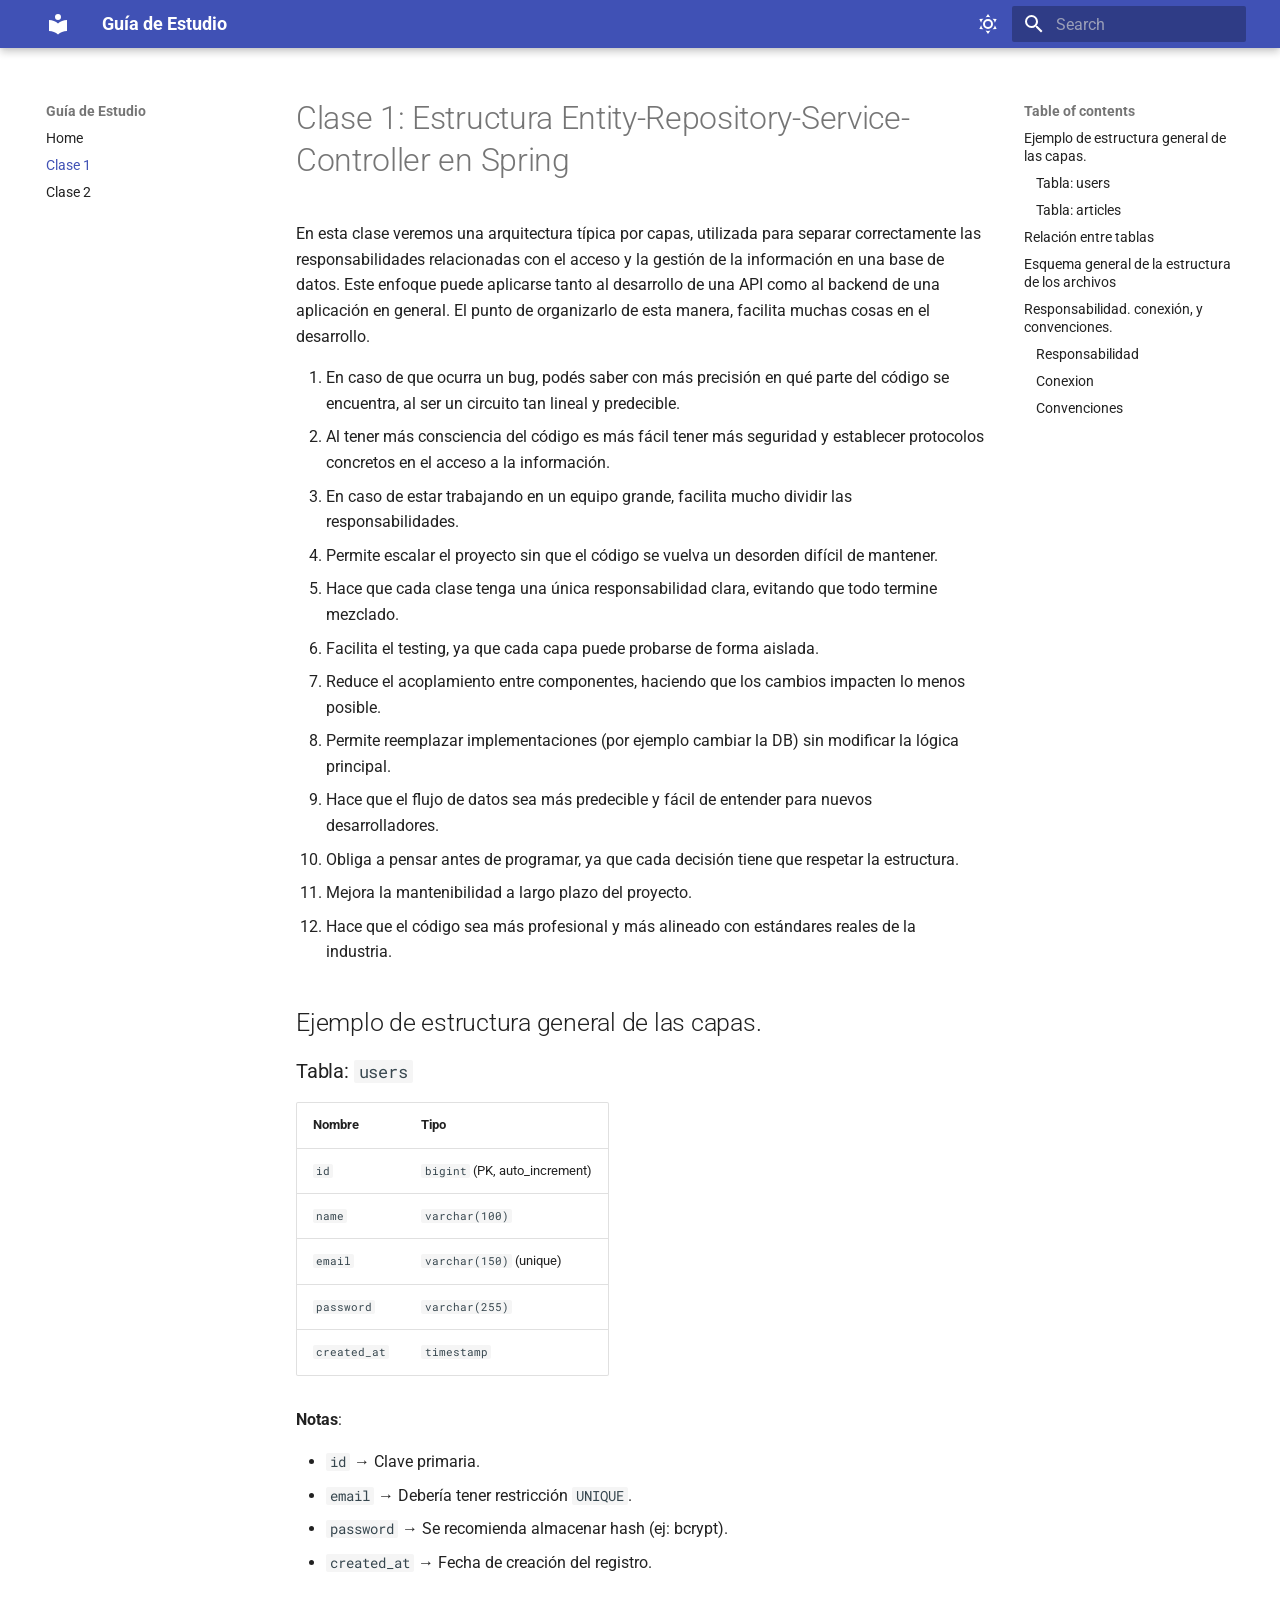
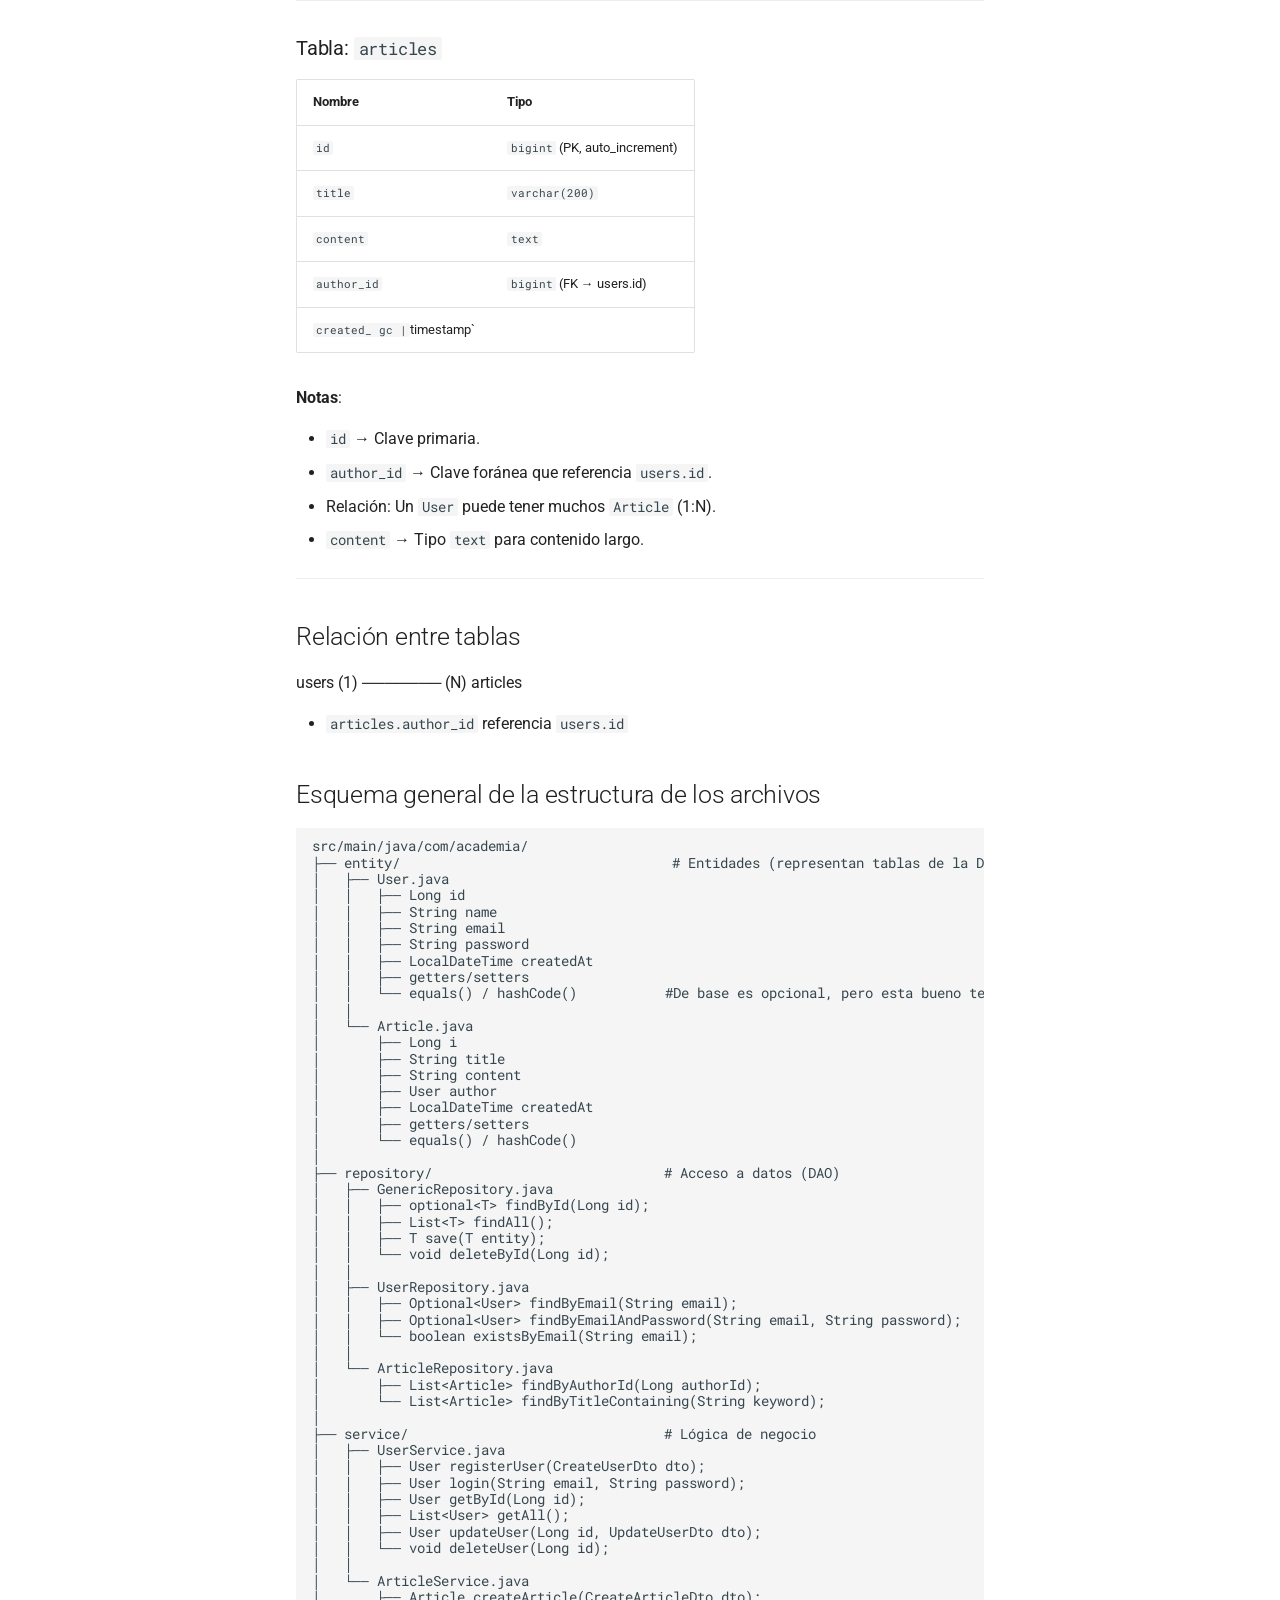
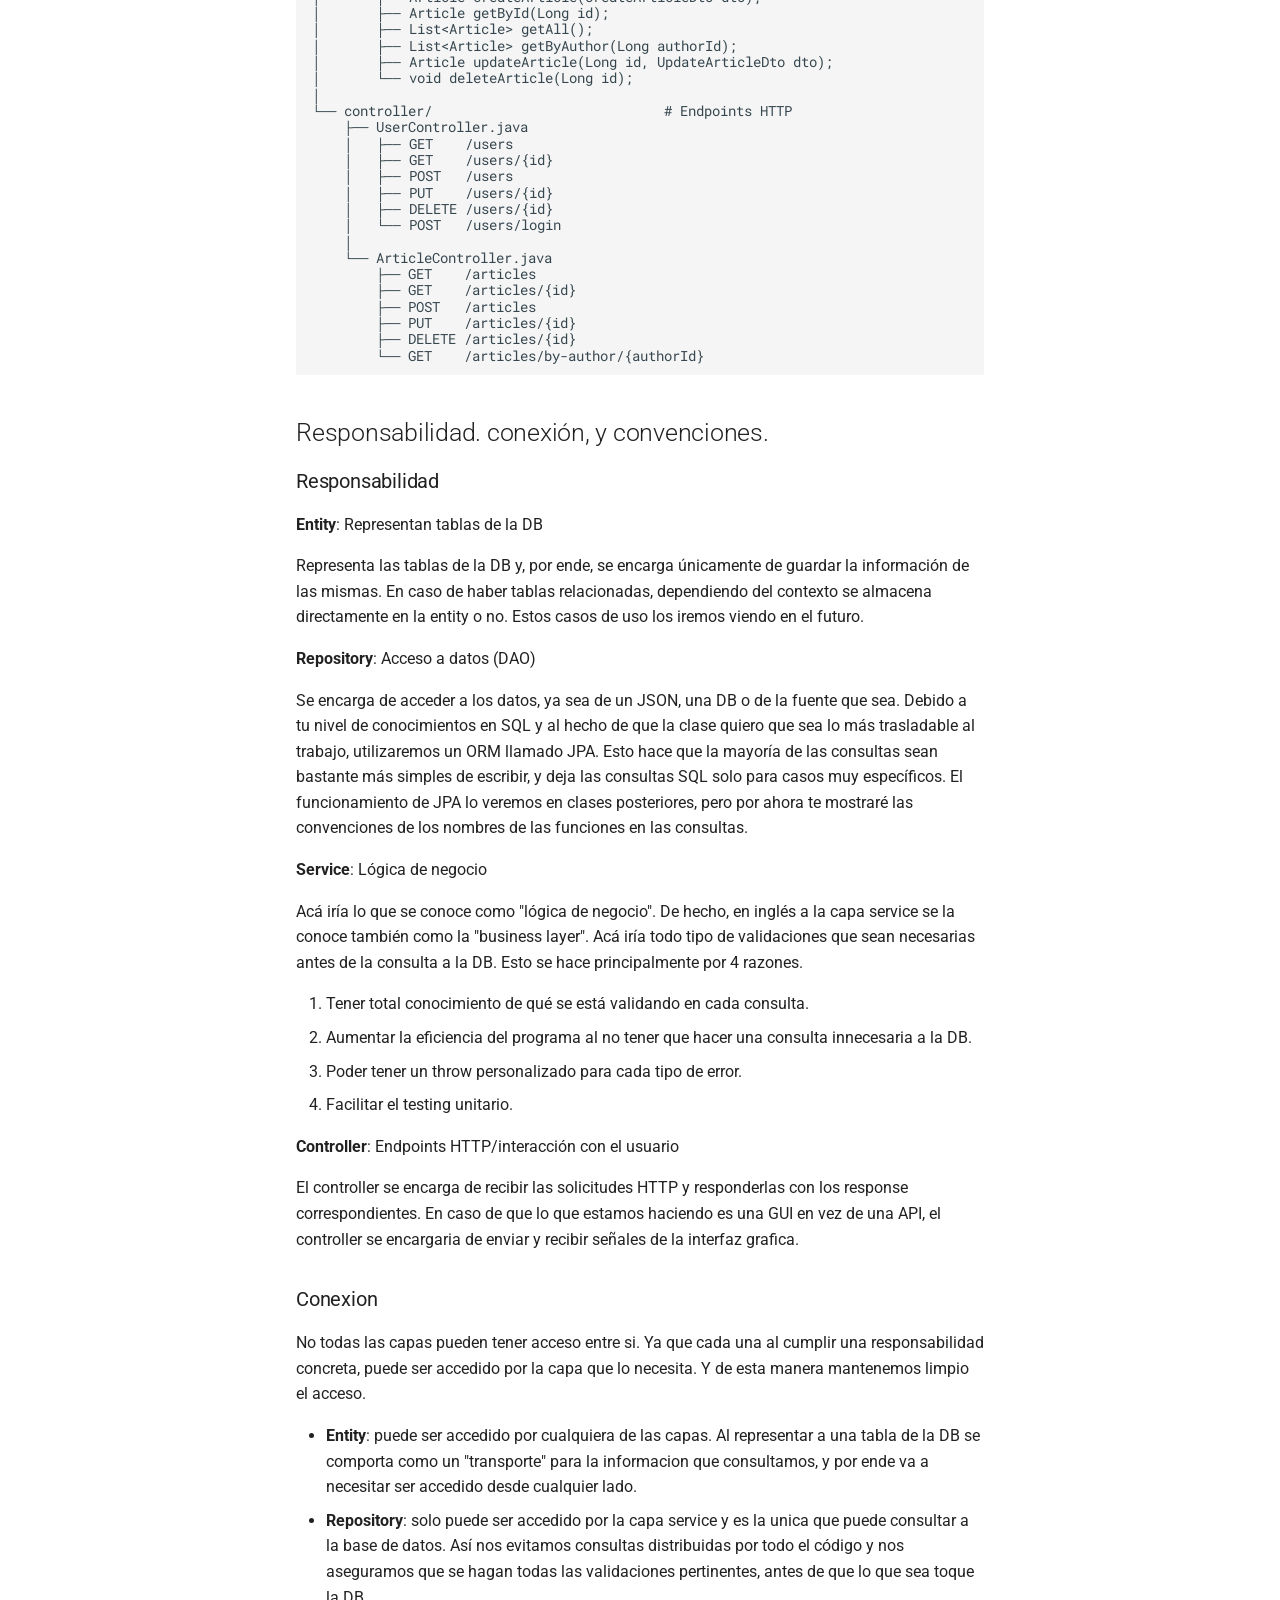
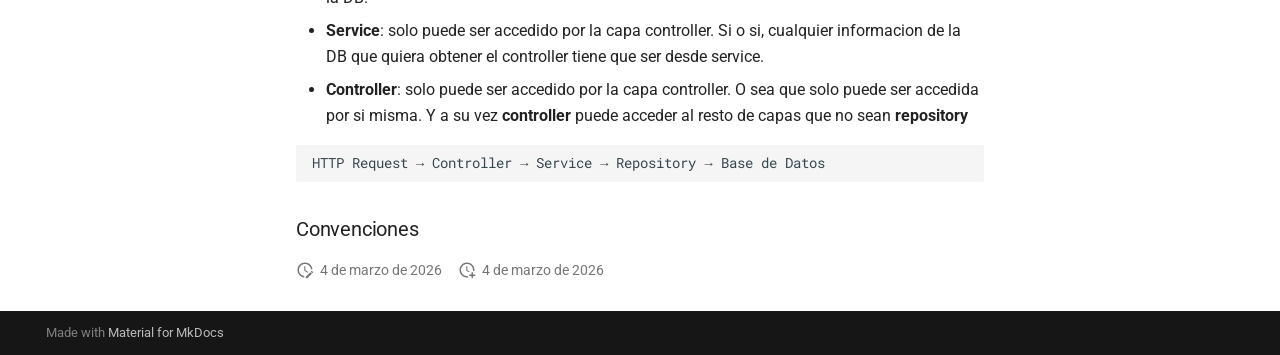
==== clase1/index.html @ cd3ddcdb "Deployed 9d7bd61 with MkDocs version: 1.6.1" ====
<!doctype html><html lang=en class=no-js> <head><meta charset=utf-8><meta name=viewport content="width=device-width,initial-scale=1"><meta name=description content="Apuntes de clases de programación"><link rel=prev href=..><link href=../clase2/ rel=next><link rel=icon href=../assets/images/favicon.png><meta name=generator content="mkdocs-1.6.1, mkdocs-material-9.7.3"><title>Clase 1 - Guía de Estudio</title><link rel=stylesheet href=../assets/stylesheets/main.484c7ddc.min.css><link rel=stylesheet href=../assets/stylesheets/palette.ab4e12ef.min.css><link rel=preconnect href=https://fonts.gstatic.com crossorigin><link rel=stylesheet href="https://fonts.googleapis.com/css?family=Roboto:300,300i,400,400i,700,700i%7CRoboto+Mono:400,400i,700,700i&display=fallback"><style>:root{--md-text-font:"Roboto";--md-code-font:"Roboto Mono"}</style><link rel=stylesheet href=../stylesheets/extra.css><script>__md_scope=new URL("..",location),__md_hash=e=>[...e].reduce(((e,_)=>(e<<5)-e+_.charCodeAt(0)),0),__md_get=(e,_=localStorage,t=__md_scope)=>JSON.parse(_.getItem(t.pathname+"."+e)),__md_set=(e,_,t=localStorage,a=__md_scope)=>{try{t.setItem(a.pathname+"."+e,JSON.stringify(_))}catch(e){}}</script></head> <body dir=ltr data-md-color-scheme=default data-md-color-primary=indigo data-md-color-accent=blue> <input class=md-toggle data-md-toggle=drawer type=checkbox id=__drawer autocomplete=off> <input class=md-toggle data-md-toggle=search type=checkbox id=__search autocomplete=off> <label class=md-overlay for=__drawer></label> <div data-md-component=skip> <a href=#clase-1-estructura-entity-repository-service-controller-en-spring class=md-skip> Skip to content </a> </div> <div data-md-component=announce> </div> <header class="md-header md-header--shadow" data-md-component=header> <nav class="md-header__inner md-grid" aria-label=Header> <a href=.. title="Guía de Estudio" class="md-header__button md-logo" aria-label="Guía de Estudio" data-md-component=logo> <svg xmlns=http://www.w3.org/2000/svg viewbox="0 0 24 24"><path d="M12 8a3 3 0 0 0 3-3 3 3 0 0 0-3-3 3 3 0 0 0-3 3 3 3 0 0 0 3 3m0 3.54C9.64 9.35 6.5 8 3 8v11c3.5 0 6.64 1.35 9 3.54 2.36-2.19 5.5-3.54 9-3.54V8c-3.5 0-6.64 1.35-9 3.54"/></svg> </a> <label class="md-header__button md-icon" for=__drawer> <svg xmlns=http://www.w3.org/2000/svg viewbox="0 0 24 24"><path d="M3 6h18v2H3zm0 5h18v2H3zm0 5h18v2H3z"/></svg> </label> <div class=md-header__title data-md-component=header-title> <div class=md-header__ellipsis> <div class=md-header__topic> <span class=md-ellipsis> Guía de Estudio </span> </div> <div class=md-header__topic data-md-component=header-topic> <span class=md-ellipsis> Clase 1 </span> </div> </div> </div> <form class=md-header__option data-md-component=palette> <input class=md-option data-md-color-media data-md-color-scheme=default data-md-color-primary=indigo data-md-color-accent=blue aria-label="Modo oscuro" type=radio name=__palette id=__palette_0> <label class="md-header__button md-icon" title="Modo oscuro" for=__palette_1 hidden> <svg xmlns=http://www.w3.org/2000/svg viewbox="0 0 24 24"><path d="M12 7a5 5 0 0 1 5 5 5 5 0 0 1-5 5 5 5 0 0 1-5-5 5 5 0 0 1 5-5m0 2a3 3 0 0 0-3 3 3 3 0 0 0 3 3 3 3 0 0 0 3-3 3 3 0 0 0-3-3m0-7 2.39 3.42C13.65 5.15 12.84 5 12 5s-1.65.15-2.39.42zM3.34 7l4.16-.35A7.2 7.2 0 0 0 5.94 8.5c-.44.74-.69 1.5-.83 2.29zm.02 10 1.76-3.77a7.131 7.131 0 0 0 2.38 4.14zM20.65 7l-1.77 3.79a7.02 7.02 0 0 0-2.38-4.15zm-.01 10-4.14.36c.59-.51 1.12-1.14 1.54-1.86.42-.73.69-1.5.83-2.29zM12 22l-2.41-3.44c.74.27 1.55.44 2.41.44.82 0 1.63-.17 2.37-.44z"/></svg> </label> <input class=md-option data-md-color-media data-md-color-scheme=slate data-md-color-primary=blue data-md-color-accent=light-blue aria-label="Modo claro" type=radio name=__palette id=__palette_1> <label class="md-header__button md-icon" title="Modo claro" for=__palette_0 hidden> <svg xmlns=http://www.w3.org/2000/svg viewbox="0 0 24 24"><path d="m17.75 4.09-2.53 1.94.91 3.06-2.63-1.81-2.63 1.81.91-3.06-2.53-1.94L12.44 4l1.06-3 1.06 3zm3.5 6.91-1.64 1.25.59 1.98-1.7-1.17-1.7 1.17.59-1.98L15.75 11l2.06-.05L18.5 9l.69 1.95zm-2.28 4.95c.83-.08 1.72 1.1 1.19 1.85-.32.45-.66.87-1.08 1.27C15.17 23 8.84 23 4.94 19.07c-3.91-3.9-3.91-10.24 0-14.14.4-.4.82-.76 1.27-1.08.75-.53 1.93.36 1.85 1.19-.27 2.86.69 5.83 2.89 8.02a9.96 9.96 0 0 0 8.02 2.89m-1.64 2.02a12.08 12.08 0 0 1-7.8-3.47c-2.17-2.19-3.33-5-3.49-7.82-2.81 3.14-2.7 7.96.31 10.98 3.02 3.01 7.84 3.12 10.98.31"/></svg> </label> </form> <script>var palette=__md_get("__palette");if(palette&&palette.color){if("(prefers-color-scheme)"===palette.color.media){var media=matchMedia("(prefers-color-scheme: light)"),input=document.querySelector(media.matches?"[data-md-color-media='(prefers-color-scheme: light)']":"[data-md-color-media='(prefers-color-scheme: dark)']");palette.color.media=input.getAttribute("data-md-color-media"),palette.color.scheme=input.getAttribute("data-md-color-scheme"),palette.color.primary=input.getAttribute("data-md-color-primary"),palette.color.accent=input.getAttribute("data-md-color-accent")}for(var[key,value]of Object.entries(palette.color))document.body.setAttribute("data-md-color-"+key,value)}</script> <label class="md-header__button md-icon" for=__search> <svg xmlns=http://www.w3.org/2000/svg viewbox="0 0 24 24"><path d="M9.5 3A6.5 6.5 0 0 1 16 9.5c0 1.61-.59 3.09-1.56 4.23l.27.27h.79l5 5-1.5 1.5-5-5v-.79l-.27-.27A6.52 6.52 0 0 1 9.5 16 6.5 6.5 0 0 1 3 9.5 6.5 6.5 0 0 1 9.5 3m0 2C7 5 5 7 5 9.5S7 14 9.5 14 14 12 14 9.5 12 5 9.5 5"/></svg> </label> <div class=md-search data-md-component=search role=dialog> <label class=md-search__overlay for=__search></label> <div class=md-search__inner role=search> <form class=md-search__form name=search> <input type=text class=md-search__input name=query aria-label=Search placeholder=Search autocapitalize=off autocorrect=off autocomplete=off spellcheck=false data-md-component=search-query required> <label class="md-search__icon md-icon" for=__search> <svg xmlns=http://www.w3.org/2000/svg viewbox="0 0 24 24"><path d="M9.5 3A6.5 6.5 0 0 1 16 9.5c0 1.61-.59 3.09-1.56 4.23l.27.27h.79l5 5-1.5 1.5-5-5v-.79l-.27-.27A6.52 6.52 0 0 1 9.5 16 6.5 6.5 0 0 1 3 9.5 6.5 6.5 0 0 1 9.5 3m0 2C7 5 5 7 5 9.5S7 14 9.5 14 14 12 14 9.5 12 5 9.5 5"/></svg> <svg xmlns=http://www.w3.org/2000/svg viewbox="0 0 24 24"><path d="M20 11v2H8l5.5 5.5-1.42 1.42L4.16 12l7.92-7.92L13.5 5.5 8 11z"/></svg> </label> <nav class=md-search__options aria-label=Search> <a href=javascript:void(0) class="md-search__icon md-icon" title=Share aria-label=Share data-clipboard data-clipboard-text data-md-component=search-share tabindex=-1> <svg xmlns=http://www.w3.org/2000/svg viewbox="0 0 24 24"><path d="M18 16.08c-.76 0-1.44.3-1.96.77L8.91 12.7c.05-.23.09-.46.09-.7s-.04-.47-.09-.7l7.05-4.11c.54.5 1.25.81 2.04.81a3 3 0 0 0 3-3 3 3 0 0 0-3-3 3 3 0 0 0-3 3c0 .24.04.47.09.7L8.04 9.81C7.5 9.31 6.79 9 6 9a3 3 0 0 0-3 3 3 3 0 0 0 3 3c.79 0 1.5-.31 2.04-.81l7.12 4.15c-.05.21-.08.43-.08.66 0 1.61 1.31 2.91 2.92 2.91s2.92-1.3 2.92-2.91A2.92 2.92 0 0 0 18 16.08"/></svg> </a> <button type=reset class="md-search__icon md-icon" title=Clear aria-label=Clear tabindex=-1> <svg xmlns=http://www.w3.org/2000/svg viewbox="0 0 24 24"><path d="M19 6.41 17.59 5 12 10.59 6.41 5 5 6.41 10.59 12 5 17.59 6.41 19 12 13.41 17.59 19 19 17.59 13.41 12z"/></svg> </button> </nav> </form> <div class=md-search__output> <div class=md-search__scrollwrap tabindex=0 data-md-scrollfix> <div class=md-search-result data-md-component=search-result> <div class=md-search-result__meta> Initializing search </div> <ol class=md-search-result__list role=presentation></ol> </div> </div> </div> </div> </div> </nav> </header> <div class=md-container data-md-component=container> <main class=md-main data-md-component=main> <div class="md-main__inner md-grid"> <div class="md-sidebar md-sidebar--primary" data-md-component=sidebar data-md-type=navigation> <div class=md-sidebar__scrollwrap> <div class=md-sidebar__inner> <nav class="md-nav md-nav--primary" aria-label=Navigation data-md-level=0> <label class=md-nav__title for=__drawer> <a href=.. title="Guía de Estudio" class="md-nav__button md-logo" aria-label="Guía de Estudio" data-md-component=logo> <svg xmlns=http://www.w3.org/2000/svg viewbox="0 0 24 24"><path d="M12 8a3 3 0 0 0 3-3 3 3 0 0 0-3-3 3 3 0 0 0-3 3 3 3 0 0 0 3 3m0 3.54C9.64 9.35 6.5 8 3 8v11c3.5 0 6.64 1.35 9 3.54 2.36-2.19 5.5-3.54 9-3.54V8c-3.5 0-6.64 1.35-9 3.54"/></svg> </a> Guía de Estudio </label> <ul class=md-nav__list data-md-scrollfix> <li class=md-nav__item> <a href=.. class=md-nav__link> <span class=md-ellipsis> Home </span> </a> </li> <li class="md-nav__item md-nav__item--active"> <input class="md-nav__toggle md-toggle" type=checkbox id=__toc> <label class="md-nav__link md-nav__link--active" for=__toc> <span class=md-ellipsis> Clase 1 </span> <span class="md-nav__icon md-icon"></span> </label> <a href=./ class="md-nav__link md-nav__link--active"> <span class=md-ellipsis> Clase 1 </span> </a> <nav class="md-nav md-nav--secondary" aria-label="Table of contents"> <label class=md-nav__title for=__toc> <span class="md-nav__icon md-icon"></span> Table of contents </label> <ul class=md-nav__list data-md-component=toc data-md-scrollfix> <li class=md-nav__item> <a href=#ejemplo-de-estructura-general-de-las-capas class=md-nav__link> <span class=md-ellipsis> Ejemplo de estructura general de las capas. </span> </a> <nav class=md-nav aria-label="Ejemplo de estructura general de las capas."> <ul class=md-nav__list> <li class=md-nav__item> <a href=#tabla-users class=md-nav__link> <span class=md-ellipsis> Tabla: users </span> </a> </li> <li class=md-nav__item> <a href=#tabla-articles class=md-nav__link> <span class=md-ellipsis> Tabla: articles </span> </a> </li> </ul> </nav> </li> <li class=md-nav__item> <a href=#relacion-entre-tablas class=md-nav__link> <span class=md-ellipsis> Relación entre tablas </span> </a> </li> <li class=md-nav__item> <a href=#esquema-general-de-la-estructura-de-los-archivos class=md-nav__link> <span class=md-ellipsis> Esquema general de la estructura de los archivos </span> </a> </li> <li class=md-nav__item> <a href=#responsabilidad-conexion-y-convenciones class=md-nav__link> <span class=md-ellipsis> Responsabilidad. conexión, y convenciones. </span> </a> <nav class=md-nav aria-label="Responsabilidad. conexión, y convenciones."> <ul class=md-nav__list> <li class=md-nav__item> <a href=#responsabilidad class=md-nav__link> <span class=md-ellipsis> Responsabilidad </span> </a> </li> <li class=md-nav__item> <a href=#conexion class=md-nav__link> <span class=md-ellipsis> Conexion </span> </a> </li> <li class=md-nav__item> <a href=#convenciones class=md-nav__link> <span class=md-ellipsis> Convenciones </span> </a> </li> </ul> </nav> </li> </ul> </nav> </li> <li class=md-nav__item> <a href=../clase2/ class=md-nav__link> <span class=md-ellipsis> Clase 2 </span> </a> </li> </ul> </nav> </div> </div> </div> <div class="md-sidebar md-sidebar--secondary" data-md-component=sidebar data-md-type=toc> <div class=md-sidebar__scrollwrap> <div class=md-sidebar__inner> <nav class="md-nav md-nav--secondary" aria-label="Table of contents"> <label class=md-nav__title for=__toc> <span class="md-nav__icon md-icon"></span> Table of contents </label> <ul class=md-nav__list data-md-component=toc data-md-scrollfix> <li class=md-nav__item> <a href=#ejemplo-de-estructura-general-de-las-capas class=md-nav__link> <span class=md-ellipsis> Ejemplo de estructura general de las capas. </span> </a> <nav class=md-nav aria-label="Ejemplo de estructura general de las capas."> <ul class=md-nav__list> <li class=md-nav__item> <a href=#tabla-users class=md-nav__link> <span class=md-ellipsis> Tabla: users </span> </a> </li> <li class=md-nav__item> <a href=#tabla-articles class=md-nav__link> <span class=md-ellipsis> Tabla: articles </span> </a> </li> </ul> </nav> </li> <li class=md-nav__item> <a href=#relacion-entre-tablas class=md-nav__link> <span class=md-ellipsis> Relación entre tablas </span> </a> </li> <li class=md-nav__item> <a href=#esquema-general-de-la-estructura-de-los-archivos class=md-nav__link> <span class=md-ellipsis> Esquema general de la estructura de los archivos </span> </a> </li> <li class=md-nav__item> <a href=#responsabilidad-conexion-y-convenciones class=md-nav__link> <span class=md-ellipsis> Responsabilidad. conexión, y convenciones. </span> </a> <nav class=md-nav aria-label="Responsabilidad. conexión, y convenciones."> <ul class=md-nav__list> <li class=md-nav__item> <a href=#responsabilidad class=md-nav__link> <span class=md-ellipsis> Responsabilidad </span> </a> </li> <li class=md-nav__item> <a href=#conexion class=md-nav__link> <span class=md-ellipsis> Conexion </span> </a> </li> <li class=md-nav__item> <a href=#convenciones class=md-nav__link> <span class=md-ellipsis> Convenciones </span> </a> </li> </ul> </nav> </li> </ul> </nav> </div> </div> </div> <div class=md-content data-md-component=content> <article class="md-content__inner md-typeset"> <h1 id=clase-1-estructura-entity-repository-service-controller-en-spring>Clase 1: Estructura Entity-Repository-Service-Controller en Spring</h1> <p>En esta clase veremos una arquitectura típica por capas, utilizada para separar correctamente las responsabilidades relacionadas con el acceso y la gestión de la información en una base de datos. Este enfoque puede aplicarse tanto al desarrollo de una API como al backend de una aplicación en general. El punto de organizarlo de esta manera, facilita muchas cosas en el desarrollo.</p> <ol> <li>En caso de que ocurra un bug, podés saber con más precisión en qué parte del código se encuentra, al ser un circuito tan lineal y predecible.</li> <li>Al tener más consciencia del código es más fácil tener más seguridad y establecer protocolos concretos en el acceso a la información.</li> <li>En caso de estar trabajando en un equipo grande, facilita mucho dividir las responsabilidades.</li> <li>Permite escalar el proyecto sin que el código se vuelva un desorden difícil de mantener.</li> <li>Hace que cada clase tenga una única responsabilidad clara, evitando que todo termine mezclado.</li> <li>Facilita el testing, ya que cada capa puede probarse de forma aislada.</li> <li>Reduce el acoplamiento entre componentes, haciendo que los cambios impacten lo menos posible.</li> <li>Permite reemplazar implementaciones (por ejemplo cambiar la DB) sin modificar la lógica principal.</li> <li>Hace que el flujo de datos sea más predecible y fácil de entender para nuevos desarrolladores.</li> <li>Obliga a pensar antes de programar, ya que cada decisión tiene que respetar la estructura.</li> <li>Mejora la mantenibilidad a largo plazo del proyecto.</li> <li>Hace que el código sea más profesional y más alineado con estándares reales de la industria.</li> </ol> <h2 id=ejemplo-de-estructura-general-de-las-capas>Ejemplo de estructura general de las capas.</h2> <h3 id=tabla-users>Tabla: <code>users</code></h3> <table> <thead> <tr> <th>Nombre</th> <th>Tipo</th> </tr> </thead> <tbody> <tr> <td><code>id</code></td> <td><code>bigint</code> (PK, auto_increment)</td> </tr> <tr> <td><code>name</code></td> <td><code>varchar(100)</code></td> </tr> <tr> <td><code>email</code></td> <td><code>varchar(150)</code> (unique)</td> </tr> <tr> <td><code>password</code></td> <td><code>varchar(255)</code></td> </tr> <tr> <td><code>created_at</code></td> <td><code>timestamp</code></td> </tr> </tbody> </table> <p><strong>Notas</strong>:</p> <ul> <li><code>id</code> → Clave primaria.</li> <li><code>email</code> → Debería tener restricción <code>UNIQUE</code>.</li> <li><code>password</code> → Se recomienda almacenar hash (ej: bcrypt).</li> <li><code>created_at</code> → Fecha de creación del registro.</li> </ul> <hr> <h3 id=tabla-articles>Tabla: <code>articles</code></h3> <table> <thead> <tr> <th>Nombre</th> <th>Tipo</th> </tr> </thead> <tbody> <tr> <td><code>id</code></td> <td><code>bigint</code> (PK, auto_increment)</td> </tr> <tr> <td><code>title</code></td> <td><code>varchar(200)</code></td> </tr> <tr> <td><code>content</code></td> <td><code>text</code></td> </tr> <tr> <td><code>author_id</code></td> <td><code>bigint</code> (FK → users.id)</td> </tr> <tr> <td><code>created_ gc |</code>timestamp`</td> <td></td> </tr> </tbody> </table> <p><strong>Notas</strong>:</p> <ul> <li><code>id</code> → Clave primaria.</li> <li><code>author_id</code> → Clave foránea que referencia <code>users.id</code>.</li> <li>Relación: Un <code>User</code> puede tener muchos <code>Article</code> (1:N).</li> <li><code>content</code> → Tipo <code>text</code> para contenido largo.</li> </ul> <hr> <h2 id=relacion-entre-tablas>Relación entre tablas</h2> <p>users (1) ─────── (N) articles</p> <ul> <li><code>articles.author_id</code> referencia <code>users.id</code></li> </ul> <h2 id=esquema-general-de-la-estructura-de-los-archivos>Esquema general de la estructura de los archivos</h2> <div class="language-text highlight"><pre><span></span><code><span id=__span-0-1><a id=__codelineno-0-1 name=__codelineno-0-1 href=#__codelineno-0-1></a>src/main/java/com/academia/
</span><span id=__span-0-2><a id=__codelineno-0-2 name=__codelineno-0-2 href=#__codelineno-0-2></a>├── entity/                                  # Entidades (representan tablas de la DB)
</span><span id=__span-0-3><a id=__codelineno-0-3 name=__codelineno-0-3 href=#__codelineno-0-3></a>│   ├── User.java
</span><span id=__span-0-4><a id=__codelineno-0-4 name=__codelineno-0-4 href=#__codelineno-0-4></a>│   │   ├── Long id
</span><span id=__span-0-5><a id=__codelineno-0-5 name=__codelineno-0-5 href=#__codelineno-0-5></a>│   │   ├── String name
</span><span id=__span-0-6><a id=__codelineno-0-6 name=__codelineno-0-6 href=#__codelineno-0-6></a>│   │   ├── String email
</span><span id=__span-0-7><a id=__codelineno-0-7 name=__codelineno-0-7 href=#__codelineno-0-7></a>│   │   ├── String password
</span><span id=__span-0-8><a id=__codelineno-0-8 name=__codelineno-0-8 href=#__codelineno-0-8></a>│   │   ├── LocalDateTime createdAt
</span><span id=__span-0-9><a id=__codelineno-0-9 name=__codelineno-0-9 href=#__codelineno-0-9></a>│   │   ├── getters/setters
</span><span id=__span-0-10><a id=__codelineno-0-10 name=__codelineno-0-10 href=#__codelineno-0-10></a>│   │   └── equals() / hashCode()           #De base es opcional, pero esta bueno tenerlo de antemano en proyectos grandes
</span><span id=__span-0-11><a id=__codelineno-0-11 name=__codelineno-0-11 href=#__codelineno-0-11></a>│   │
</span><span id=__span-0-12><a id=__codelineno-0-12 name=__codelineno-0-12 href=#__codelineno-0-12></a>│   └── Article.java
</span><span id=__span-0-13><a id=__codelineno-0-13 name=__codelineno-0-13 href=#__codelineno-0-13></a>│       ├── Long i
</span><span id=__span-0-14><a id=__codelineno-0-14 name=__codelineno-0-14 href=#__codelineno-0-14></a>│       ├── String title
</span><span id=__span-0-15><a id=__codelineno-0-15 name=__codelineno-0-15 href=#__codelineno-0-15></a>│       ├── String content
</span><span id=__span-0-16><a id=__codelineno-0-16 name=__codelineno-0-16 href=#__codelineno-0-16></a>│       ├── User author
</span><span id=__span-0-17><a id=__codelineno-0-17 name=__codelineno-0-17 href=#__codelineno-0-17></a>│       ├── LocalDateTime createdAt
</span><span id=__span-0-18><a id=__codelineno-0-18 name=__codelineno-0-18 href=#__codelineno-0-18></a>│       ├── getters/setters
</span><span id=__span-0-19><a id=__codelineno-0-19 name=__codelineno-0-19 href=#__codelineno-0-19></a>│       └── equals() / hashCode()
</span><span id=__span-0-20><a id=__codelineno-0-20 name=__codelineno-0-20 href=#__codelineno-0-20></a>│
</span><span id=__span-0-21><a id=__codelineno-0-21 name=__codelineno-0-21 href=#__codelineno-0-21></a>├── repository/                             # Acceso a datos (DAO)
</span><span id=__span-0-22><a id=__codelineno-0-22 name=__codelineno-0-22 href=#__codelineno-0-22></a>│   ├── GenericRepository.java
</span><span id=__span-0-23><a id=__codelineno-0-23 name=__codelineno-0-23 href=#__codelineno-0-23></a>│   │   ├── optional&lt;T&gt; findById(Long id);
</span><span id=__span-0-24><a id=__codelineno-0-24 name=__codelineno-0-24 href=#__codelineno-0-24></a>│   │   ├── List&lt;T&gt; findAll();
</span><span id=__span-0-25><a id=__codelineno-0-25 name=__codelineno-0-25 href=#__codelineno-0-25></a>│   │   ├── T save(T entity);
</span><span id=__span-0-26><a id=__codelineno-0-26 name=__codelineno-0-26 href=#__codelineno-0-26></a>│   │   └── void deleteById(Long id);
</span><span id=__span-0-27><a id=__codelineno-0-27 name=__codelineno-0-27 href=#__codelineno-0-27></a>│   │
</span><span id=__span-0-28><a id=__codelineno-0-28 name=__codelineno-0-28 href=#__codelineno-0-28></a>│   ├── UserRepository.java
</span><span id=__span-0-29><a id=__codelineno-0-29 name=__codelineno-0-29 href=#__codelineno-0-29></a>│   │   ├── Optional&lt;User&gt; findByEmail(String email);
</span><span id=__span-0-30><a id=__codelineno-0-30 name=__codelineno-0-30 href=#__codelineno-0-30></a>│   │   ├── Optional&lt;User&gt; findByEmailAndPassword(String email, String password);
</span><span id=__span-0-31><a id=__codelineno-0-31 name=__codelineno-0-31 href=#__codelineno-0-31></a>│   │   └── boolean existsByEmail(String email);
</span><span id=__span-0-32><a id=__codelineno-0-32 name=__codelineno-0-32 href=#__codelineno-0-32></a>│   │
</span><span id=__span-0-33><a id=__codelineno-0-33 name=__codelineno-0-33 href=#__codelineno-0-33></a>│   └── ArticleRepository.java
</span><span id=__span-0-34><a id=__codelineno-0-34 name=__codelineno-0-34 href=#__codelineno-0-34></a>│       ├── List&lt;Article&gt; findByAuthorId(Long authorId);
</span><span id=__span-0-35><a id=__codelineno-0-35 name=__codelineno-0-35 href=#__codelineno-0-35></a>│       └── List&lt;Article&gt; findByTitleContaining(String keyword);
</span><span id=__span-0-36><a id=__codelineno-0-36 name=__codelineno-0-36 href=#__codelineno-0-36></a>│
</span><span id=__span-0-37><a id=__codelineno-0-37 name=__codelineno-0-37 href=#__codelineno-0-37></a>├── service/                                # Lógica de negocio
</span><span id=__span-0-38><a id=__codelineno-0-38 name=__codelineno-0-38 href=#__codelineno-0-38></a>│   ├── UserService.java
</span><span id=__span-0-39><a id=__codelineno-0-39 name=__codelineno-0-39 href=#__codelineno-0-39></a>│   │   ├── User registerUser(CreateUserDto dto);
</span><span id=__span-0-40><a id=__codelineno-0-40 name=__codelineno-0-40 href=#__codelineno-0-40></a>│   │   ├── User login(String email, String password);
</span><span id=__span-0-41><a id=__codelineno-0-41 name=__codelineno-0-41 href=#__codelineno-0-41></a>│   │   ├── User getById(Long id);
</span><span id=__span-0-42><a id=__codelineno-0-42 name=__codelineno-0-42 href=#__codelineno-0-42></a>│   │   ├── List&lt;User&gt; getAll();
</span><span id=__span-0-43><a id=__codelineno-0-43 name=__codelineno-0-43 href=#__codelineno-0-43></a>│   │   ├── User updateUser(Long id, UpdateUserDto dto);
</span><span id=__span-0-44><a id=__codelineno-0-44 name=__codelineno-0-44 href=#__codelineno-0-44></a>│   │   └── void deleteUser(Long id);
</span><span id=__span-0-45><a id=__codelineno-0-45 name=__codelineno-0-45 href=#__codelineno-0-45></a>│   │
</span><span id=__span-0-46><a id=__codelineno-0-46 name=__codelineno-0-46 href=#__codelineno-0-46></a>│   └── ArticleService.java
</span><span id=__span-0-47><a id=__codelineno-0-47 name=__codelineno-0-47 href=#__codelineno-0-47></a>│       ├── Article createArticle(CreateArticleDto dto);
</span><span id=__span-0-48><a id=__codelineno-0-48 name=__codelineno-0-48 href=#__codelineno-0-48></a>│       ├── Article getById(Long id);
</span><span id=__span-0-49><a id=__codelineno-0-49 name=__codelineno-0-49 href=#__codelineno-0-49></a>│       ├── List&lt;Article&gt; getAll();
</span><span id=__span-0-50><a id=__codelineno-0-50 name=__codelineno-0-50 href=#__codelineno-0-50></a>│       ├── List&lt;Article&gt; getByAuthor(Long authorId);
</span><span id=__span-0-51><a id=__codelineno-0-51 name=__codelineno-0-51 href=#__codelineno-0-51></a>│       ├── Article updateArticle(Long id, UpdateArticleDto dto);
</span><span id=__span-0-52><a id=__codelineno-0-52 name=__codelineno-0-52 href=#__codelineno-0-52></a>│       └── void deleteArticle(Long id);
</span><span id=__span-0-53><a id=__codelineno-0-53 name=__codelineno-0-53 href=#__codelineno-0-53></a>│
</span><span id=__span-0-54><a id=__codelineno-0-54 name=__codelineno-0-54 href=#__codelineno-0-54></a>└── controller/                             # Endpoints HTTP
</span><span id=__span-0-55><a id=__codelineno-0-55 name=__codelineno-0-55 href=#__codelineno-0-55></a>    ├── UserController.java
</span><span id=__span-0-56><a id=__codelineno-0-56 name=__codelineno-0-56 href=#__codelineno-0-56></a>    │   ├── GET    /users
</span><span id=__span-0-57><a id=__codelineno-0-57 name=__codelineno-0-57 href=#__codelineno-0-57></a>    │   ├── GET    /users/{id}
</span><span id=__span-0-58><a id=__codelineno-0-58 name=__codelineno-0-58 href=#__codelineno-0-58></a>    │   ├── POST   /users
</span><span id=__span-0-59><a id=__codelineno-0-59 name=__codelineno-0-59 href=#__codelineno-0-59></a>    │   ├── PUT    /users/{id}
</span><span id=__span-0-60><a id=__codelineno-0-60 name=__codelineno-0-60 href=#__codelineno-0-60></a>    │   ├── DELETE /users/{id}
</span><span id=__span-0-61><a id=__codelineno-0-61 name=__codelineno-0-61 href=#__codelineno-0-61></a>    │   └── POST   /users/login
</span><span id=__span-0-62><a id=__codelineno-0-62 name=__codelineno-0-62 href=#__codelineno-0-62></a>    │
</span><span id=__span-0-63><a id=__codelineno-0-63 name=__codelineno-0-63 href=#__codelineno-0-63></a>    └── ArticleController.java
</span><span id=__span-0-64><a id=__codelineno-0-64 name=__codelineno-0-64 href=#__codelineno-0-64></a>        ├── GET    /articles
</span><span id=__span-0-65><a id=__codelineno-0-65 name=__codelineno-0-65 href=#__codelineno-0-65></a>        ├── GET    /articles/{id}
</span><span id=__span-0-66><a id=__codelineno-0-66 name=__codelineno-0-66 href=#__codelineno-0-66></a>        ├── POST   /articles
</span><span id=__span-0-67><a id=__codelineno-0-67 name=__codelineno-0-67 href=#__codelineno-0-67></a>        ├── PUT    /articles/{id}
</span><span id=__span-0-68><a id=__codelineno-0-68 name=__codelineno-0-68 href=#__codelineno-0-68></a>        ├── DELETE /articles/{id}
</span><span id=__span-0-69><a id=__codelineno-0-69 name=__codelineno-0-69 href=#__codelineno-0-69></a>        └── GET    /articles/by-author/{authorId}
</span></code></pre></div> <h2 id=responsabilidad-conexion-y-convenciones>Responsabilidad. conexión, y convenciones.</h2> <h3 id=responsabilidad>Responsabilidad</h3> <p><strong>Entity</strong>: Representan tablas de la DB</p> <p>Representa las tablas de la DB y, por ende, se encarga únicamente de guardar la información de las mismas. En caso de haber tablas relacionadas, dependiendo del contexto se almacena directamente en la entity o no. Estos casos de uso los iremos viendo en el futuro.</p> <p><strong>Repository</strong>: Acceso a datos (DAO)</p> <p>Se encarga de acceder a los datos, ya sea de un JSON, una DB o de la fuente que sea. Debido a tu nivel de conocimientos en SQL y al hecho de que la clase quiero que sea lo más trasladable al trabajo, utilizaremos un ORM llamado JPA. Esto hace que la mayoría de las consultas sean bastante más simples de escribir, y deja las consultas SQL solo para casos muy específicos. El funcionamiento de JPA lo veremos en clases posteriores, pero por ahora te mostraré las convenciones de los nombres de las funciones en las consultas.</p> <p><strong>Service</strong>: Lógica de negocio</p> <p>Acá iría lo que se conoce como "lógica de negocio". De hecho, en inglés a la capa service se la conoce también como la "business layer". Acá iría todo tipo de validaciones que sean necesarias antes de la consulta a la DB. Esto se hace principalmente por 4 razones.</p> <ol> <li>Tener total conocimiento de qué se está validando en cada consulta.</li> <li>Aumentar la eficiencia del programa al no tener que hacer una consulta innecesaria a la DB.</li> <li>Poder tener un throw personalizado para cada tipo de error.</li> <li>Facilitar el testing unitario.</li> </ol> <p><strong>Controller</strong>: Endpoints HTTP/interacción con el usuario</p> <p>El controller se encarga de recibir las solicitudes HTTP y responderlas con los response correspondientes. En caso de que lo que estamos haciendo es una GUI en vez de una API, el controller se encargaria de enviar y recibir señales de la interfaz grafica.</p> <h3 id=conexion>Conexion</h3> <p>No todas las capas pueden tener acceso entre si. Ya que cada una al cumplir una responsabilidad concreta, puede ser accedido por la capa que lo necesita. Y de esta manera mantenemos limpio el acceso.</p> <ul> <li><strong>Entity</strong>: puede ser accedido por cualquiera de las capas. Al representar a una tabla de la DB se comporta como un "transporte" para la informacion que consultamos, y por ende va a necesitar ser accedido desde cualquier lado.</li> <li><strong>Repository</strong>: solo puede ser accedido por la capa service y es la unica que puede consultar a la base de datos. Así nos evitamos consultas distribuidas por todo el código y nos aseguramos que se hagan todas las validaciones pertinentes, antes de que lo que sea toque la DB.</li> <li><strong>Service</strong>: solo puede ser accedido por la capa controller. Si o si, cualquier informacion de la DB que quiera obtener el controller tiene que ser desde service.</li> <li><strong>Controller</strong>: solo puede ser accedido por la capa controller. O sea que solo puede ser accedida por si misma. Y a su vez <strong>controller</strong> puede acceder al resto de capas que no sean <strong>repository</strong></li> </ul> <div class="language-text highlight"><pre><span></span><code><span id=__span-1-1><a id=__codelineno-1-1 name=__codelineno-1-1 href=#__codelineno-1-1></a>HTTP Request → Controller → Service → Repository → Base de Datos
</span></code></pre></div> <h3 id=convenciones>Convenciones</h3> <aside class=md-source-file> <span class=md-source-file__fact> <span class=md-icon title="Last update"> <svg xmlns=http://www.w3.org/2000/svg viewbox="0 0 24 24"><path d="M21 13.1c-.1 0-.3.1-.4.2l-1 1 2.1 2.1 1-1c.2-.2.2-.6 0-.8l-1.3-1.3c-.1-.1-.2-.2-.4-.2m-1.9 1.8-6.1 6V23h2.1l6.1-6.1zM12.5 7v5.2l4 2.4-1 1L11 13V7zM11 21.9c-5.1-.5-9-4.8-9-9.9C2 6.5 6.5 2 12 2c5.3 0 9.6 4.1 10 9.3-.3-.1-.6-.2-1-.2s-.7.1-1 .2C19.6 7.2 16.2 4 12 4c-4.4 0-8 3.6-8 8 0 4.1 3.1 7.5 7.1 7.9l-.1.2z"/></svg> </span> <span class="git-revision-date-localized-plugin git-revision-date-localized-plugin-date" title="4 de marzo de 2026 01:01:54 UTC">4 de marzo de 2026</span> </span> <span class=md-source-file__fact> <span class=md-icon title=Created> <svg xmlns=http://www.w3.org/2000/svg viewbox="0 0 24 24"><path d="M14.47 15.08 11 13V7h1.5v5.25l3.08 1.83c-.41.28-.79.62-1.11 1m-1.39 4.84c-.36.05-.71.08-1.08.08-4.42 0-8-3.58-8-8s3.58-8 8-8 8 3.58 8 8c0 .37-.03.72-.08 1.08.69.1 1.33.32 1.92.64.1-.56.16-1.13.16-1.72 0-5.5-4.5-10-10-10S2 6.5 2 12s4.47 10 10 10c.59 0 1.16-.06 1.72-.16-.32-.59-.54-1.23-.64-1.92M18 15v3h-3v2h3v3h2v-3h3v-2h-3v-3z"/></svg> </span> <span class="git-revision-date-localized-plugin git-revision-date-localized-plugin-date" title="4 de marzo de 2026 01:01:54 UTC">4 de marzo de 2026</span> </span> </aside> </article> </div> <script>var target=document.getElementById(location.hash.slice(1));target&&target.name&&(target.checked=target.name.startsWith("__tabbed_"))</script> </div> </main> <footer class=md-footer> <div class="md-footer-meta md-typeset"> <div class="md-footer-meta__inner md-grid"> <div class=md-copyright> Made with <a href=https://squidfunk.github.io/mkdocs-material/ target=_blank rel=noopener> Material for MkDocs </a> </div> </div> </div> </footer> </div> <div class=md-dialog data-md-component=dialog> <div class="md-dialog__inner md-typeset"></div> </div> <script id=__config type=application/json>{"annotate": null, "base": "..", "features": ["navigation.instant", "navigation.tracking", "search.highlight", "search.share"], "search": "../assets/javascripts/workers/search.2c215733.min.js", "tags": null, "translations": {"clipboard.copied": "Copied to clipboard", "clipboard.copy": "Copy to clipboard", "search.result.more.one": "1 more on this page", "search.result.more.other": "# more on this page", "search.result.none": "No matching documents", "search.result.one": "1 matching document", "search.result.other": "# matching documents", "search.result.placeholder": "Type to start searching", "search.result.term.missing": "Missing", "select.version": "Select version"}, "version": null}</script> <script src=../assets/javascripts/bundle.79ae519e.min.js></script> </body> </html>
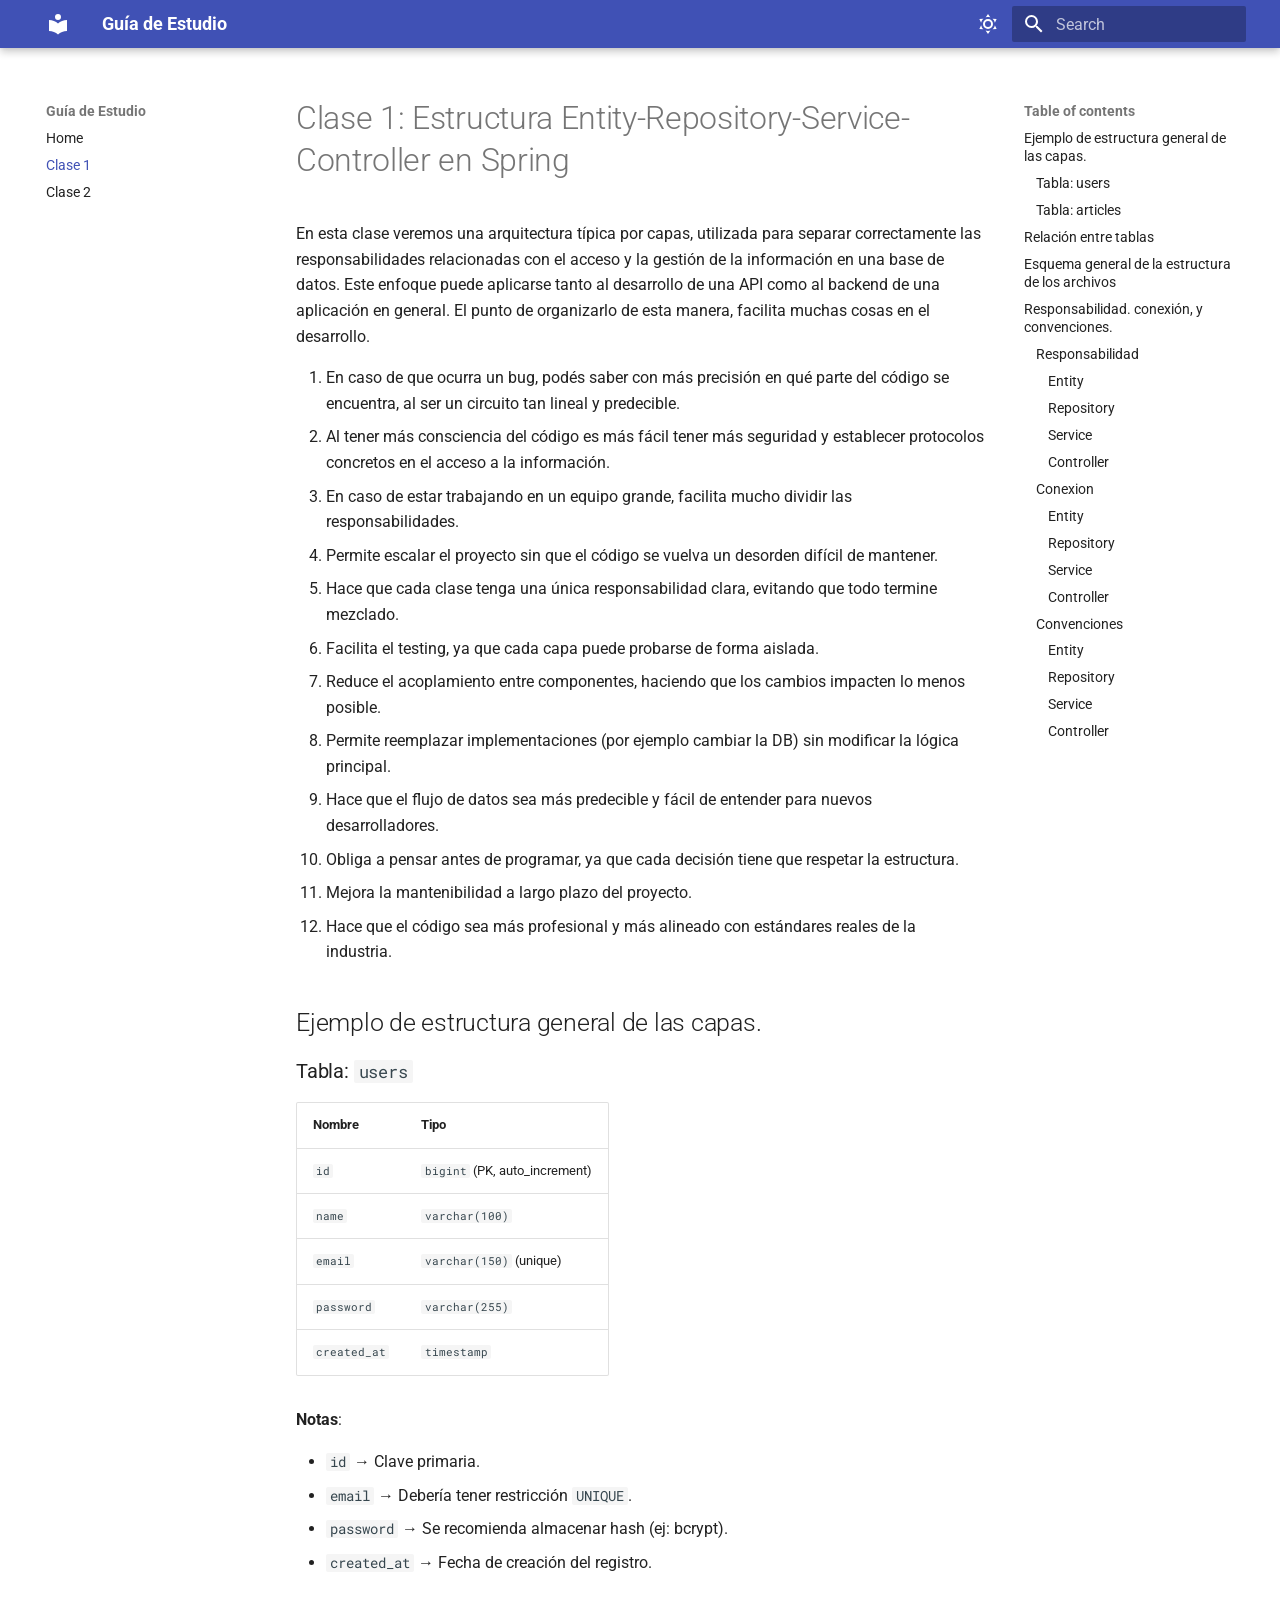
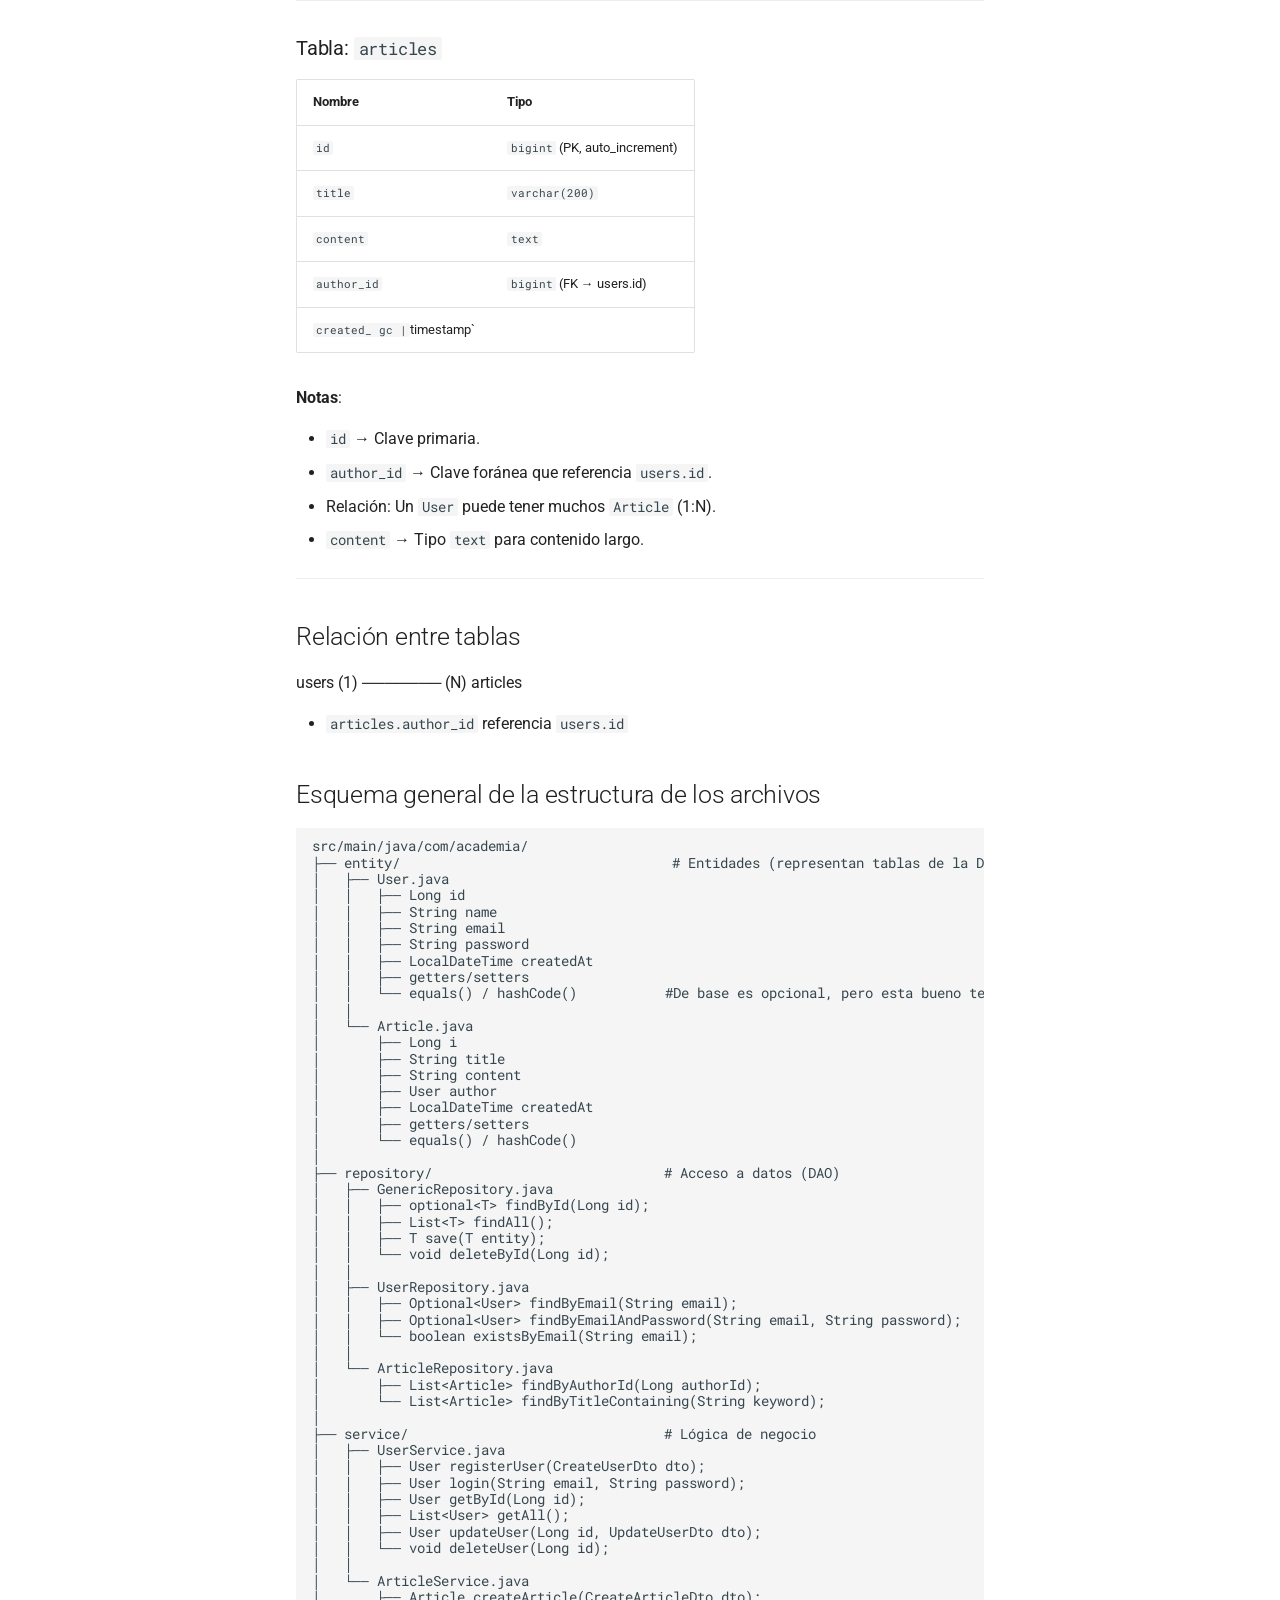
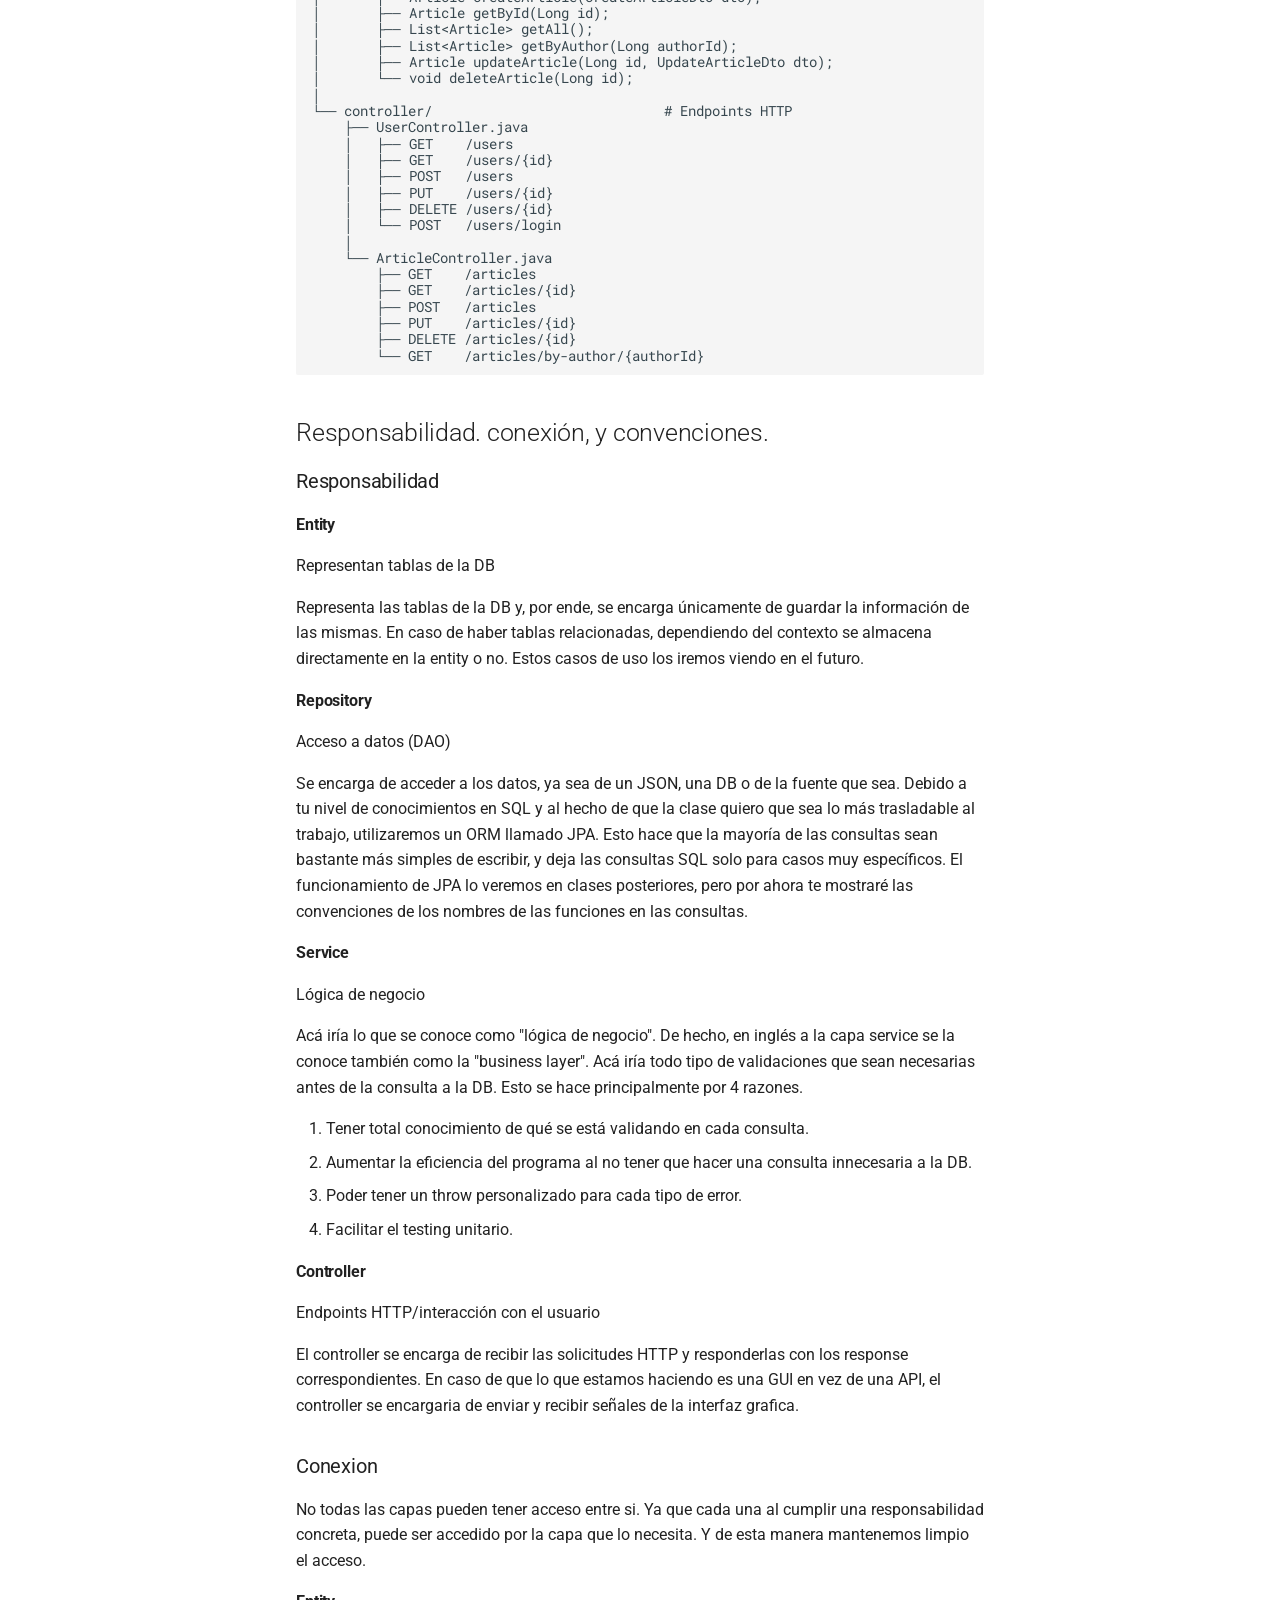
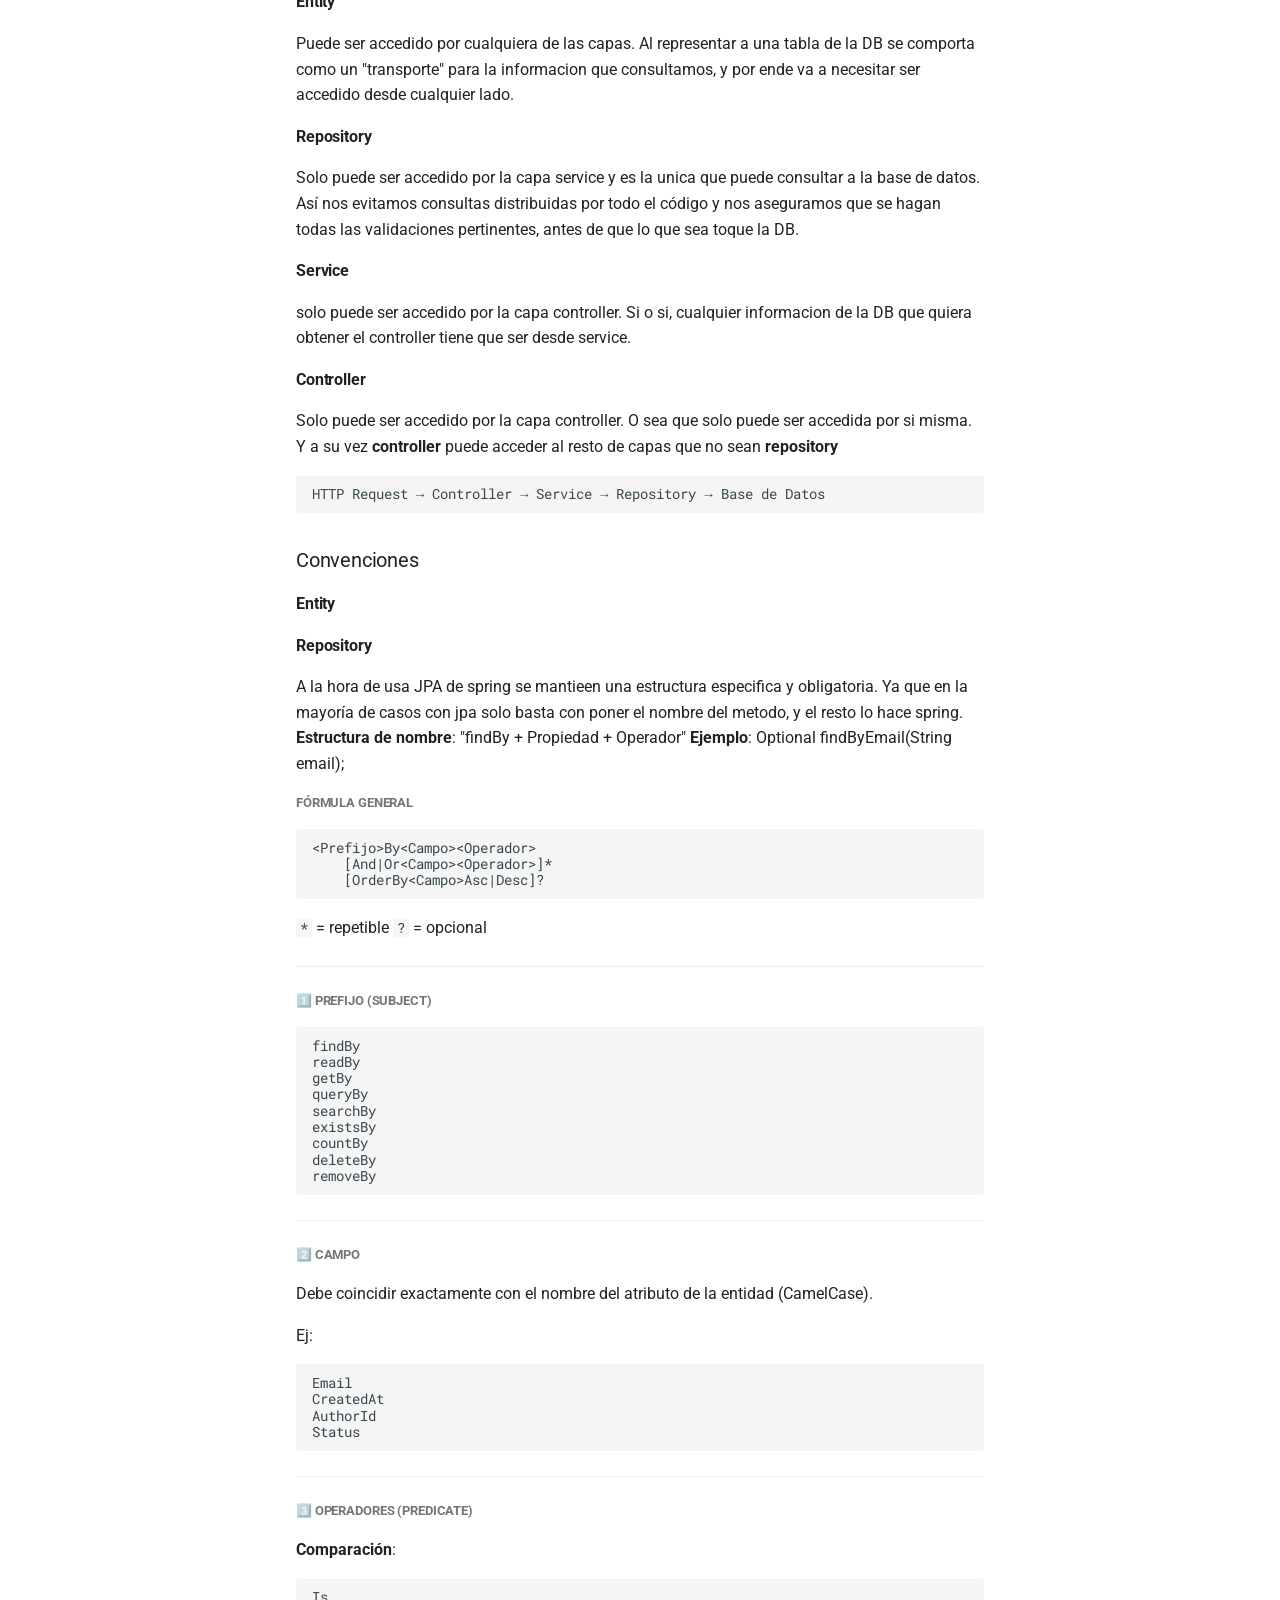
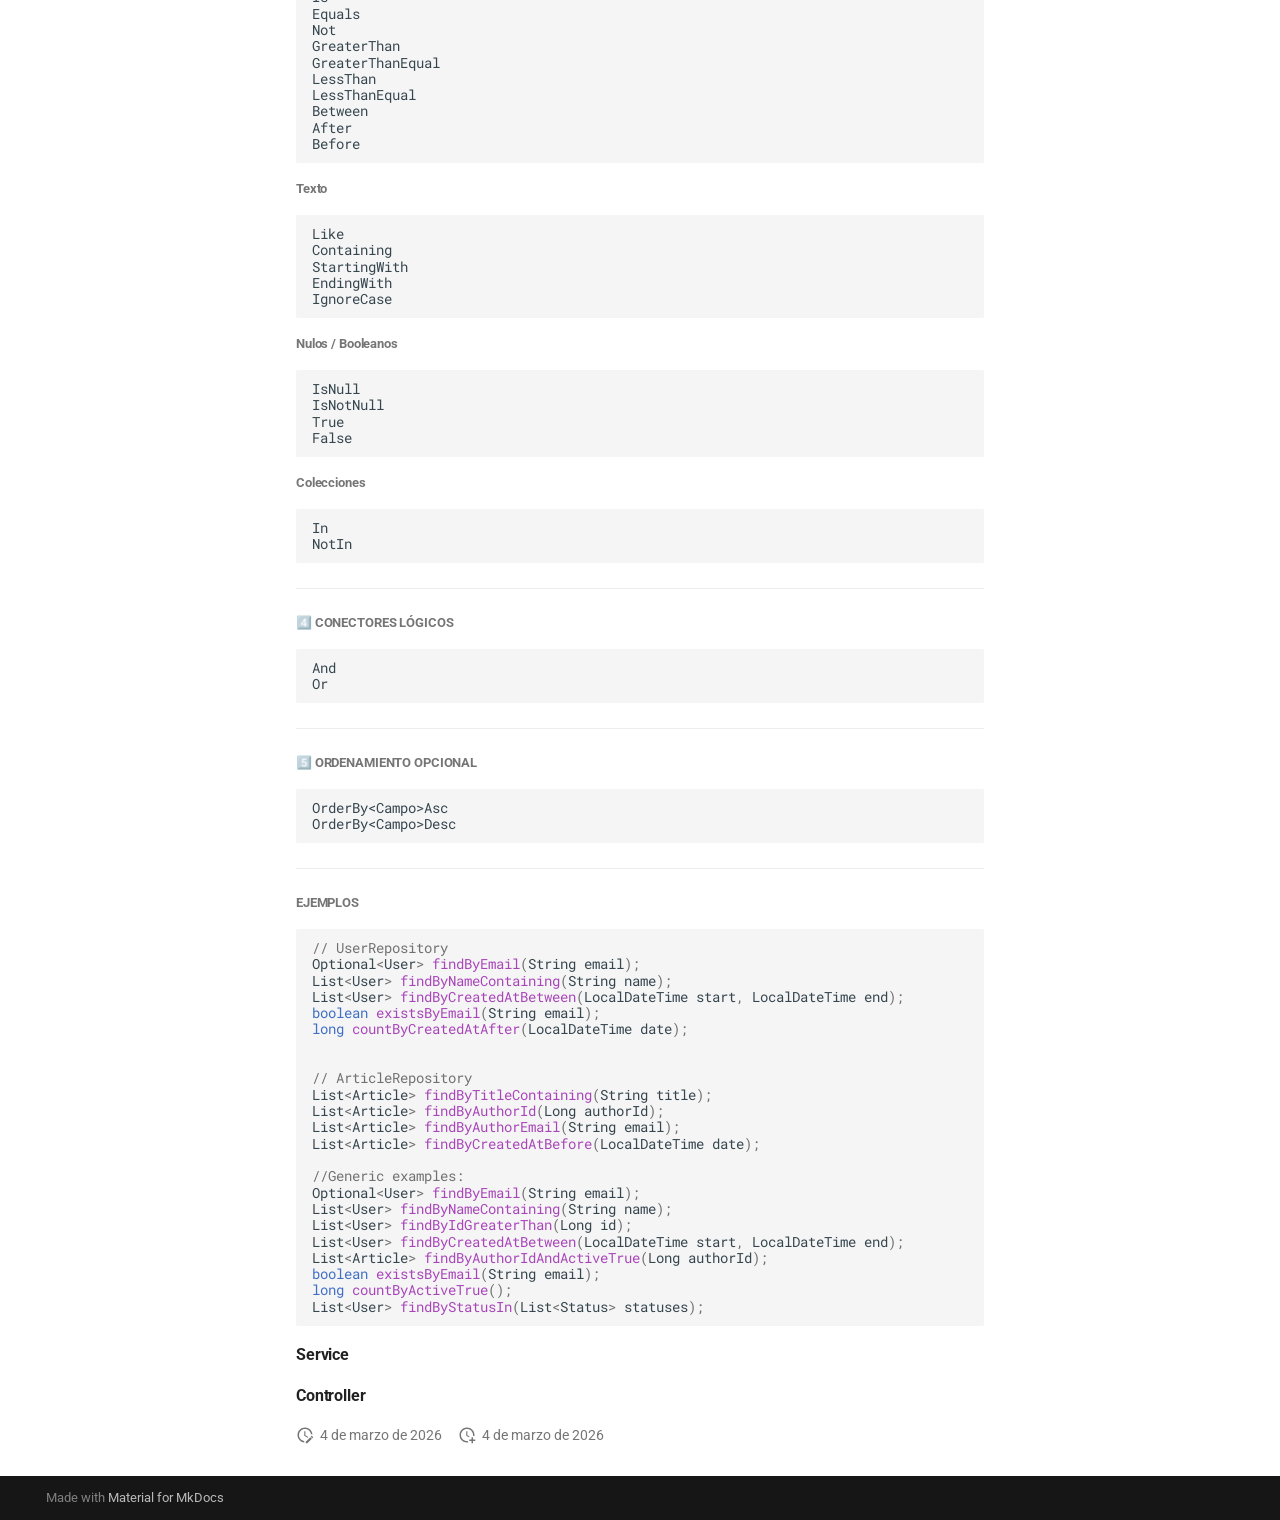
==== commit a47235f9: "Deployed 9d7bd61 with MkDocs version: 1.6.1" ====
--- a/clase1/index.html
+++ b/clase1/index.html
@@ -1,4 +1,4 @@
-<!doctype html><html lang=en class=no-js> <head><meta charset=utf-8><meta name=viewport content="width=device-width,initial-scale=1"><meta name=description content="Apuntes de clases de programación"><link rel=prev href=..><link href=../clase2/ rel=next><link rel=icon href=../assets/images/favicon.png><meta name=generator content="mkdocs-1.6.1, mkdocs-material-9.7.3"><title>Clase 1 - Guía de Estudio</title><link rel=stylesheet href=../assets/stylesheets/main.484c7ddc.min.css><link rel=stylesheet href=../assets/stylesheets/palette.ab4e12ef.min.css><link rel=preconnect href=https://fonts.gstatic.com crossorigin><link rel=stylesheet href="https://fonts.googleapis.com/css?family=Roboto:300,300i,400,400i,700,700i%7CRoboto+Mono:400,400i,700,700i&display=fallback"><style>:root{--md-text-font:"Roboto";--md-code-font:"Roboto Mono"}</style><link rel=stylesheet href=../stylesheets/extra.css><script>__md_scope=new URL("..",location),__md_hash=e=>[...e].reduce(((e,_)=>(e<<5)-e+_.charCodeAt(0)),0),__md_get=(e,_=localStorage,t=__md_scope)=>JSON.parse(_.getItem(t.pathname+"."+e)),__md_set=(e,_,t=localStorage,a=__md_scope)=>{try{t.setItem(a.pathname+"."+e,JSON.stringify(_))}catch(e){}}</script></head> <body dir=ltr data-md-color-scheme=default data-md-color-primary=indigo data-md-color-accent=blue> <input class=md-toggle data-md-toggle=drawer type=checkbox id=__drawer autocomplete=off> <input class=md-toggle data-md-toggle=search type=checkbox id=__search autocomplete=off> <label class=md-overlay for=__drawer></label> <div data-md-component=skip> <a href=#clase-1-estructura-entity-repository-service-controller-en-spring class=md-skip> Skip to content </a> </div> <div data-md-component=announce> </div> <header class="md-header md-header--shadow" data-md-component=header> <nav class="md-header__inner md-grid" aria-label=Header> <a href=.. title="Guía de Estudio" class="md-header__button md-logo" aria-label="Guía de Estudio" data-md-component=logo> <svg xmlns=http://www.w3.org/2000/svg viewbox="0 0 24 24"><path d="M12 8a3 3 0 0 0 3-3 3 3 0 0 0-3-3 3 3 0 0 0-3 3 3 3 0 0 0 3 3m0 3.54C9.64 9.35 6.5 8 3 8v11c3.5 0 6.64 1.35 9 3.54 2.36-2.19 5.5-3.54 9-3.54V8c-3.5 0-6.64 1.35-9 3.54"/></svg> </a> <label class="md-header__button md-icon" for=__drawer> <svg xmlns=http://www.w3.org/2000/svg viewbox="0 0 24 24"><path d="M3 6h18v2H3zm0 5h18v2H3zm0 5h18v2H3z"/></svg> </label> <div class=md-header__title data-md-component=header-title> <div class=md-header__ellipsis> <div class=md-header__topic> <span class=md-ellipsis> Guía de Estudio </span> </div> <div class=md-header__topic data-md-component=header-topic> <span class=md-ellipsis> Clase 1 </span> </div> </div> </div> <form class=md-header__option data-md-component=palette> <input class=md-option data-md-color-media data-md-color-scheme=default data-md-color-primary=indigo data-md-color-accent=blue aria-label="Modo oscuro" type=radio name=__palette id=__palette_0> <label class="md-header__button md-icon" title="Modo oscuro" for=__palette_1 hidden> <svg xmlns=http://www.w3.org/2000/svg viewbox="0 0 24 24"><path d="M12 7a5 5 0 0 1 5 5 5 5 0 0 1-5 5 5 5 0 0 1-5-5 5 5 0 0 1 5-5m0 2a3 3 0 0 0-3 3 3 3 0 0 0 3 3 3 3 0 0 0 3-3 3 3 0 0 0-3-3m0-7 2.39 3.42C13.65 5.15 12.84 5 12 5s-1.65.15-2.39.42zM3.34 7l4.16-.35A7.2 7.2 0 0 0 5.94 8.5c-.44.74-.69 1.5-.83 2.29zm.02 10 1.76-3.77a7.131 7.131 0 0 0 2.38 4.14zM20.65 7l-1.77 3.79a7.02 7.02 0 0 0-2.38-4.15zm-.01 10-4.14.36c.59-.51 1.12-1.14 1.54-1.86.42-.73.69-1.5.83-2.29zM12 22l-2.41-3.44c.74.27 1.55.44 2.41.44.82 0 1.63-.17 2.37-.44z"/></svg> </label> <input class=md-option data-md-color-media data-md-color-scheme=slate data-md-color-primary=blue data-md-color-accent=light-blue aria-label="Modo claro" type=radio name=__palette id=__palette_1> <label class="md-header__button md-icon" title="Modo claro" for=__palette_0 hidden> <svg xmlns=http://www.w3.org/2000/svg viewbox="0 0 24 24"><path d="m17.75 4.09-2.53 1.94.91 3.06-2.63-1.81-2.63 1.81.91-3.06-2.53-1.94L12.44 4l1.06-3 1.06 3zm3.5 6.91-1.64 1.25.59 1.98-1.7-1.17-1.7 1.17.59-1.98L15.75 11l2.06-.05L18.5 9l.69 1.95zm-2.28 4.95c.83-.08 1.72 1.1 1.19 1.85-.32.45-.66.87-1.08 1.27C15.17 23 8.84 23 4.94 19.07c-3.91-3.9-3.91-10.24 0-14.14.4-.4.82-.76 1.27-1.08.75-.53 1.93.36 1.85 1.19-.27 2.86.69 5.83 2.89 8.02a9.96 9.96 0 0 0 8.02 2.89m-1.64 2.02a12.08 12.08 0 0 1-7.8-3.47c-2.17-2.19-3.33-5-3.49-7.82-2.81 3.14-2.7 7.96.31 10.98 3.02 3.01 7.84 3.12 10.98.31"/></svg> </label> </form> <script>var palette=__md_get("__palette");if(palette&&palette.color){if("(prefers-color-scheme)"===palette.color.media){var media=matchMedia("(prefers-color-scheme: light)"),input=document.querySelector(media.matches?"[data-md-color-media='(prefers-color-scheme: light)']":"[data-md-color-media='(prefers-color-scheme: dark)']");palette.color.media=input.getAttribute("data-md-color-media"),palette.color.scheme=input.getAttribute("data-md-color-scheme"),palette.color.primary=input.getAttribute("data-md-color-primary"),palette.color.accent=input.getAttribute("data-md-color-accent")}for(var[key,value]of Object.entries(palette.color))document.body.setAttribute("data-md-color-"+key,value)}</script> <label class="md-header__button md-icon" for=__search> <svg xmlns=http://www.w3.org/2000/svg viewbox="0 0 24 24"><path d="M9.5 3A6.5 6.5 0 0 1 16 9.5c0 1.61-.59 3.09-1.56 4.23l.27.27h.79l5 5-1.5 1.5-5-5v-.79l-.27-.27A6.52 6.52 0 0 1 9.5 16 6.5 6.5 0 0 1 3 9.5 6.5 6.5 0 0 1 9.5 3m0 2C7 5 5 7 5 9.5S7 14 9.5 14 14 12 14 9.5 12 5 9.5 5"/></svg> </label> <div class=md-search data-md-component=search role=dialog> <label class=md-search__overlay for=__search></label> <div class=md-search__inner role=search> <form class=md-search__form name=search> <input type=text class=md-search__input name=query aria-label=Search placeholder=Search autocapitalize=off autocorrect=off autocomplete=off spellcheck=false data-md-component=search-query required> <label class="md-search__icon md-icon" for=__search> <svg xmlns=http://www.w3.org/2000/svg viewbox="0 0 24 24"><path d="M9.5 3A6.5 6.5 0 0 1 16 9.5c0 1.61-.59 3.09-1.56 4.23l.27.27h.79l5 5-1.5 1.5-5-5v-.79l-.27-.27A6.52 6.52 0 0 1 9.5 16 6.5 6.5 0 0 1 3 9.5 6.5 6.5 0 0 1 9.5 3m0 2C7 5 5 7 5 9.5S7 14 9.5 14 14 12 14 9.5 12 5 9.5 5"/></svg> <svg xmlns=http://www.w3.org/2000/svg viewbox="0 0 24 24"><path d="M20 11v2H8l5.5 5.5-1.42 1.42L4.16 12l7.92-7.92L13.5 5.5 8 11z"/></svg> </label> <nav class=md-search__options aria-label=Search> <a href=javascript:void(0) class="md-search__icon md-icon" title=Share aria-label=Share data-clipboard data-clipboard-text data-md-component=search-share tabindex=-1> <svg xmlns=http://www.w3.org/2000/svg viewbox="0 0 24 24"><path d="M18 16.08c-.76 0-1.44.3-1.96.77L8.91 12.7c.05-.23.09-.46.09-.7s-.04-.47-.09-.7l7.05-4.11c.54.5 1.25.81 2.04.81a3 3 0 0 0 3-3 3 3 0 0 0-3-3 3 3 0 0 0-3 3c0 .24.04.47.09.7L8.04 9.81C7.5 9.31 6.79 9 6 9a3 3 0 0 0-3 3 3 3 0 0 0 3 3c.79 0 1.5-.31 2.04-.81l7.12 4.15c-.05.21-.08.43-.08.66 0 1.61 1.31 2.91 2.92 2.91s2.92-1.3 2.92-2.91A2.92 2.92 0 0 0 18 16.08"/></svg> </a> <button type=reset class="md-search__icon md-icon" title=Clear aria-label=Clear tabindex=-1> <svg xmlns=http://www.w3.org/2000/svg viewbox="0 0 24 24"><path d="M19 6.41 17.59 5 12 10.59 6.41 5 5 6.41 10.59 12 5 17.59 6.41 19 12 13.41 17.59 19 19 17.59 13.41 12z"/></svg> </button> </nav> </form> <div class=md-search__output> <div class=md-search__scrollwrap tabindex=0 data-md-scrollfix> <div class=md-search-result data-md-component=search-result> <div class=md-search-result__meta> Initializing search </div> <ol class=md-search-result__list role=presentation></ol> </div> </div> </div> </div> </div> </nav> </header> <div class=md-container data-md-component=container> <main class=md-main data-md-component=main> <div class="md-main__inner md-grid"> <div class="md-sidebar md-sidebar--primary" data-md-component=sidebar data-md-type=navigation> <div class=md-sidebar__scrollwrap> <div class=md-sidebar__inner> <nav class="md-nav md-nav--primary" aria-label=Navigation data-md-level=0> <label class=md-nav__title for=__drawer> <a href=.. title="Guía de Estudio" class="md-nav__button md-logo" aria-label="Guía de Estudio" data-md-component=logo> <svg xmlns=http://www.w3.org/2000/svg viewbox="0 0 24 24"><path d="M12 8a3 3 0 0 0 3-3 3 3 0 0 0-3-3 3 3 0 0 0-3 3 3 3 0 0 0 3 3m0 3.54C9.64 9.35 6.5 8 3 8v11c3.5 0 6.64 1.35 9 3.54 2.36-2.19 5.5-3.54 9-3.54V8c-3.5 0-6.64 1.35-9 3.54"/></svg> </a> Guía de Estudio </label> <ul class=md-nav__list data-md-scrollfix> <li class=md-nav__item> <a href=.. class=md-nav__link> <span class=md-ellipsis> Home </span> </a> </li> <li class="md-nav__item md-nav__item--active"> <input class="md-nav__toggle md-toggle" type=checkbox id=__toc> <label class="md-nav__link md-nav__link--active" for=__toc> <span class=md-ellipsis> Clase 1 </span> <span class="md-nav__icon md-icon"></span> </label> <a href=./ class="md-nav__link md-nav__link--active"> <span class=md-ellipsis> Clase 1 </span> </a> <nav class="md-nav md-nav--secondary" aria-label="Table of contents"> <label class=md-nav__title for=__toc> <span class="md-nav__icon md-icon"></span> Table of contents </label> <ul class=md-nav__list data-md-component=toc data-md-scrollfix> <li class=md-nav__item> <a href=#ejemplo-de-estructura-general-de-las-capas class=md-nav__link> <span class=md-ellipsis> Ejemplo de estructura general de las capas. </span> </a> <nav class=md-nav aria-label="Ejemplo de estructura general de las capas."> <ul class=md-nav__list> <li class=md-nav__item> <a href=#tabla-users class=md-nav__link> <span class=md-ellipsis> Tabla: users </span> </a> </li> <li class=md-nav__item> <a href=#tabla-articles class=md-nav__link> <span class=md-ellipsis> Tabla: articles </span> </a> </li> </ul> </nav> </li> <li class=md-nav__item> <a href=#relacion-entre-tablas class=md-nav__link> <span class=md-ellipsis> Relación entre tablas </span> </a> </li> <li class=md-nav__item> <a href=#esquema-general-de-la-estructura-de-los-archivos class=md-nav__link> <span class=md-ellipsis> Esquema general de la estructura de los archivos </span> </a> </li> <li class=md-nav__item> <a href=#responsabilidad-conexion-y-convenciones class=md-nav__link> <span class=md-ellipsis> Responsabilidad. conexión, y convenciones. </span> </a> <nav class=md-nav aria-label="Responsabilidad. conexión, y convenciones."> <ul class=md-nav__list> <li class=md-nav__item> <a href=#responsabilidad class=md-nav__link> <span class=md-ellipsis> Responsabilidad </span> </a> </li> <li class=md-nav__item> <a href=#conexion class=md-nav__link> <span class=md-ellipsis> Conexion </span> </a> </li> <li class=md-nav__item> <a href=#convenciones class=md-nav__link> <span class=md-ellipsis> Convenciones </span> </a> </li> </ul> </nav> </li> </ul> </nav> </li> <li class=md-nav__item> <a href=../clase2/ class=md-nav__link> <span class=md-ellipsis> Clase 2 </span> </a> </li> </ul> </nav> </div> </div> </div> <div class="md-sidebar md-sidebar--secondary" data-md-component=sidebar data-md-type=toc> <div class=md-sidebar__scrollwrap> <div class=md-sidebar__inner> <nav class="md-nav md-nav--secondary" aria-label="Table of contents"> <label class=md-nav__title for=__toc> <span class="md-nav__icon md-icon"></span> Table of contents </label> <ul class=md-nav__list data-md-component=toc data-md-scrollfix> <li class=md-nav__item> <a href=#ejemplo-de-estructura-general-de-las-capas class=md-nav__link> <span class=md-ellipsis> Ejemplo de estructura general de las capas. </span> </a> <nav class=md-nav aria-label="Ejemplo de estructura general de las capas."> <ul class=md-nav__list> <li class=md-nav__item> <a href=#tabla-users class=md-nav__link> <span class=md-ellipsis> Tabla: users </span> </a> </li> <li class=md-nav__item> <a href=#tabla-articles class=md-nav__link> <span class=md-ellipsis> Tabla: articles </span> </a> </li> </ul> </nav> </li> <li class=md-nav__item> <a href=#relacion-entre-tablas class=md-nav__link> <span class=md-ellipsis> Relación entre tablas </span> </a> </li> <li class=md-nav__item> <a href=#esquema-general-de-la-estructura-de-los-archivos class=md-nav__link> <span class=md-ellipsis> Esquema general de la estructura de los archivos </span> </a> </li> <li class=md-nav__item> <a href=#responsabilidad-conexion-y-convenciones class=md-nav__link> <span class=md-ellipsis> Responsabilidad. conexión, y convenciones. </span> </a> <nav class=md-nav aria-label="Responsabilidad. conexión, y convenciones."> <ul class=md-nav__list> <li class=md-nav__item> <a href=#responsabilidad class=md-nav__link> <span class=md-ellipsis> Responsabilidad </span> </a> </li> <li class=md-nav__item> <a href=#conexion class=md-nav__link> <span class=md-ellipsis> Conexion </span> </a> </li> <li class=md-nav__item> <a href=#convenciones class=md-nav__link> <span class=md-ellipsis> Convenciones </span> </a> </li> </ul> </nav> </li> </ul> </nav> </div> </div> </div> <div class=md-content data-md-component=content> <article class="md-content__inner md-typeset"> <h1 id=clase-1-estructura-entity-repository-service-controller-en-spring>Clase 1: Estructura Entity-Repository-Service-Controller en Spring</h1> <p>En esta clase veremos una arquitectura típica por capas, utilizada para separar correctamente las responsabilidades relacionadas con el acceso y la gestión de la información en una base de datos. Este enfoque puede aplicarse tanto al desarrollo de una API como al backend de una aplicación en general. El punto de organizarlo de esta manera, facilita muchas cosas en el desarrollo.</p> <ol> <li>En caso de que ocurra un bug, podés saber con más precisión en qué parte del código se encuentra, al ser un circuito tan lineal y predecible.</li> <li>Al tener más consciencia del código es más fácil tener más seguridad y establecer protocolos concretos en el acceso a la información.</li> <li>En caso de estar trabajando en un equipo grande, facilita mucho dividir las responsabilidades.</li> <li>Permite escalar el proyecto sin que el código se vuelva un desorden difícil de mantener.</li> <li>Hace que cada clase tenga una única responsabilidad clara, evitando que todo termine mezclado.</li> <li>Facilita el testing, ya que cada capa puede probarse de forma aislada.</li> <li>Reduce el acoplamiento entre componentes, haciendo que los cambios impacten lo menos posible.</li> <li>Permite reemplazar implementaciones (por ejemplo cambiar la DB) sin modificar la lógica principal.</li> <li>Hace que el flujo de datos sea más predecible y fácil de entender para nuevos desarrolladores.</li> <li>Obliga a pensar antes de programar, ya que cada decisión tiene que respetar la estructura.</li> <li>Mejora la mantenibilidad a largo plazo del proyecto.</li> <li>Hace que el código sea más profesional y más alineado con estándares reales de la industria.</li> </ol> <h2 id=ejemplo-de-estructura-general-de-las-capas>Ejemplo de estructura general de las capas.</h2> <h3 id=tabla-users>Tabla: <code>users</code></h3> <table> <thead> <tr> <th>Nombre</th> <th>Tipo</th> </tr> </thead> <tbody> <tr> <td><code>id</code></td> <td><code>bigint</code> (PK, auto_increment)</td> </tr> <tr> <td><code>name</code></td> <td><code>varchar(100)</code></td> </tr> <tr> <td><code>email</code></td> <td><code>varchar(150)</code> (unique)</td> </tr> <tr> <td><code>password</code></td> <td><code>varchar(255)</code></td> </tr> <tr> <td><code>created_at</code></td> <td><code>timestamp</code></td> </tr> </tbody> </table> <p><strong>Notas</strong>:</p> <ul> <li><code>id</code> → Clave primaria.</li> <li><code>email</code> → Debería tener restricción <code>UNIQUE</code>.</li> <li><code>password</code> → Se recomienda almacenar hash (ej: bcrypt).</li> <li><code>created_at</code> → Fecha de creación del registro.</li> </ul> <hr> <h3 id=tabla-articles>Tabla: <code>articles</code></h3> <table> <thead> <tr> <th>Nombre</th> <th>Tipo</th> </tr> </thead> <tbody> <tr> <td><code>id</code></td> <td><code>bigint</code> (PK, auto_increment)</td> </tr> <tr> <td><code>title</code></td> <td><code>varchar(200)</code></td> </tr> <tr> <td><code>content</code></td> <td><code>text</code></td> </tr> <tr> <td><code>author_id</code></td> <td><code>bigint</code> (FK → users.id)</td> </tr> <tr> <td><code>created_ gc |</code>timestamp`</td> <td></td> </tr> </tbody> </table> <p><strong>Notas</strong>:</p> <ul> <li><code>id</code> → Clave primaria.</li> <li><code>author_id</code> → Clave foránea que referencia <code>users.id</code>.</li> <li>Relación: Un <code>User</code> puede tener muchos <code>Article</code> (1:N).</li> <li><code>content</code> → Tipo <code>text</code> para contenido largo.</li> </ul> <hr> <h2 id=relacion-entre-tablas>Relación entre tablas</h2> <p>users (1) ─────── (N) articles</p> <ul> <li><code>articles.author_id</code> referencia <code>users.id</code></li> </ul> <h2 id=esquema-general-de-la-estructura-de-los-archivos>Esquema general de la estructura de los archivos</h2> <div class="language-text highlight"><pre><span></span><code><span id=__span-0-1><a id=__codelineno-0-1 name=__codelineno-0-1 href=#__codelineno-0-1></a>src/main/java/com/academia/
+<!doctype html><html lang=en class=no-js> <head><meta charset=utf-8><meta name=viewport content="width=device-width,initial-scale=1"><meta name=description content="Apuntes de clases de programación"><link rel=prev href=..><link href=../clase2/ rel=next><link rel=icon href=../assets/images/favicon.png><meta name=generator content="mkdocs-1.6.1, mkdocs-material-9.7.3"><title>Clase 1 - Guía de Estudio</title><link rel=stylesheet href=../assets/stylesheets/main.484c7ddc.min.css><link rel=stylesheet href=../assets/stylesheets/palette.ab4e12ef.min.css><link rel=preconnect href=https://fonts.gstatic.com crossorigin><link rel=stylesheet href="https://fonts.googleapis.com/css?family=Roboto:300,300i,400,400i,700,700i%7CRoboto+Mono:400,400i,700,700i&display=fallback"><style>:root{--md-text-font:"Roboto";--md-code-font:"Roboto Mono"}</style><link rel=stylesheet href=../stylesheets/extra.css><script>__md_scope=new URL("..",location),__md_hash=e=>[...e].reduce(((e,_)=>(e<<5)-e+_.charCodeAt(0)),0),__md_get=(e,_=localStorage,t=__md_scope)=>JSON.parse(_.getItem(t.pathname+"."+e)),__md_set=(e,_,t=localStorage,a=__md_scope)=>{try{t.setItem(a.pathname+"."+e,JSON.stringify(_))}catch(e){}}</script></head> <body dir=ltr data-md-color-scheme=default data-md-color-primary=indigo data-md-color-accent=blue> <input class=md-toggle data-md-toggle=drawer type=checkbox id=__drawer autocomplete=off> <input class=md-toggle data-md-toggle=search type=checkbox id=__search autocomplete=off> <label class=md-overlay for=__drawer></label> <div data-md-component=skip> <a href=#clase-1-estructura-entity-repository-service-controller-en-spring class=md-skip> Skip to content </a> </div> <div data-md-component=announce> </div> <header class="md-header md-header--shadow" data-md-component=header> <nav class="md-header__inner md-grid" aria-label=Header> <a href=.. title="Guía de Estudio" class="md-header__button md-logo" aria-label="Guía de Estudio" data-md-component=logo> <svg xmlns=http://www.w3.org/2000/svg viewbox="0 0 24 24"><path d="M12 8a3 3 0 0 0 3-3 3 3 0 0 0-3-3 3 3 0 0 0-3 3 3 3 0 0 0 3 3m0 3.54C9.64 9.35 6.5 8 3 8v11c3.5 0 6.64 1.35 9 3.54 2.36-2.19 5.5-3.54 9-3.54V8c-3.5 0-6.64 1.35-9 3.54"/></svg> </a> <label class="md-header__button md-icon" for=__drawer> <svg xmlns=http://www.w3.org/2000/svg viewbox="0 0 24 24"><path d="M3 6h18v2H3zm0 5h18v2H3zm0 5h18v2H3z"/></svg> </label> <div class=md-header__title data-md-component=header-title> <div class=md-header__ellipsis> <div class=md-header__topic> <span class=md-ellipsis> Guía de Estudio </span> </div> <div class=md-header__topic data-md-component=header-topic> <span class=md-ellipsis> Clase 1 </span> </div> </div> </div> <form class=md-header__option data-md-component=palette> <input class=md-option data-md-color-media data-md-color-scheme=default data-md-color-primary=indigo data-md-color-accent=blue aria-label="Modo oscuro" type=radio name=__palette id=__palette_0> <label class="md-header__button md-icon" title="Modo oscuro" for=__palette_1 hidden> <svg xmlns=http://www.w3.org/2000/svg viewbox="0 0 24 24"><path d="M12 7a5 5 0 0 1 5 5 5 5 0 0 1-5 5 5 5 0 0 1-5-5 5 5 0 0 1 5-5m0 2a3 3 0 0 0-3 3 3 3 0 0 0 3 3 3 3 0 0 0 3-3 3 3 0 0 0-3-3m0-7 2.39 3.42C13.65 5.15 12.84 5 12 5s-1.65.15-2.39.42zM3.34 7l4.16-.35A7.2 7.2 0 0 0 5.94 8.5c-.44.74-.69 1.5-.83 2.29zm.02 10 1.76-3.77a7.131 7.131 0 0 0 2.38 4.14zM20.65 7l-1.77 3.79a7.02 7.02 0 0 0-2.38-4.15zm-.01 10-4.14.36c.59-.51 1.12-1.14 1.54-1.86.42-.73.69-1.5.83-2.29zM12 22l-2.41-3.44c.74.27 1.55.44 2.41.44.82 0 1.63-.17 2.37-.44z"/></svg> </label> <input class=md-option data-md-color-media data-md-color-scheme=slate data-md-color-primary=blue data-md-color-accent=light-blue aria-label="Modo claro" type=radio name=__palette id=__palette_1> <label class="md-header__button md-icon" title="Modo claro" for=__palette_0 hidden> <svg xmlns=http://www.w3.org/2000/svg viewbox="0 0 24 24"><path d="m17.75 4.09-2.53 1.94.91 3.06-2.63-1.81-2.63 1.81.91-3.06-2.53-1.94L12.44 4l1.06-3 1.06 3zm3.5 6.91-1.64 1.25.59 1.98-1.7-1.17-1.7 1.17.59-1.98L15.75 11l2.06-.05L18.5 9l.69 1.95zm-2.28 4.95c.83-.08 1.72 1.1 1.19 1.85-.32.45-.66.87-1.08 1.27C15.17 23 8.84 23 4.94 19.07c-3.91-3.9-3.91-10.24 0-14.14.4-.4.82-.76 1.27-1.08.75-.53 1.93.36 1.85 1.19-.27 2.86.69 5.83 2.89 8.02a9.96 9.96 0 0 0 8.02 2.89m-1.64 2.02a12.08 12.08 0 0 1-7.8-3.47c-2.17-2.19-3.33-5-3.49-7.82-2.81 3.14-2.7 7.96.31 10.98 3.02 3.01 7.84 3.12 10.98.31"/></svg> </label> </form> <script>var palette=__md_get("__palette");if(palette&&palette.color){if("(prefers-color-scheme)"===palette.color.media){var media=matchMedia("(prefers-color-scheme: light)"),input=document.querySelector(media.matches?"[data-md-color-media='(prefers-color-scheme: light)']":"[data-md-color-media='(prefers-color-scheme: dark)']");palette.color.media=input.getAttribute("data-md-color-media"),palette.color.scheme=input.getAttribute("data-md-color-scheme"),palette.color.primary=input.getAttribute("data-md-color-primary"),palette.color.accent=input.getAttribute("data-md-color-accent")}for(var[key,value]of Object.entries(palette.color))document.body.setAttribute("data-md-color-"+key,value)}</script> <label class="md-header__button md-icon" for=__search> <svg xmlns=http://www.w3.org/2000/svg viewbox="0 0 24 24"><path d="M9.5 3A6.5 6.5 0 0 1 16 9.5c0 1.61-.59 3.09-1.56 4.23l.27.27h.79l5 5-1.5 1.5-5-5v-.79l-.27-.27A6.52 6.52 0 0 1 9.5 16 6.5 6.5 0 0 1 3 9.5 6.5 6.5 0 0 1 9.5 3m0 2C7 5 5 7 5 9.5S7 14 9.5 14 14 12 14 9.5 12 5 9.5 5"/></svg> </label> <div class=md-search data-md-component=search role=dialog> <label class=md-search__overlay for=__search></label> <div class=md-search__inner role=search> <form class=md-search__form name=search> <input type=text class=md-search__input name=query aria-label=Search placeholder=Search autocapitalize=off autocorrect=off autocomplete=off spellcheck=false data-md-component=search-query required> <label class="md-search__icon md-icon" for=__search> <svg xmlns=http://www.w3.org/2000/svg viewbox="0 0 24 24"><path d="M9.5 3A6.5 6.5 0 0 1 16 9.5c0 1.61-.59 3.09-1.56 4.23l.27.27h.79l5 5-1.5 1.5-5-5v-.79l-.27-.27A6.52 6.52 0 0 1 9.5 16 6.5 6.5 0 0 1 3 9.5 6.5 6.5 0 0 1 9.5 3m0 2C7 5 5 7 5 9.5S7 14 9.5 14 14 12 14 9.5 12 5 9.5 5"/></svg> <svg xmlns=http://www.w3.org/2000/svg viewbox="0 0 24 24"><path d="M20 11v2H8l5.5 5.5-1.42 1.42L4.16 12l7.92-7.92L13.5 5.5 8 11z"/></svg> </label> <nav class=md-search__options aria-label=Search> <a href=javascript:void(0) class="md-search__icon md-icon" title=Share aria-label=Share data-clipboard data-clipboard-text data-md-component=search-share tabindex=-1> <svg xmlns=http://www.w3.org/2000/svg viewbox="0 0 24 24"><path d="M18 16.08c-.76 0-1.44.3-1.96.77L8.91 12.7c.05-.23.09-.46.09-.7s-.04-.47-.09-.7l7.05-4.11c.54.5 1.25.81 2.04.81a3 3 0 0 0 3-3 3 3 0 0 0-3-3 3 3 0 0 0-3 3c0 .24.04.47.09.7L8.04 9.81C7.5 9.31 6.79 9 6 9a3 3 0 0 0-3 3 3 3 0 0 0 3 3c.79 0 1.5-.31 2.04-.81l7.12 4.15c-.05.21-.08.43-.08.66 0 1.61 1.31 2.91 2.92 2.91s2.92-1.3 2.92-2.91A2.92 2.92 0 0 0 18 16.08"/></svg> </a> <button type=reset class="md-search__icon md-icon" title=Clear aria-label=Clear tabindex=-1> <svg xmlns=http://www.w3.org/2000/svg viewbox="0 0 24 24"><path d="M19 6.41 17.59 5 12 10.59 6.41 5 5 6.41 10.59 12 5 17.59 6.41 19 12 13.41 17.59 19 19 17.59 13.41 12z"/></svg> </button> </nav> </form> <div class=md-search__output> <div class=md-search__scrollwrap tabindex=0 data-md-scrollfix> <div class=md-search-result data-md-component=search-result> <div class=md-search-result__meta> Initializing search </div> <ol class=md-search-result__list role=presentation></ol> </div> </div> </div> </div> </div> </nav> </header> <div class=md-container data-md-component=container> <main class=md-main data-md-component=main> <div class="md-main__inner md-grid"> <div class="md-sidebar md-sidebar--primary" data-md-component=sidebar data-md-type=navigation> <div class=md-sidebar__scrollwrap> <div class=md-sidebar__inner> <nav class="md-nav md-nav--primary" aria-label=Navigation data-md-level=0> <label class=md-nav__title for=__drawer> <a href=.. title="Guía de Estudio" class="md-nav__button md-logo" aria-label="Guía de Estudio" data-md-component=logo> <svg xmlns=http://www.w3.org/2000/svg viewbox="0 0 24 24"><path d="M12 8a3 3 0 0 0 3-3 3 3 0 0 0-3-3 3 3 0 0 0-3 3 3 3 0 0 0 3 3m0 3.54C9.64 9.35 6.5 8 3 8v11c3.5 0 6.64 1.35 9 3.54 2.36-2.19 5.5-3.54 9-3.54V8c-3.5 0-6.64 1.35-9 3.54"/></svg> </a> Guía de Estudio </label> <ul class=md-nav__list data-md-scrollfix> <li class=md-nav__item> <a href=.. class=md-nav__link> <span class=md-ellipsis> Home </span> </a> </li> <li class="md-nav__item md-nav__item--active"> <input class="md-nav__toggle md-toggle" type=checkbox id=__toc> <label class="md-nav__link md-nav__link--active" for=__toc> <span class=md-ellipsis> Clase 1 </span> <span class="md-nav__icon md-icon"></span> </label> <a href=./ class="md-nav__link md-nav__link--active"> <span class=md-ellipsis> Clase 1 </span> </a> <nav class="md-nav md-nav--secondary" aria-label="Table of contents"> <label class=md-nav__title for=__toc> <span class="md-nav__icon md-icon"></span> Table of contents </label> <ul class=md-nav__list data-md-component=toc data-md-scrollfix> <li class=md-nav__item> <a href=#ejemplo-de-estructura-general-de-las-capas class=md-nav__link> <span class=md-ellipsis> Ejemplo de estructura general de las capas. </span> </a> <nav class=md-nav aria-label="Ejemplo de estructura general de las capas."> <ul class=md-nav__list> <li class=md-nav__item> <a href=#tabla-users class=md-nav__link> <span class=md-ellipsis> Tabla: users </span> </a> </li> <li class=md-nav__item> <a href=#tabla-articles class=md-nav__link> <span class=md-ellipsis> Tabla: articles </span> </a> </li> </ul> </nav> </li> <li class=md-nav__item> <a href=#relacion-entre-tablas class=md-nav__link> <span class=md-ellipsis> Relación entre tablas </span> </a> </li> <li class=md-nav__item> <a href=#esquema-general-de-la-estructura-de-los-archivos class=md-nav__link> <span class=md-ellipsis> Esquema general de la estructura de los archivos </span> </a> </li> <li class=md-nav__item> <a href=#responsabilidad-conexion-y-convenciones class=md-nav__link> <span class=md-ellipsis> Responsabilidad. conexión, y convenciones. </span> </a> <nav class=md-nav aria-label="Responsabilidad. conexión, y convenciones."> <ul class=md-nav__list> <li class=md-nav__item> <a href=#responsabilidad class=md-nav__link> <span class=md-ellipsis> Responsabilidad </span> </a> <nav class=md-nav aria-label=Responsabilidad> <ul class=md-nav__list> <li class=md-nav__item> <a href=#entity class=md-nav__link> <span class=md-ellipsis> Entity </span> </a> </li> <li class=md-nav__item> <a href=#repository class=md-nav__link> <span class=md-ellipsis> Repository </span> </a> </li> <li class=md-nav__item> <a href=#service class=md-nav__link> <span class=md-ellipsis> Service </span> </a> </li> <li class=md-nav__item> <a href=#controller class=md-nav__link> <span class=md-ellipsis> Controller </span> </a> </li> </ul> </nav> </li> <li class=md-nav__item> <a href=#conexion class=md-nav__link> <span class=md-ellipsis> Conexion </span> </a> <nav class=md-nav aria-label=Conexion> <ul class=md-nav__list> <li class=md-nav__item> <a href=#entity_1 class=md-nav__link> <span class=md-ellipsis> Entity </span> </a> </li> <li class=md-nav__item> <a href=#repository_1 class=md-nav__link> <span class=md-ellipsis> Repository </span> </a> </li> <li class=md-nav__item> <a href=#service_1 class=md-nav__link> <span class=md-ellipsis> Service </span> </a> </li> <li class=md-nav__item> <a href=#controller_1 class=md-nav__link> <span class=md-ellipsis> Controller </span> </a> </li> </ul> </nav> </li> <li class=md-nav__item> <a href=#convenciones class=md-nav__link> <span class=md-ellipsis> Convenciones </span> </a> <nav class=md-nav aria-label=Convenciones> <ul class=md-nav__list> <li class=md-nav__item> <a href=#entity_2 class=md-nav__link> <span class=md-ellipsis> Entity </span> </a> </li> <li class=md-nav__item> <a href=#repository_2 class=md-nav__link> <span class=md-ellipsis> Repository </span> </a> </li> <li class=md-nav__item> <a href=#service_2 class=md-nav__link> <span class=md-ellipsis> Service </span> </a> </li> <li class=md-nav__item> <a href=#controller_2 class=md-nav__link> <span class=md-ellipsis> Controller </span> </a> </li> </ul> </nav> </li> </ul> </nav> </li> </ul> </nav> </li> <li class=md-nav__item> <a href=../clase2/ class=md-nav__link> <span class=md-ellipsis> Clase 2 </span> </a> </li> </ul> </nav> </div> </div> </div> <div class="md-sidebar md-sidebar--secondary" data-md-component=sidebar data-md-type=toc> <div class=md-sidebar__scrollwrap> <div class=md-sidebar__inner> <nav class="md-nav md-nav--secondary" aria-label="Table of contents"> <label class=md-nav__title for=__toc> <span class="md-nav__icon md-icon"></span> Table of contents </label> <ul class=md-nav__list data-md-component=toc data-md-scrollfix> <li class=md-nav__item> <a href=#ejemplo-de-estructura-general-de-las-capas class=md-nav__link> <span class=md-ellipsis> Ejemplo de estructura general de las capas. </span> </a> <nav class=md-nav aria-label="Ejemplo de estructura general de las capas."> <ul class=md-nav__list> <li class=md-nav__item> <a href=#tabla-users class=md-nav__link> <span class=md-ellipsis> Tabla: users </span> </a> </li> <li class=md-nav__item> <a href=#tabla-articles class=md-nav__link> <span class=md-ellipsis> Tabla: articles </span> </a> </li> </ul> </nav> </li> <li class=md-nav__item> <a href=#relacion-entre-tablas class=md-nav__link> <span class=md-ellipsis> Relación entre tablas </span> </a> </li> <li class=md-nav__item> <a href=#esquema-general-de-la-estructura-de-los-archivos class=md-nav__link> <span class=md-ellipsis> Esquema general de la estructura de los archivos </span> </a> </li> <li class=md-nav__item> <a href=#responsabilidad-conexion-y-convenciones class=md-nav__link> <span class=md-ellipsis> Responsabilidad. conexión, y convenciones. </span> </a> <nav class=md-nav aria-label="Responsabilidad. conexión, y convenciones."> <ul class=md-nav__list> <li class=md-nav__item> <a href=#responsabilidad class=md-nav__link> <span class=md-ellipsis> Responsabilidad </span> </a> <nav class=md-nav aria-label=Responsabilidad> <ul class=md-nav__list> <li class=md-nav__item> <a href=#entity class=md-nav__link> <span class=md-ellipsis> Entity </span> </a> </li> <li class=md-nav__item> <a href=#repository class=md-nav__link> <span class=md-ellipsis> Repository </span> </a> </li> <li class=md-nav__item> <a href=#service class=md-nav__link> <span class=md-ellipsis> Service </span> </a> </li> <li class=md-nav__item> <a href=#controller class=md-nav__link> <span class=md-ellipsis> Controller </span> </a> </li> </ul> </nav> </li> <li class=md-nav__item> <a href=#conexion class=md-nav__link> <span class=md-ellipsis> Conexion </span> </a> <nav class=md-nav aria-label=Conexion> <ul class=md-nav__list> <li class=md-nav__item> <a href=#entity_1 class=md-nav__link> <span class=md-ellipsis> Entity </span> </a> </li> <li class=md-nav__item> <a href=#repository_1 class=md-nav__link> <span class=md-ellipsis> Repository </span> </a> </li> <li class=md-nav__item> <a href=#service_1 class=md-nav__link> <span class=md-ellipsis> Service </span> </a> </li> <li class=md-nav__item> <a href=#controller_1 class=md-nav__link> <span class=md-ellipsis> Controller </span> </a> </li> </ul> </nav> </li> <li class=md-nav__item> <a href=#convenciones class=md-nav__link> <span class=md-ellipsis> Convenciones </span> </a> <nav class=md-nav aria-label=Convenciones> <ul class=md-nav__list> <li class=md-nav__item> <a href=#entity_2 class=md-nav__link> <span class=md-ellipsis> Entity </span> </a> </li> <li class=md-nav__item> <a href=#repository_2 class=md-nav__link> <span class=md-ellipsis> Repository </span> </a> </li> <li class=md-nav__item> <a href=#service_2 class=md-nav__link> <span class=md-ellipsis> Service </span> </a> </li> <li class=md-nav__item> <a href=#controller_2 class=md-nav__link> <span class=md-ellipsis> Controller </span> </a> </li> </ul> </nav> </li> </ul> </nav> </li> </ul> </nav> </div> </div> </div> <div class=md-content data-md-component=content> <article class="md-content__inner md-typeset"> <h1 id=clase-1-estructura-entity-repository-service-controller-en-spring>Clase 1: Estructura Entity-Repository-Service-Controller en Spring<a class=headerlink href=#clase-1-estructura-entity-repository-service-controller-en-spring title="Permanent link">&para;</a></h1> <p>En esta clase veremos una arquitectura típica por capas, utilizada para separar correctamente las responsabilidades relacionadas con el acceso y la gestión de la información en una base de datos. Este enfoque puede aplicarse tanto al desarrollo de una API como al backend de una aplicación en general. El punto de organizarlo de esta manera, facilita muchas cosas en el desarrollo.</p> <ol> <li>En caso de que ocurra un bug, podés saber con más precisión en qué parte del código se encuentra, al ser un circuito tan lineal y predecible.</li> <li>Al tener más consciencia del código es más fácil tener más seguridad y establecer protocolos concretos en el acceso a la información.</li> <li>En caso de estar trabajando en un equipo grande, facilita mucho dividir las responsabilidades.</li> <li>Permite escalar el proyecto sin que el código se vuelva un desorden difícil de mantener.</li> <li>Hace que cada clase tenga una única responsabilidad clara, evitando que todo termine mezclado.</li> <li>Facilita el testing, ya que cada capa puede probarse de forma aislada.</li> <li>Reduce el acoplamiento entre componentes, haciendo que los cambios impacten lo menos posible.</li> <li>Permite reemplazar implementaciones (por ejemplo cambiar la DB) sin modificar la lógica principal.</li> <li>Hace que el flujo de datos sea más predecible y fácil de entender para nuevos desarrolladores.</li> <li>Obliga a pensar antes de programar, ya que cada decisión tiene que respetar la estructura.</li> <li>Mejora la mantenibilidad a largo plazo del proyecto.</li> <li>Hace que el código sea más profesional y más alineado con estándares reales de la industria.</li> </ol> <h2 id=ejemplo-de-estructura-general-de-las-capas>Ejemplo de estructura general de las capas.<a class=headerlink href=#ejemplo-de-estructura-general-de-las-capas title="Permanent link">&para;</a></h2> <h3 id=tabla-users>Tabla: <code>users</code><a class=headerlink href=#tabla-users title="Permanent link">&para;</a></h3> <table> <thead> <tr> <th>Nombre</th> <th>Tipo</th> </tr> </thead> <tbody> <tr> <td><code>id</code></td> <td><code>bigint</code> (PK, auto_increment)</td> </tr> <tr> <td><code>name</code></td> <td><code>varchar(100)</code></td> </tr> <tr> <td><code>email</code></td> <td><code>varchar(150)</code> (unique)</td> </tr> <tr> <td><code>password</code></td> <td><code>varchar(255)</code></td> </tr> <tr> <td><code>created_at</code></td> <td><code>timestamp</code></td> </tr> </tbody> </table> <p><strong>Notas</strong>:</p> <ul> <li><code>id</code> → Clave primaria.</li> <li><code>email</code> → Debería tener restricción <code>UNIQUE</code>.</li> <li><code>password</code> → Se recomienda almacenar hash (ej: bcrypt).</li> <li><code>created_at</code> → Fecha de creación del registro.</li> </ul> <hr> <h3 id=tabla-articles>Tabla: <code>articles</code><a class=headerlink href=#tabla-articles title="Permanent link">&para;</a></h3> <table> <thead> <tr> <th>Nombre</th> <th>Tipo</th> </tr> </thead> <tbody> <tr> <td><code>id</code></td> <td><code>bigint</code> (PK, auto_increment)</td> </tr> <tr> <td><code>title</code></td> <td><code>varchar(200)</code></td> </tr> <tr> <td><code>content</code></td> <td><code>text</code></td> </tr> <tr> <td><code>author_id</code></td> <td><code>bigint</code> (FK → users.id)</td> </tr> <tr> <td><code>created_ gc |</code>timestamp`</td> <td></td> </tr> </tbody> </table> <p><strong>Notas</strong>:</p> <ul> <li><code>id</code> → Clave primaria.</li> <li><code>author_id</code> → Clave foránea que referencia <code>users.id</code>.</li> <li>Relación: Un <code>User</code> puede tener muchos <code>Article</code> (1:N).</li> <li><code>content</code> → Tipo <code>text</code> para contenido largo.</li> </ul> <hr> <h2 id=relacion-entre-tablas>Relación entre tablas<a class=headerlink href=#relacion-entre-tablas title="Permanent link">&para;</a></h2> <p>users (1) ─────── (N) articles</p> <ul> <li><code>articles.author_id</code> referencia <code>users.id</code></li> </ul> <h2 id=esquema-general-de-la-estructura-de-los-archivos>Esquema general de la estructura de los archivos<a class=headerlink href=#esquema-general-de-la-estructura-de-los-archivos title="Permanent link">&para;</a></h2> <div class="language-text highlight"><pre><span></span><code><span id=__span-0-1><a id=__codelineno-0-1 name=__codelineno-0-1 href=#__codelineno-0-1></a>src/main/java/com/academia/
 </span><span id=__span-0-2><a id=__codelineno-0-2 name=__codelineno-0-2 href=#__codelineno-0-2></a>├── entity/                                  # Entidades (representan tablas de la DB)
 </span><span id=__span-0-3><a id=__codelineno-0-3 name=__codelineno-0-3 href=#__codelineno-0-3></a>│   ├── User.java
 </span><span id=__span-0-4><a id=__codelineno-0-4 name=__codelineno-0-4 href=#__codelineno-0-4></a>│   │   ├── Long id
@@ -67,5 +67,69 @@
 </span><span id=__span-0-67><a id=__codelineno-0-67 name=__codelineno-0-67 href=#__codelineno-0-67></a>        ├── PUT    /articles/{id}
 </span><span id=__span-0-68><a id=__codelineno-0-68 name=__codelineno-0-68 href=#__codelineno-0-68></a>        ├── DELETE /articles/{id}
 </span><span id=__span-0-69><a id=__codelineno-0-69 name=__codelineno-0-69 href=#__codelineno-0-69></a>        └── GET    /articles/by-author/{authorId}
-</span></code></pre></div> <h2 id=responsabilidad-conexion-y-convenciones>Responsabilidad. conexión, y convenciones.</h2> <h3 id=responsabilidad>Responsabilidad</h3> <p><strong>Entity</strong>: Representan tablas de la DB</p> <p>Representa las tablas de la DB y, por ende, se encarga únicamente de guardar la información de las mismas. En caso de haber tablas relacionadas, dependiendo del contexto se almacena directamente en la entity o no. Estos casos de uso los iremos viendo en el futuro.</p> <p><strong>Repository</strong>: Acceso a datos (DAO)</p> <p>Se encarga de acceder a los datos, ya sea de un JSON, una DB o de la fuente que sea. Debido a tu nivel de conocimientos en SQL y al hecho de que la clase quiero que sea lo más trasladable al trabajo, utilizaremos un ORM llamado JPA. Esto hace que la mayoría de las consultas sean bastante más simples de escribir, y deja las consultas SQL solo para casos muy específicos. El funcionamiento de JPA lo veremos en clases posteriores, pero por ahora te mostraré las convenciones de los nombres de las funciones en las consultas.</p> <p><strong>Service</strong>: Lógica de negocio</p> <p>Acá iría lo que se conoce como "lógica de negocio". De hecho, en inglés a la capa service se la conoce también como la "business layer". Acá iría todo tipo de validaciones que sean necesarias antes de la consulta a la DB. Esto se hace principalmente por 4 razones.</p> <ol> <li>Tener total conocimiento de qué se está validando en cada consulta.</li> <li>Aumentar la eficiencia del programa al no tener que hacer una consulta innecesaria a la DB.</li> <li>Poder tener un throw personalizado para cada tipo de error.</li> <li>Facilitar el testing unitario.</li> </ol> <p><strong>Controller</strong>: Endpoints HTTP/interacción con el usuario</p> <p>El controller se encarga de recibir las solicitudes HTTP y responderlas con los response correspondientes. En caso de que lo que estamos haciendo es una GUI en vez de una API, el controller se encargaria de enviar y recibir señales de la interfaz grafica.</p> <h3 id=conexion>Conexion</h3> <p>No todas las capas pueden tener acceso entre si. Ya que cada una al cumplir una responsabilidad concreta, puede ser accedido por la capa que lo necesita. Y de esta manera mantenemos limpio el acceso.</p> <ul> <li><strong>Entity</strong>: puede ser accedido por cualquiera de las capas. Al representar a una tabla de la DB se comporta como un "transporte" para la informacion que consultamos, y por ende va a necesitar ser accedido desde cualquier lado.</li> <li><strong>Repository</strong>: solo puede ser accedido por la capa service y es la unica que puede consultar a la base de datos. Así nos evitamos consultas distribuidas por todo el código y nos aseguramos que se hagan todas las validaciones pertinentes, antes de que lo que sea toque la DB.</li> <li><strong>Service</strong>: solo puede ser accedido por la capa controller. Si o si, cualquier informacion de la DB que quiera obtener el controller tiene que ser desde service.</li> <li><strong>Controller</strong>: solo puede ser accedido por la capa controller. O sea que solo puede ser accedida por si misma. Y a su vez <strong>controller</strong> puede acceder al resto de capas que no sean <strong>repository</strong></li> </ul> <div class="language-text highlight"><pre><span></span><code><span id=__span-1-1><a id=__codelineno-1-1 name=__codelineno-1-1 href=#__codelineno-1-1></a>HTTP Request → Controller → Service → Repository → Base de Datos
-</span></code></pre></div> <h3 id=convenciones>Convenciones</h3> <aside class=md-source-file> <span class=md-source-file__fact> <span class=md-icon title="Last update"> <svg xmlns=http://www.w3.org/2000/svg viewbox="0 0 24 24"><path d="M21 13.1c-.1 0-.3.1-.4.2l-1 1 2.1 2.1 1-1c.2-.2.2-.6 0-.8l-1.3-1.3c-.1-.1-.2-.2-.4-.2m-1.9 1.8-6.1 6V23h2.1l6.1-6.1zM12.5 7v5.2l4 2.4-1 1L11 13V7zM11 21.9c-5.1-.5-9-4.8-9-9.9C2 6.5 6.5 2 12 2c5.3 0 9.6 4.1 10 9.3-.3-.1-.6-.2-1-.2s-.7.1-1 .2C19.6 7.2 16.2 4 12 4c-4.4 0-8 3.6-8 8 0 4.1 3.1 7.5 7.1 7.9l-.1.2z"/></svg> </span> <span class="git-revision-date-localized-plugin git-revision-date-localized-plugin-date" title="4 de marzo de 2026 01:01:54 UTC">4 de marzo de 2026</span> </span> <span class=md-source-file__fact> <span class=md-icon title=Created> <svg xmlns=http://www.w3.org/2000/svg viewbox="0 0 24 24"><path d="M14.47 15.08 11 13V7h1.5v5.25l3.08 1.83c-.41.28-.79.62-1.11 1m-1.39 4.84c-.36.05-.71.08-1.08.08-4.42 0-8-3.58-8-8s3.58-8 8-8 8 3.58 8 8c0 .37-.03.72-.08 1.08.69.1 1.33.32 1.92.64.1-.56.16-1.13.16-1.72 0-5.5-4.5-10-10-10S2 6.5 2 12s4.47 10 10 10c.59 0 1.16-.06 1.72-.16-.32-.59-.54-1.23-.64-1.92M18 15v3h-3v2h3v3h2v-3h3v-2h-3v-3z"/></svg> </span> <span class="git-revision-date-localized-plugin git-revision-date-localized-plugin-date" title="4 de marzo de 2026 01:01:54 UTC">4 de marzo de 2026</span> </span> </aside> </article> </div> <script>var target=document.getElementById(location.hash.slice(1));target&&target.name&&(target.checked=target.name.startsWith("__tabbed_"))</script> </div> </main> <footer class=md-footer> <div class="md-footer-meta md-typeset"> <div class="md-footer-meta__inner md-grid"> <div class=md-copyright> Made with <a href=https://squidfunk.github.io/mkdocs-material/ target=_blank rel=noopener> Material for MkDocs </a> </div> </div> </div> </footer> </div> <div class=md-dialog data-md-component=dialog> <div class="md-dialog__inner md-typeset"></div> </div> <script id=__config type=application/json>{"annotate": null, "base": "..", "features": ["navigation.instant", "navigation.tracking", "search.highlight", "search.share"], "search": "../assets/javascripts/workers/search.2c215733.min.js", "tags": null, "translations": {"clipboard.copied": "Copied to clipboard", "clipboard.copy": "Copy to clipboard", "search.result.more.one": "1 more on this page", "search.result.more.other": "# more on this page", "search.result.none": "No matching documents", "search.result.one": "1 matching document", "search.result.other": "# matching documents", "search.result.placeholder": "Type to start searching", "search.result.term.missing": "Missing", "select.version": "Select version"}, "version": null}</script> <script src=../assets/javascripts/bundle.79ae519e.min.js></script> </body> </html>+</span></code></pre></div> <h2 id=responsabilidad-conexion-y-convenciones>Responsabilidad. conexión, y convenciones.<a class=headerlink href=#responsabilidad-conexion-y-convenciones title="Permanent link">&para;</a></h2> <h3 id=responsabilidad>Responsabilidad<a class=headerlink href=#responsabilidad title="Permanent link">&para;</a></h3> <h4 id=entity>Entity<a class=headerlink href=#entity title="Permanent link">&para;</a></h4> <p>Representan tablas de la DB</p> <p>Representa las tablas de la DB y, por ende, se encarga únicamente de guardar la información de las mismas. En caso de haber tablas relacionadas, dependiendo del contexto se almacena directamente en la entity o no. Estos casos de uso los iremos viendo en el futuro.</p> <h4 id=repository>Repository<a class=headerlink href=#repository title="Permanent link">&para;</a></h4> <p>Acceso a datos (DAO)</p> <p>Se encarga de acceder a los datos, ya sea de un JSON, una DB o de la fuente que sea. Debido a tu nivel de conocimientos en SQL y al hecho de que la clase quiero que sea lo más trasladable al trabajo, utilizaremos un ORM llamado JPA. Esto hace que la mayoría de las consultas sean bastante más simples de escribir, y deja las consultas SQL solo para casos muy específicos. El funcionamiento de JPA lo veremos en clases posteriores, pero por ahora te mostraré las convenciones de los nombres de las funciones en las consultas.</p> <h4 id=service>Service<a class=headerlink href=#service title="Permanent link">&para;</a></h4> <p>Lógica de negocio</p> <p>Acá iría lo que se conoce como "lógica de negocio". De hecho, en inglés a la capa service se la conoce también como la "business layer". Acá iría todo tipo de validaciones que sean necesarias antes de la consulta a la DB. Esto se hace principalmente por 4 razones.</p> <ol> <li>Tener total conocimiento de qué se está validando en cada consulta.</li> <li>Aumentar la eficiencia del programa al no tener que hacer una consulta innecesaria a la DB.</li> <li>Poder tener un throw personalizado para cada tipo de error.</li> <li>Facilitar el testing unitario.</li> </ol> <h4 id=controller>Controller<a class=headerlink href=#controller title="Permanent link">&para;</a></h4> <p>Endpoints HTTP/interacción con el usuario</p> <p>El controller se encarga de recibir las solicitudes HTTP y responderlas con los response correspondientes. En caso de que lo que estamos haciendo es una GUI en vez de una API, el controller se encargaria de enviar y recibir señales de la interfaz grafica.</p> <h3 id=conexion>Conexion<a class=headerlink href=#conexion title="Permanent link">&para;</a></h3> <p>No todas las capas pueden tener acceso entre si. Ya que cada una al cumplir una responsabilidad concreta, puede ser accedido por la capa que lo necesita. Y de esta manera mantenemos limpio el acceso.</p> <h4 id=entity_1>Entity<a class=headerlink href=#entity_1 title="Permanent link">&para;</a></h4> <p>Puede ser accedido por cualquiera de las capas. Al representar a una tabla de la DB se comporta como un "transporte" para la informacion que consultamos, y por ende va a necesitar ser accedido desde cualquier lado.</p> <h4 id=repository_1>Repository<a class=headerlink href=#repository_1 title="Permanent link">&para;</a></h4> <p>Solo puede ser accedido por la capa service y es la unica que puede consultar a la base de datos. Así nos evitamos consultas distribuidas por todo el código y nos aseguramos que se hagan todas las validaciones pertinentes, antes de que lo que sea toque la DB.</p> <h4 id=service_1>Service<a class=headerlink href=#service_1 title="Permanent link">&para;</a></h4> <p>solo puede ser accedido por la capa controller. Si o si, cualquier informacion de la DB que quiera obtener el controller tiene que ser desde service.</p> <h4 id=controller_1>Controller<a class=headerlink href=#controller_1 title="Permanent link">&para;</a></h4> <p>Solo puede ser accedido por la capa controller. O sea que solo puede ser accedida por si misma. Y a su vez <strong>controller</strong> puede acceder al resto de capas que no sean <strong>repository</strong></p> <div class="language-text highlight"><pre><span></span><code><span id=__span-1-1><a id=__codelineno-1-1 name=__codelineno-1-1 href=#__codelineno-1-1></a>HTTP Request → Controller → Service → Repository → Base de Datos
+</span></code></pre></div> <h3 id=convenciones>Convenciones<a class=headerlink href=#convenciones title="Permanent link">&para;</a></h3> <h4 id=entity_2>Entity<a class=headerlink href=#entity_2 title="Permanent link">&para;</a></h4> <h4 id=repository_2>Repository<a class=headerlink href=#repository_2 title="Permanent link">&para;</a></h4> <p>A la hora de usa JPA de spring se mantieen una estructura especifica y obligatoria. Ya que en la mayoría de casos con jpa solo basta con poner el nombre del metodo, y el resto lo hace spring. <strong>Estructura de nombre</strong>: "findBy + Propiedad + Operador" <strong>Ejemplo</strong>: Optional<user> findByEmail(String email);</p> <h5 id=formula-general>Fórmula General<a class=headerlink href=#formula-general title="Permanent link">&para;</a></h5> <div class="language-text highlight"><pre><span></span><code><span id=__span-2-1><a id=__codelineno-2-1 name=__codelineno-2-1 href=#__codelineno-2-1></a>&lt;Prefijo&gt;By&lt;Campo&gt;&lt;Operador&gt;
+</span><span id=__span-2-2><a id=__codelineno-2-2 name=__codelineno-2-2 href=#__codelineno-2-2></a>    [And|Or&lt;Campo&gt;&lt;Operador&gt;]*
+</span><span id=__span-2-3><a id=__codelineno-2-3 name=__codelineno-2-3 href=#__codelineno-2-3></a>    [OrderBy&lt;Campo&gt;Asc|Desc]?
+</span></code></pre></div> <p><code>*</code> = repetible <code>?</code> = opcional</p> <hr> <h5 id=1-prefijo-subject>1️⃣ Prefijo (Subject)<a class=headerlink href=#1-prefijo-subject title="Permanent link">&para;</a></h5> <div class="language-text highlight"><pre><span></span><code><span id=__span-3-1><a id=__codelineno-3-1 name=__codelineno-3-1 href=#__codelineno-3-1></a>findBy
+</span><span id=__span-3-2><a id=__codelineno-3-2 name=__codelineno-3-2 href=#__codelineno-3-2></a>readBy
+</span><span id=__span-3-3><a id=__codelineno-3-3 name=__codelineno-3-3 href=#__codelineno-3-3></a>getBy
+</span><span id=__span-3-4><a id=__codelineno-3-4 name=__codelineno-3-4 href=#__codelineno-3-4></a>queryBy
+</span><span id=__span-3-5><a id=__codelineno-3-5 name=__codelineno-3-5 href=#__codelineno-3-5></a>searchBy
+</span><span id=__span-3-6><a id=__codelineno-3-6 name=__codelineno-3-6 href=#__codelineno-3-6></a>existsBy
+</span><span id=__span-3-7><a id=__codelineno-3-7 name=__codelineno-3-7 href=#__codelineno-3-7></a>countBy
+</span><span id=__span-3-8><a id=__codelineno-3-8 name=__codelineno-3-8 href=#__codelineno-3-8></a>deleteBy
+</span><span id=__span-3-9><a id=__codelineno-3-9 name=__codelineno-3-9 href=#__codelineno-3-9></a>removeBy
+</span></code></pre></div> <hr> <h5 id=2-campo>2️⃣ Campo<a class=headerlink href=#2-campo title="Permanent link">&para;</a></h5> <p>Debe coincidir exactamente con el nombre del atributo de la entidad (CamelCase).</p> <p>Ej: <div class="language-text highlight"><pre><span></span><code><span id=__span-4-1><a id=__codelineno-4-1 name=__codelineno-4-1 href=#__codelineno-4-1></a>Email
+</span><span id=__span-4-2><a id=__codelineno-4-2 name=__codelineno-4-2 href=#__codelineno-4-2></a>CreatedAt
+</span><span id=__span-4-3><a id=__codelineno-4-3 name=__codelineno-4-3 href=#__codelineno-4-3></a>AuthorId
+</span><span id=__span-4-4><a id=__codelineno-4-4 name=__codelineno-4-4 href=#__codelineno-4-4></a>Status
+</span></code></pre></div></p> <hr> <h5 id=3-operadores-predicate>3️⃣ Operadores (Predicate)<a class=headerlink href=#3-operadores-predicate title="Permanent link">&para;</a></h5> <p><strong>Comparación</strong>: <div class="language-text highlight"><pre><span></span><code><span id=__span-5-1><a id=__codelineno-5-1 name=__codelineno-5-1 href=#__codelineno-5-1></a>Is
+</span><span id=__span-5-2><a id=__codelineno-5-2 name=__codelineno-5-2 href=#__codelineno-5-2></a>Equals
+</span><span id=__span-5-3><a id=__codelineno-5-3 name=__codelineno-5-3 href=#__codelineno-5-3></a>Not
+</span><span id=__span-5-4><a id=__codelineno-5-4 name=__codelineno-5-4 href=#__codelineno-5-4></a>GreaterThan
+</span><span id=__span-5-5><a id=__codelineno-5-5 name=__codelineno-5-5 href=#__codelineno-5-5></a>GreaterThanEqual
+</span><span id=__span-5-6><a id=__codelineno-5-6 name=__codelineno-5-6 href=#__codelineno-5-6></a>LessThan
+</span><span id=__span-5-7><a id=__codelineno-5-7 name=__codelineno-5-7 href=#__codelineno-5-7></a>LessThanEqual
+</span><span id=__span-5-8><a id=__codelineno-5-8 name=__codelineno-5-8 href=#__codelineno-5-8></a>Between
+</span><span id=__span-5-9><a id=__codelineno-5-9 name=__codelineno-5-9 href=#__codelineno-5-9></a>After
+</span><span id=__span-5-10><a id=__codelineno-5-10 name=__codelineno-5-10 href=#__codelineno-5-10></a>Before
+</span></code></pre></div></p> <h6 id=texto>Texto<a class=headerlink href=#texto title="Permanent link">&para;</a></h6> <div class="language-text highlight"><pre><span></span><code><span id=__span-6-1><a id=__codelineno-6-1 name=__codelineno-6-1 href=#__codelineno-6-1></a>Like
+</span><span id=__span-6-2><a id=__codelineno-6-2 name=__codelineno-6-2 href=#__codelineno-6-2></a>Containing
+</span><span id=__span-6-3><a id=__codelineno-6-3 name=__codelineno-6-3 href=#__codelineno-6-3></a>StartingWith
+</span><span id=__span-6-4><a id=__codelineno-6-4 name=__codelineno-6-4 href=#__codelineno-6-4></a>EndingWith
+</span><span id=__span-6-5><a id=__codelineno-6-5 name=__codelineno-6-5 href=#__codelineno-6-5></a>IgnoreCase
+</span></code></pre></div> <h6 id=nulos-booleanos>Nulos / Booleanos<a class=headerlink href=#nulos-booleanos title="Permanent link">&para;</a></h6> <div class="language-text highlight"><pre><span></span><code><span id=__span-7-1><a id=__codelineno-7-1 name=__codelineno-7-1 href=#__codelineno-7-1></a>IsNull
+</span><span id=__span-7-2><a id=__codelineno-7-2 name=__codelineno-7-2 href=#__codelineno-7-2></a>IsNotNull
+</span><span id=__span-7-3><a id=__codelineno-7-3 name=__codelineno-7-3 href=#__codelineno-7-3></a>True
+</span><span id=__span-7-4><a id=__codelineno-7-4 name=__codelineno-7-4 href=#__codelineno-7-4></a>False
+</span></code></pre></div> <h6 id=colecciones>Colecciones<a class=headerlink href=#colecciones title="Permanent link">&para;</a></h6> <div class="language-text highlight"><pre><span></span><code><span id=__span-8-1><a id=__codelineno-8-1 name=__codelineno-8-1 href=#__codelineno-8-1></a>In
+</span><span id=__span-8-2><a id=__codelineno-8-2 name=__codelineno-8-2 href=#__codelineno-8-2></a>NotIn
+</span></code></pre></div> <hr> <h5 id=4-conectores-logicos>4️⃣ Conectores lógicos<a class=headerlink href=#4-conectores-logicos title="Permanent link">&para;</a></h5> <div class="language-text highlight"><pre><span></span><code><span id=__span-9-1><a id=__codelineno-9-1 name=__codelineno-9-1 href=#__codelineno-9-1></a>And
+</span><span id=__span-9-2><a id=__codelineno-9-2 name=__codelineno-9-2 href=#__codelineno-9-2></a>Or
+</span></code></pre></div> <hr> <h5 id=5-ordenamiento-opcional>5️⃣ Ordenamiento opcional<a class=headerlink href=#5-ordenamiento-opcional title="Permanent link">&para;</a></h5> <div class="language-text highlight"><pre><span></span><code><span id=__span-10-1><a id=__codelineno-10-1 name=__codelineno-10-1 href=#__codelineno-10-1></a>OrderBy&lt;Campo&gt;Asc
+</span><span id=__span-10-2><a id=__codelineno-10-2 name=__codelineno-10-2 href=#__codelineno-10-2></a>OrderBy&lt;Campo&gt;Desc
+</span></code></pre></div> <hr> <h5 id=ejemplos>Ejemplos<a class=headerlink href=#ejemplos title="Permanent link">&para;</a></h5> <div class="language-java highlight"><pre><span></span><code><span id=__span-11-1><a id=__codelineno-11-1 name=__codelineno-11-1 href=#__codelineno-11-1></a><span class=c1>// UserRepository</span>
+</span><span id=__span-11-2><a id=__codelineno-11-2 name=__codelineno-11-2 href=#__codelineno-11-2></a><span class=n>Optional</span><span class=o>&lt;</span><span class=n>User</span><span class=o>&gt;</span><span class=w> </span><span class=nf>findByEmail</span><span class=p>(</span><span class=n>String</span><span class=w> </span><span class=n>email</span><span class=p>);</span>
+</span><span id=__span-11-3><a id=__codelineno-11-3 name=__codelineno-11-3 href=#__codelineno-11-3></a><span class=n>List</span><span class=o>&lt;</span><span class=n>User</span><span class=o>&gt;</span><span class=w> </span><span class=nf>findByNameContaining</span><span class=p>(</span><span class=n>String</span><span class=w> </span><span class=n>name</span><span class=p>);</span>
+</span><span id=__span-11-4><a id=__codelineno-11-4 name=__codelineno-11-4 href=#__codelineno-11-4></a><span class=n>List</span><span class=o>&lt;</span><span class=n>User</span><span class=o>&gt;</span><span class=w> </span><span class=nf>findByCreatedAtBetween</span><span class=p>(</span><span class=n>LocalDateTime</span><span class=w> </span><span class=n>start</span><span class=p>,</span><span class=w> </span><span class=n>LocalDateTime</span><span class=w> </span><span class=n>end</span><span class=p>);</span>
+</span><span id=__span-11-5><a id=__codelineno-11-5 name=__codelineno-11-5 href=#__codelineno-11-5></a><span class=kt>boolean</span><span class=w> </span><span class=nf>existsByEmail</span><span class=p>(</span><span class=n>String</span><span class=w> </span><span class=n>email</span><span class=p>);</span>
+</span><span id=__span-11-6><a id=__codelineno-11-6 name=__codelineno-11-6 href=#__codelineno-11-6></a><span class=kt>long</span><span class=w> </span><span class=nf>countByCreatedAtAfter</span><span class=p>(</span><span class=n>LocalDateTime</span><span class=w> </span><span class=n>date</span><span class=p>);</span>
+</span><span id=__span-11-7><a id=__codelineno-11-7 name=__codelineno-11-7 href=#__codelineno-11-7></a>
+</span><span id=__span-11-8><a id=__codelineno-11-8 name=__codelineno-11-8 href=#__codelineno-11-8></a>
+</span><span id=__span-11-9><a id=__codelineno-11-9 name=__codelineno-11-9 href=#__codelineno-11-9></a><span class=c1>// ArticleRepository</span>
+</span><span id=__span-11-10><a id=__codelineno-11-10 name=__codelineno-11-10 href=#__codelineno-11-10></a><span class=n>List</span><span class=o>&lt;</span><span class=n>Article</span><span class=o>&gt;</span><span class=w> </span><span class=nf>findByTitleContaining</span><span class=p>(</span><span class=n>String</span><span class=w> </span><span class=n>title</span><span class=p>);</span>
+</span><span id=__span-11-11><a id=__codelineno-11-11 name=__codelineno-11-11 href=#__codelineno-11-11></a><span class=n>List</span><span class=o>&lt;</span><span class=n>Article</span><span class=o>&gt;</span><span class=w> </span><span class=nf>findByAuthorId</span><span class=p>(</span><span class=n>Long</span><span class=w> </span><span class=n>authorId</span><span class=p>);</span>
+</span><span id=__span-11-12><a id=__codelineno-11-12 name=__codelineno-11-12 href=#__codelineno-11-12></a><span class=n>List</span><span class=o>&lt;</span><span class=n>Article</span><span class=o>&gt;</span><span class=w> </span><span class=nf>findByAuthorEmail</span><span class=p>(</span><span class=n>String</span><span class=w> </span><span class=n>email</span><span class=p>);</span>
+</span><span id=__span-11-13><a id=__codelineno-11-13 name=__codelineno-11-13 href=#__codelineno-11-13></a><span class=n>List</span><span class=o>&lt;</span><span class=n>Article</span><span class=o>&gt;</span><span class=w> </span><span class=nf>findByCreatedAtBefore</span><span class=p>(</span><span class=n>LocalDateTime</span><span class=w> </span><span class=n>date</span><span class=p>);</span>
+</span><span id=__span-11-14><a id=__codelineno-11-14 name=__codelineno-11-14 href=#__codelineno-11-14></a>
+</span><span id=__span-11-15><a id=__codelineno-11-15 name=__codelineno-11-15 href=#__codelineno-11-15></a><span class=c1>//Generic examples:</span>
+</span><span id=__span-11-16><a id=__codelineno-11-16 name=__codelineno-11-16 href=#__codelineno-11-16></a><span class=n>Optional</span><span class=o>&lt;</span><span class=n>User</span><span class=o>&gt;</span><span class=w> </span><span class=nf>findByEmail</span><span class=p>(</span><span class=n>String</span><span class=w> </span><span class=n>email</span><span class=p>);</span>
+</span><span id=__span-11-17><a id=__codelineno-11-17 name=__codelineno-11-17 href=#__codelineno-11-17></a><span class=n>List</span><span class=o>&lt;</span><span class=n>User</span><span class=o>&gt;</span><span class=w> </span><span class=nf>findByNameContaining</span><span class=p>(</span><span class=n>String</span><span class=w> </span><span class=n>name</span><span class=p>);</span>
+</span><span id=__span-11-18><a id=__codelineno-11-18 name=__codelineno-11-18 href=#__codelineno-11-18></a><span class=n>List</span><span class=o>&lt;</span><span class=n>User</span><span class=o>&gt;</span><span class=w> </span><span class=nf>findByIdGreaterThan</span><span class=p>(</span><span class=n>Long</span><span class=w> </span><span class=n>id</span><span class=p>);</span>
+</span><span id=__span-11-19><a id=__codelineno-11-19 name=__codelineno-11-19 href=#__codelineno-11-19></a><span class=n>List</span><span class=o>&lt;</span><span class=n>User</span><span class=o>&gt;</span><span class=w> </span><span class=nf>findByCreatedAtBetween</span><span class=p>(</span><span class=n>LocalDateTime</span><span class=w> </span><span class=n>start</span><span class=p>,</span><span class=w> </span><span class=n>LocalDateTime</span><span class=w> </span><span class=n>end</span><span class=p>);</span>
+</span><span id=__span-11-20><a id=__codelineno-11-20 name=__codelineno-11-20 href=#__codelineno-11-20></a><span class=n>List</span><span class=o>&lt;</span><span class=n>Article</span><span class=o>&gt;</span><span class=w> </span><span class=nf>findByAuthorIdAndActiveTrue</span><span class=p>(</span><span class=n>Long</span><span class=w> </span><span class=n>authorId</span><span class=p>);</span>
+</span><span id=__span-11-21><a id=__codelineno-11-21 name=__codelineno-11-21 href=#__codelineno-11-21></a><span class=kt>boolean</span><span class=w> </span><span class=nf>existsByEmail</span><span class=p>(</span><span class=n>String</span><span class=w> </span><span class=n>email</span><span class=p>);</span>
+</span><span id=__span-11-22><a id=__codelineno-11-22 name=__codelineno-11-22 href=#__codelineno-11-22></a><span class=kt>long</span><span class=w> </span><span class=nf>countByActiveTrue</span><span class=p>();</span>
+</span><span id=__span-11-23><a id=__codelineno-11-23 name=__codelineno-11-23 href=#__codelineno-11-23></a><span class=n>List</span><span class=o>&lt;</span><span class=n>User</span><span class=o>&gt;</span><span class=w> </span><span class=nf>findByStatusIn</span><span class=p>(</span><span class=n>List</span><span class=o>&lt;</span><span class=n>Status</span><span class=o>&gt;</span><span class=w> </span><span class=n>statuses</span><span class=p>);</span>
+</span></code></pre></div> <h4 id=service_2>Service<a class=headerlink href=#service_2 title="Permanent link">&para;</a></h4> <h4 id=controller_2>Controller<a class=headerlink href=#controller_2 title="Permanent link">&para;</a></h4> <aside class=md-source-file> <span class=md-source-file__fact> <span class=md-icon title="Last update"> <svg xmlns=http://www.w3.org/2000/svg viewbox="0 0 24 24"><path d="M21 13.1c-.1 0-.3.1-.4.2l-1 1 2.1 2.1 1-1c.2-.2.2-.6 0-.8l-1.3-1.3c-.1-.1-.2-.2-.4-.2m-1.9 1.8-6.1 6V23h2.1l6.1-6.1zM12.5 7v5.2l4 2.4-1 1L11 13V7zM11 21.9c-5.1-.5-9-4.8-9-9.9C2 6.5 6.5 2 12 2c5.3 0 9.6 4.1 10 9.3-.3-.1-.6-.2-1-.2s-.7.1-1 .2C19.6 7.2 16.2 4 12 4c-4.4 0-8 3.6-8 8 0 4.1 3.1 7.5 7.1 7.9l-.1.2z"/></svg> </span> <span class="git-revision-date-localized-plugin git-revision-date-localized-plugin-date" title="4 de marzo de 2026 22:47:02 UTC">4 de marzo de 2026</span> </span> <span class=md-source-file__fact> <span class=md-icon title=Created> <svg xmlns=http://www.w3.org/2000/svg viewbox="0 0 24 24"><path d="M14.47 15.08 11 13V7h1.5v5.25l3.08 1.83c-.41.28-.79.62-1.11 1m-1.39 4.84c-.36.05-.71.08-1.08.08-4.42 0-8-3.58-8-8s3.58-8 8-8 8 3.58 8 8c0 .37-.03.72-.08 1.08.69.1 1.33.32 1.92.64.1-.56.16-1.13.16-1.72 0-5.5-4.5-10-10-10S2 6.5 2 12s4.47 10 10 10c.59 0 1.16-.06 1.72-.16-.32-.59-.54-1.23-.64-1.92M18 15v3h-3v2h3v3h2v-3h3v-2h-3v-3z"/></svg> </span> <span class="git-revision-date-localized-plugin git-revision-date-localized-plugin-date" title="4 de marzo de 2026 22:47:02 UTC">4 de marzo de 2026</span> </span> </aside> </article> </div> <script>var target=document.getElementById(location.hash.slice(1));target&&target.name&&(target.checked=target.name.startsWith("__tabbed_"))</script> </div> </main> <footer class=md-footer> <div class="md-footer-meta md-typeset"> <div class="md-footer-meta__inner md-grid"> <div class=md-copyright> Made with <a href=https://squidfunk.github.io/mkdocs-material/ target=_blank rel=noopener> Material for MkDocs </a> </div> </div> </div> </footer> </div> <div class=md-dialog data-md-component=dialog> <div class="md-dialog__inner md-typeset"></div> </div> <script id=__config type=application/json>{"annotate": null, "base": "..", "features": ["navigation.instant", "navigation.tracking", "search.highlight", "search.share"], "search": "../assets/javascripts/workers/search.2c215733.min.js", "tags": null, "translations": {"clipboard.copied": "Copied to clipboard", "clipboard.copy": "Copy to clipboard", "search.result.more.one": "1 more on this page", "search.result.more.other": "# more on this page", "search.result.none": "No matching documents", "search.result.one": "1 matching document", "search.result.other": "# matching documents", "search.result.placeholder": "Type to start searching", "search.result.term.missing": "Missing", "select.version": "Select version"}, "version": null}</script> <script src=../assets/javascripts/bundle.79ae519e.min.js></script> </body> </html>
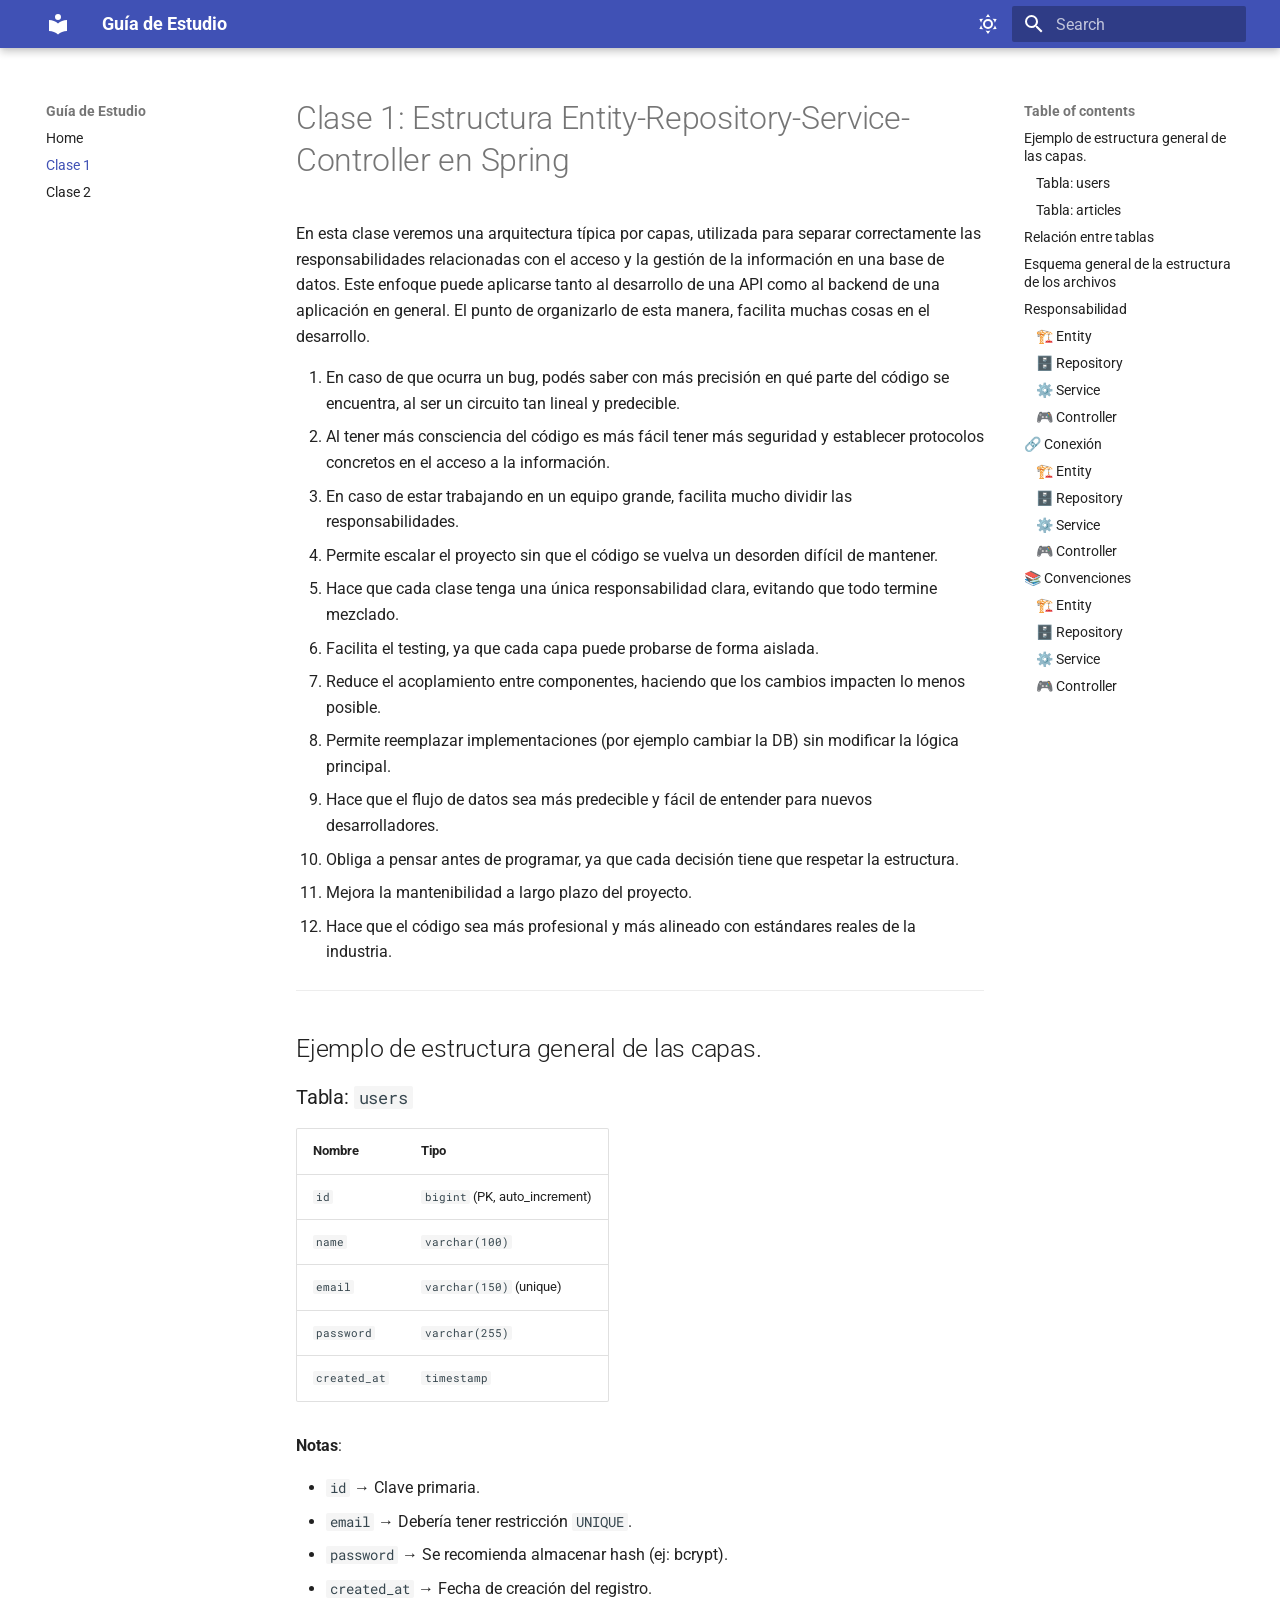
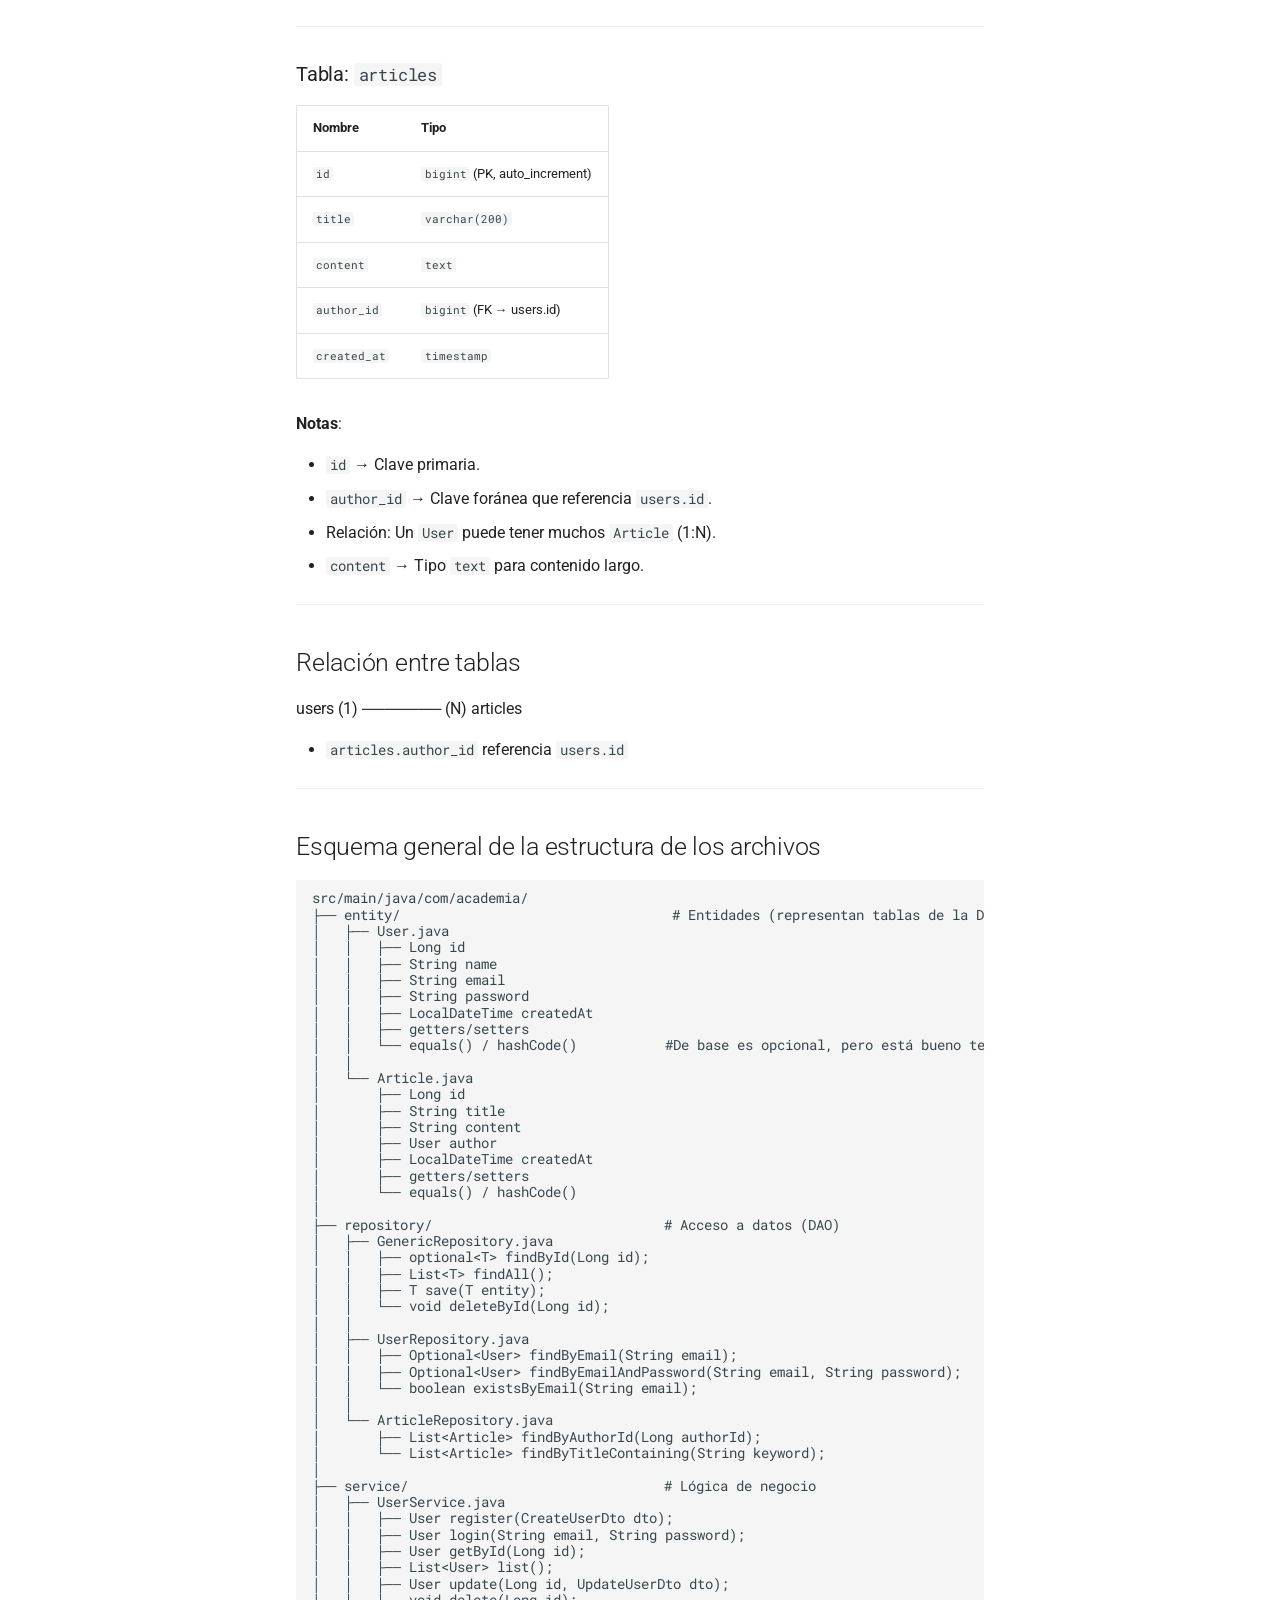
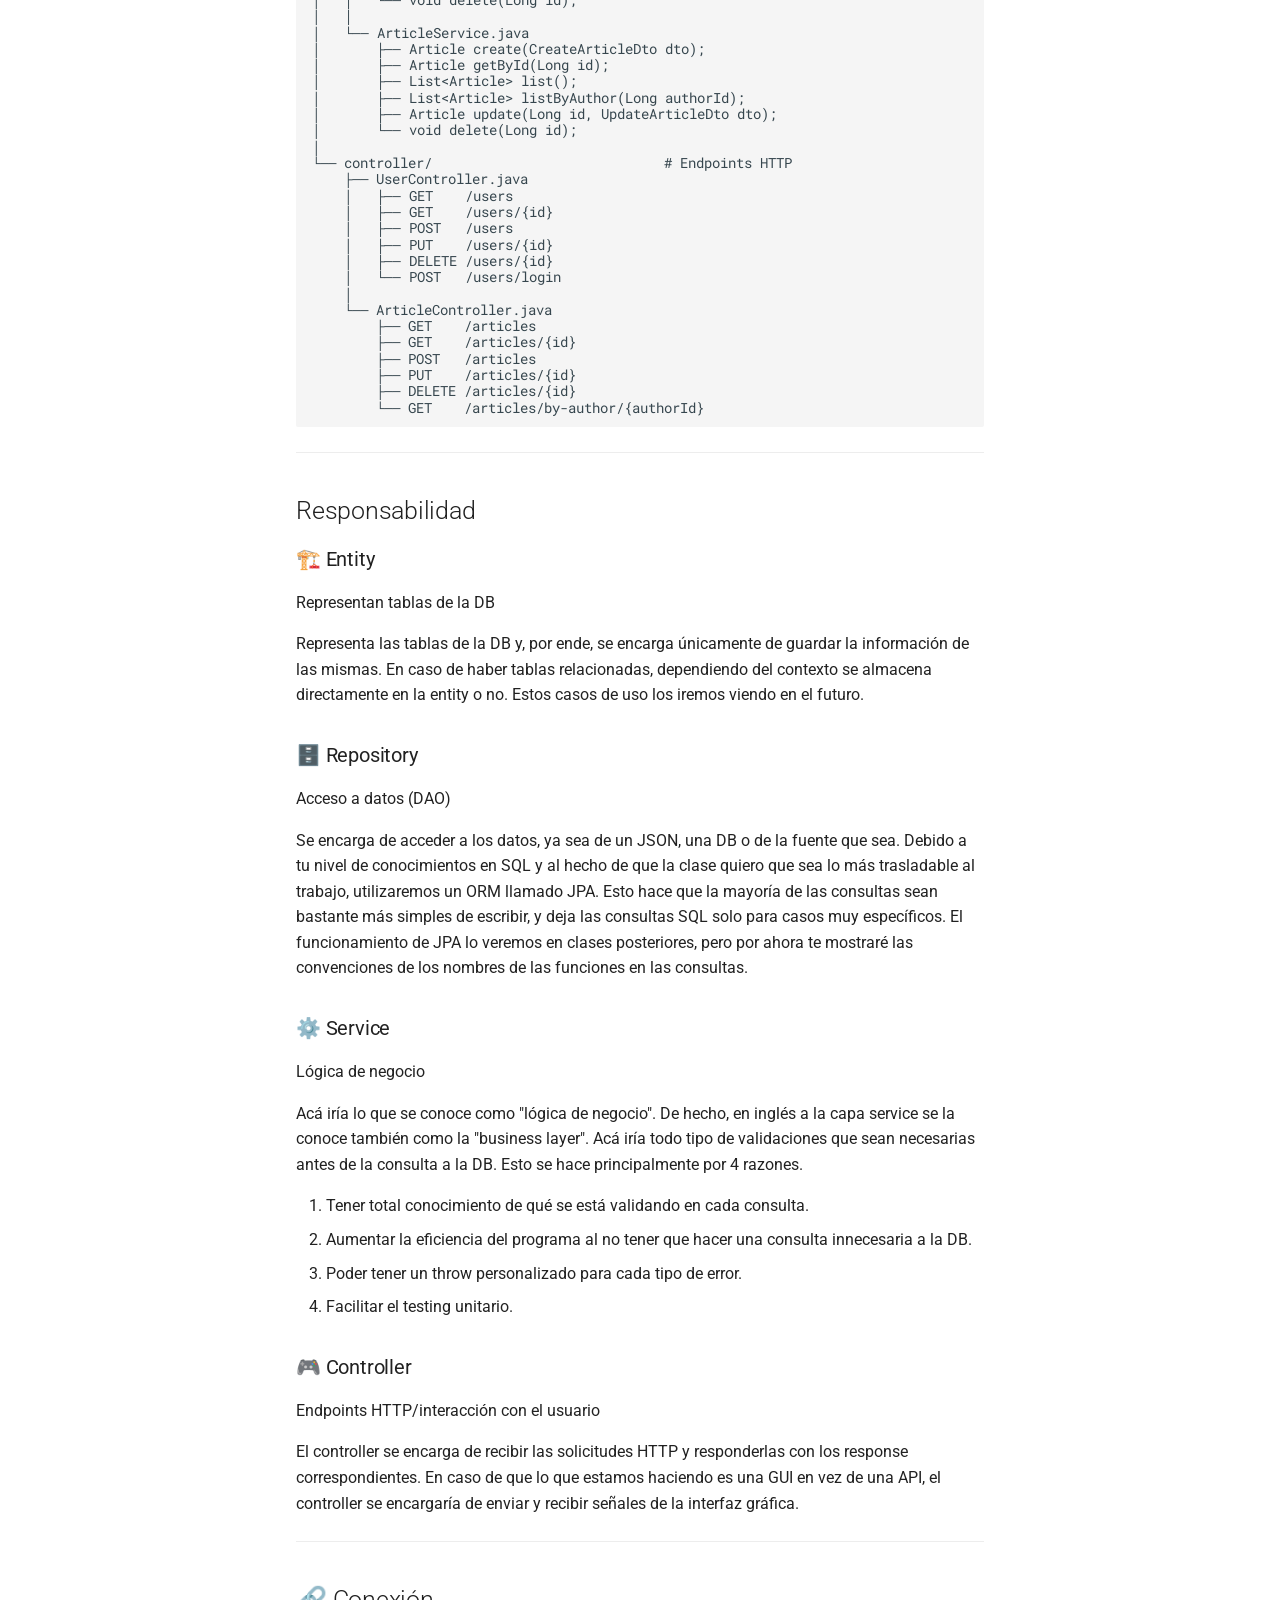
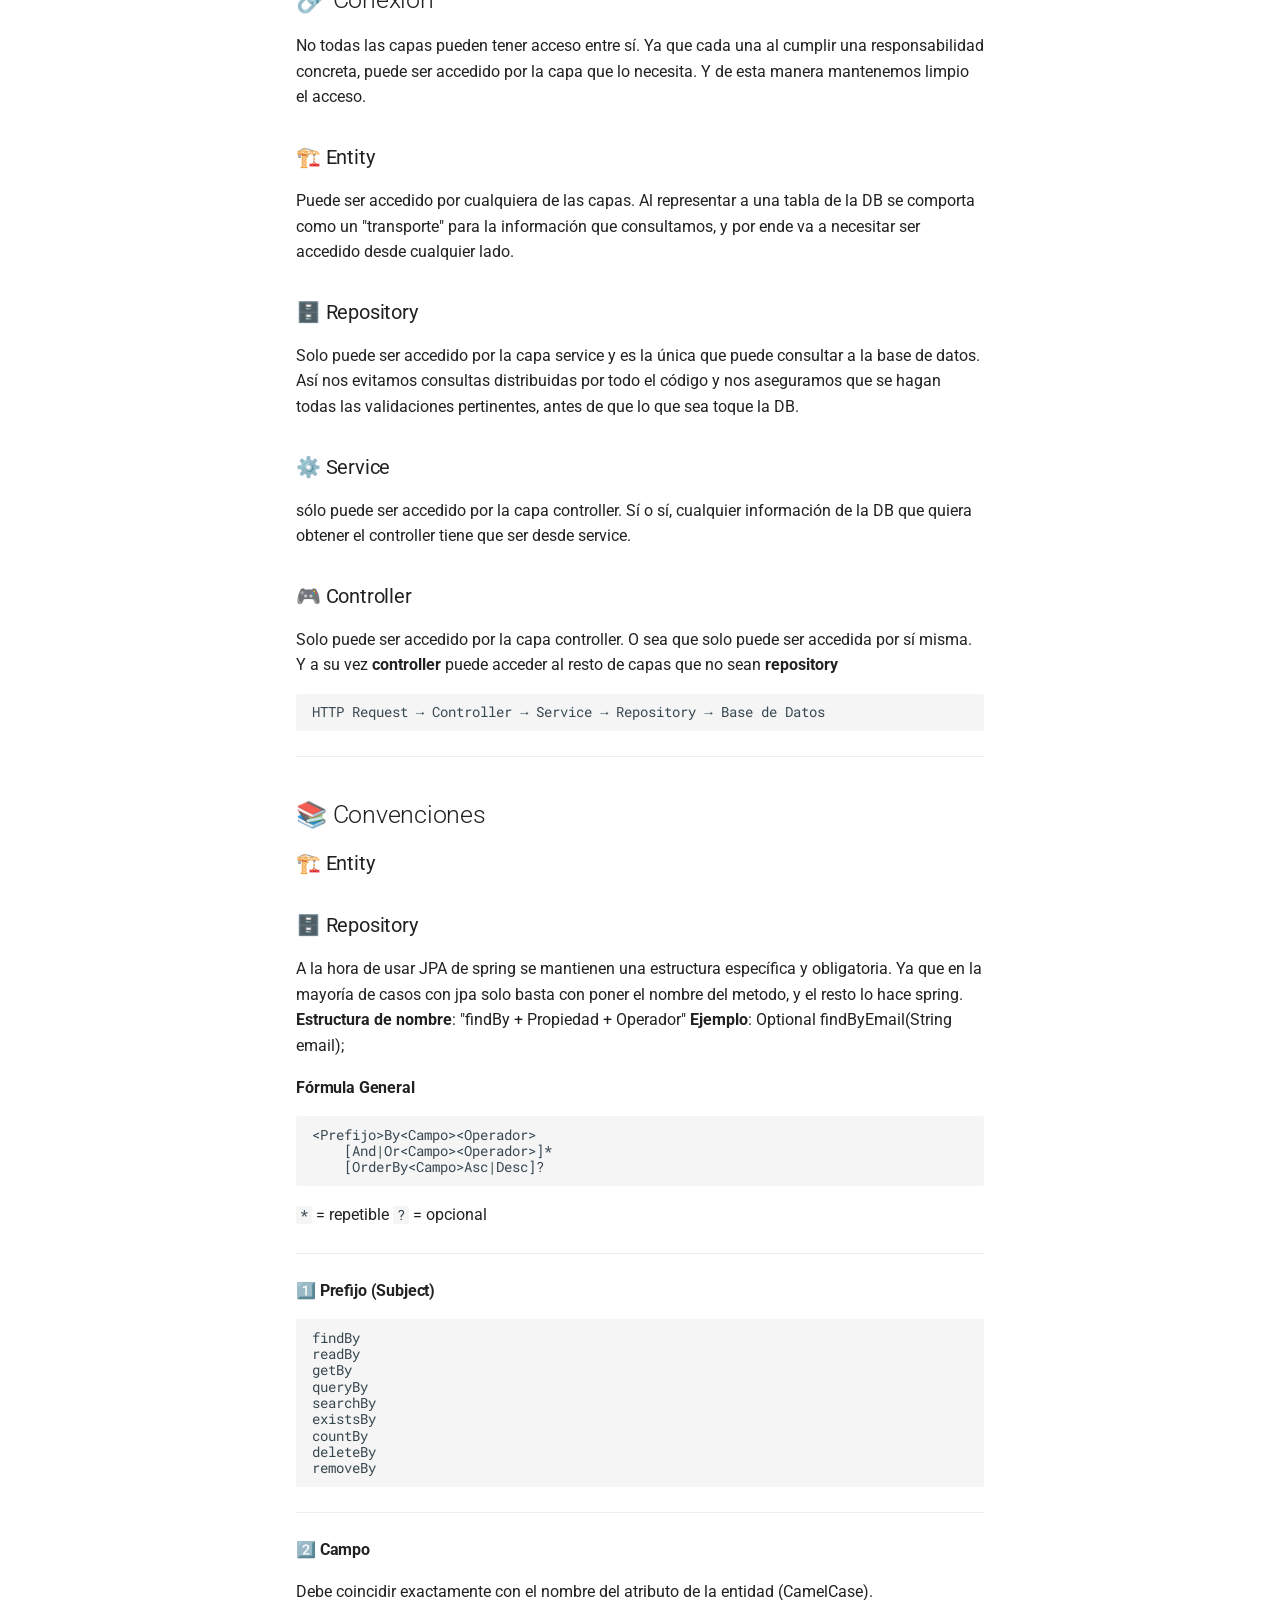
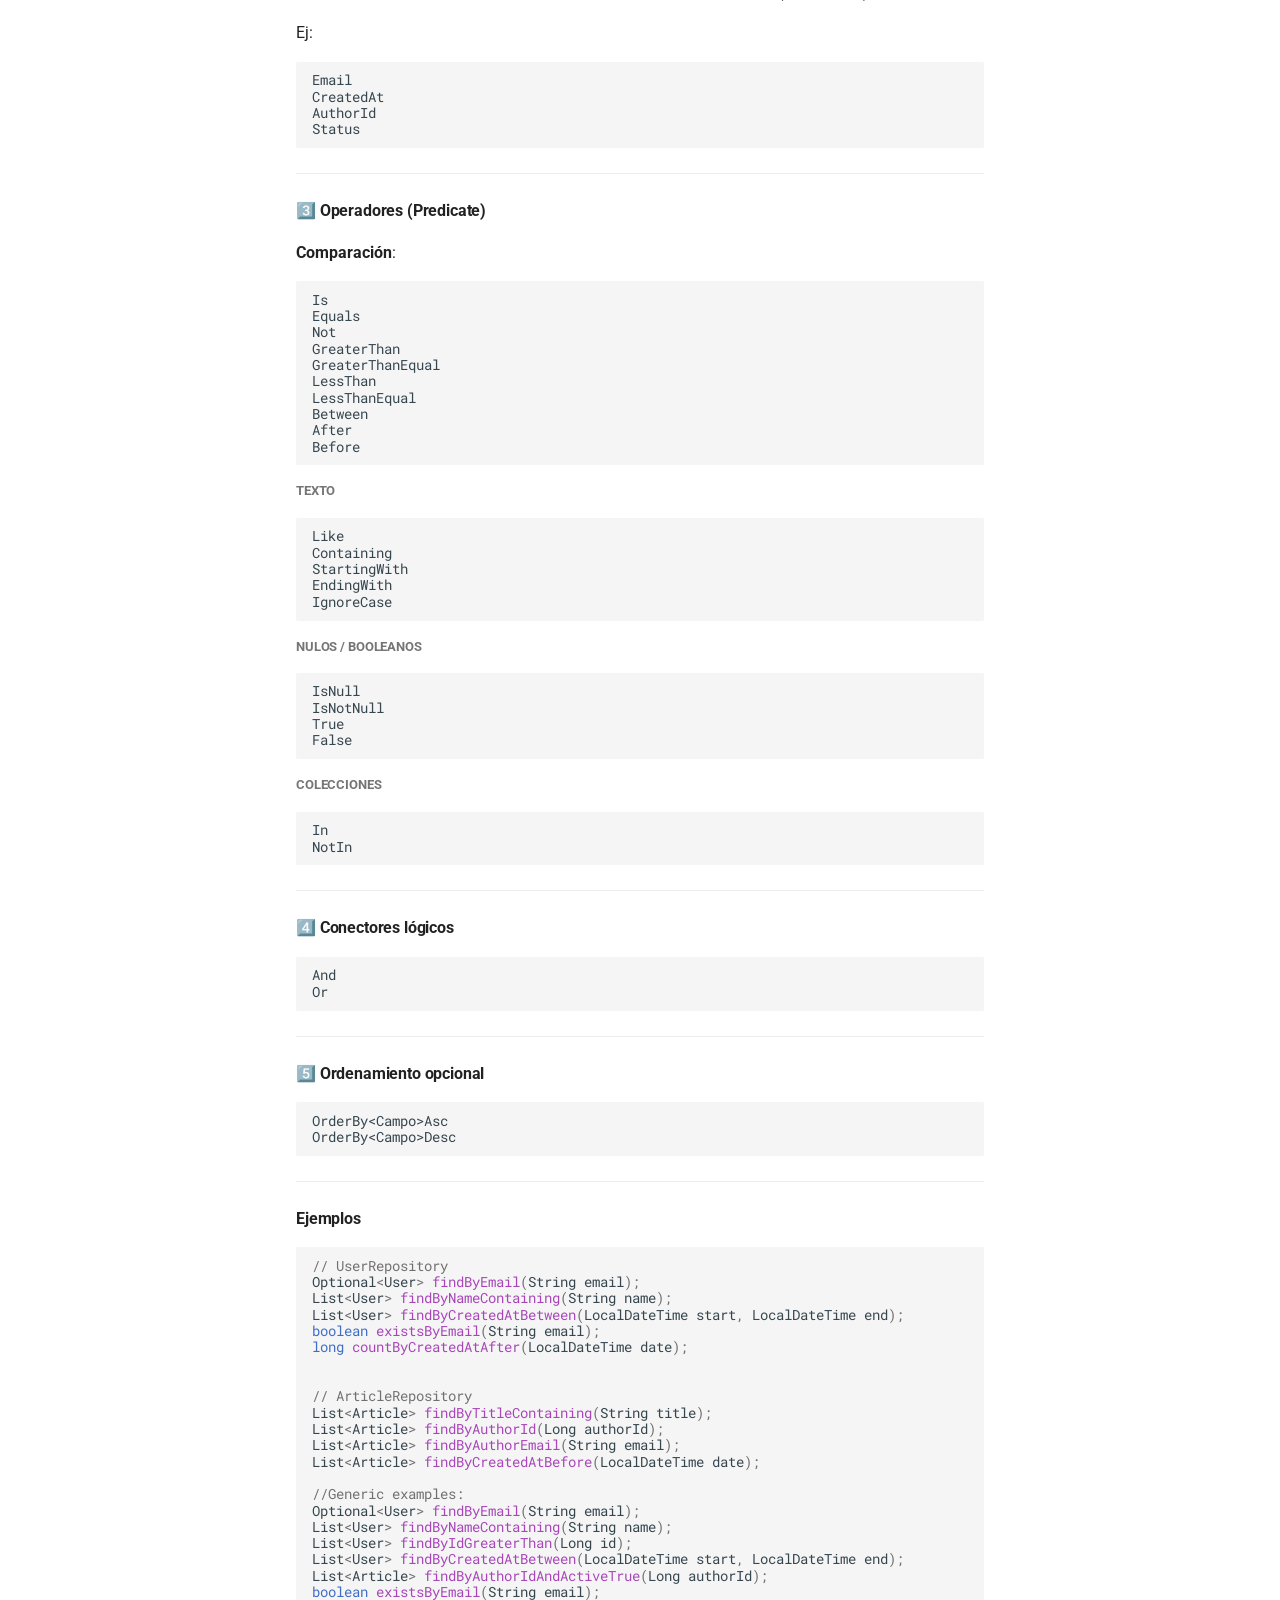
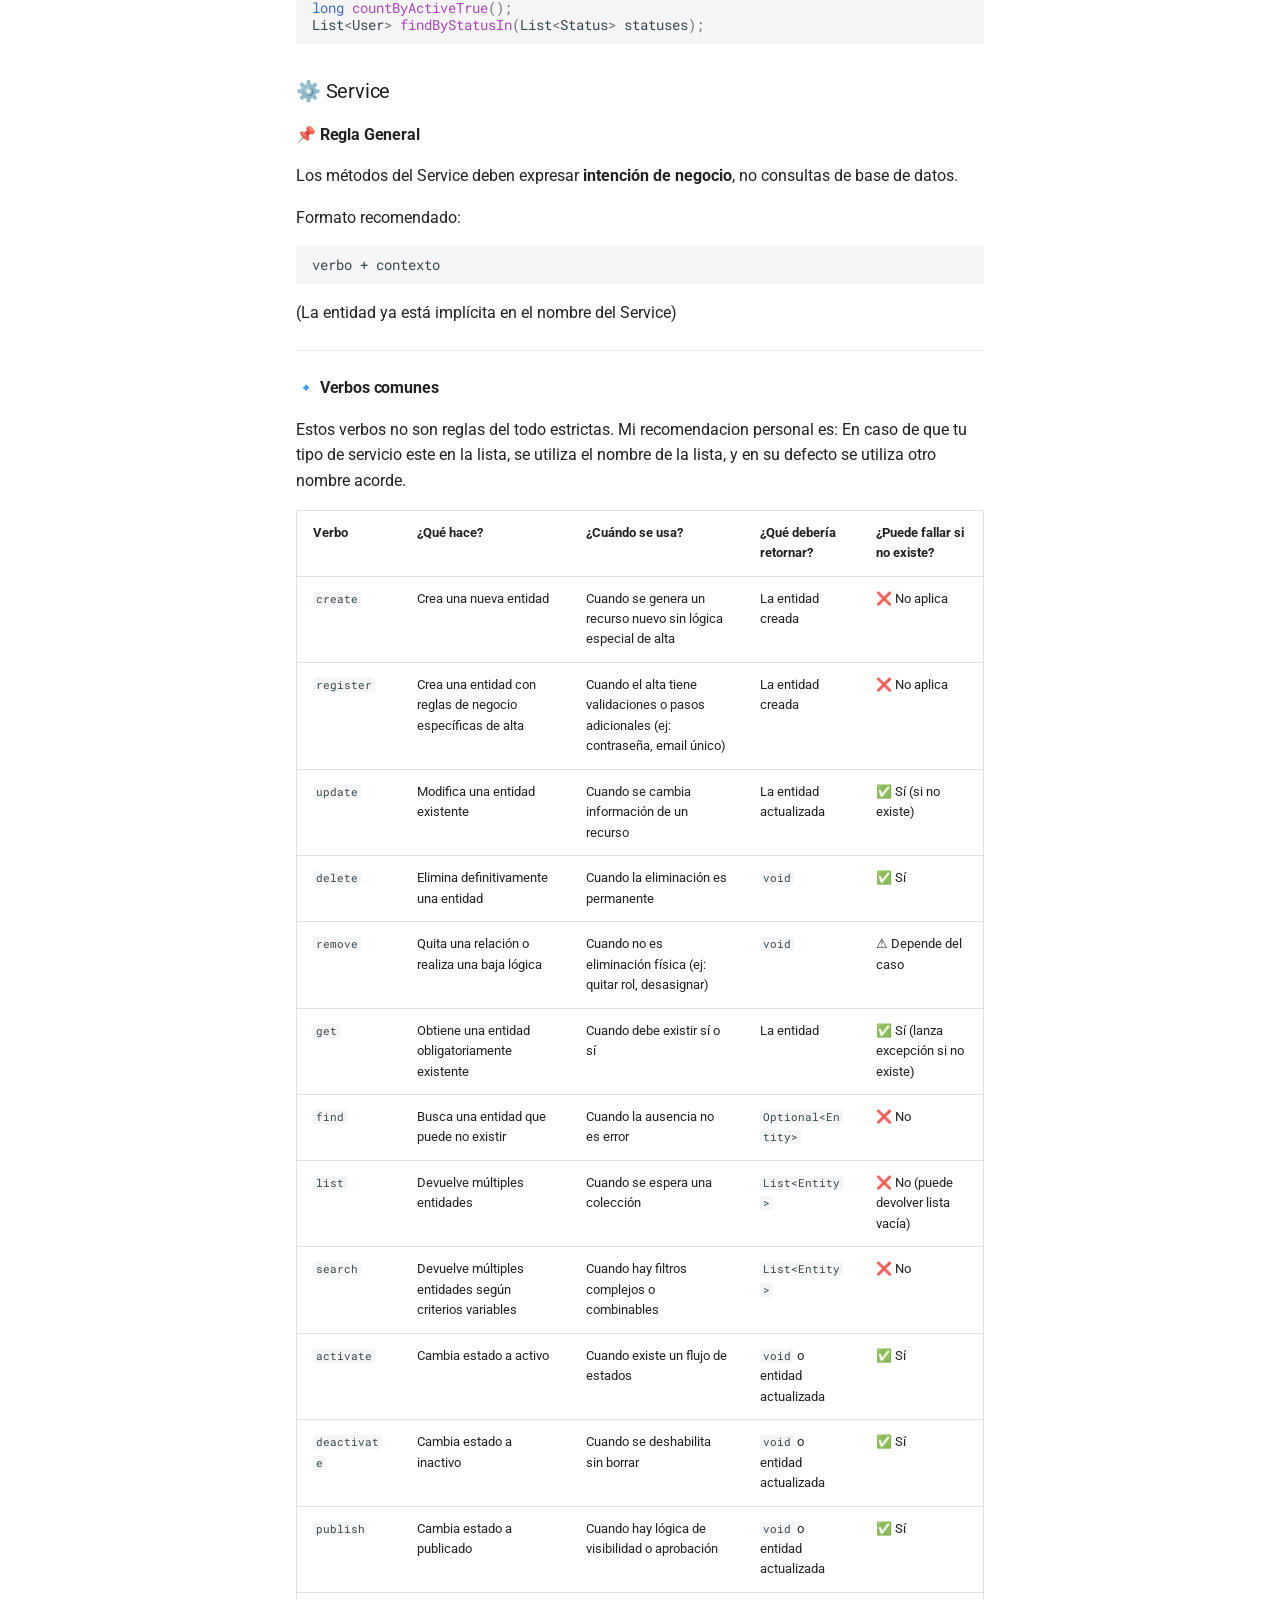
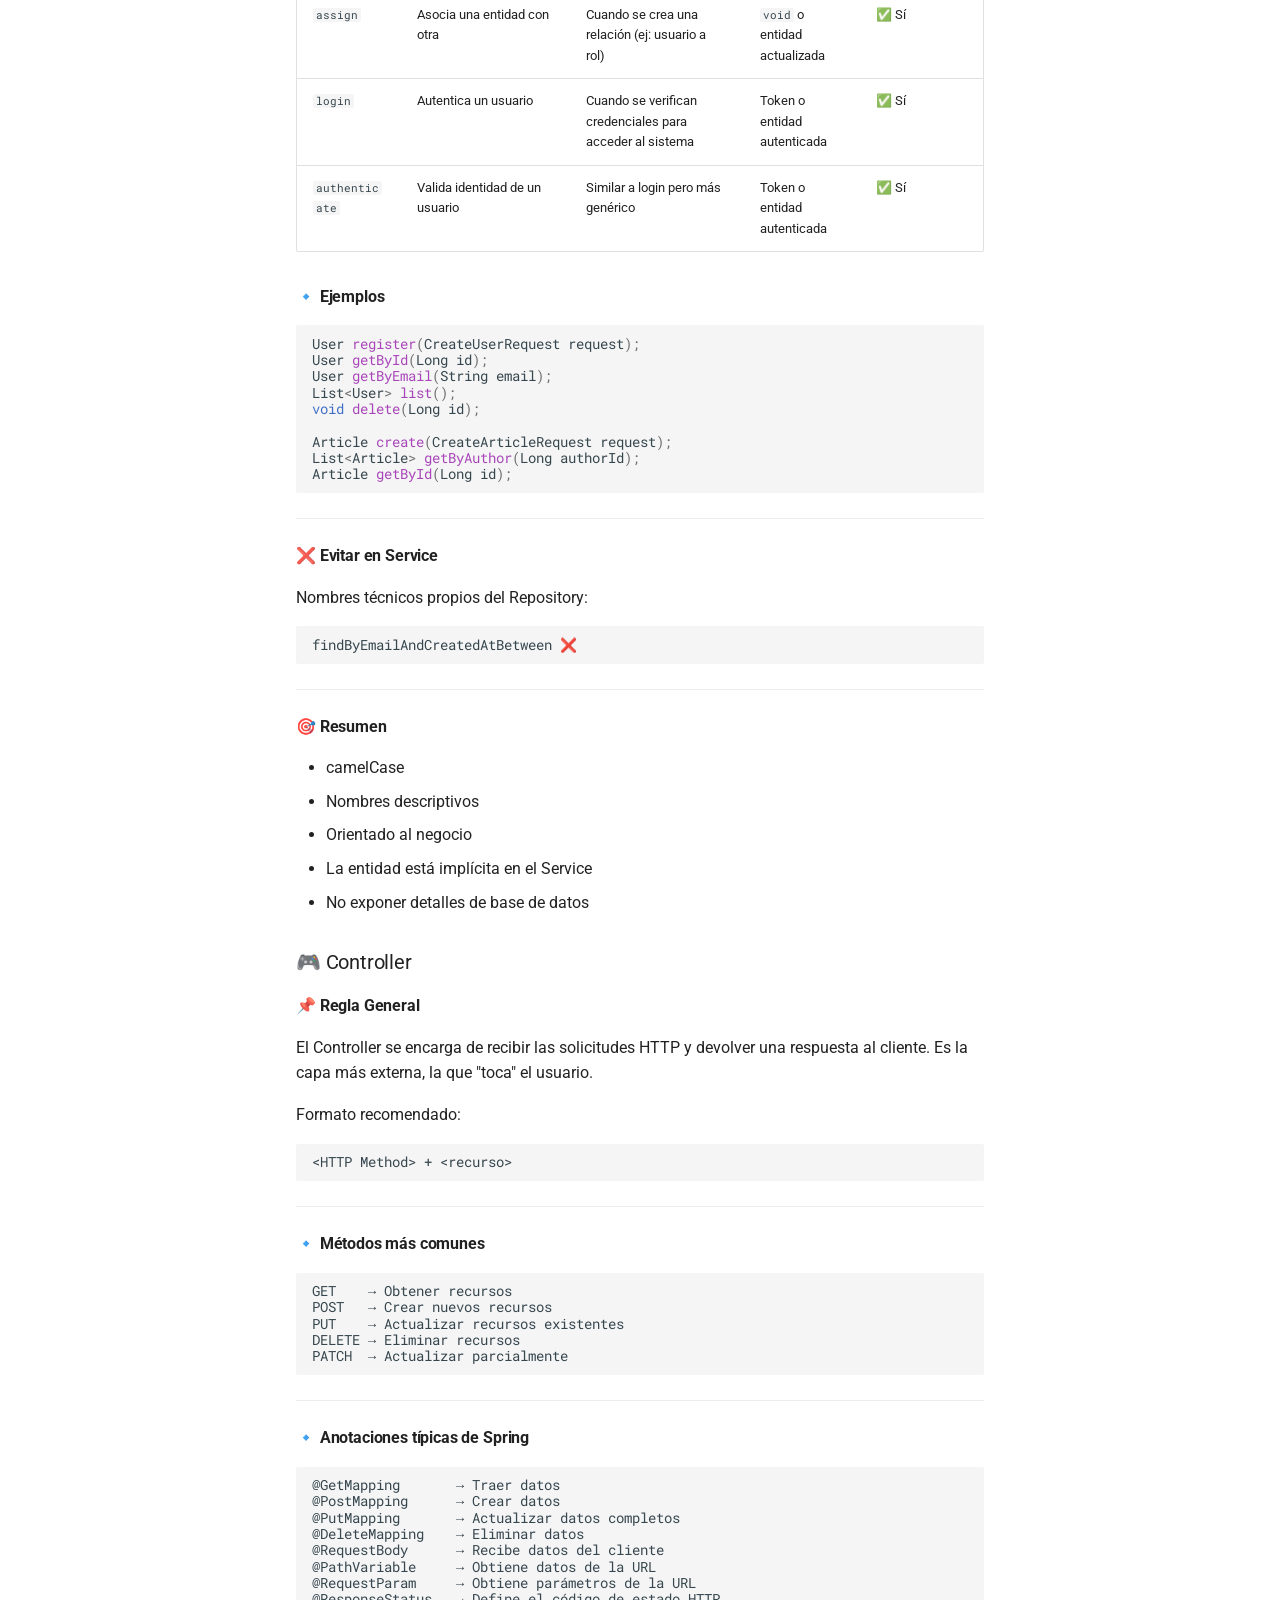
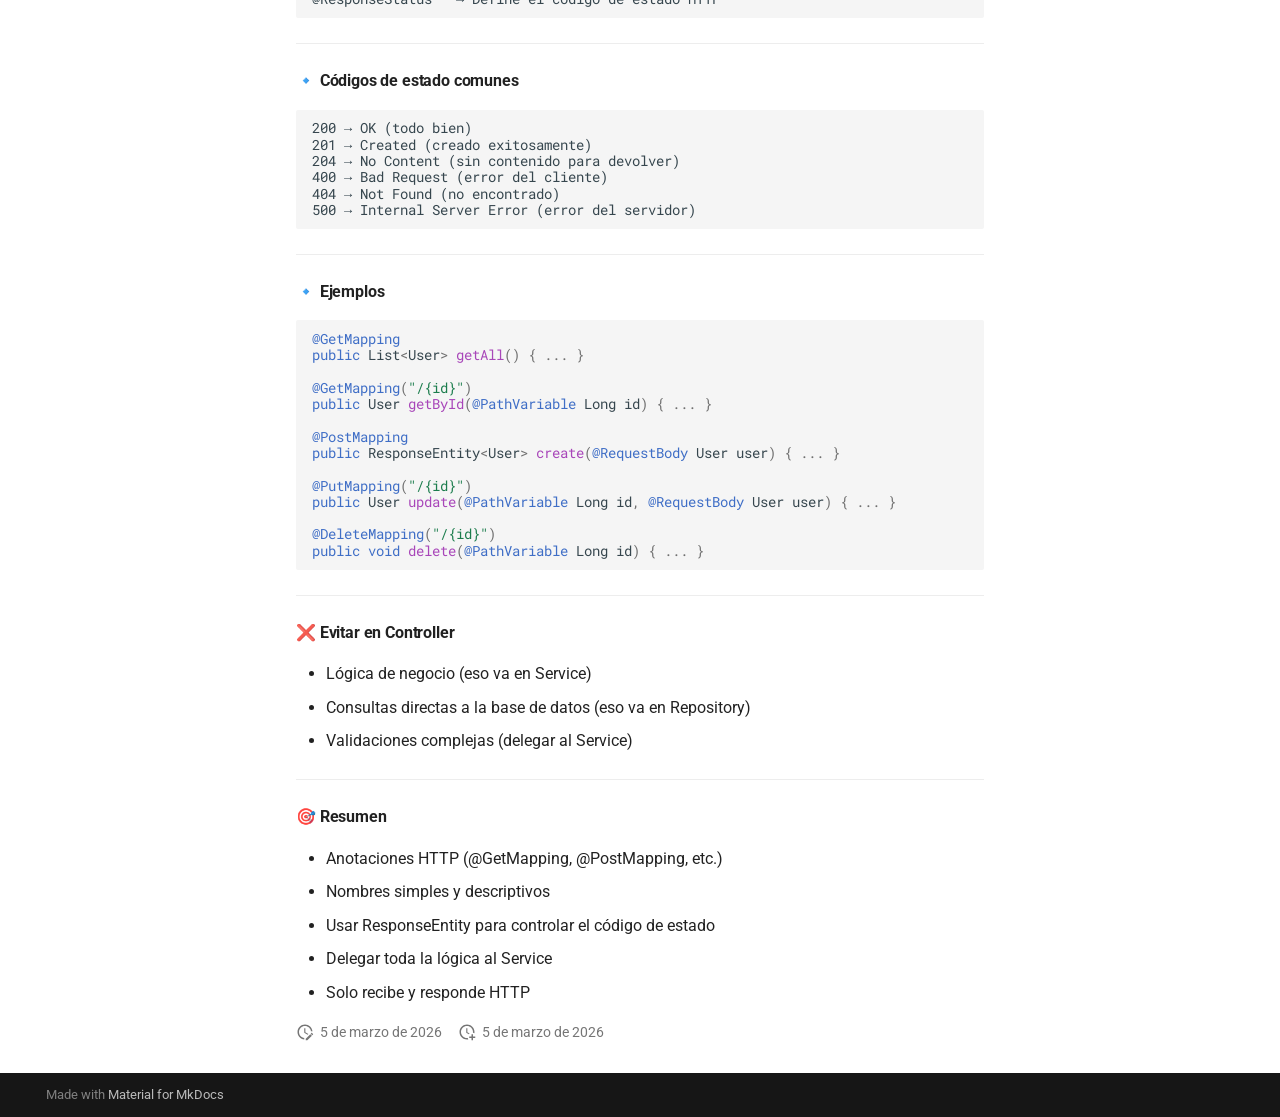
==== commit a961a9cf: "Deployed 9d7bd61 with MkDocs version: 1.6.1" ====
--- a/clase1/index.html
+++ b/clase1/index.html
@@ -1,4 +1,4 @@
-<!doctype html><html lang=en class=no-js> <head><meta charset=utf-8><meta name=viewport content="width=device-width,initial-scale=1"><meta name=description content="Apuntes de clases de programación"><link rel=prev href=..><link href=../clase2/ rel=next><link rel=icon href=../assets/images/favicon.png><meta name=generator content="mkdocs-1.6.1, mkdocs-material-9.7.3"><title>Clase 1 - Guía de Estudio</title><link rel=stylesheet href=../assets/stylesheets/main.484c7ddc.min.css><link rel=stylesheet href=../assets/stylesheets/palette.ab4e12ef.min.css><link rel=preconnect href=https://fonts.gstatic.com crossorigin><link rel=stylesheet href="https://fonts.googleapis.com/css?family=Roboto:300,300i,400,400i,700,700i%7CRoboto+Mono:400,400i,700,700i&display=fallback"><style>:root{--md-text-font:"Roboto";--md-code-font:"Roboto Mono"}</style><link rel=stylesheet href=../stylesheets/extra.css><script>__md_scope=new URL("..",location),__md_hash=e=>[...e].reduce(((e,_)=>(e<<5)-e+_.charCodeAt(0)),0),__md_get=(e,_=localStorage,t=__md_scope)=>JSON.parse(_.getItem(t.pathname+"."+e)),__md_set=(e,_,t=localStorage,a=__md_scope)=>{try{t.setItem(a.pathname+"."+e,JSON.stringify(_))}catch(e){}}</script></head> <body dir=ltr data-md-color-scheme=default data-md-color-primary=indigo data-md-color-accent=blue> <input class=md-toggle data-md-toggle=drawer type=checkbox id=__drawer autocomplete=off> <input class=md-toggle data-md-toggle=search type=checkbox id=__search autocomplete=off> <label class=md-overlay for=__drawer></label> <div data-md-component=skip> <a href=#clase-1-estructura-entity-repository-service-controller-en-spring class=md-skip> Skip to content </a> </div> <div data-md-component=announce> </div> <header class="md-header md-header--shadow" data-md-component=header> <nav class="md-header__inner md-grid" aria-label=Header> <a href=.. title="Guía de Estudio" class="md-header__button md-logo" aria-label="Guía de Estudio" data-md-component=logo> <svg xmlns=http://www.w3.org/2000/svg viewbox="0 0 24 24"><path d="M12 8a3 3 0 0 0 3-3 3 3 0 0 0-3-3 3 3 0 0 0-3 3 3 3 0 0 0 3 3m0 3.54C9.64 9.35 6.5 8 3 8v11c3.5 0 6.64 1.35 9 3.54 2.36-2.19 5.5-3.54 9-3.54V8c-3.5 0-6.64 1.35-9 3.54"/></svg> </a> <label class="md-header__button md-icon" for=__drawer> <svg xmlns=http://www.w3.org/2000/svg viewbox="0 0 24 24"><path d="M3 6h18v2H3zm0 5h18v2H3zm0 5h18v2H3z"/></svg> </label> <div class=md-header__title data-md-component=header-title> <div class=md-header__ellipsis> <div class=md-header__topic> <span class=md-ellipsis> Guía de Estudio </span> </div> <div class=md-header__topic data-md-component=header-topic> <span class=md-ellipsis> Clase 1 </span> </div> </div> </div> <form class=md-header__option data-md-component=palette> <input class=md-option data-md-color-media data-md-color-scheme=default data-md-color-primary=indigo data-md-color-accent=blue aria-label="Modo oscuro" type=radio name=__palette id=__palette_0> <label class="md-header__button md-icon" title="Modo oscuro" for=__palette_1 hidden> <svg xmlns=http://www.w3.org/2000/svg viewbox="0 0 24 24"><path d="M12 7a5 5 0 0 1 5 5 5 5 0 0 1-5 5 5 5 0 0 1-5-5 5 5 0 0 1 5-5m0 2a3 3 0 0 0-3 3 3 3 0 0 0 3 3 3 3 0 0 0 3-3 3 3 0 0 0-3-3m0-7 2.39 3.42C13.65 5.15 12.84 5 12 5s-1.65.15-2.39.42zM3.34 7l4.16-.35A7.2 7.2 0 0 0 5.94 8.5c-.44.74-.69 1.5-.83 2.29zm.02 10 1.76-3.77a7.131 7.131 0 0 0 2.38 4.14zM20.65 7l-1.77 3.79a7.02 7.02 0 0 0-2.38-4.15zm-.01 10-4.14.36c.59-.51 1.12-1.14 1.54-1.86.42-.73.69-1.5.83-2.29zM12 22l-2.41-3.44c.74.27 1.55.44 2.41.44.82 0 1.63-.17 2.37-.44z"/></svg> </label> <input class=md-option data-md-color-media data-md-color-scheme=slate data-md-color-primary=blue data-md-color-accent=light-blue aria-label="Modo claro" type=radio name=__palette id=__palette_1> <label class="md-header__button md-icon" title="Modo claro" for=__palette_0 hidden> <svg xmlns=http://www.w3.org/2000/svg viewbox="0 0 24 24"><path d="m17.75 4.09-2.53 1.94.91 3.06-2.63-1.81-2.63 1.81.91-3.06-2.53-1.94L12.44 4l1.06-3 1.06 3zm3.5 6.91-1.64 1.25.59 1.98-1.7-1.17-1.7 1.17.59-1.98L15.75 11l2.06-.05L18.5 9l.69 1.95zm-2.28 4.95c.83-.08 1.72 1.1 1.19 1.85-.32.45-.66.87-1.08 1.27C15.17 23 8.84 23 4.94 19.07c-3.91-3.9-3.91-10.24 0-14.14.4-.4.82-.76 1.27-1.08.75-.53 1.93.36 1.85 1.19-.27 2.86.69 5.83 2.89 8.02a9.96 9.96 0 0 0 8.02 2.89m-1.64 2.02a12.08 12.08 0 0 1-7.8-3.47c-2.17-2.19-3.33-5-3.49-7.82-2.81 3.14-2.7 7.96.31 10.98 3.02 3.01 7.84 3.12 10.98.31"/></svg> </label> </form> <script>var palette=__md_get("__palette");if(palette&&palette.color){if("(prefers-color-scheme)"===palette.color.media){var media=matchMedia("(prefers-color-scheme: light)"),input=document.querySelector(media.matches?"[data-md-color-media='(prefers-color-scheme: light)']":"[data-md-color-media='(prefers-color-scheme: dark)']");palette.color.media=input.getAttribute("data-md-color-media"),palette.color.scheme=input.getAttribute("data-md-color-scheme"),palette.color.primary=input.getAttribute("data-md-color-primary"),palette.color.accent=input.getAttribute("data-md-color-accent")}for(var[key,value]of Object.entries(palette.color))document.body.setAttribute("data-md-color-"+key,value)}</script> <label class="md-header__button md-icon" for=__search> <svg xmlns=http://www.w3.org/2000/svg viewbox="0 0 24 24"><path d="M9.5 3A6.5 6.5 0 0 1 16 9.5c0 1.61-.59 3.09-1.56 4.23l.27.27h.79l5 5-1.5 1.5-5-5v-.79l-.27-.27A6.52 6.52 0 0 1 9.5 16 6.5 6.5 0 0 1 3 9.5 6.5 6.5 0 0 1 9.5 3m0 2C7 5 5 7 5 9.5S7 14 9.5 14 14 12 14 9.5 12 5 9.5 5"/></svg> </label> <div class=md-search data-md-component=search role=dialog> <label class=md-search__overlay for=__search></label> <div class=md-search__inner role=search> <form class=md-search__form name=search> <input type=text class=md-search__input name=query aria-label=Search placeholder=Search autocapitalize=off autocorrect=off autocomplete=off spellcheck=false data-md-component=search-query required> <label class="md-search__icon md-icon" for=__search> <svg xmlns=http://www.w3.org/2000/svg viewbox="0 0 24 24"><path d="M9.5 3A6.5 6.5 0 0 1 16 9.5c0 1.61-.59 3.09-1.56 4.23l.27.27h.79l5 5-1.5 1.5-5-5v-.79l-.27-.27A6.52 6.52 0 0 1 9.5 16 6.5 6.5 0 0 1 3 9.5 6.5 6.5 0 0 1 9.5 3m0 2C7 5 5 7 5 9.5S7 14 9.5 14 14 12 14 9.5 12 5 9.5 5"/></svg> <svg xmlns=http://www.w3.org/2000/svg viewbox="0 0 24 24"><path d="M20 11v2H8l5.5 5.5-1.42 1.42L4.16 12l7.92-7.92L13.5 5.5 8 11z"/></svg> </label> <nav class=md-search__options aria-label=Search> <a href=javascript:void(0) class="md-search__icon md-icon" title=Share aria-label=Share data-clipboard data-clipboard-text data-md-component=search-share tabindex=-1> <svg xmlns=http://www.w3.org/2000/svg viewbox="0 0 24 24"><path d="M18 16.08c-.76 0-1.44.3-1.96.77L8.91 12.7c.05-.23.09-.46.09-.7s-.04-.47-.09-.7l7.05-4.11c.54.5 1.25.81 2.04.81a3 3 0 0 0 3-3 3 3 0 0 0-3-3 3 3 0 0 0-3 3c0 .24.04.47.09.7L8.04 9.81C7.5 9.31 6.79 9 6 9a3 3 0 0 0-3 3 3 3 0 0 0 3 3c.79 0 1.5-.31 2.04-.81l7.12 4.15c-.05.21-.08.43-.08.66 0 1.61 1.31 2.91 2.92 2.91s2.92-1.3 2.92-2.91A2.92 2.92 0 0 0 18 16.08"/></svg> </a> <button type=reset class="md-search__icon md-icon" title=Clear aria-label=Clear tabindex=-1> <svg xmlns=http://www.w3.org/2000/svg viewbox="0 0 24 24"><path d="M19 6.41 17.59 5 12 10.59 6.41 5 5 6.41 10.59 12 5 17.59 6.41 19 12 13.41 17.59 19 19 17.59 13.41 12z"/></svg> </button> </nav> </form> <div class=md-search__output> <div class=md-search__scrollwrap tabindex=0 data-md-scrollfix> <div class=md-search-result data-md-component=search-result> <div class=md-search-result__meta> Initializing search </div> <ol class=md-search-result__list role=presentation></ol> </div> </div> </div> </div> </div> </nav> </header> <div class=md-container data-md-component=container> <main class=md-main data-md-component=main> <div class="md-main__inner md-grid"> <div class="md-sidebar md-sidebar--primary" data-md-component=sidebar data-md-type=navigation> <div class=md-sidebar__scrollwrap> <div class=md-sidebar__inner> <nav class="md-nav md-nav--primary" aria-label=Navigation data-md-level=0> <label class=md-nav__title for=__drawer> <a href=.. title="Guía de Estudio" class="md-nav__button md-logo" aria-label="Guía de Estudio" data-md-component=logo> <svg xmlns=http://www.w3.org/2000/svg viewbox="0 0 24 24"><path d="M12 8a3 3 0 0 0 3-3 3 3 0 0 0-3-3 3 3 0 0 0-3 3 3 3 0 0 0 3 3m0 3.54C9.64 9.35 6.5 8 3 8v11c3.5 0 6.64 1.35 9 3.54 2.36-2.19 5.5-3.54 9-3.54V8c-3.5 0-6.64 1.35-9 3.54"/></svg> </a> Guía de Estudio </label> <ul class=md-nav__list data-md-scrollfix> <li class=md-nav__item> <a href=.. class=md-nav__link> <span class=md-ellipsis> Home </span> </a> </li> <li class="md-nav__item md-nav__item--active"> <input class="md-nav__toggle md-toggle" type=checkbox id=__toc> <label class="md-nav__link md-nav__link--active" for=__toc> <span class=md-ellipsis> Clase 1 </span> <span class="md-nav__icon md-icon"></span> </label> <a href=./ class="md-nav__link md-nav__link--active"> <span class=md-ellipsis> Clase 1 </span> </a> <nav class="md-nav md-nav--secondary" aria-label="Table of contents"> <label class=md-nav__title for=__toc> <span class="md-nav__icon md-icon"></span> Table of contents </label> <ul class=md-nav__list data-md-component=toc data-md-scrollfix> <li class=md-nav__item> <a href=#ejemplo-de-estructura-general-de-las-capas class=md-nav__link> <span class=md-ellipsis> Ejemplo de estructura general de las capas. </span> </a> <nav class=md-nav aria-label="Ejemplo de estructura general de las capas."> <ul class=md-nav__list> <li class=md-nav__item> <a href=#tabla-users class=md-nav__link> <span class=md-ellipsis> Tabla: users </span> </a> </li> <li class=md-nav__item> <a href=#tabla-articles class=md-nav__link> <span class=md-ellipsis> Tabla: articles </span> </a> </li> </ul> </nav> </li> <li class=md-nav__item> <a href=#relacion-entre-tablas class=md-nav__link> <span class=md-ellipsis> Relación entre tablas </span> </a> </li> <li class=md-nav__item> <a href=#esquema-general-de-la-estructura-de-los-archivos class=md-nav__link> <span class=md-ellipsis> Esquema general de la estructura de los archivos </span> </a> </li> <li class=md-nav__item> <a href=#responsabilidad-conexion-y-convenciones class=md-nav__link> <span class=md-ellipsis> Responsabilidad. conexión, y convenciones. </span> </a> <nav class=md-nav aria-label="Responsabilidad. conexión, y convenciones."> <ul class=md-nav__list> <li class=md-nav__item> <a href=#responsabilidad class=md-nav__link> <span class=md-ellipsis> Responsabilidad </span> </a> <nav class=md-nav aria-label=Responsabilidad> <ul class=md-nav__list> <li class=md-nav__item> <a href=#entity class=md-nav__link> <span class=md-ellipsis> Entity </span> </a> </li> <li class=md-nav__item> <a href=#repository class=md-nav__link> <span class=md-ellipsis> Repository </span> </a> </li> <li class=md-nav__item> <a href=#service class=md-nav__link> <span class=md-ellipsis> Service </span> </a> </li> <li class=md-nav__item> <a href=#controller class=md-nav__link> <span class=md-ellipsis> Controller </span> </a> </li> </ul> </nav> </li> <li class=md-nav__item> <a href=#conexion class=md-nav__link> <span class=md-ellipsis> Conexion </span> </a> <nav class=md-nav aria-label=Conexion> <ul class=md-nav__list> <li class=md-nav__item> <a href=#entity_1 class=md-nav__link> <span class=md-ellipsis> Entity </span> </a> </li> <li class=md-nav__item> <a href=#repository_1 class=md-nav__link> <span class=md-ellipsis> Repository </span> </a> </li> <li class=md-nav__item> <a href=#service_1 class=md-nav__link> <span class=md-ellipsis> Service </span> </a> </li> <li class=md-nav__item> <a href=#controller_1 class=md-nav__link> <span class=md-ellipsis> Controller </span> </a> </li> </ul> </nav> </li> <li class=md-nav__item> <a href=#convenciones class=md-nav__link> <span class=md-ellipsis> Convenciones </span> </a> <nav class=md-nav aria-label=Convenciones> <ul class=md-nav__list> <li class=md-nav__item> <a href=#entity_2 class=md-nav__link> <span class=md-ellipsis> Entity </span> </a> </li> <li class=md-nav__item> <a href=#repository_2 class=md-nav__link> <span class=md-ellipsis> Repository </span> </a> </li> <li class=md-nav__item> <a href=#service_2 class=md-nav__link> <span class=md-ellipsis> Service </span> </a> </li> <li class=md-nav__item> <a href=#controller_2 class=md-nav__link> <span class=md-ellipsis> Controller </span> </a> </li> </ul> </nav> </li> </ul> </nav> </li> </ul> </nav> </li> <li class=md-nav__item> <a href=../clase2/ class=md-nav__link> <span class=md-ellipsis> Clase 2 </span> </a> </li> </ul> </nav> </div> </div> </div> <div class="md-sidebar md-sidebar--secondary" data-md-component=sidebar data-md-type=toc> <div class=md-sidebar__scrollwrap> <div class=md-sidebar__inner> <nav class="md-nav md-nav--secondary" aria-label="Table of contents"> <label class=md-nav__title for=__toc> <span class="md-nav__icon md-icon"></span> Table of contents </label> <ul class=md-nav__list data-md-component=toc data-md-scrollfix> <li class=md-nav__item> <a href=#ejemplo-de-estructura-general-de-las-capas class=md-nav__link> <span class=md-ellipsis> Ejemplo de estructura general de las capas. </span> </a> <nav class=md-nav aria-label="Ejemplo de estructura general de las capas."> <ul class=md-nav__list> <li class=md-nav__item> <a href=#tabla-users class=md-nav__link> <span class=md-ellipsis> Tabla: users </span> </a> </li> <li class=md-nav__item> <a href=#tabla-articles class=md-nav__link> <span class=md-ellipsis> Tabla: articles </span> </a> </li> </ul> </nav> </li> <li class=md-nav__item> <a href=#relacion-entre-tablas class=md-nav__link> <span class=md-ellipsis> Relación entre tablas </span> </a> </li> <li class=md-nav__item> <a href=#esquema-general-de-la-estructura-de-los-archivos class=md-nav__link> <span class=md-ellipsis> Esquema general de la estructura de los archivos </span> </a> </li> <li class=md-nav__item> <a href=#responsabilidad-conexion-y-convenciones class=md-nav__link> <span class=md-ellipsis> Responsabilidad. conexión, y convenciones. </span> </a> <nav class=md-nav aria-label="Responsabilidad. conexión, y convenciones."> <ul class=md-nav__list> <li class=md-nav__item> <a href=#responsabilidad class=md-nav__link> <span class=md-ellipsis> Responsabilidad </span> </a> <nav class=md-nav aria-label=Responsabilidad> <ul class=md-nav__list> <li class=md-nav__item> <a href=#entity class=md-nav__link> <span class=md-ellipsis> Entity </span> </a> </li> <li class=md-nav__item> <a href=#repository class=md-nav__link> <span class=md-ellipsis> Repository </span> </a> </li> <li class=md-nav__item> <a href=#service class=md-nav__link> <span class=md-ellipsis> Service </span> </a> </li> <li class=md-nav__item> <a href=#controller class=md-nav__link> <span class=md-ellipsis> Controller </span> </a> </li> </ul> </nav> </li> <li class=md-nav__item> <a href=#conexion class=md-nav__link> <span class=md-ellipsis> Conexion </span> </a> <nav class=md-nav aria-label=Conexion> <ul class=md-nav__list> <li class=md-nav__item> <a href=#entity_1 class=md-nav__link> <span class=md-ellipsis> Entity </span> </a> </li> <li class=md-nav__item> <a href=#repository_1 class=md-nav__link> <span class=md-ellipsis> Repository </span> </a> </li> <li class=md-nav__item> <a href=#service_1 class=md-nav__link> <span class=md-ellipsis> Service </span> </a> </li> <li class=md-nav__item> <a href=#controller_1 class=md-nav__link> <span class=md-ellipsis> Controller </span> </a> </li> </ul> </nav> </li> <li class=md-nav__item> <a href=#convenciones class=md-nav__link> <span class=md-ellipsis> Convenciones </span> </a> <nav class=md-nav aria-label=Convenciones> <ul class=md-nav__list> <li class=md-nav__item> <a href=#entity_2 class=md-nav__link> <span class=md-ellipsis> Entity </span> </a> </li> <li class=md-nav__item> <a href=#repository_2 class=md-nav__link> <span class=md-ellipsis> Repository </span> </a> </li> <li class=md-nav__item> <a href=#service_2 class=md-nav__link> <span class=md-ellipsis> Service </span> </a> </li> <li class=md-nav__item> <a href=#controller_2 class=md-nav__link> <span class=md-ellipsis> Controller </span> </a> </li> </ul> </nav> </li> </ul> </nav> </li> </ul> </nav> </div> </div> </div> <div class=md-content data-md-component=content> <article class="md-content__inner md-typeset"> <h1 id=clase-1-estructura-entity-repository-service-controller-en-spring>Clase 1: Estructura Entity-Repository-Service-Controller en Spring<a class=headerlink href=#clase-1-estructura-entity-repository-service-controller-en-spring title="Permanent link">&para;</a></h1> <p>En esta clase veremos una arquitectura típica por capas, utilizada para separar correctamente las responsabilidades relacionadas con el acceso y la gestión de la información en una base de datos. Este enfoque puede aplicarse tanto al desarrollo de una API como al backend de una aplicación en general. El punto de organizarlo de esta manera, facilita muchas cosas en el desarrollo.</p> <ol> <li>En caso de que ocurra un bug, podés saber con más precisión en qué parte del código se encuentra, al ser un circuito tan lineal y predecible.</li> <li>Al tener más consciencia del código es más fácil tener más seguridad y establecer protocolos concretos en el acceso a la información.</li> <li>En caso de estar trabajando en un equipo grande, facilita mucho dividir las responsabilidades.</li> <li>Permite escalar el proyecto sin que el código se vuelva un desorden difícil de mantener.</li> <li>Hace que cada clase tenga una única responsabilidad clara, evitando que todo termine mezclado.</li> <li>Facilita el testing, ya que cada capa puede probarse de forma aislada.</li> <li>Reduce el acoplamiento entre componentes, haciendo que los cambios impacten lo menos posible.</li> <li>Permite reemplazar implementaciones (por ejemplo cambiar la DB) sin modificar la lógica principal.</li> <li>Hace que el flujo de datos sea más predecible y fácil de entender para nuevos desarrolladores.</li> <li>Obliga a pensar antes de programar, ya que cada decisión tiene que respetar la estructura.</li> <li>Mejora la mantenibilidad a largo plazo del proyecto.</li> <li>Hace que el código sea más profesional y más alineado con estándares reales de la industria.</li> </ol> <h2 id=ejemplo-de-estructura-general-de-las-capas>Ejemplo de estructura general de las capas.<a class=headerlink href=#ejemplo-de-estructura-general-de-las-capas title="Permanent link">&para;</a></h2> <h3 id=tabla-users>Tabla: <code>users</code><a class=headerlink href=#tabla-users title="Permanent link">&para;</a></h3> <table> <thead> <tr> <th>Nombre</th> <th>Tipo</th> </tr> </thead> <tbody> <tr> <td><code>id</code></td> <td><code>bigint</code> (PK, auto_increment)</td> </tr> <tr> <td><code>name</code></td> <td><code>varchar(100)</code></td> </tr> <tr> <td><code>email</code></td> <td><code>varchar(150)</code> (unique)</td> </tr> <tr> <td><code>password</code></td> <td><code>varchar(255)</code></td> </tr> <tr> <td><code>created_at</code></td> <td><code>timestamp</code></td> </tr> </tbody> </table> <p><strong>Notas</strong>:</p> <ul> <li><code>id</code> → Clave primaria.</li> <li><code>email</code> → Debería tener restricción <code>UNIQUE</code>.</li> <li><code>password</code> → Se recomienda almacenar hash (ej: bcrypt).</li> <li><code>created_at</code> → Fecha de creación del registro.</li> </ul> <hr> <h3 id=tabla-articles>Tabla: <code>articles</code><a class=headerlink href=#tabla-articles title="Permanent link">&para;</a></h3> <table> <thead> <tr> <th>Nombre</th> <th>Tipo</th> </tr> </thead> <tbody> <tr> <td><code>id</code></td> <td><code>bigint</code> (PK, auto_increment)</td> </tr> <tr> <td><code>title</code></td> <td><code>varchar(200)</code></td> </tr> <tr> <td><code>content</code></td> <td><code>text</code></td> </tr> <tr> <td><code>author_id</code></td> <td><code>bigint</code> (FK → users.id)</td> </tr> <tr> <td><code>created_ gc |</code>timestamp`</td> <td></td> </tr> </tbody> </table> <p><strong>Notas</strong>:</p> <ul> <li><code>id</code> → Clave primaria.</li> <li><code>author_id</code> → Clave foránea que referencia <code>users.id</code>.</li> <li>Relación: Un <code>User</code> puede tener muchos <code>Article</code> (1:N).</li> <li><code>content</code> → Tipo <code>text</code> para contenido largo.</li> </ul> <hr> <h2 id=relacion-entre-tablas>Relación entre tablas<a class=headerlink href=#relacion-entre-tablas title="Permanent link">&para;</a></h2> <p>users (1) ─────── (N) articles</p> <ul> <li><code>articles.author_id</code> referencia <code>users.id</code></li> </ul> <h2 id=esquema-general-de-la-estructura-de-los-archivos>Esquema general de la estructura de los archivos<a class=headerlink href=#esquema-general-de-la-estructura-de-los-archivos title="Permanent link">&para;</a></h2> <div class="language-text highlight"><pre><span></span><code><span id=__span-0-1><a id=__codelineno-0-1 name=__codelineno-0-1 href=#__codelineno-0-1></a>src/main/java/com/academia/
+<!doctype html><html lang=en class=no-js> <head><meta charset=utf-8><meta name=viewport content="width=device-width,initial-scale=1"><meta name=description content="Apuntes de clases de programación"><link rel=prev href=..><link href=../clase2/ rel=next><link rel=icon href=../assets/images/favicon.png><meta name=generator content="mkdocs-1.6.1, mkdocs-material-9.7.3"><title>Clase 1 - Guía de Estudio</title><link rel=stylesheet href=../assets/stylesheets/main.484c7ddc.min.css><link rel=stylesheet href=../assets/stylesheets/palette.ab4e12ef.min.css><link rel=preconnect href=https://fonts.gstatic.com crossorigin><link rel=stylesheet href="https://fonts.googleapis.com/css?family=Roboto:300,300i,400,400i,700,700i%7CRoboto+Mono:400,400i,700,700i&display=fallback"><style>:root{--md-text-font:"Roboto";--md-code-font:"Roboto Mono"}</style><link rel=stylesheet href=../stylesheets/extra.css><script>__md_scope=new URL("..",location),__md_hash=e=>[...e].reduce(((e,_)=>(e<<5)-e+_.charCodeAt(0)),0),__md_get=(e,_=localStorage,t=__md_scope)=>JSON.parse(_.getItem(t.pathname+"."+e)),__md_set=(e,_,t=localStorage,a=__md_scope)=>{try{t.setItem(a.pathname+"."+e,JSON.stringify(_))}catch(e){}}</script></head> <body dir=ltr data-md-color-scheme=default data-md-color-primary=indigo data-md-color-accent=blue> <input class=md-toggle data-md-toggle=drawer type=checkbox id=__drawer autocomplete=off> <input class=md-toggle data-md-toggle=search type=checkbox id=__search autocomplete=off> <label class=md-overlay for=__drawer></label> <div data-md-component=skip> <a href=#clase-1-estructura-entity-repository-service-controller-en-spring class=md-skip> Skip to content </a> </div> <div data-md-component=announce> </div> <header class="md-header md-header--shadow" data-md-component=header> <nav class="md-header__inner md-grid" aria-label=Header> <a href=.. title="Guía de Estudio" class="md-header__button md-logo" aria-label="Guía de Estudio" data-md-component=logo> <svg xmlns=http://www.w3.org/2000/svg viewbox="0 0 24 24"><path d="M12 8a3 3 0 0 0 3-3 3 3 0 0 0-3-3 3 3 0 0 0-3 3 3 3 0 0 0 3 3m0 3.54C9.64 9.35 6.5 8 3 8v11c3.5 0 6.64 1.35 9 3.54 2.36-2.19 5.5-3.54 9-3.54V8c-3.5 0-6.64 1.35-9 3.54"/></svg> </a> <label class="md-header__button md-icon" for=__drawer> <svg xmlns=http://www.w3.org/2000/svg viewbox="0 0 24 24"><path d="M3 6h18v2H3zm0 5h18v2H3zm0 5h18v2H3z"/></svg> </label> <div class=md-header__title data-md-component=header-title> <div class=md-header__ellipsis> <div class=md-header__topic> <span class=md-ellipsis> Guía de Estudio </span> </div> <div class=md-header__topic data-md-component=header-topic> <span class=md-ellipsis> Clase 1 </span> </div> </div> </div> <form class=md-header__option data-md-component=palette> <input class=md-option data-md-color-media data-md-color-scheme=default data-md-color-primary=indigo data-md-color-accent=blue aria-label="Modo oscuro" type=radio name=__palette id=__palette_0> <label class="md-header__button md-icon" title="Modo oscuro" for=__palette_1 hidden> <svg xmlns=http://www.w3.org/2000/svg viewbox="0 0 24 24"><path d="M12 7a5 5 0 0 1 5 5 5 5 0 0 1-5 5 5 5 0 0 1-5-5 5 5 0 0 1 5-5m0 2a3 3 0 0 0-3 3 3 3 0 0 0 3 3 3 3 0 0 0 3-3 3 3 0 0 0-3-3m0-7 2.39 3.42C13.65 5.15 12.84 5 12 5s-1.65.15-2.39.42zM3.34 7l4.16-.35A7.2 7.2 0 0 0 5.94 8.5c-.44.74-.69 1.5-.83 2.29zm.02 10 1.76-3.77a7.131 7.131 0 0 0 2.38 4.14zM20.65 7l-1.77 3.79a7.02 7.02 0 0 0-2.38-4.15zm-.01 10-4.14.36c.59-.51 1.12-1.14 1.54-1.86.42-.73.69-1.5.83-2.29zM12 22l-2.41-3.44c.74.27 1.55.44 2.41.44.82 0 1.63-.17 2.37-.44z"/></svg> </label> <input class=md-option data-md-color-media data-md-color-scheme=slate data-md-color-primary=blue data-md-color-accent=light-blue aria-label="Modo claro" type=radio name=__palette id=__palette_1> <label class="md-header__button md-icon" title="Modo claro" for=__palette_0 hidden> <svg xmlns=http://www.w3.org/2000/svg viewbox="0 0 24 24"><path d="m17.75 4.09-2.53 1.94.91 3.06-2.63-1.81-2.63 1.81.91-3.06-2.53-1.94L12.44 4l1.06-3 1.06 3zm3.5 6.91-1.64 1.25.59 1.98-1.7-1.17-1.7 1.17.59-1.98L15.75 11l2.06-.05L18.5 9l.69 1.95zm-2.28 4.95c.83-.08 1.72 1.1 1.19 1.85-.32.45-.66.87-1.08 1.27C15.17 23 8.84 23 4.94 19.07c-3.91-3.9-3.91-10.24 0-14.14.4-.4.82-.76 1.27-1.08.75-.53 1.93.36 1.85 1.19-.27 2.86.69 5.83 2.89 8.02a9.96 9.96 0 0 0 8.02 2.89m-1.64 2.02a12.08 12.08 0 0 1-7.8-3.47c-2.17-2.19-3.33-5-3.49-7.82-2.81 3.14-2.7 7.96.31 10.98 3.02 3.01 7.84 3.12 10.98.31"/></svg> </label> </form> <script>var palette=__md_get("__palette");if(palette&&palette.color){if("(prefers-color-scheme)"===palette.color.media){var media=matchMedia("(prefers-color-scheme: light)"),input=document.querySelector(media.matches?"[data-md-color-media='(prefers-color-scheme: light)']":"[data-md-color-media='(prefers-color-scheme: dark)']");palette.color.media=input.getAttribute("data-md-color-media"),palette.color.scheme=input.getAttribute("data-md-color-scheme"),palette.color.primary=input.getAttribute("data-md-color-primary"),palette.color.accent=input.getAttribute("data-md-color-accent")}for(var[key,value]of Object.entries(palette.color))document.body.setAttribute("data-md-color-"+key,value)}</script> <label class="md-header__button md-icon" for=__search> <svg xmlns=http://www.w3.org/2000/svg viewbox="0 0 24 24"><path d="M9.5 3A6.5 6.5 0 0 1 16 9.5c0 1.61-.59 3.09-1.56 4.23l.27.27h.79l5 5-1.5 1.5-5-5v-.79l-.27-.27A6.52 6.52 0 0 1 9.5 16 6.5 6.5 0 0 1 3 9.5 6.5 6.5 0 0 1 9.5 3m0 2C7 5 5 7 5 9.5S7 14 9.5 14 14 12 14 9.5 12 5 9.5 5"/></svg> </label> <div class=md-search data-md-component=search role=dialog> <label class=md-search__overlay for=__search></label> <div class=md-search__inner role=search> <form class=md-search__form name=search> <input type=text class=md-search__input name=query aria-label=Search placeholder=Search autocapitalize=off autocorrect=off autocomplete=off spellcheck=false data-md-component=search-query required> <label class="md-search__icon md-icon" for=__search> <svg xmlns=http://www.w3.org/2000/svg viewbox="0 0 24 24"><path d="M9.5 3A6.5 6.5 0 0 1 16 9.5c0 1.61-.59 3.09-1.56 4.23l.27.27h.79l5 5-1.5 1.5-5-5v-.79l-.27-.27A6.52 6.52 0 0 1 9.5 16 6.5 6.5 0 0 1 3 9.5 6.5 6.5 0 0 1 9.5 3m0 2C7 5 5 7 5 9.5S7 14 9.5 14 14 12 14 9.5 12 5 9.5 5"/></svg> <svg xmlns=http://www.w3.org/2000/svg viewbox="0 0 24 24"><path d="M20 11v2H8l5.5 5.5-1.42 1.42L4.16 12l7.92-7.92L13.5 5.5 8 11z"/></svg> </label> <nav class=md-search__options aria-label=Search> <a href=javascript:void(0) class="md-search__icon md-icon" title=Share aria-label=Share data-clipboard data-clipboard-text data-md-component=search-share tabindex=-1> <svg xmlns=http://www.w3.org/2000/svg viewbox="0 0 24 24"><path d="M18 16.08c-.76 0-1.44.3-1.96.77L8.91 12.7c.05-.23.09-.46.09-.7s-.04-.47-.09-.7l7.05-4.11c.54.5 1.25.81 2.04.81a3 3 0 0 0 3-3 3 3 0 0 0-3-3 3 3 0 0 0-3 3c0 .24.04.47.09.7L8.04 9.81C7.5 9.31 6.79 9 6 9a3 3 0 0 0-3 3 3 3 0 0 0 3 3c.79 0 1.5-.31 2.04-.81l7.12 4.15c-.05.21-.08.43-.08.66 0 1.61 1.31 2.91 2.92 2.91s2.92-1.3 2.92-2.91A2.92 2.92 0 0 0 18 16.08"/></svg> </a> <button type=reset class="md-search__icon md-icon" title=Clear aria-label=Clear tabindex=-1> <svg xmlns=http://www.w3.org/2000/svg viewbox="0 0 24 24"><path d="M19 6.41 17.59 5 12 10.59 6.41 5 5 6.41 10.59 12 5 17.59 6.41 19 12 13.41 17.59 19 19 17.59 13.41 12z"/></svg> </button> </nav> </form> <div class=md-search__output> <div class=md-search__scrollwrap tabindex=0 data-md-scrollfix> <div class=md-search-result data-md-component=search-result> <div class=md-search-result__meta> Initializing search </div> <ol class=md-search-result__list role=presentation></ol> </div> </div> </div> </div> </div> </nav> </header> <div class=md-container data-md-component=container> <main class=md-main data-md-component=main> <div class="md-main__inner md-grid"> <div class="md-sidebar md-sidebar--primary" data-md-component=sidebar data-md-type=navigation> <div class=md-sidebar__scrollwrap> <div class=md-sidebar__inner> <nav class="md-nav md-nav--primary" aria-label=Navigation data-md-level=0> <label class=md-nav__title for=__drawer> <a href=.. title="Guía de Estudio" class="md-nav__button md-logo" aria-label="Guía de Estudio" data-md-component=logo> <svg xmlns=http://www.w3.org/2000/svg viewbox="0 0 24 24"><path d="M12 8a3 3 0 0 0 3-3 3 3 0 0 0-3-3 3 3 0 0 0-3 3 3 3 0 0 0 3 3m0 3.54C9.64 9.35 6.5 8 3 8v11c3.5 0 6.64 1.35 9 3.54 2.36-2.19 5.5-3.54 9-3.54V8c-3.5 0-6.64 1.35-9 3.54"/></svg> </a> Guía de Estudio </label> <ul class=md-nav__list data-md-scrollfix> <li class=md-nav__item> <a href=.. class=md-nav__link> <span class=md-ellipsis> Home </span> </a> </li> <li class="md-nav__item md-nav__item--active"> <input class="md-nav__toggle md-toggle" type=checkbox id=__toc> <label class="md-nav__link md-nav__link--active" for=__toc> <span class=md-ellipsis> Clase 1 </span> <span class="md-nav__icon md-icon"></span> </label> <a href=./ class="md-nav__link md-nav__link--active"> <span class=md-ellipsis> Clase 1 </span> </a> <nav class="md-nav md-nav--secondary" aria-label="Table of contents"> <label class=md-nav__title for=__toc> <span class="md-nav__icon md-icon"></span> Table of contents </label> <ul class=md-nav__list data-md-component=toc data-md-scrollfix> <li class=md-nav__item> <a href=#ejemplo-de-estructura-general-de-las-capas class=md-nav__link> <span class=md-ellipsis> Ejemplo de estructura general de las capas. </span> </a> <nav class=md-nav aria-label="Ejemplo de estructura general de las capas."> <ul class=md-nav__list> <li class=md-nav__item> <a href=#tabla-users class=md-nav__link> <span class=md-ellipsis> Tabla: users </span> </a> </li> <li class=md-nav__item> <a href=#tabla-articles class=md-nav__link> <span class=md-ellipsis> Tabla: articles </span> </a> </li> </ul> </nav> </li> <li class=md-nav__item> <a href=#relacion-entre-tablas class=md-nav__link> <span class=md-ellipsis> Relación entre tablas </span> </a> </li> <li class=md-nav__item> <a href=#esquema-general-de-la-estructura-de-los-archivos class=md-nav__link> <span class=md-ellipsis> Esquema general de la estructura de los archivos </span> </a> </li> <li class=md-nav__item> <a href=#responsabilidad class=md-nav__link> <span class=md-ellipsis> Responsabilidad </span> </a> <nav class=md-nav aria-label=Responsabilidad> <ul class=md-nav__list> <li class=md-nav__item> <a href=#entity class=md-nav__link> <span class=md-ellipsis> 🏗️ Entity </span> </a> </li> <li class=md-nav__item> <a href=#repository class=md-nav__link> <span class=md-ellipsis> 🗄️ Repository </span> </a> </li> <li class=md-nav__item> <a href=#service class=md-nav__link> <span class=md-ellipsis> ⚙️ Service </span> </a> </li> <li class=md-nav__item> <a href=#controller class=md-nav__link> <span class=md-ellipsis> 🎮 Controller </span> </a> </li> </ul> </nav> </li> <li class=md-nav__item> <a href=#conexion class=md-nav__link> <span class=md-ellipsis> 🔗 Conexión </span> </a> <nav class=md-nav aria-label="🔗 Conexión"> <ul class=md-nav__list> <li class=md-nav__item> <a href=#entity_1 class=md-nav__link> <span class=md-ellipsis> 🏗️ Entity </span> </a> </li> <li class=md-nav__item> <a href=#repository_1 class=md-nav__link> <span class=md-ellipsis> 🗄️ Repository </span> </a> </li> <li class=md-nav__item> <a href=#service_1 class=md-nav__link> <span class=md-ellipsis> ⚙️ Service </span> </a> </li> <li class=md-nav__item> <a href=#controller_1 class=md-nav__link> <span class=md-ellipsis> 🎮 Controller </span> </a> </li> </ul> </nav> </li> <li class=md-nav__item> <a href=#convenciones class=md-nav__link> <span class=md-ellipsis> 📚 Convenciones </span> </a> <nav class=md-nav aria-label="📚 Convenciones"> <ul class=md-nav__list> <li class=md-nav__item> <a href=#entity_2 class=md-nav__link> <span class=md-ellipsis> 🏗️ Entity </span> </a> </li> <li class=md-nav__item> <a href=#repository_2 class=md-nav__link> <span class=md-ellipsis> 🗄️ Repository </span> </a> </li> <li class=md-nav__item> <a href=#service_2 class=md-nav__link> <span class=md-ellipsis> ⚙️ Service </span> </a> </li> <li class=md-nav__item> <a href=#controller_2 class=md-nav__link> <span class=md-ellipsis> 🎮 Controller </span> </a> </li> </ul> </nav> </li> </ul> </nav> </li> <li class=md-nav__item> <a href=../clase2/ class=md-nav__link> <span class=md-ellipsis> Clase 2 </span> </a> </li> </ul> </nav> </div> </div> </div> <div class="md-sidebar md-sidebar--secondary" data-md-component=sidebar data-md-type=toc> <div class=md-sidebar__scrollwrap> <div class=md-sidebar__inner> <nav class="md-nav md-nav--secondary" aria-label="Table of contents"> <label class=md-nav__title for=__toc> <span class="md-nav__icon md-icon"></span> Table of contents </label> <ul class=md-nav__list data-md-component=toc data-md-scrollfix> <li class=md-nav__item> <a href=#ejemplo-de-estructura-general-de-las-capas class=md-nav__link> <span class=md-ellipsis> Ejemplo de estructura general de las capas. </span> </a> <nav class=md-nav aria-label="Ejemplo de estructura general de las capas."> <ul class=md-nav__list> <li class=md-nav__item> <a href=#tabla-users class=md-nav__link> <span class=md-ellipsis> Tabla: users </span> </a> </li> <li class=md-nav__item> <a href=#tabla-articles class=md-nav__link> <span class=md-ellipsis> Tabla: articles </span> </a> </li> </ul> </nav> </li> <li class=md-nav__item> <a href=#relacion-entre-tablas class=md-nav__link> <span class=md-ellipsis> Relación entre tablas </span> </a> </li> <li class=md-nav__item> <a href=#esquema-general-de-la-estructura-de-los-archivos class=md-nav__link> <span class=md-ellipsis> Esquema general de la estructura de los archivos </span> </a> </li> <li class=md-nav__item> <a href=#responsabilidad class=md-nav__link> <span class=md-ellipsis> Responsabilidad </span> </a> <nav class=md-nav aria-label=Responsabilidad> <ul class=md-nav__list> <li class=md-nav__item> <a href=#entity class=md-nav__link> <span class=md-ellipsis> 🏗️ Entity </span> </a> </li> <li class=md-nav__item> <a href=#repository class=md-nav__link> <span class=md-ellipsis> 🗄️ Repository </span> </a> </li> <li class=md-nav__item> <a href=#service class=md-nav__link> <span class=md-ellipsis> ⚙️ Service </span> </a> </li> <li class=md-nav__item> <a href=#controller class=md-nav__link> <span class=md-ellipsis> 🎮 Controller </span> </a> </li> </ul> </nav> </li> <li class=md-nav__item> <a href=#conexion class=md-nav__link> <span class=md-ellipsis> 🔗 Conexión </span> </a> <nav class=md-nav aria-label="🔗 Conexión"> <ul class=md-nav__list> <li class=md-nav__item> <a href=#entity_1 class=md-nav__link> <span class=md-ellipsis> 🏗️ Entity </span> </a> </li> <li class=md-nav__item> <a href=#repository_1 class=md-nav__link> <span class=md-ellipsis> 🗄️ Repository </span> </a> </li> <li class=md-nav__item> <a href=#service_1 class=md-nav__link> <span class=md-ellipsis> ⚙️ Service </span> </a> </li> <li class=md-nav__item> <a href=#controller_1 class=md-nav__link> <span class=md-ellipsis> 🎮 Controller </span> </a> </li> </ul> </nav> </li> <li class=md-nav__item> <a href=#convenciones class=md-nav__link> <span class=md-ellipsis> 📚 Convenciones </span> </a> <nav class=md-nav aria-label="📚 Convenciones"> <ul class=md-nav__list> <li class=md-nav__item> <a href=#entity_2 class=md-nav__link> <span class=md-ellipsis> 🏗️ Entity </span> </a> </li> <li class=md-nav__item> <a href=#repository_2 class=md-nav__link> <span class=md-ellipsis> 🗄️ Repository </span> </a> </li> <li class=md-nav__item> <a href=#service_2 class=md-nav__link> <span class=md-ellipsis> ⚙️ Service </span> </a> </li> <li class=md-nav__item> <a href=#controller_2 class=md-nav__link> <span class=md-ellipsis> 🎮 Controller </span> </a> </li> </ul> </nav> </li> </ul> </nav> </div> </div> </div> <div class=md-content data-md-component=content> <article class="md-content__inner md-typeset"> <h1 id=clase-1-estructura-entity-repository-service-controller-en-spring>Clase 1: Estructura Entity-Repository-Service-Controller en Spring<a class=headerlink href=#clase-1-estructura-entity-repository-service-controller-en-spring title="Permanent link">&para;</a></h1> <p>En esta clase veremos una arquitectura típica por capas, utilizada para separar correctamente las responsabilidades relacionadas con el acceso y la gestión de la información en una base de datos. Este enfoque puede aplicarse tanto al desarrollo de una API como al backend de una aplicación en general. El punto de organizarlo de esta manera, facilita muchas cosas en el desarrollo.</p> <ol> <li>En caso de que ocurra un bug, podés saber con más precisión en qué parte del código se encuentra, al ser un circuito tan lineal y predecible.</li> <li>Al tener más consciencia del código es más fácil tener más seguridad y establecer protocolos concretos en el acceso a la información.</li> <li>En caso de estar trabajando en un equipo grande, facilita mucho dividir las responsabilidades.</li> <li>Permite escalar el proyecto sin que el código se vuelva un desorden difícil de mantener.</li> <li>Hace que cada clase tenga una única responsabilidad clara, evitando que todo termine mezclado.</li> <li>Facilita el testing, ya que cada capa puede probarse de forma aislada.</li> <li>Reduce el acoplamiento entre componentes, haciendo que los cambios impacten lo menos posible.</li> <li>Permite reemplazar implementaciones (por ejemplo cambiar la DB) sin modificar la lógica principal.</li> <li>Hace que el flujo de datos sea más predecible y fácil de entender para nuevos desarrolladores.</li> <li>Obliga a pensar antes de programar, ya que cada decisión tiene que respetar la estructura.</li> <li>Mejora la mantenibilidad a largo plazo del proyecto.</li> <li>Hace que el código sea más profesional y más alineado con estándares reales de la industria.</li> </ol> <hr> <h2 id=ejemplo-de-estructura-general-de-las-capas>Ejemplo de estructura general de las capas.<a class=headerlink href=#ejemplo-de-estructura-general-de-las-capas title="Permanent link">&para;</a></h2> <h3 id=tabla-users>Tabla: <code>users</code><a class=headerlink href=#tabla-users title="Permanent link">&para;</a></h3> <table> <thead> <tr> <th>Nombre</th> <th>Tipo</th> </tr> </thead> <tbody> <tr> <td><code>id</code></td> <td><code>bigint</code> (PK, auto_increment)</td> </tr> <tr> <td><code>name</code></td> <td><code>varchar(100)</code></td> </tr> <tr> <td><code>email</code></td> <td><code>varchar(150)</code> (unique)</td> </tr> <tr> <td><code>password</code></td> <td><code>varchar(255)</code></td> </tr> <tr> <td><code>created_at</code></td> <td><code>timestamp</code></td> </tr> </tbody> </table> <p><strong>Notas</strong>:</p> <ul> <li><code>id</code> → Clave primaria.</li> <li><code>email</code> → Debería tener restricción <code>UNIQUE</code>.</li> <li><code>password</code> → Se recomienda almacenar hash (ej: bcrypt).</li> <li><code>created_at</code> → Fecha de creación del registro.</li> </ul> <hr> <h3 id=tabla-articles>Tabla: <code>articles</code><a class=headerlink href=#tabla-articles title="Permanent link">&para;</a></h3> <table> <thead> <tr> <th>Nombre</th> <th>Tipo</th> </tr> </thead> <tbody> <tr> <td><code>id</code></td> <td><code>bigint</code> (PK, auto_increment)</td> </tr> <tr> <td><code>title</code></td> <td><code>varchar(200)</code></td> </tr> <tr> <td><code>content</code></td> <td><code>text</code></td> </tr> <tr> <td><code>author_id</code></td> <td><code>bigint</code> (FK → users.id)</td> </tr> <tr> <td><code>created_at</code></td> <td><code>timestamp</code></td> </tr> </tbody> </table> <p><strong>Notas</strong>:</p> <ul> <li><code>id</code> → Clave primaria.</li> <li><code>author_id</code> → Clave foránea que referencia <code>users.id</code>.</li> <li>Relación: Un <code>User</code> puede tener muchos <code>Article</code> (1:N).</li> <li><code>content</code> → Tipo <code>text</code> para contenido largo.</li> </ul> <hr> <h2 id=relacion-entre-tablas>Relación entre tablas<a class=headerlink href=#relacion-entre-tablas title="Permanent link">&para;</a></h2> <p>users (1) ─────── (N) articles</p> <ul> <li><code>articles.author_id</code> referencia <code>users.id</code></li> </ul> <hr> <h2 id=esquema-general-de-la-estructura-de-los-archivos>Esquema general de la estructura de los archivos<a class=headerlink href=#esquema-general-de-la-estructura-de-los-archivos title="Permanent link">&para;</a></h2> <div class="language-text highlight"><pre><span></span><code><span id=__span-0-1><a id=__codelineno-0-1 name=__codelineno-0-1 href=#__codelineno-0-1></a>src/main/java/com/academia/
 </span><span id=__span-0-2><a id=__codelineno-0-2 name=__codelineno-0-2 href=#__codelineno-0-2></a>├── entity/                                  # Entidades (representan tablas de la DB)
 </span><span id=__span-0-3><a id=__codelineno-0-3 name=__codelineno-0-3 href=#__codelineno-0-3></a>│   ├── User.java
 </span><span id=__span-0-4><a id=__codelineno-0-4 name=__codelineno-0-4 href=#__codelineno-0-4></a>│   │   ├── Long id
@@ -7,10 +7,10 @@
 </span><span id=__span-0-7><a id=__codelineno-0-7 name=__codelineno-0-7 href=#__codelineno-0-7></a>│   │   ├── String password
 </span><span id=__span-0-8><a id=__codelineno-0-8 name=__codelineno-0-8 href=#__codelineno-0-8></a>│   │   ├── LocalDateTime createdAt
 </span><span id=__span-0-9><a id=__codelineno-0-9 name=__codelineno-0-9 href=#__codelineno-0-9></a>│   │   ├── getters/setters
-</span><span id=__span-0-10><a id=__codelineno-0-10 name=__codelineno-0-10 href=#__codelineno-0-10></a>│   │   └── equals() / hashCode()           #De base es opcional, pero esta bueno tenerlo de antemano en proyectos grandes
+</span><span id=__span-0-10><a id=__codelineno-0-10 name=__codelineno-0-10 href=#__codelineno-0-10></a>│   │   └── equals() / hashCode()           #De base es opcional, pero está bueno tenerlo de antemano en proyectos grandes
 </span><span id=__span-0-11><a id=__codelineno-0-11 name=__codelineno-0-11 href=#__codelineno-0-11></a>│   │
 </span><span id=__span-0-12><a id=__codelineno-0-12 name=__codelineno-0-12 href=#__codelineno-0-12></a>│   └── Article.java
-</span><span id=__span-0-13><a id=__codelineno-0-13 name=__codelineno-0-13 href=#__codelineno-0-13></a>│       ├── Long i
+</span><span id=__span-0-13><a id=__codelineno-0-13 name=__codelineno-0-13 href=#__codelineno-0-13></a>│       ├── Long id
 </span><span id=__span-0-14><a id=__codelineno-0-14 name=__codelineno-0-14 href=#__codelineno-0-14></a>│       ├── String title
 </span><span id=__span-0-15><a id=__codelineno-0-15 name=__codelineno-0-15 href=#__codelineno-0-15></a>│       ├── String content
 </span><span id=__span-0-16><a id=__codelineno-0-16 name=__codelineno-0-16 href=#__codelineno-0-16></a>│       ├── User author
@@ -36,20 +36,20 @@
 </span><span id=__span-0-36><a id=__codelineno-0-36 name=__codelineno-0-36 href=#__codelineno-0-36></a>│
 </span><span id=__span-0-37><a id=__codelineno-0-37 name=__codelineno-0-37 href=#__codelineno-0-37></a>├── service/                                # Lógica de negocio
 </span><span id=__span-0-38><a id=__codelineno-0-38 name=__codelineno-0-38 href=#__codelineno-0-38></a>│   ├── UserService.java
-</span><span id=__span-0-39><a id=__codelineno-0-39 name=__codelineno-0-39 href=#__codelineno-0-39></a>│   │   ├── User registerUser(CreateUserDto dto);
+</span><span id=__span-0-39><a id=__codelineno-0-39 name=__codelineno-0-39 href=#__codelineno-0-39></a>│   │   ├── User register(CreateUserDto dto);
 </span><span id=__span-0-40><a id=__codelineno-0-40 name=__codelineno-0-40 href=#__codelineno-0-40></a>│   │   ├── User login(String email, String password);
 </span><span id=__span-0-41><a id=__codelineno-0-41 name=__codelineno-0-41 href=#__codelineno-0-41></a>│   │   ├── User getById(Long id);
-</span><span id=__span-0-42><a id=__codelineno-0-42 name=__codelineno-0-42 href=#__codelineno-0-42></a>│   │   ├── List&lt;User&gt; getAll();
-</span><span id=__span-0-43><a id=__codelineno-0-43 name=__codelineno-0-43 href=#__codelineno-0-43></a>│   │   ├── User updateUser(Long id, UpdateUserDto dto);
-</span><span id=__span-0-44><a id=__codelineno-0-44 name=__codelineno-0-44 href=#__codelineno-0-44></a>│   │   └── void deleteUser(Long id);
+</span><span id=__span-0-42><a id=__codelineno-0-42 name=__codelineno-0-42 href=#__codelineno-0-42></a>│   │   ├── List&lt;User&gt; list();
+</span><span id=__span-0-43><a id=__codelineno-0-43 name=__codelineno-0-43 href=#__codelineno-0-43></a>│   │   ├── User update(Long id, UpdateUserDto dto);
+</span><span id=__span-0-44><a id=__codelineno-0-44 name=__codelineno-0-44 href=#__codelineno-0-44></a>│   │   └── void delete(Long id);
 </span><span id=__span-0-45><a id=__codelineno-0-45 name=__codelineno-0-45 href=#__codelineno-0-45></a>│   │
 </span><span id=__span-0-46><a id=__codelineno-0-46 name=__codelineno-0-46 href=#__codelineno-0-46></a>│   └── ArticleService.java
-</span><span id=__span-0-47><a id=__codelineno-0-47 name=__codelineno-0-47 href=#__codelineno-0-47></a>│       ├── Article createArticle(CreateArticleDto dto);
+</span><span id=__span-0-47><a id=__codelineno-0-47 name=__codelineno-0-47 href=#__codelineno-0-47></a>│       ├── Article create(CreateArticleDto dto);
 </span><span id=__span-0-48><a id=__codelineno-0-48 name=__codelineno-0-48 href=#__codelineno-0-48></a>│       ├── Article getById(Long id);
-</span><span id=__span-0-49><a id=__codelineno-0-49 name=__codelineno-0-49 href=#__codelineno-0-49></a>│       ├── List&lt;Article&gt; getAll();
-</span><span id=__span-0-50><a id=__codelineno-0-50 name=__codelineno-0-50 href=#__codelineno-0-50></a>│       ├── List&lt;Article&gt; getByAuthor(Long authorId);
-</span><span id=__span-0-51><a id=__codelineno-0-51 name=__codelineno-0-51 href=#__codelineno-0-51></a>│       ├── Article updateArticle(Long id, UpdateArticleDto dto);
-</span><span id=__span-0-52><a id=__codelineno-0-52 name=__codelineno-0-52 href=#__codelineno-0-52></a>│       └── void deleteArticle(Long id);
+</span><span id=__span-0-49><a id=__codelineno-0-49 name=__codelineno-0-49 href=#__codelineno-0-49></a>│       ├── List&lt;Article&gt; list();
+</span><span id=__span-0-50><a id=__codelineno-0-50 name=__codelineno-0-50 href=#__codelineno-0-50></a>│       ├── List&lt;Article&gt; listByAuthor(Long authorId);
+</span><span id=__span-0-51><a id=__codelineno-0-51 name=__codelineno-0-51 href=#__codelineno-0-51></a>│       ├── Article update(Long id, UpdateArticleDto dto);
+</span><span id=__span-0-52><a id=__codelineno-0-52 name=__codelineno-0-52 href=#__codelineno-0-52></a>│       └── void delete(Long id);
 </span><span id=__span-0-53><a id=__codelineno-0-53 name=__codelineno-0-53 href=#__codelineno-0-53></a>│
 </span><span id=__span-0-54><a id=__codelineno-0-54 name=__codelineno-0-54 href=#__codelineno-0-54></a>└── controller/                             # Endpoints HTTP
 </span><span id=__span-0-55><a id=__codelineno-0-55 name=__codelineno-0-55 href=#__codelineno-0-55></a>    ├── UserController.java
@@ -67,11 +67,11 @@
 </span><span id=__span-0-67><a id=__codelineno-0-67 name=__codelineno-0-67 href=#__codelineno-0-67></a>        ├── PUT    /articles/{id}
 </span><span id=__span-0-68><a id=__codelineno-0-68 name=__codelineno-0-68 href=#__codelineno-0-68></a>        ├── DELETE /articles/{id}
 </span><span id=__span-0-69><a id=__codelineno-0-69 name=__codelineno-0-69 href=#__codelineno-0-69></a>        └── GET    /articles/by-author/{authorId}
-</span></code></pre></div> <h2 id=responsabilidad-conexion-y-convenciones>Responsabilidad. conexión, y convenciones.<a class=headerlink href=#responsabilidad-conexion-y-convenciones title="Permanent link">&para;</a></h2> <h3 id=responsabilidad>Responsabilidad<a class=headerlink href=#responsabilidad title="Permanent link">&para;</a></h3> <h4 id=entity>Entity<a class=headerlink href=#entity title="Permanent link">&para;</a></h4> <p>Representan tablas de la DB</p> <p>Representa las tablas de la DB y, por ende, se encarga únicamente de guardar la información de las mismas. En caso de haber tablas relacionadas, dependiendo del contexto se almacena directamente en la entity o no. Estos casos de uso los iremos viendo en el futuro.</p> <h4 id=repository>Repository<a class=headerlink href=#repository title="Permanent link">&para;</a></h4> <p>Acceso a datos (DAO)</p> <p>Se encarga de acceder a los datos, ya sea de un JSON, una DB o de la fuente que sea. Debido a tu nivel de conocimientos en SQL y al hecho de que la clase quiero que sea lo más trasladable al trabajo, utilizaremos un ORM llamado JPA. Esto hace que la mayoría de las consultas sean bastante más simples de escribir, y deja las consultas SQL solo para casos muy específicos. El funcionamiento de JPA lo veremos en clases posteriores, pero por ahora te mostraré las convenciones de los nombres de las funciones en las consultas.</p> <h4 id=service>Service<a class=headerlink href=#service title="Permanent link">&para;</a></h4> <p>Lógica de negocio</p> <p>Acá iría lo que se conoce como "lógica de negocio". De hecho, en inglés a la capa service se la conoce también como la "business layer". Acá iría todo tipo de validaciones que sean necesarias antes de la consulta a la DB. Esto se hace principalmente por 4 razones.</p> <ol> <li>Tener total conocimiento de qué se está validando en cada consulta.</li> <li>Aumentar la eficiencia del programa al no tener que hacer una consulta innecesaria a la DB.</li> <li>Poder tener un throw personalizado para cada tipo de error.</li> <li>Facilitar el testing unitario.</li> </ol> <h4 id=controller>Controller<a class=headerlink href=#controller title="Permanent link">&para;</a></h4> <p>Endpoints HTTP/interacción con el usuario</p> <p>El controller se encarga de recibir las solicitudes HTTP y responderlas con los response correspondientes. En caso de que lo que estamos haciendo es una GUI en vez de una API, el controller se encargaria de enviar y recibir señales de la interfaz grafica.</p> <h3 id=conexion>Conexion<a class=headerlink href=#conexion title="Permanent link">&para;</a></h3> <p>No todas las capas pueden tener acceso entre si. Ya que cada una al cumplir una responsabilidad concreta, puede ser accedido por la capa que lo necesita. Y de esta manera mantenemos limpio el acceso.</p> <h4 id=entity_1>Entity<a class=headerlink href=#entity_1 title="Permanent link">&para;</a></h4> <p>Puede ser accedido por cualquiera de las capas. Al representar a una tabla de la DB se comporta como un "transporte" para la informacion que consultamos, y por ende va a necesitar ser accedido desde cualquier lado.</p> <h4 id=repository_1>Repository<a class=headerlink href=#repository_1 title="Permanent link">&para;</a></h4> <p>Solo puede ser accedido por la capa service y es la unica que puede consultar a la base de datos. Así nos evitamos consultas distribuidas por todo el código y nos aseguramos que se hagan todas las validaciones pertinentes, antes de que lo que sea toque la DB.</p> <h4 id=service_1>Service<a class=headerlink href=#service_1 title="Permanent link">&para;</a></h4> <p>solo puede ser accedido por la capa controller. Si o si, cualquier informacion de la DB que quiera obtener el controller tiene que ser desde service.</p> <h4 id=controller_1>Controller<a class=headerlink href=#controller_1 title="Permanent link">&para;</a></h4> <p>Solo puede ser accedido por la capa controller. O sea que solo puede ser accedida por si misma. Y a su vez <strong>controller</strong> puede acceder al resto de capas que no sean <strong>repository</strong></p> <div class="language-text highlight"><pre><span></span><code><span id=__span-1-1><a id=__codelineno-1-1 name=__codelineno-1-1 href=#__codelineno-1-1></a>HTTP Request → Controller → Service → Repository → Base de Datos
-</span></code></pre></div> <h3 id=convenciones>Convenciones<a class=headerlink href=#convenciones title="Permanent link">&para;</a></h3> <h4 id=entity_2>Entity<a class=headerlink href=#entity_2 title="Permanent link">&para;</a></h4> <h4 id=repository_2>Repository<a class=headerlink href=#repository_2 title="Permanent link">&para;</a></h4> <p>A la hora de usa JPA de spring se mantieen una estructura especifica y obligatoria. Ya que en la mayoría de casos con jpa solo basta con poner el nombre del metodo, y el resto lo hace spring. <strong>Estructura de nombre</strong>: "findBy + Propiedad + Operador" <strong>Ejemplo</strong>: Optional<user> findByEmail(String email);</p> <h5 id=formula-general>Fórmula General<a class=headerlink href=#formula-general title="Permanent link">&para;</a></h5> <div class="language-text highlight"><pre><span></span><code><span id=__span-2-1><a id=__codelineno-2-1 name=__codelineno-2-1 href=#__codelineno-2-1></a>&lt;Prefijo&gt;By&lt;Campo&gt;&lt;Operador&gt;
+</span></code></pre></div> <hr> <h2 id=responsabilidad>Responsabilidad<a class=headerlink href=#responsabilidad title="Permanent link">&para;</a></h2> <h3 id=entity>🏗️ Entity<a class=headerlink href=#entity title="Permanent link">&para;</a></h3> <p>Representan tablas de la DB</p> <p>Representa las tablas de la DB y, por ende, se encarga únicamente de guardar la información de las mismas. En caso de haber tablas relacionadas, dependiendo del contexto se almacena directamente en la entity o no. Estos casos de uso los iremos viendo en el futuro.</p> <h3 id=repository>🗄️ Repository<a class=headerlink href=#repository title="Permanent link">&para;</a></h3> <p>Acceso a datos (DAO)</p> <p>Se encarga de acceder a los datos, ya sea de un JSON, una DB o de la fuente que sea. Debido a tu nivel de conocimientos en SQL y al hecho de que la clase quiero que sea lo más trasladable al trabajo, utilizaremos un ORM llamado JPA. Esto hace que la mayoría de las consultas sean bastante más simples de escribir, y deja las consultas SQL solo para casos muy específicos. El funcionamiento de JPA lo veremos en clases posteriores, pero por ahora te mostraré las convenciones de los nombres de las funciones en las consultas.</p> <h3 id=service>⚙️ Service<a class=headerlink href=#service title="Permanent link">&para;</a></h3> <p>Lógica de negocio</p> <p>Acá iría lo que se conoce como "lógica de negocio". De hecho, en inglés a la capa service se la conoce también como la "business layer". Acá iría todo tipo de validaciones que sean necesarias antes de la consulta a la DB. Esto se hace principalmente por 4 razones.</p> <ol> <li>Tener total conocimiento de qué se está validando en cada consulta.</li> <li>Aumentar la eficiencia del programa al no tener que hacer una consulta innecesaria a la DB.</li> <li>Poder tener un throw personalizado para cada tipo de error.</li> <li>Facilitar el testing unitario.</li> </ol> <h3 id=controller>🎮 Controller<a class=headerlink href=#controller title="Permanent link">&para;</a></h3> <p>Endpoints HTTP/interacción con el usuario</p> <p>El controller se encarga de recibir las solicitudes HTTP y responderlas con los response correspondientes. En caso de que lo que estamos haciendo es una GUI en vez de una API, el controller se encargaría de enviar y recibir señales de la interfaz gráfica.</p> <hr> <h2 id=conexion>🔗 Conexión<a class=headerlink href=#conexion title="Permanent link">&para;</a></h2> <p>No todas las capas pueden tener acceso entre sí. Ya que cada una al cumplir una responsabilidad concreta, puede ser accedido por la capa que lo necesita. Y de esta manera mantenemos limpio el acceso.</p> <h3 id=entity_1>🏗️ Entity<a class=headerlink href=#entity_1 title="Permanent link">&para;</a></h3> <p>Puede ser accedido por cualquiera de las capas. Al representar a una tabla de la DB se comporta como un "transporte" para la información que consultamos, y por ende va a necesitar ser accedido desde cualquier lado.</p> <h3 id=repository_1>🗄️ Repository<a class=headerlink href=#repository_1 title="Permanent link">&para;</a></h3> <p>Solo puede ser accedido por la capa service y es la única que puede consultar a la base de datos. Así nos evitamos consultas distribuidas por todo el código y nos aseguramos que se hagan todas las validaciones pertinentes, antes de que lo que sea toque la DB.</p> <h3 id=service_1>⚙️ Service<a class=headerlink href=#service_1 title="Permanent link">&para;</a></h3> <p>sólo puede ser accedido por la capa controller. Sí o sí, cualquier información de la DB que quiera obtener el controller tiene que ser desde service.</p> <h3 id=controller_1>🎮 Controller<a class=headerlink href=#controller_1 title="Permanent link">&para;</a></h3> <p>Solo puede ser accedido por la capa controller. O sea que solo puede ser accedida por sí misma. Y a su vez <strong>controller</strong> puede acceder al resto de capas que no sean <strong>repository</strong></p> <div class="language-text highlight"><pre><span></span><code><span id=__span-1-1><a id=__codelineno-1-1 name=__codelineno-1-1 href=#__codelineno-1-1></a>HTTP Request → Controller → Service → Repository → Base de Datos
+</span></code></pre></div> <hr> <h2 id=convenciones>📚 Convenciones<a class=headerlink href=#convenciones title="Permanent link">&para;</a></h2> <h3 id=entity_2>🏗️ Entity<a class=headerlink href=#entity_2 title="Permanent link">&para;</a></h3> <h3 id=repository_2>🗄️ Repository<a class=headerlink href=#repository_2 title="Permanent link">&para;</a></h3> <p>A la hora de usar JPA de spring se mantienen una estructura específica y obligatoria. Ya que en la mayoría de casos con jpa solo basta con poner el nombre del metodo, y el resto lo hace spring. <strong>Estructura de nombre</strong>: "findBy + Propiedad + Operador" <strong>Ejemplo</strong>: Optional<user> findByEmail(String email);</p> <h4 id=formula-general>Fórmula General<a class=headerlink href=#formula-general title="Permanent link">&para;</a></h4> <div class="language-text highlight"><pre><span></span><code><span id=__span-2-1><a id=__codelineno-2-1 name=__codelineno-2-1 href=#__codelineno-2-1></a>&lt;Prefijo&gt;By&lt;Campo&gt;&lt;Operador&gt;
 </span><span id=__span-2-2><a id=__codelineno-2-2 name=__codelineno-2-2 href=#__codelineno-2-2></a>    [And|Or&lt;Campo&gt;&lt;Operador&gt;]*
 </span><span id=__span-2-3><a id=__codelineno-2-3 name=__codelineno-2-3 href=#__codelineno-2-3></a>    [OrderBy&lt;Campo&gt;Asc|Desc]?
-</span></code></pre></div> <p><code>*</code> = repetible <code>?</code> = opcional</p> <hr> <h5 id=1-prefijo-subject>1️⃣ Prefijo (Subject)<a class=headerlink href=#1-prefijo-subject title="Permanent link">&para;</a></h5> <div class="language-text highlight"><pre><span></span><code><span id=__span-3-1><a id=__codelineno-3-1 name=__codelineno-3-1 href=#__codelineno-3-1></a>findBy
+</span></code></pre></div> <p><code>*</code> = repetible <code>?</code> = opcional</p> <hr> <h4 id=1-prefijo-subject>1️⃣ Prefijo (Subject)<a class=headerlink href=#1-prefijo-subject title="Permanent link">&para;</a></h4> <div class="language-text highlight"><pre><span></span><code><span id=__span-3-1><a id=__codelineno-3-1 name=__codelineno-3-1 href=#__codelineno-3-1></a>findBy
 </span><span id=__span-3-2><a id=__codelineno-3-2 name=__codelineno-3-2 href=#__codelineno-3-2></a>readBy
 </span><span id=__span-3-3><a id=__codelineno-3-3 name=__codelineno-3-3 href=#__codelineno-3-3></a>getBy
 </span><span id=__span-3-4><a id=__codelineno-3-4 name=__codelineno-3-4 href=#__codelineno-3-4></a>queryBy
@@ -80,11 +80,11 @@
 </span><span id=__span-3-7><a id=__codelineno-3-7 name=__codelineno-3-7 href=#__codelineno-3-7></a>countBy
 </span><span id=__span-3-8><a id=__codelineno-3-8 name=__codelineno-3-8 href=#__codelineno-3-8></a>deleteBy
 </span><span id=__span-3-9><a id=__codelineno-3-9 name=__codelineno-3-9 href=#__codelineno-3-9></a>removeBy
-</span></code></pre></div> <hr> <h5 id=2-campo>2️⃣ Campo<a class=headerlink href=#2-campo title="Permanent link">&para;</a></h5> <p>Debe coincidir exactamente con el nombre del atributo de la entidad (CamelCase).</p> <p>Ej: <div class="language-text highlight"><pre><span></span><code><span id=__span-4-1><a id=__codelineno-4-1 name=__codelineno-4-1 href=#__codelineno-4-1></a>Email
+</span></code></pre></div> <hr> <h4 id=2-campo>2️⃣ Campo<a class=headerlink href=#2-campo title="Permanent link">&para;</a></h4> <p>Debe coincidir exactamente con el nombre del atributo de la entidad (CamelCase).</p> <p>Ej: <div class="language-text highlight"><pre><span></span><code><span id=__span-4-1><a id=__codelineno-4-1 name=__codelineno-4-1 href=#__codelineno-4-1></a>Email
 </span><span id=__span-4-2><a id=__codelineno-4-2 name=__codelineno-4-2 href=#__codelineno-4-2></a>CreatedAt
 </span><span id=__span-4-3><a id=__codelineno-4-3 name=__codelineno-4-3 href=#__codelineno-4-3></a>AuthorId
 </span><span id=__span-4-4><a id=__codelineno-4-4 name=__codelineno-4-4 href=#__codelineno-4-4></a>Status
-</span></code></pre></div></p> <hr> <h5 id=3-operadores-predicate>3️⃣ Operadores (Predicate)<a class=headerlink href=#3-operadores-predicate title="Permanent link">&para;</a></h5> <p><strong>Comparación</strong>: <div class="language-text highlight"><pre><span></span><code><span id=__span-5-1><a id=__codelineno-5-1 name=__codelineno-5-1 href=#__codelineno-5-1></a>Is
+</span></code></pre></div></p> <hr> <h4 id=3-operadores-predicate>3️⃣ Operadores (Predicate)<a class=headerlink href=#3-operadores-predicate title="Permanent link">&para;</a></h4> <p><strong>Comparación</strong>: <div class="language-text highlight"><pre><span></span><code><span id=__span-5-1><a id=__codelineno-5-1 name=__codelineno-5-1 href=#__codelineno-5-1></a>Is
 </span><span id=__span-5-2><a id=__codelineno-5-2 name=__codelineno-5-2 href=#__codelineno-5-2></a>Equals
 </span><span id=__span-5-3><a id=__codelineno-5-3 name=__codelineno-5-3 href=#__codelineno-5-3></a>Not
 </span><span id=__span-5-4><a id=__codelineno-5-4 name=__codelineno-5-4 href=#__codelineno-5-4></a>GreaterThan
@@ -94,22 +94,22 @@
 </span><span id=__span-5-8><a id=__codelineno-5-8 name=__codelineno-5-8 href=#__codelineno-5-8></a>Between
 </span><span id=__span-5-9><a id=__codelineno-5-9 name=__codelineno-5-9 href=#__codelineno-5-9></a>After
 </span><span id=__span-5-10><a id=__codelineno-5-10 name=__codelineno-5-10 href=#__codelineno-5-10></a>Before
-</span></code></pre></div></p> <h6 id=texto>Texto<a class=headerlink href=#texto title="Permanent link">&para;</a></h6> <div class="language-text highlight"><pre><span></span><code><span id=__span-6-1><a id=__codelineno-6-1 name=__codelineno-6-1 href=#__codelineno-6-1></a>Like
+</span></code></pre></div></p> <h5 id=texto>Texto<a class=headerlink href=#texto title="Permanent link">&para;</a></h5> <div class="language-text highlight"><pre><span></span><code><span id=__span-6-1><a id=__codelineno-6-1 name=__codelineno-6-1 href=#__codelineno-6-1></a>Like
 </span><span id=__span-6-2><a id=__codelineno-6-2 name=__codelineno-6-2 href=#__codelineno-6-2></a>Containing
 </span><span id=__span-6-3><a id=__codelineno-6-3 name=__codelineno-6-3 href=#__codelineno-6-3></a>StartingWith
 </span><span id=__span-6-4><a id=__codelineno-6-4 name=__codelineno-6-4 href=#__codelineno-6-4></a>EndingWith
 </span><span id=__span-6-5><a id=__codelineno-6-5 name=__codelineno-6-5 href=#__codelineno-6-5></a>IgnoreCase
-</span></code></pre></div> <h6 id=nulos-booleanos>Nulos / Booleanos<a class=headerlink href=#nulos-booleanos title="Permanent link">&para;</a></h6> <div class="language-text highlight"><pre><span></span><code><span id=__span-7-1><a id=__codelineno-7-1 name=__codelineno-7-1 href=#__codelineno-7-1></a>IsNull
+</span></code></pre></div> <h5 id=nulos-booleanos>Nulos / Booleanos<a class=headerlink href=#nulos-booleanos title="Permanent link">&para;</a></h5> <div class="language-text highlight"><pre><span></span><code><span id=__span-7-1><a id=__codelineno-7-1 name=__codelineno-7-1 href=#__codelineno-7-1></a>IsNull
 </span><span id=__span-7-2><a id=__codelineno-7-2 name=__codelineno-7-2 href=#__codelineno-7-2></a>IsNotNull
 </span><span id=__span-7-3><a id=__codelineno-7-3 name=__codelineno-7-3 href=#__codelineno-7-3></a>True
 </span><span id=__span-7-4><a id=__codelineno-7-4 name=__codelineno-7-4 href=#__codelineno-7-4></a>False
-</span></code></pre></div> <h6 id=colecciones>Colecciones<a class=headerlink href=#colecciones title="Permanent link">&para;</a></h6> <div class="language-text highlight"><pre><span></span><code><span id=__span-8-1><a id=__codelineno-8-1 name=__codelineno-8-1 href=#__codelineno-8-1></a>In
+</span></code></pre></div> <h5 id=colecciones>Colecciones<a class=headerlink href=#colecciones title="Permanent link">&para;</a></h5> <div class="language-text highlight"><pre><span></span><code><span id=__span-8-1><a id=__codelineno-8-1 name=__codelineno-8-1 href=#__codelineno-8-1></a>In
 </span><span id=__span-8-2><a id=__codelineno-8-2 name=__codelineno-8-2 href=#__codelineno-8-2></a>NotIn
-</span></code></pre></div> <hr> <h5 id=4-conectores-logicos>4️⃣ Conectores lógicos<a class=headerlink href=#4-conectores-logicos title="Permanent link">&para;</a></h5> <div class="language-text highlight"><pre><span></span><code><span id=__span-9-1><a id=__codelineno-9-1 name=__codelineno-9-1 href=#__codelineno-9-1></a>And
+</span></code></pre></div> <hr> <h4 id=4-conectores-logicos>4️⃣ Conectores lógicos<a class=headerlink href=#4-conectores-logicos title="Permanent link">&para;</a></h4> <div class="language-text highlight"><pre><span></span><code><span id=__span-9-1><a id=__codelineno-9-1 name=__codelineno-9-1 href=#__codelineno-9-1></a>And
 </span><span id=__span-9-2><a id=__codelineno-9-2 name=__codelineno-9-2 href=#__codelineno-9-2></a>Or
-</span></code></pre></div> <hr> <h5 id=5-ordenamiento-opcional>5️⃣ Ordenamiento opcional<a class=headerlink href=#5-ordenamiento-opcional title="Permanent link">&para;</a></h5> <div class="language-text highlight"><pre><span></span><code><span id=__span-10-1><a id=__codelineno-10-1 name=__codelineno-10-1 href=#__codelineno-10-1></a>OrderBy&lt;Campo&gt;Asc
+</span></code></pre></div> <hr> <h4 id=5-ordenamiento-opcional>5️⃣ Ordenamiento opcional<a class=headerlink href=#5-ordenamiento-opcional title="Permanent link">&para;</a></h4> <div class="language-text highlight"><pre><span></span><code><span id=__span-10-1><a id=__codelineno-10-1 name=__codelineno-10-1 href=#__codelineno-10-1></a>OrderBy&lt;Campo&gt;Asc
 </span><span id=__span-10-2><a id=__codelineno-10-2 name=__codelineno-10-2 href=#__codelineno-10-2></a>OrderBy&lt;Campo&gt;Desc
-</span></code></pre></div> <hr> <h5 id=ejemplos>Ejemplos<a class=headerlink href=#ejemplos title="Permanent link">&para;</a></h5> <div class="language-java highlight"><pre><span></span><code><span id=__span-11-1><a id=__codelineno-11-1 name=__codelineno-11-1 href=#__codelineno-11-1></a><span class=c1>// UserRepository</span>
+</span></code></pre></div> <hr> <h4 id=ejemplos>Ejemplos<a class=headerlink href=#ejemplos title="Permanent link">&para;</a></h4> <div class="language-java highlight"><pre><span></span><code><span id=__span-11-1><a id=__codelineno-11-1 name=__codelineno-11-1 href=#__codelineno-11-1></a><span class=c1>// UserRepository</span>
 </span><span id=__span-11-2><a id=__codelineno-11-2 name=__codelineno-11-2 href=#__codelineno-11-2></a><span class=n>Optional</span><span class=o>&lt;</span><span class=n>User</span><span class=o>&gt;</span><span class=w> </span><span class=nf>findByEmail</span><span class=p>(</span><span class=n>String</span><span class=w> </span><span class=n>email</span><span class=p>);</span>
 </span><span id=__span-11-3><a id=__codelineno-11-3 name=__codelineno-11-3 href=#__codelineno-11-3></a><span class=n>List</span><span class=o>&lt;</span><span class=n>User</span><span class=o>&gt;</span><span class=w> </span><span class=nf>findByNameContaining</span><span class=p>(</span><span class=n>String</span><span class=w> </span><span class=n>name</span><span class=p>);</span>
 </span><span id=__span-11-4><a id=__codelineno-11-4 name=__codelineno-11-4 href=#__codelineno-11-4></a><span class=n>List</span><span class=o>&lt;</span><span class=n>User</span><span class=o>&gt;</span><span class=w> </span><span class=nf>findByCreatedAtBetween</span><span class=p>(</span><span class=n>LocalDateTime</span><span class=w> </span><span class=n>start</span><span class=p>,</span><span class=w> </span><span class=n>LocalDateTime</span><span class=w> </span><span class=n>end</span><span class=p>);</span>
@@ -132,4 +132,49 @@
 </span><span id=__span-11-21><a id=__codelineno-11-21 name=__codelineno-11-21 href=#__codelineno-11-21></a><span class=kt>boolean</span><span class=w> </span><span class=nf>existsByEmail</span><span class=p>(</span><span class=n>String</span><span class=w> </span><span class=n>email</span><span class=p>);</span>
 </span><span id=__span-11-22><a id=__codelineno-11-22 name=__codelineno-11-22 href=#__codelineno-11-22></a><span class=kt>long</span><span class=w> </span><span class=nf>countByActiveTrue</span><span class=p>();</span>
 </span><span id=__span-11-23><a id=__codelineno-11-23 name=__codelineno-11-23 href=#__codelineno-11-23></a><span class=n>List</span><span class=o>&lt;</span><span class=n>User</span><span class=o>&gt;</span><span class=w> </span><span class=nf>findByStatusIn</span><span class=p>(</span><span class=n>List</span><span class=o>&lt;</span><span class=n>Status</span><span class=o>&gt;</span><span class=w> </span><span class=n>statuses</span><span class=p>);</span>
-</span></code></pre></div> <h4 id=service_2>Service<a class=headerlink href=#service_2 title="Permanent link">&para;</a></h4> <h4 id=controller_2>Controller<a class=headerlink href=#controller_2 title="Permanent link">&para;</a></h4> <aside class=md-source-file> <span class=md-source-file__fact> <span class=md-icon title="Last update"> <svg xmlns=http://www.w3.org/2000/svg viewbox="0 0 24 24"><path d="M21 13.1c-.1 0-.3.1-.4.2l-1 1 2.1 2.1 1-1c.2-.2.2-.6 0-.8l-1.3-1.3c-.1-.1-.2-.2-.4-.2m-1.9 1.8-6.1 6V23h2.1l6.1-6.1zM12.5 7v5.2l4 2.4-1 1L11 13V7zM11 21.9c-5.1-.5-9-4.8-9-9.9C2 6.5 6.5 2 12 2c5.3 0 9.6 4.1 10 9.3-.3-.1-.6-.2-1-.2s-.7.1-1 .2C19.6 7.2 16.2 4 12 4c-4.4 0-8 3.6-8 8 0 4.1 3.1 7.5 7.1 7.9l-.1.2z"/></svg> </span> <span class="git-revision-date-localized-plugin git-revision-date-localized-plugin-date" title="4 de marzo de 2026 22:47:02 UTC">4 de marzo de 2026</span> </span> <span class=md-source-file__fact> <span class=md-icon title=Created> <svg xmlns=http://www.w3.org/2000/svg viewbox="0 0 24 24"><path d="M14.47 15.08 11 13V7h1.5v5.25l3.08 1.83c-.41.28-.79.62-1.11 1m-1.39 4.84c-.36.05-.71.08-1.08.08-4.42 0-8-3.58-8-8s3.58-8 8-8 8 3.58 8 8c0 .37-.03.72-.08 1.08.69.1 1.33.32 1.92.64.1-.56.16-1.13.16-1.72 0-5.5-4.5-10-10-10S2 6.5 2 12s4.47 10 10 10c.59 0 1.16-.06 1.72-.16-.32-.59-.54-1.23-.64-1.92M18 15v3h-3v2h3v3h2v-3h3v-2h-3v-3z"/></svg> </span> <span class="git-revision-date-localized-plugin git-revision-date-localized-plugin-date" title="4 de marzo de 2026 22:47:02 UTC">4 de marzo de 2026</span> </span> </aside> </article> </div> <script>var target=document.getElementById(location.hash.slice(1));target&&target.name&&(target.checked=target.name.startsWith("__tabbed_"))</script> </div> </main> <footer class=md-footer> <div class="md-footer-meta md-typeset"> <div class="md-footer-meta__inner md-grid"> <div class=md-copyright> Made with <a href=https://squidfunk.github.io/mkdocs-material/ target=_blank rel=noopener> Material for MkDocs </a> </div> </div> </div> </footer> </div> <div class=md-dialog data-md-component=dialog> <div class="md-dialog__inner md-typeset"></div> </div> <script id=__config type=application/json>{"annotate": null, "base": "..", "features": ["navigation.instant", "navigation.tracking", "search.highlight", "search.share"], "search": "../assets/javascripts/workers/search.2c215733.min.js", "tags": null, "translations": {"clipboard.copied": "Copied to clipboard", "clipboard.copy": "Copy to clipboard", "search.result.more.one": "1 more on this page", "search.result.more.other": "# more on this page", "search.result.none": "No matching documents", "search.result.one": "1 matching document", "search.result.other": "# matching documents", "search.result.placeholder": "Type to start searching", "search.result.term.missing": "Missing", "select.version": "Select version"}, "version": null}</script> <script src=../assets/javascripts/bundle.79ae519e.min.js></script> </body> </html>+</span></code></pre></div> <h3 id=service_2>⚙️ Service<a class=headerlink href=#service_2 title="Permanent link">&para;</a></h3> <h4 id=regla-general>📌 Regla General<a class=headerlink href=#regla-general title="Permanent link">&para;</a></h4> <p>Los métodos del Service deben expresar <strong>intención de negocio</strong>, no consultas de base de datos.</p> <p>Formato recomendado:</p> <div class="language-text highlight"><pre><span></span><code><span id=__span-12-1><a id=__codelineno-12-1 name=__codelineno-12-1 href=#__codelineno-12-1></a>verbo + contexto
+</span></code></pre></div> <p>(La entidad ya está implícita en el nombre del Service)</p> <hr> <h4 id=verbos-comunes>🔹 Verbos comunes<a class=headerlink href=#verbos-comunes title="Permanent link">&para;</a></h4> <p>Estos verbos no son reglas del todo estrictas. Mi recomendacion personal es: En caso de que tu tipo de servicio este en la lista, se utiliza el nombre de la lista, y en su defecto se utiliza otro nombre acorde.</p> <table> <thead> <tr> <th>Verbo</th> <th>¿Qué hace?</th> <th>¿Cuándo se usa?</th> <th>¿Qué debería retornar?</th> <th>¿Puede fallar si no existe?</th> </tr> </thead> <tbody> <tr> <td><code>create</code></td> <td>Crea una nueva entidad</td> <td>Cuando se genera un recurso nuevo sin lógica especial de alta</td> <td>La entidad creada</td> <td>❌ No aplica</td> </tr> <tr> <td><code>register</code></td> <td>Crea una entidad con reglas de negocio específicas de alta</td> <td>Cuando el alta tiene validaciones o pasos adicionales (ej: contraseña, email único)</td> <td>La entidad creada</td> <td>❌ No aplica</td> </tr> <tr> <td><code>update</code></td> <td>Modifica una entidad existente</td> <td>Cuando se cambia información de un recurso</td> <td>La entidad actualizada</td> <td>✅ Sí (si no existe)</td> </tr> <tr> <td><code>delete</code></td> <td>Elimina definitivamente una entidad</td> <td>Cuando la eliminación es permanente</td> <td><code>void</code></td> <td>✅ Sí</td> </tr> <tr> <td><code>remove</code></td> <td>Quita una relación o realiza una baja lógica</td> <td>Cuando no es eliminación física (ej: quitar rol, desasignar)</td> <td><code>void</code></td> <td>⚠ Depende del caso</td> </tr> <tr> <td><code>get</code></td> <td>Obtiene una entidad obligatoriamente existente</td> <td>Cuando debe existir sí o sí</td> <td>La entidad</td> <td>✅ Sí (lanza excepción si no existe)</td> </tr> <tr> <td><code>find</code></td> <td>Busca una entidad que puede no existir</td> <td>Cuando la ausencia no es error</td> <td><code>Optional&lt;Entity&gt;</code></td> <td>❌ No</td> </tr> <tr> <td><code>list</code></td> <td>Devuelve múltiples entidades</td> <td>Cuando se espera una colección</td> <td><code>List&lt;Entity&gt;</code></td> <td>❌ No (puede devolver lista vacía)</td> </tr> <tr> <td><code>search</code></td> <td>Devuelve múltiples entidades según criterios variables</td> <td>Cuando hay filtros complejos o combinables</td> <td><code>List&lt;Entity&gt;</code></td> <td>❌ No</td> </tr> <tr> <td><code>activate</code></td> <td>Cambia estado a activo</td> <td>Cuando existe un flujo de estados</td> <td><code>void</code> o entidad actualizada</td> <td>✅ Sí</td> </tr> <tr> <td><code>deactivate</code></td> <td>Cambia estado a inactivo</td> <td>Cuando se deshabilita sin borrar</td> <td><code>void</code> o entidad actualizada</td> <td>✅ Sí</td> </tr> <tr> <td><code>publish</code></td> <td>Cambia estado a publicado</td> <td>Cuando hay lógica de visibilidad o aprobación</td> <td><code>void</code> o entidad actualizada</td> <td>✅ Sí</td> </tr> <tr> <td><code>assign</code></td> <td>Asocia una entidad con otra</td> <td>Cuando se crea una relación (ej: usuario a rol)</td> <td><code>void</code> o entidad actualizada</td> <td>✅ Sí</td> </tr> <tr> <td><code>login</code></td> <td>Autentica un usuario</td> <td>Cuando se verifican credenciales para acceder al sistema</td> <td>Token o entidad autenticada</td> <td>✅ Sí</td> </tr> <tr> <td><code>authenticate</code></td> <td>Valida identidad de un usuario</td> <td>Similar a login pero más genérico</td> <td>Token o entidad autenticada</td> <td>✅ Sí</td> </tr> </tbody> </table> <h4 id=ejemplos_1>🔹 Ejemplos<a class=headerlink href=#ejemplos_1 title="Permanent link">&para;</a></h4> <div class="language-java highlight"><pre><span></span><code><span id=__span-13-1><a id=__codelineno-13-1 name=__codelineno-13-1 href=#__codelineno-13-1></a><span class=n>User</span><span class=w> </span><span class=nf>register</span><span class=p>(</span><span class=n>CreateUserRequest</span><span class=w> </span><span class=n>request</span><span class=p>);</span>
+</span><span id=__span-13-2><a id=__codelineno-13-2 name=__codelineno-13-2 href=#__codelineno-13-2></a><span class=n>User</span><span class=w> </span><span class=nf>getById</span><span class=p>(</span><span class=n>Long</span><span class=w> </span><span class=n>id</span><span class=p>);</span>
+</span><span id=__span-13-3><a id=__codelineno-13-3 name=__codelineno-13-3 href=#__codelineno-13-3></a><span class=n>User</span><span class=w> </span><span class=nf>getByEmail</span><span class=p>(</span><span class=n>String</span><span class=w> </span><span class=n>email</span><span class=p>);</span>
+</span><span id=__span-13-4><a id=__codelineno-13-4 name=__codelineno-13-4 href=#__codelineno-13-4></a><span class=n>List</span><span class=o>&lt;</span><span class=n>User</span><span class=o>&gt;</span><span class=w> </span><span class=nf>list</span><span class=p>();</span>
+</span><span id=__span-13-5><a id=__codelineno-13-5 name=__codelineno-13-5 href=#__codelineno-13-5></a><span class=kt>void</span><span class=w> </span><span class=nf>delete</span><span class=p>(</span><span class=n>Long</span><span class=w> </span><span class=n>id</span><span class=p>);</span>
+</span><span id=__span-13-6><a id=__codelineno-13-6 name=__codelineno-13-6 href=#__codelineno-13-6></a>
+</span><span id=__span-13-7><a id=__codelineno-13-7 name=__codelineno-13-7 href=#__codelineno-13-7></a><span class=n>Article</span><span class=w> </span><span class=nf>create</span><span class=p>(</span><span class=n>CreateArticleRequest</span><span class=w> </span><span class=n>request</span><span class=p>);</span>
+</span><span id=__span-13-8><a id=__codelineno-13-8 name=__codelineno-13-8 href=#__codelineno-13-8></a><span class=n>List</span><span class=o>&lt;</span><span class=n>Article</span><span class=o>&gt;</span><span class=w> </span><span class=nf>getByAuthor</span><span class=p>(</span><span class=n>Long</span><span class=w> </span><span class=n>authorId</span><span class=p>);</span>
+</span><span id=__span-13-9><a id=__codelineno-13-9 name=__codelineno-13-9 href=#__codelineno-13-9></a><span class=n>Article</span><span class=w> </span><span class=nf>getById</span><span class=p>(</span><span class=n>Long</span><span class=w> </span><span class=n>id</span><span class=p>);</span>
+</span></code></pre></div> <hr> <h4 id=evitar-en-service>❌ Evitar en Service<a class=headerlink href=#evitar-en-service title="Permanent link">&para;</a></h4> <p>Nombres técnicos propios del Repository:</p> <div class="language-java highlight"><pre><span></span><code><span id=__span-14-1><a id=__codelineno-14-1 name=__codelineno-14-1 href=#__codelineno-14-1></a><span class=n>findByEmailAndCreatedAtBetween</span><span class=w> </span><span class=err>❌</span>
+</span></code></pre></div> <hr> <h4 id=resumen>🎯 Resumen<a class=headerlink href=#resumen title="Permanent link">&para;</a></h4> <ul> <li>camelCase</li> <li>Nombres descriptivos</li> <li>Orientado al negocio</li> <li>La entidad está implícita en el Service</li> <li>No exponer detalles de base de datos</li> </ul> <h3 id=controller_2>🎮 Controller<a class=headerlink href=#controller_2 title="Permanent link">&para;</a></h3> <h4 id=regla-general_1>📌 Regla General<a class=headerlink href=#regla-general_1 title="Permanent link">&para;</a></h4> <p>El Controller se encarga de recibir las solicitudes HTTP y devolver una respuesta al cliente. Es la capa más externa, la que "toca" el usuario.</p> <p>Formato recomendado:</p> <div class="language-text highlight"><pre><span></span><code><span id=__span-15-1><a id=__codelineno-15-1 name=__codelineno-15-1 href=#__codelineno-15-1></a>&lt;HTTP Method&gt; + &lt;recurso&gt;
+</span></code></pre></div> <hr> <h4 id=metodos-mas-comunes>🔹 Métodos más comunes<a class=headerlink href=#metodos-mas-comunes title="Permanent link">&para;</a></h4> <div class="language-text highlight"><pre><span></span><code><span id=__span-16-1><a id=__codelineno-16-1 name=__codelineno-16-1 href=#__codelineno-16-1></a>GET    → Obtener recursos
+</span><span id=__span-16-2><a id=__codelineno-16-2 name=__codelineno-16-2 href=#__codelineno-16-2></a>POST   → Crear nuevos recursos
+</span><span id=__span-16-3><a id=__codelineno-16-3 name=__codelineno-16-3 href=#__codelineno-16-3></a>PUT    → Actualizar recursos existentes
+</span><span id=__span-16-4><a id=__codelineno-16-4 name=__codelineno-16-4 href=#__codelineno-16-4></a>DELETE → Eliminar recursos
+</span><span id=__span-16-5><a id=__codelineno-16-5 name=__codelineno-16-5 href=#__codelineno-16-5></a>PATCH  → Actualizar parcialmente
+</span></code></pre></div> <hr> <h4 id=anotaciones-tipicas-de-spring>🔹 Anotaciones típicas de Spring<a class=headerlink href=#anotaciones-tipicas-de-spring title="Permanent link">&para;</a></h4> <div class="language-text highlight"><pre><span></span><code><span id=__span-17-1><a id=__codelineno-17-1 name=__codelineno-17-1 href=#__codelineno-17-1></a>@GetMapping       → Traer datos
+</span><span id=__span-17-2><a id=__codelineno-17-2 name=__codelineno-17-2 href=#__codelineno-17-2></a>@PostMapping      → Crear datos
+</span><span id=__span-17-3><a id=__codelineno-17-3 name=__codelineno-17-3 href=#__codelineno-17-3></a>@PutMapping       → Actualizar datos completos
+</span><span id=__span-17-4><a id=__codelineno-17-4 name=__codelineno-17-4 href=#__codelineno-17-4></a>@DeleteMapping    → Eliminar datos
+</span><span id=__span-17-5><a id=__codelineno-17-5 name=__codelineno-17-5 href=#__codelineno-17-5></a>@RequestBody      → Recibe datos del cliente
+</span><span id=__span-17-6><a id=__codelineno-17-6 name=__codelineno-17-6 href=#__codelineno-17-6></a>@PathVariable     → Obtiene datos de la URL
+</span><span id=__span-17-7><a id=__codelineno-17-7 name=__codelineno-17-7 href=#__codelineno-17-7></a>@RequestParam     → Obtiene parámetros de la URL
+</span><span id=__span-17-8><a id=__codelineno-17-8 name=__codelineno-17-8 href=#__codelineno-17-8></a>@ResponseStatus   → Define el código de estado HTTP
+</span></code></pre></div> <hr> <h4 id=codigos-de-estado-comunes>🔹 Códigos de estado comunes<a class=headerlink href=#codigos-de-estado-comunes title="Permanent link">&para;</a></h4> <div class="language-text highlight"><pre><span></span><code><span id=__span-18-1><a id=__codelineno-18-1 name=__codelineno-18-1 href=#__codelineno-18-1></a>200 → OK (todo bien)
+</span><span id=__span-18-2><a id=__codelineno-18-2 name=__codelineno-18-2 href=#__codelineno-18-2></a>201 → Created (creado exitosamente)
+</span><span id=__span-18-3><a id=__codelineno-18-3 name=__codelineno-18-3 href=#__codelineno-18-3></a>204 → No Content (sin contenido para devolver)
+</span><span id=__span-18-4><a id=__codelineno-18-4 name=__codelineno-18-4 href=#__codelineno-18-4></a>400 → Bad Request (error del cliente)
+</span><span id=__span-18-5><a id=__codelineno-18-5 name=__codelineno-18-5 href=#__codelineno-18-5></a>404 → Not Found (no encontrado)
+</span><span id=__span-18-6><a id=__codelineno-18-6 name=__codelineno-18-6 href=#__codelineno-18-6></a>500 → Internal Server Error (error del servidor)
+</span></code></pre></div> <hr> <h4 id=ejemplos_2>🔹 Ejemplos<a class=headerlink href=#ejemplos_2 title="Permanent link">&para;</a></h4> <div class="language-java highlight"><pre><span></span><code><span id=__span-19-1><a id=__codelineno-19-1 name=__codelineno-19-1 href=#__codelineno-19-1></a><span class=nd>@GetMapping</span>
+</span><span id=__span-19-2><a id=__codelineno-19-2 name=__codelineno-19-2 href=#__codelineno-19-2></a><span class=kd>public</span><span class=w> </span><span class=n>List</span><span class=o>&lt;</span><span class=n>User</span><span class=o>&gt;</span><span class=w> </span><span class=nf>getAll</span><span class=p>()</span><span class=w> </span><span class=p>{</span><span class=w> </span><span class=p>...</span><span class=w> </span><span class=p>}</span>
+</span><span id=__span-19-3><a id=__codelineno-19-3 name=__codelineno-19-3 href=#__codelineno-19-3></a>
+</span><span id=__span-19-4><a id=__codelineno-19-4 name=__codelineno-19-4 href=#__codelineno-19-4></a><span class=nd>@GetMapping</span><span class=p>(</span><span class=s>&quot;/{id}&quot;</span><span class=p>)</span>
+</span><span id=__span-19-5><a id=__codelineno-19-5 name=__codelineno-19-5 href=#__codelineno-19-5></a><span class=kd>public</span><span class=w> </span><span class=n>User</span><span class=w> </span><span class=nf>getById</span><span class=p>(</span><span class=nd>@PathVariable</span><span class=w> </span><span class=n>Long</span><span class=w> </span><span class=n>id</span><span class=p>)</span><span class=w> </span><span class=p>{</span><span class=w> </span><span class=p>...</span><span class=w> </span><span class=p>}</span>
+</span><span id=__span-19-6><a id=__codelineno-19-6 name=__codelineno-19-6 href=#__codelineno-19-6></a>
+</span><span id=__span-19-7><a id=__codelineno-19-7 name=__codelineno-19-7 href=#__codelineno-19-7></a><span class=nd>@PostMapping</span>
+</span><span id=__span-19-8><a id=__codelineno-19-8 name=__codelineno-19-8 href=#__codelineno-19-8></a><span class=kd>public</span><span class=w> </span><span class=n>ResponseEntity</span><span class=o>&lt;</span><span class=n>User</span><span class=o>&gt;</span><span class=w> </span><span class=nf>create</span><span class=p>(</span><span class=nd>@RequestBody</span><span class=w> </span><span class=n>User</span><span class=w> </span><span class=n>user</span><span class=p>)</span><span class=w> </span><span class=p>{</span><span class=w> </span><span class=p>...</span><span class=w> </span><span class=p>}</span>
+</span><span id=__span-19-9><a id=__codelineno-19-9 name=__codelineno-19-9 href=#__codelineno-19-9></a>
+</span><span id=__span-19-10><a id=__codelineno-19-10 name=__codelineno-19-10 href=#__codelineno-19-10></a><span class=nd>@PutMapping</span><span class=p>(</span><span class=s>&quot;/{id}&quot;</span><span class=p>)</span>
+</span><span id=__span-19-11><a id=__codelineno-19-11 name=__codelineno-19-11 href=#__codelineno-19-11></a><span class=kd>public</span><span class=w> </span><span class=n>User</span><span class=w> </span><span class=nf>update</span><span class=p>(</span><span class=nd>@PathVariable</span><span class=w> </span><span class=n>Long</span><span class=w> </span><span class=n>id</span><span class=p>,</span><span class=w> </span><span class=nd>@RequestBody</span><span class=w> </span><span class=n>User</span><span class=w> </span><span class=n>user</span><span class=p>)</span><span class=w> </span><span class=p>{</span><span class=w> </span><span class=p>...</span><span class=w> </span><span class=p>}</span>
+</span><span id=__span-19-12><a id=__codelineno-19-12 name=__codelineno-19-12 href=#__codelineno-19-12></a>
+</span><span id=__span-19-13><a id=__codelineno-19-13 name=__codelineno-19-13 href=#__codelineno-19-13></a><span class=nd>@DeleteMapping</span><span class=p>(</span><span class=s>&quot;/{id}&quot;</span><span class=p>)</span>
+</span><span id=__span-19-14><a id=__codelineno-19-14 name=__codelineno-19-14 href=#__codelineno-19-14></a><span class=kd>public</span><span class=w> </span><span class=kt>void</span><span class=w> </span><span class=nf>delete</span><span class=p>(</span><span class=nd>@PathVariable</span><span class=w> </span><span class=n>Long</span><span class=w> </span><span class=n>id</span><span class=p>)</span><span class=w> </span><span class=p>{</span><span class=w> </span><span class=p>...</span><span class=w> </span><span class=p>}</span>
+</span></code></pre></div> <hr> <h4 id=evitar-en-controller>❌ Evitar en Controller<a class=headerlink href=#evitar-en-controller title="Permanent link">&para;</a></h4> <ul> <li>Lógica de negocio (eso va en Service)</li> <li>Consultas directas a la base de datos (eso va en Repository)</li> <li>Validaciones complejas (delegar al Service)</li> </ul> <hr> <h4 id=resumen_1>🎯 Resumen<a class=headerlink href=#resumen_1 title="Permanent link">&para;</a></h4> <ul> <li>Anotaciones HTTP (@GetMapping, @PostMapping, etc.)</li> <li>Nombres simples y descriptivos</li> <li>Usar ResponseEntity para controlar el código de estado</li> <li>Delegar toda la lógica al Service</li> <li>Solo recibe y responde HTTP</li> </ul> <aside class=md-source-file> <span class=md-source-file__fact> <span class=md-icon title="Last update"> <svg xmlns=http://www.w3.org/2000/svg viewbox="0 0 24 24"><path d="M21 13.1c-.1 0-.3.1-.4.2l-1 1 2.1 2.1 1-1c.2-.2.2-.6 0-.8l-1.3-1.3c-.1-.1-.2-.2-.4-.2m-1.9 1.8-6.1 6V23h2.1l6.1-6.1zM12.5 7v5.2l4 2.4-1 1L11 13V7zM11 21.9c-5.1-.5-9-4.8-9-9.9C2 6.5 6.5 2 12 2c5.3 0 9.6 4.1 10 9.3-.3-.1-.6-.2-1-.2s-.7.1-1 .2C19.6 7.2 16.2 4 12 4c-4.4 0-8 3.6-8 8 0 4.1 3.1 7.5 7.1 7.9l-.1.2z"/></svg> </span> <span class="git-revision-date-localized-plugin git-revision-date-localized-plugin-date" title="5 de marzo de 2026 05:41:59 UTC">5 de marzo de 2026</span> </span> <span class=md-source-file__fact> <span class=md-icon title=Created> <svg xmlns=http://www.w3.org/2000/svg viewbox="0 0 24 24"><path d="M14.47 15.08 11 13V7h1.5v5.25l3.08 1.83c-.41.28-.79.62-1.11 1m-1.39 4.84c-.36.05-.71.08-1.08.08-4.42 0-8-3.58-8-8s3.58-8 8-8 8 3.58 8 8c0 .37-.03.72-.08 1.08.69.1 1.33.32 1.92.64.1-.56.16-1.13.16-1.72 0-5.5-4.5-10-10-10S2 6.5 2 12s4.47 10 10 10c.59 0 1.16-.06 1.72-.16-.32-.59-.54-1.23-.64-1.92M18 15v3h-3v2h3v3h2v-3h3v-2h-3v-3z"/></svg> </span> <span class="git-revision-date-localized-plugin git-revision-date-localized-plugin-date" title="5 de marzo de 2026 05:41:59 UTC">5 de marzo de 2026</span> </span> </aside> </article> </div> <script>var target=document.getElementById(location.hash.slice(1));target&&target.name&&(target.checked=target.name.startsWith("__tabbed_"))</script> </div> </main> <footer class=md-footer> <div class="md-footer-meta md-typeset"> <div class="md-footer-meta__inner md-grid"> <div class=md-copyright> Made with <a href=https://squidfunk.github.io/mkdocs-material/ target=_blank rel=noopener> Material for MkDocs </a> </div> </div> </div> </footer> </div> <div class=md-dialog data-md-component=dialog> <div class="md-dialog__inner md-typeset"></div> </div> <script id=__config type=application/json>{"annotate": null, "base": "..", "features": ["navigation.instant", "navigation.tracking", "search.highlight", "search.share"], "search": "../assets/javascripts/workers/search.2c215733.min.js", "tags": null, "translations": {"clipboard.copied": "Copied to clipboard", "clipboard.copy": "Copy to clipboard", "search.result.more.one": "1 more on this page", "search.result.more.other": "# more on this page", "search.result.none": "No matching documents", "search.result.one": "1 matching document", "search.result.other": "# matching documents", "search.result.placeholder": "Type to start searching", "search.result.term.missing": "Missing", "select.version": "Select version"}, "version": null}</script> <script src=../assets/javascripts/bundle.79ae519e.min.js></script> </body> </html>
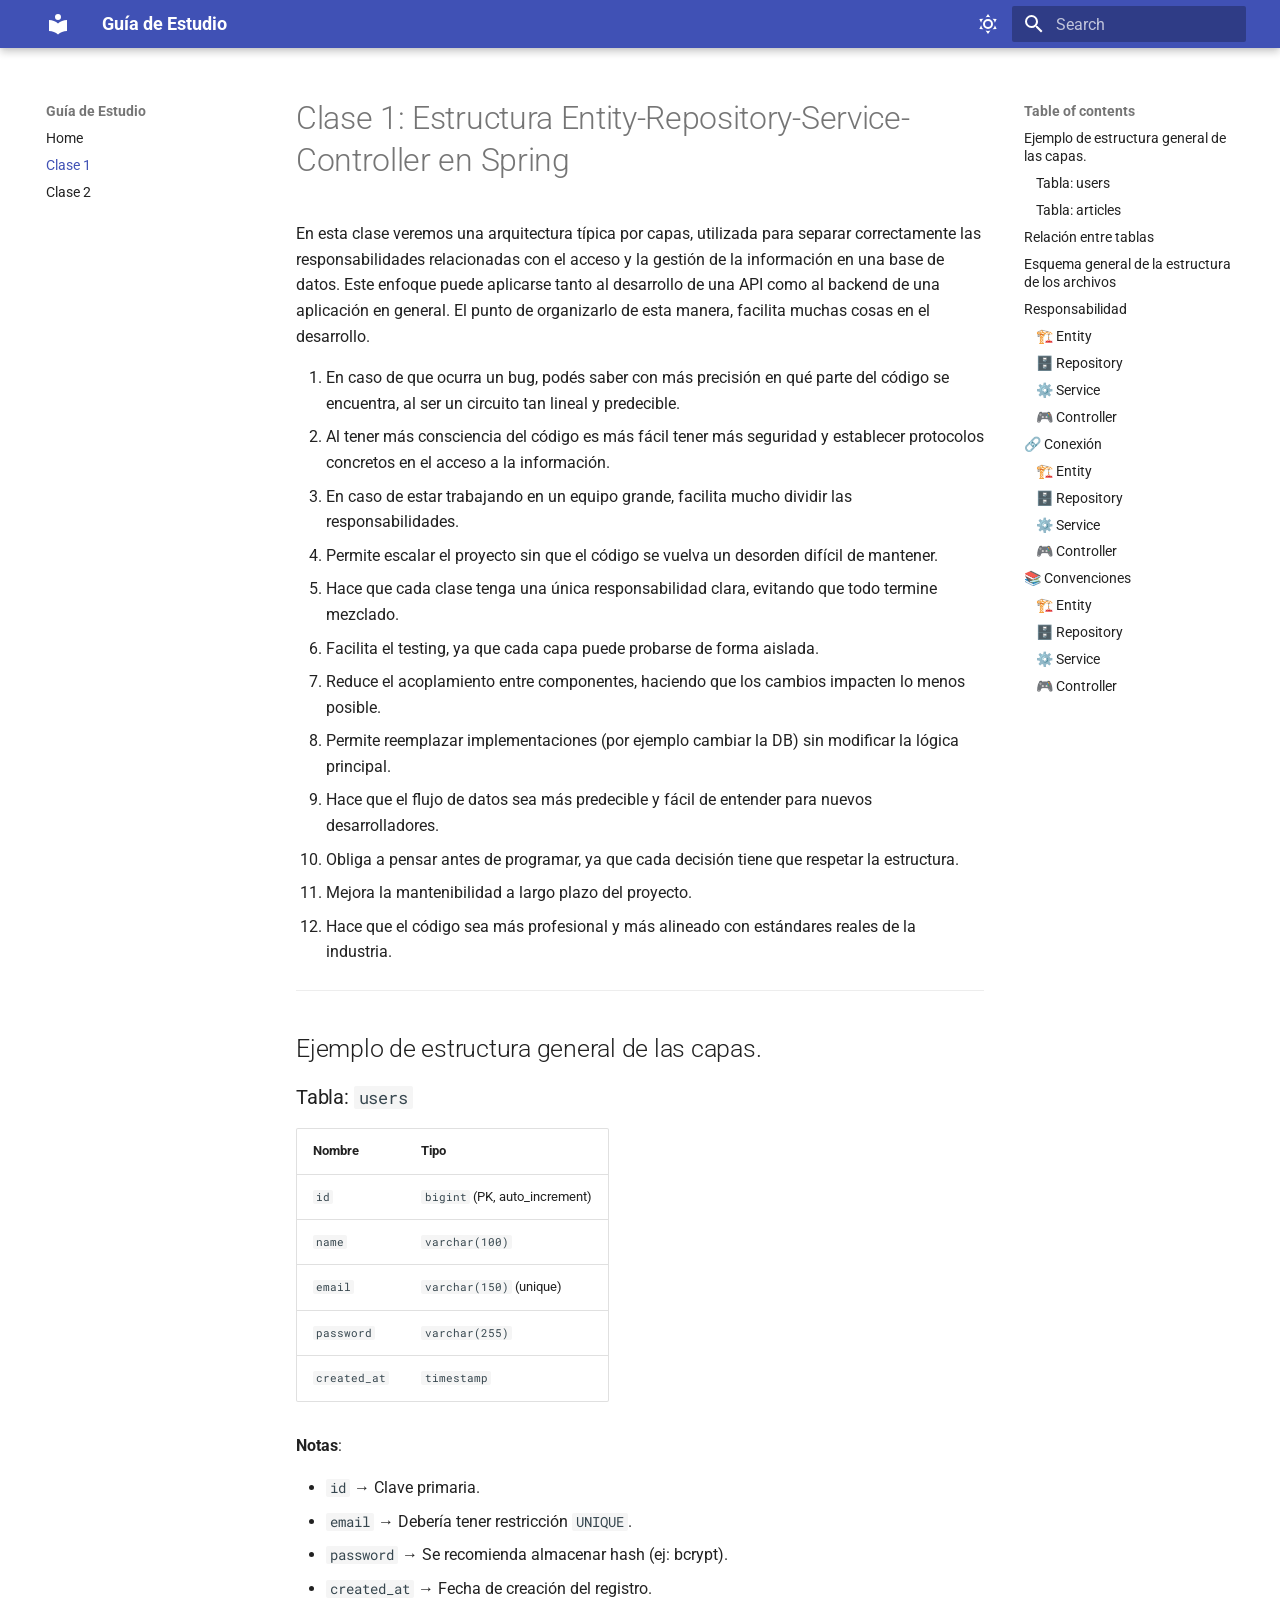
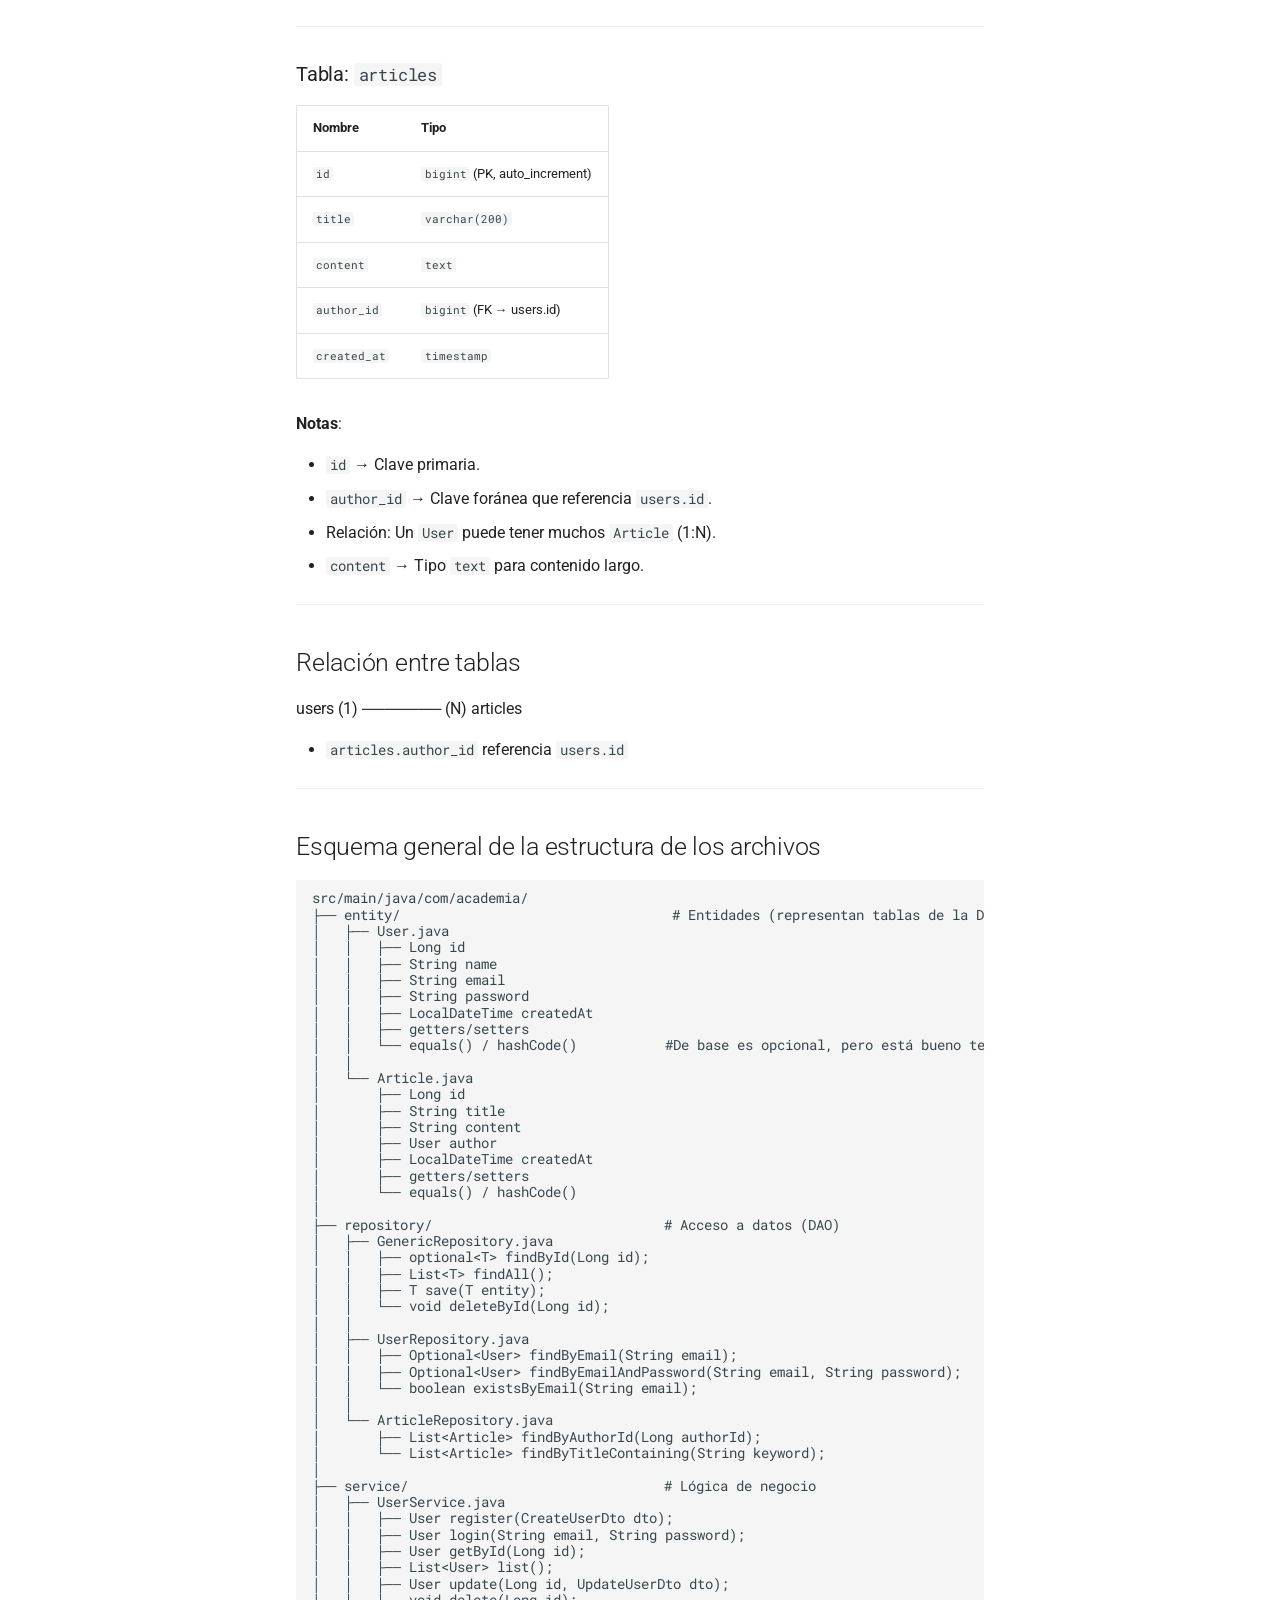
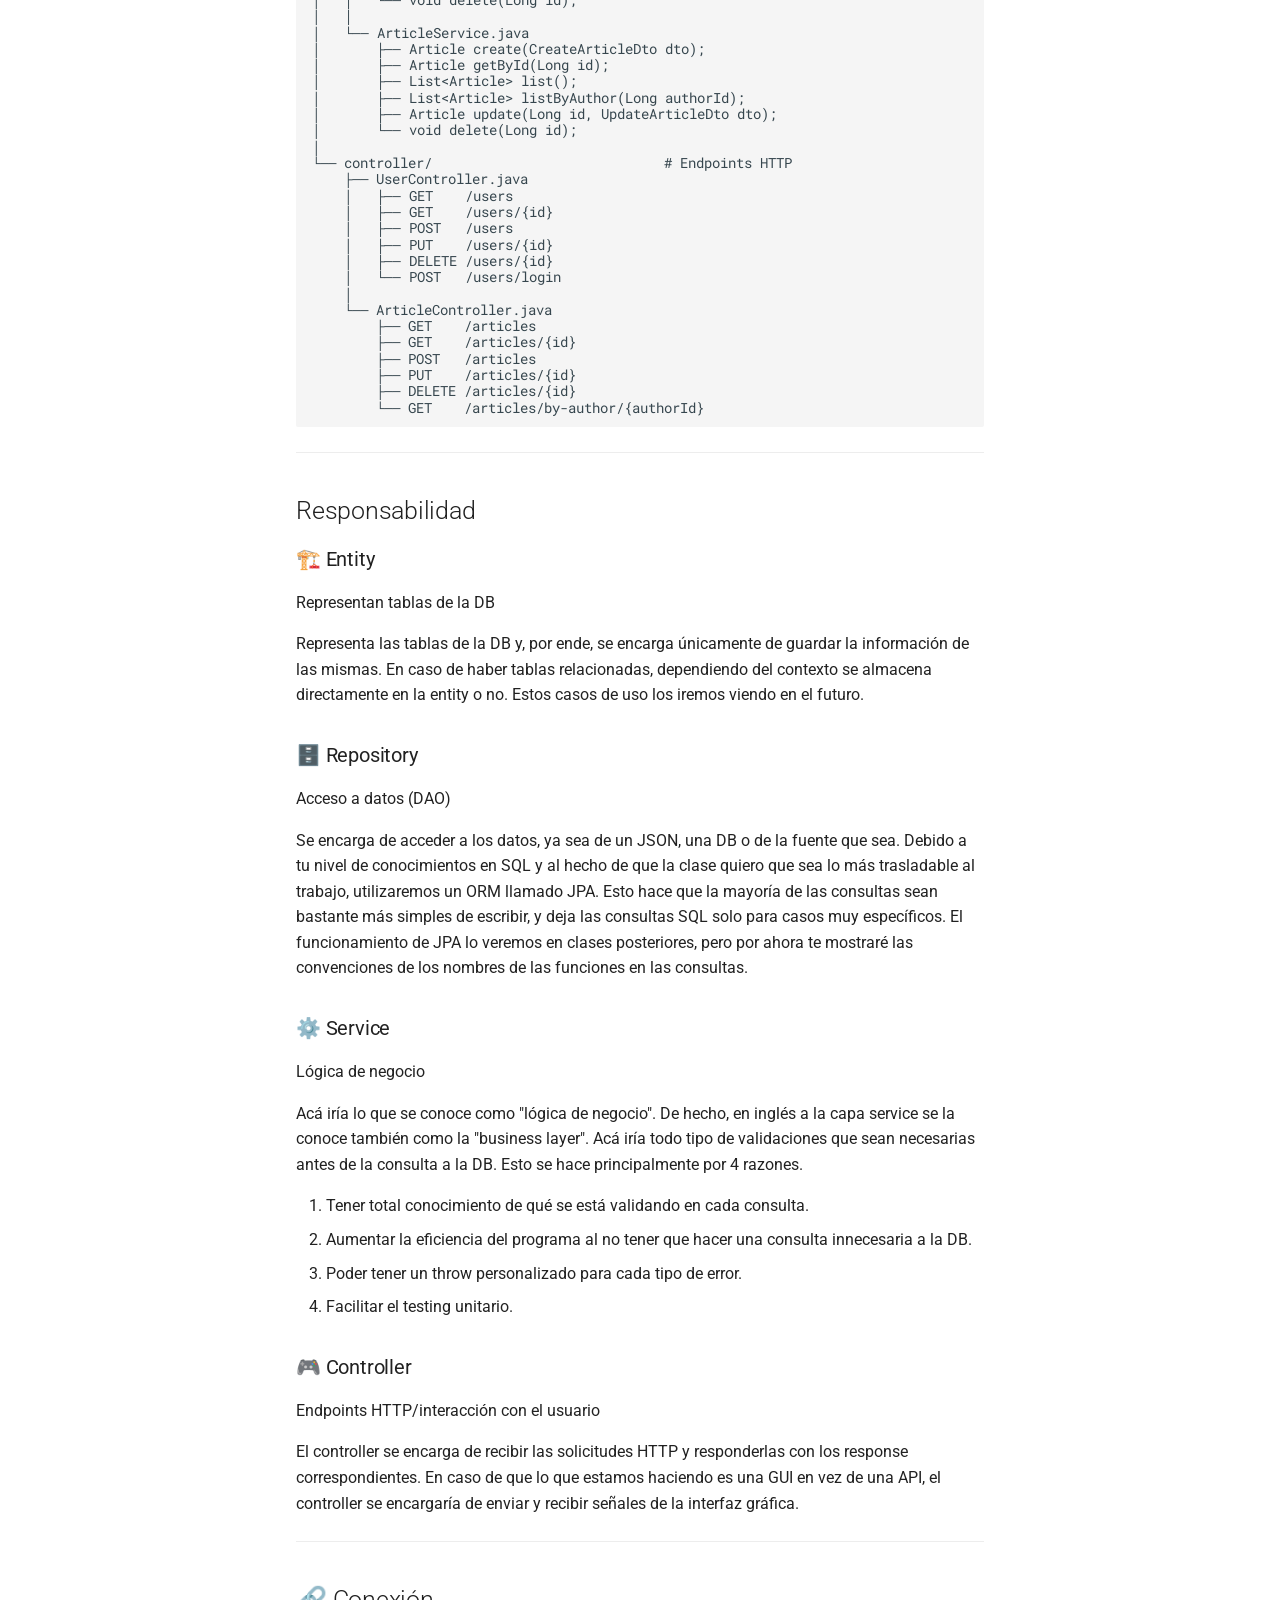
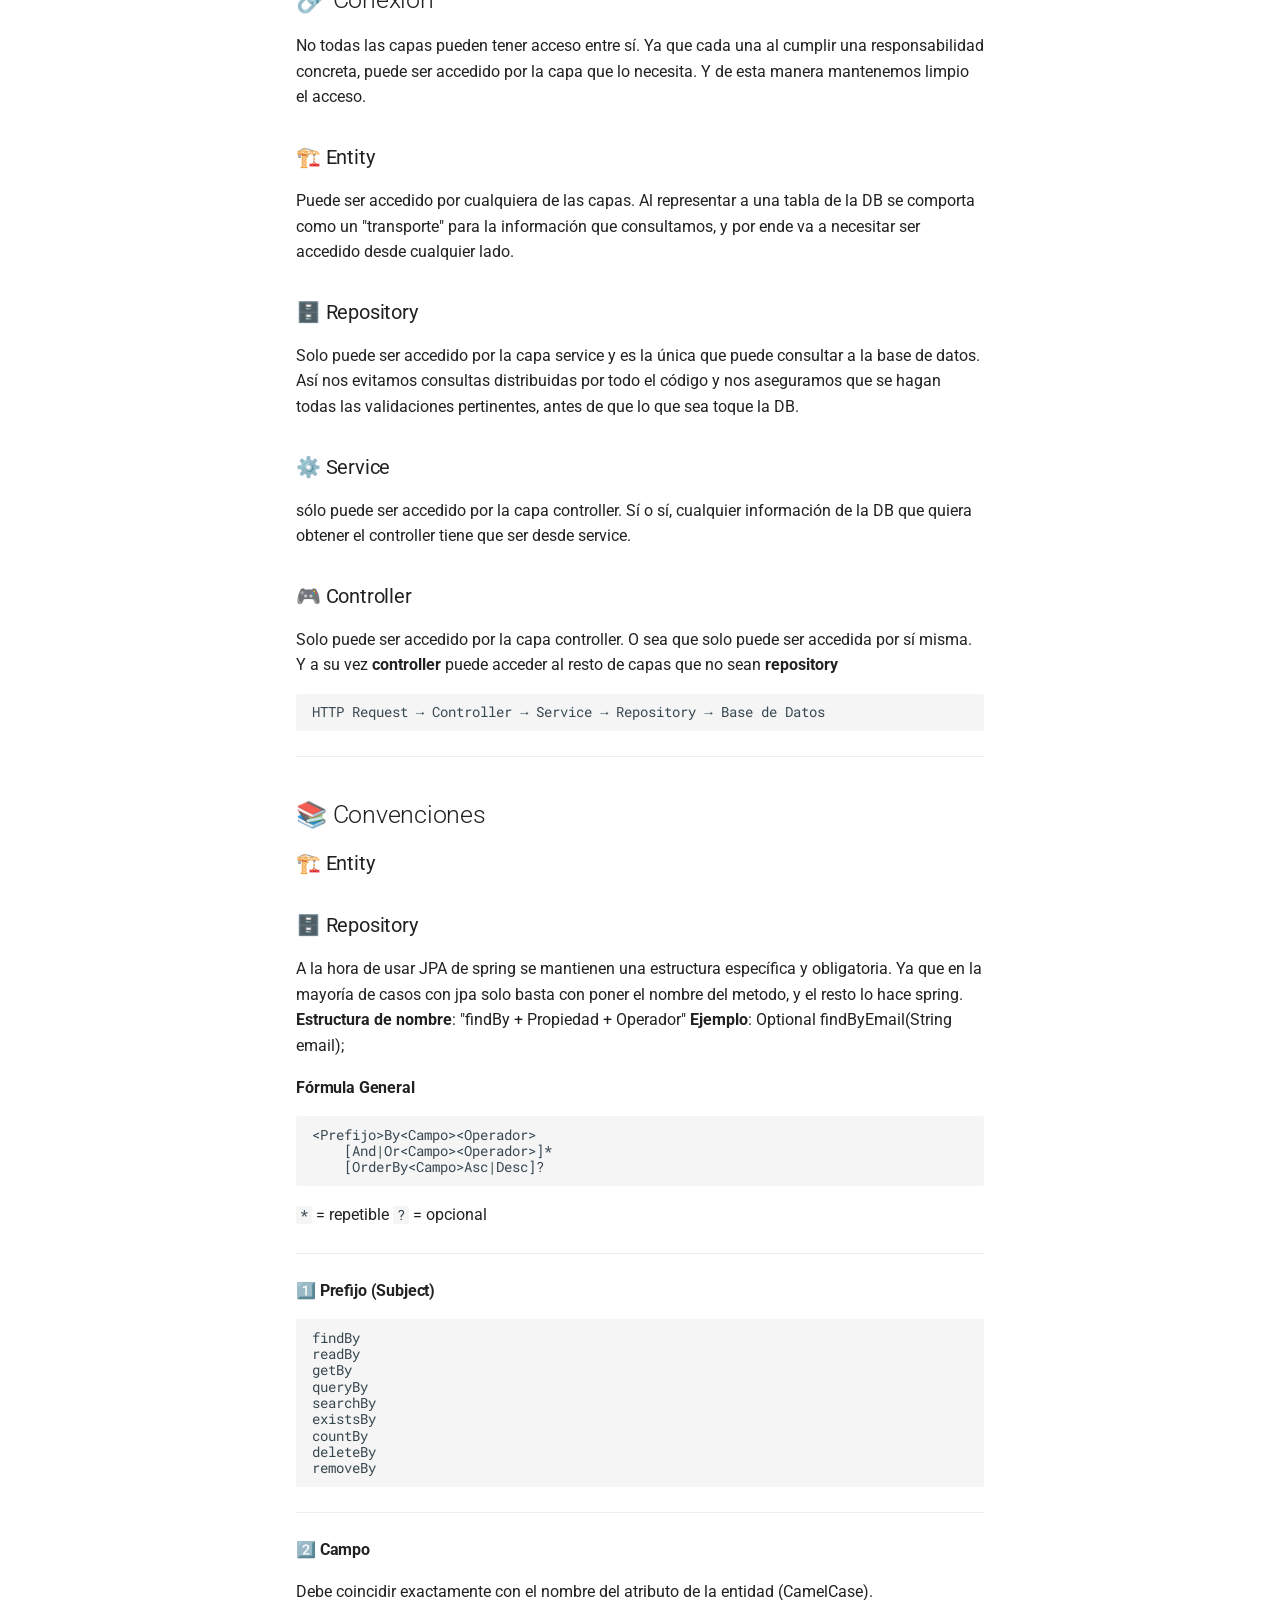
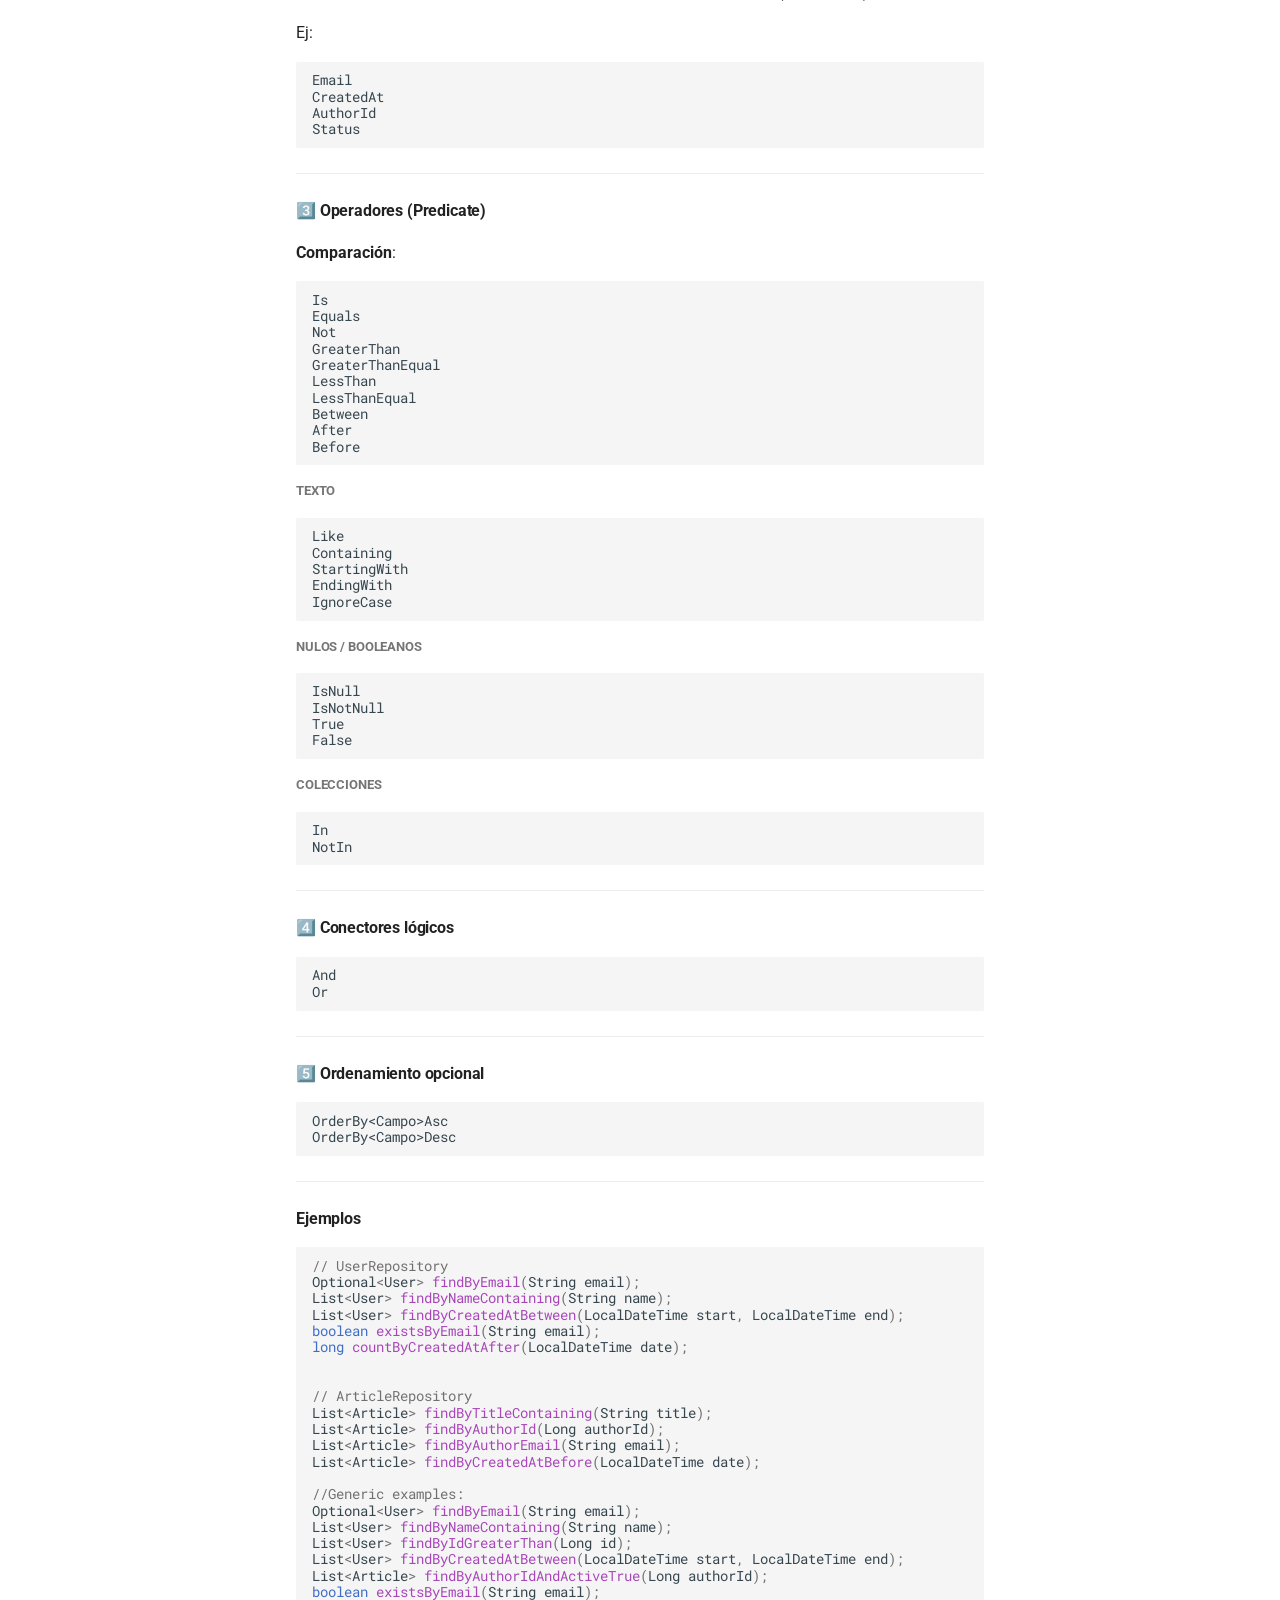
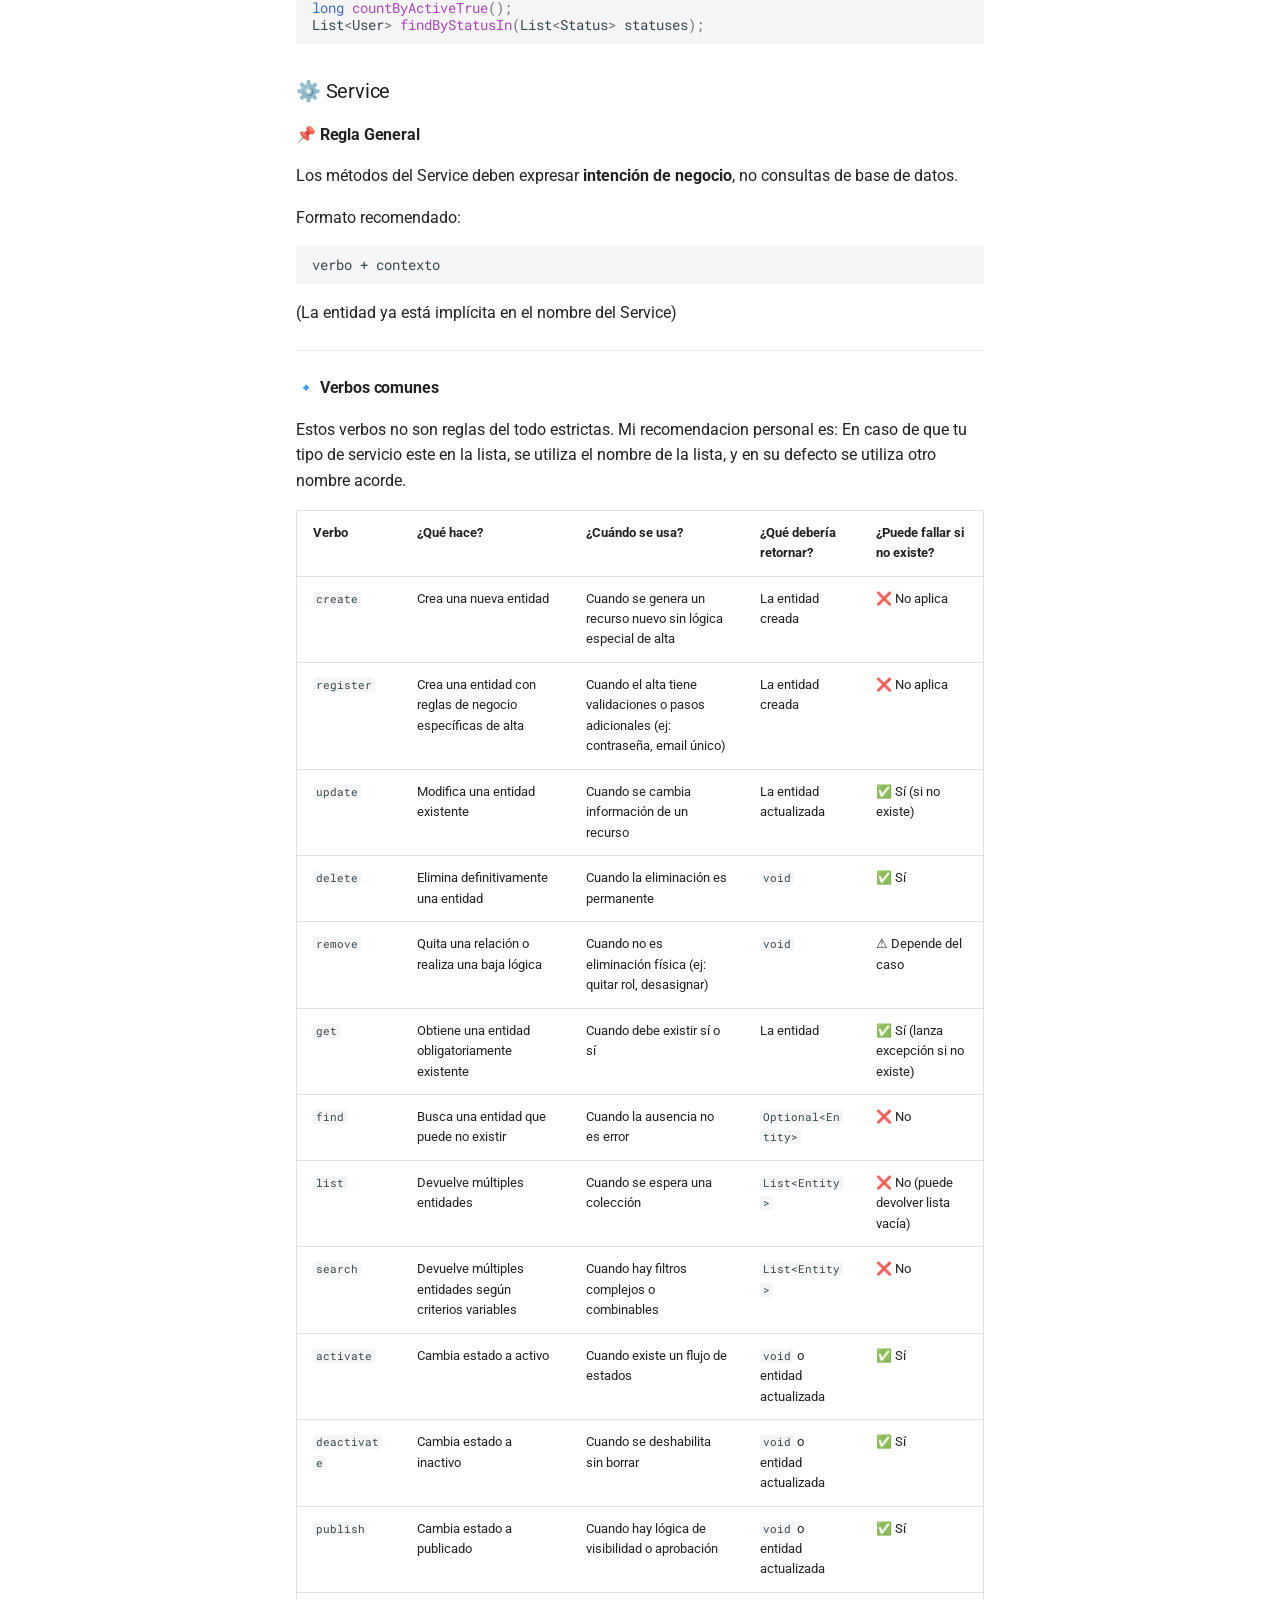
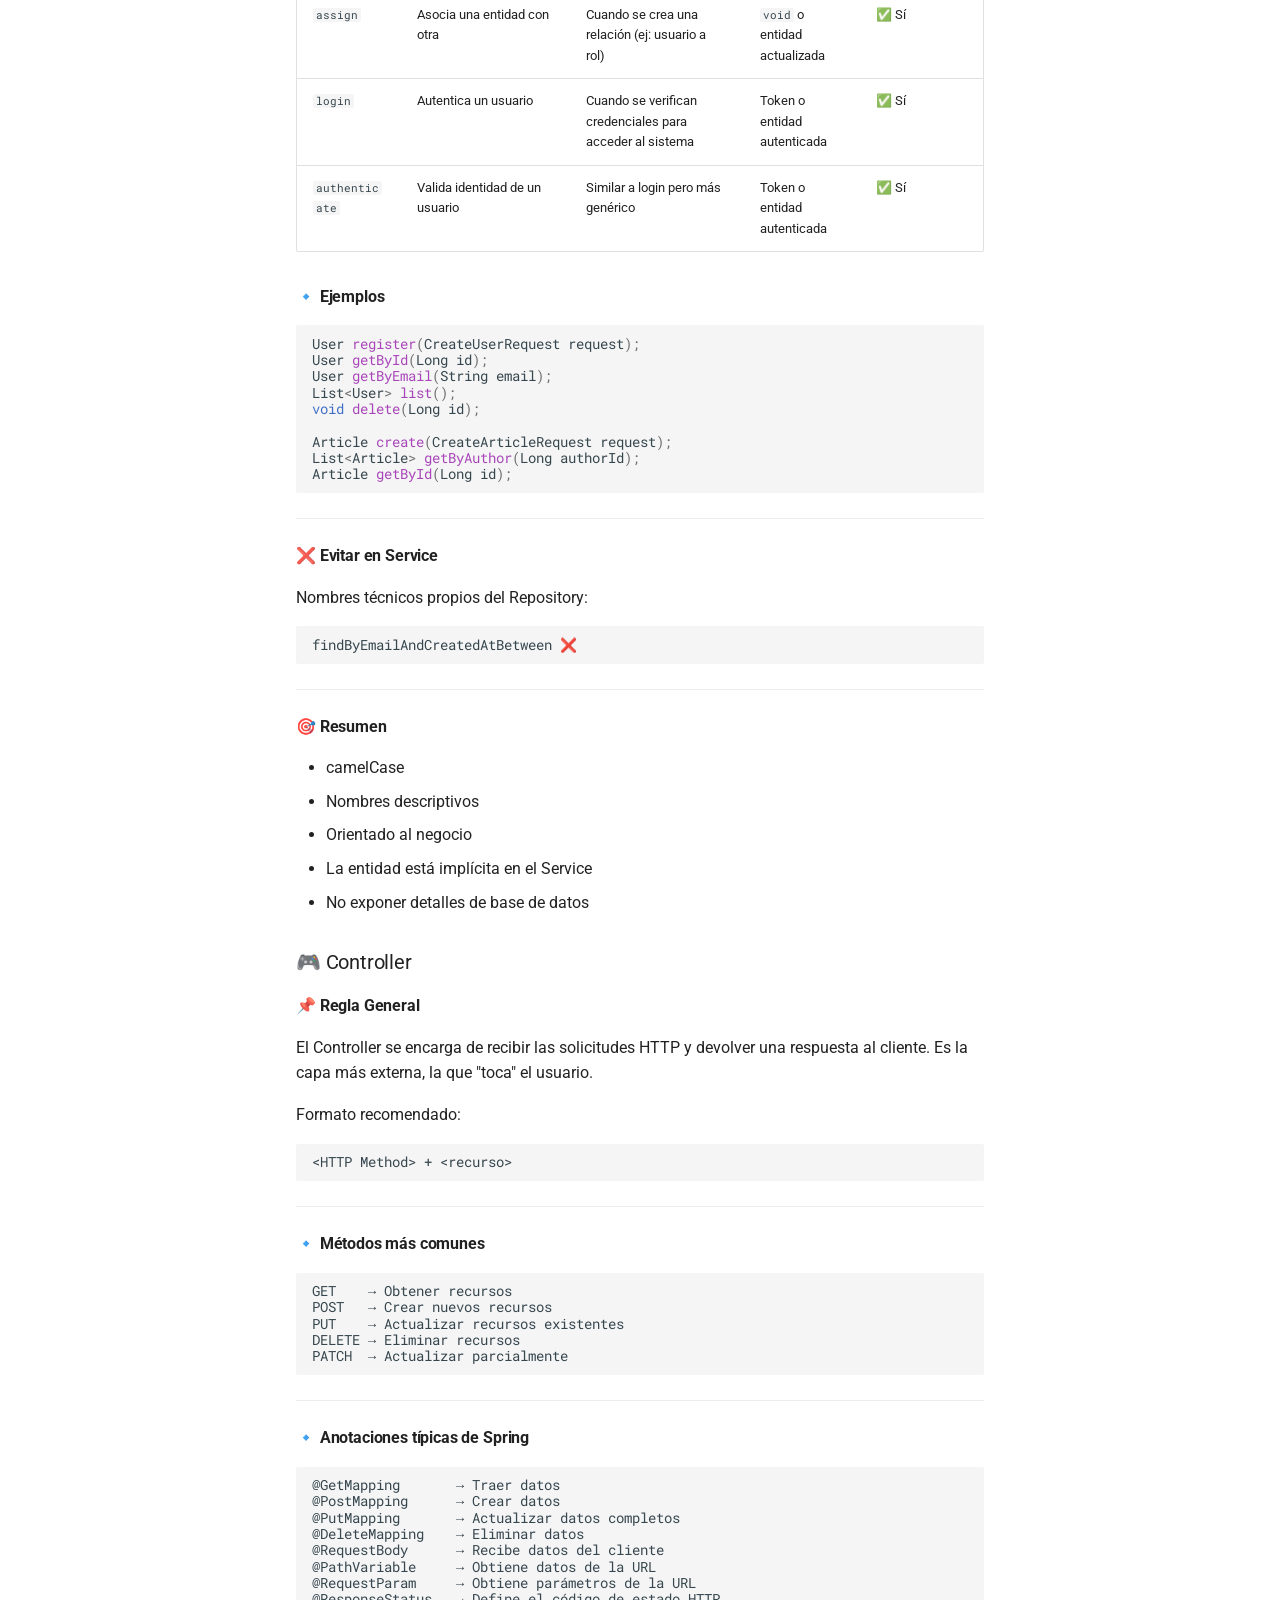
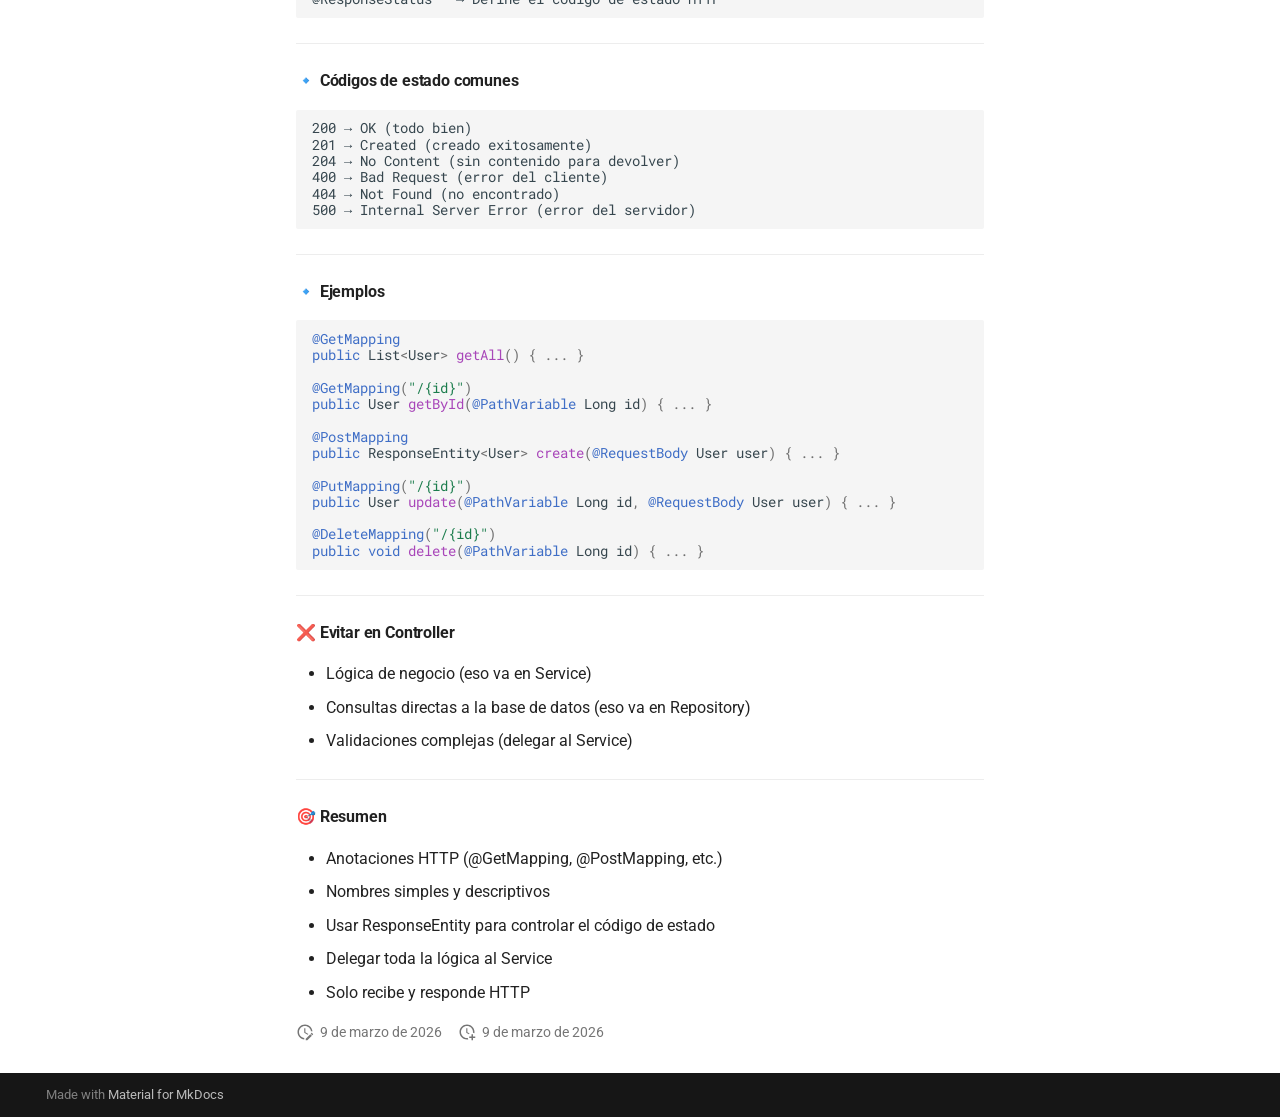
==== commit cd5fd58a: "Deployed 9d7bd61 with MkDocs version: 1.6.1" ====
--- a/clase1/index.html
+++ b/clase1/index.html
@@ -177,4 +177,4 @@
 </span><span id=__span-19-12><a id=__codelineno-19-12 name=__codelineno-19-12 href=#__codelineno-19-12></a>
 </span><span id=__span-19-13><a id=__codelineno-19-13 name=__codelineno-19-13 href=#__codelineno-19-13></a><span class=nd>@DeleteMapping</span><span class=p>(</span><span class=s>&quot;/{id}&quot;</span><span class=p>)</span>
 </span><span id=__span-19-14><a id=__codelineno-19-14 name=__codelineno-19-14 href=#__codelineno-19-14></a><span class=kd>public</span><span class=w> </span><span class=kt>void</span><span class=w> </span><span class=nf>delete</span><span class=p>(</span><span class=nd>@PathVariable</span><span class=w> </span><span class=n>Long</span><span class=w> </span><span class=n>id</span><span class=p>)</span><span class=w> </span><span class=p>{</span><span class=w> </span><span class=p>...</span><span class=w> </span><span class=p>}</span>
-</span></code></pre></div> <hr> <h4 id=evitar-en-controller>❌ Evitar en Controller<a class=headerlink href=#evitar-en-controller title="Permanent link">&para;</a></h4> <ul> <li>Lógica de negocio (eso va en Service)</li> <li>Consultas directas a la base de datos (eso va en Repository)</li> <li>Validaciones complejas (delegar al Service)</li> </ul> <hr> <h4 id=resumen_1>🎯 Resumen<a class=headerlink href=#resumen_1 title="Permanent link">&para;</a></h4> <ul> <li>Anotaciones HTTP (@GetMapping, @PostMapping, etc.)</li> <li>Nombres simples y descriptivos</li> <li>Usar ResponseEntity para controlar el código de estado</li> <li>Delegar toda la lógica al Service</li> <li>Solo recibe y responde HTTP</li> </ul> <aside class=md-source-file> <span class=md-source-file__fact> <span class=md-icon title="Last update"> <svg xmlns=http://www.w3.org/2000/svg viewbox="0 0 24 24"><path d="M21 13.1c-.1 0-.3.1-.4.2l-1 1 2.1 2.1 1-1c.2-.2.2-.6 0-.8l-1.3-1.3c-.1-.1-.2-.2-.4-.2m-1.9 1.8-6.1 6V23h2.1l6.1-6.1zM12.5 7v5.2l4 2.4-1 1L11 13V7zM11 21.9c-5.1-.5-9-4.8-9-9.9C2 6.5 6.5 2 12 2c5.3 0 9.6 4.1 10 9.3-.3-.1-.6-.2-1-.2s-.7.1-1 .2C19.6 7.2 16.2 4 12 4c-4.4 0-8 3.6-8 8 0 4.1 3.1 7.5 7.1 7.9l-.1.2z"/></svg> </span> <span class="git-revision-date-localized-plugin git-revision-date-localized-plugin-date" title="5 de marzo de 2026 05:41:59 UTC">5 de marzo de 2026</span> </span> <span class=md-source-file__fact> <span class=md-icon title=Created> <svg xmlns=http://www.w3.org/2000/svg viewbox="0 0 24 24"><path d="M14.47 15.08 11 13V7h1.5v5.25l3.08 1.83c-.41.28-.79.62-1.11 1m-1.39 4.84c-.36.05-.71.08-1.08.08-4.42 0-8-3.58-8-8s3.58-8 8-8 8 3.58 8 8c0 .37-.03.72-.08 1.08.69.1 1.33.32 1.92.64.1-.56.16-1.13.16-1.72 0-5.5-4.5-10-10-10S2 6.5 2 12s4.47 10 10 10c.59 0 1.16-.06 1.72-.16-.32-.59-.54-1.23-.64-1.92M18 15v3h-3v2h3v3h2v-3h3v-2h-3v-3z"/></svg> </span> <span class="git-revision-date-localized-plugin git-revision-date-localized-plugin-date" title="5 de marzo de 2026 05:41:59 UTC">5 de marzo de 2026</span> </span> </aside> </article> </div> <script>var target=document.getElementById(location.hash.slice(1));target&&target.name&&(target.checked=target.name.startsWith("__tabbed_"))</script> </div> </main> <footer class=md-footer> <div class="md-footer-meta md-typeset"> <div class="md-footer-meta__inner md-grid"> <div class=md-copyright> Made with <a href=https://squidfunk.github.io/mkdocs-material/ target=_blank rel=noopener> Material for MkDocs </a> </div> </div> </div> </footer> </div> <div class=md-dialog data-md-component=dialog> <div class="md-dialog__inner md-typeset"></div> </div> <script id=__config type=application/json>{"annotate": null, "base": "..", "features": ["navigation.instant", "navigation.tracking", "search.highlight", "search.share"], "search": "../assets/javascripts/workers/search.2c215733.min.js", "tags": null, "translations": {"clipboard.copied": "Copied to clipboard", "clipboard.copy": "Copy to clipboard", "search.result.more.one": "1 more on this page", "search.result.more.other": "# more on this page", "search.result.none": "No matching documents", "search.result.one": "1 matching document", "search.result.other": "# matching documents", "search.result.placeholder": "Type to start searching", "search.result.term.missing": "Missing", "select.version": "Select version"}, "version": null}</script> <script src=../assets/javascripts/bundle.79ae519e.min.js></script> </body> </html>+</span></code></pre></div> <hr> <h4 id=evitar-en-controller>❌ Evitar en Controller<a class=headerlink href=#evitar-en-controller title="Permanent link">&para;</a></h4> <ul> <li>Lógica de negocio (eso va en Service)</li> <li>Consultas directas a la base de datos (eso va en Repository)</li> <li>Validaciones complejas (delegar al Service)</li> </ul> <hr> <h4 id=resumen_1>🎯 Resumen<a class=headerlink href=#resumen_1 title="Permanent link">&para;</a></h4> <ul> <li>Anotaciones HTTP (@GetMapping, @PostMapping, etc.)</li> <li>Nombres simples y descriptivos</li> <li>Usar ResponseEntity para controlar el código de estado</li> <li>Delegar toda la lógica al Service</li> <li>Solo recibe y responde HTTP</li> </ul> <aside class=md-source-file> <span class=md-source-file__fact> <span class=md-icon title="Last update"> <svg xmlns=http://www.w3.org/2000/svg viewbox="0 0 24 24"><path d="M21 13.1c-.1 0-.3.1-.4.2l-1 1 2.1 2.1 1-1c.2-.2.2-.6 0-.8l-1.3-1.3c-.1-.1-.2-.2-.4-.2m-1.9 1.8-6.1 6V23h2.1l6.1-6.1zM12.5 7v5.2l4 2.4-1 1L11 13V7zM11 21.9c-5.1-.5-9-4.8-9-9.9C2 6.5 6.5 2 12 2c5.3 0 9.6 4.1 10 9.3-.3-.1-.6-.2-1-.2s-.7.1-1 .2C19.6 7.2 16.2 4 12 4c-4.4 0-8 3.6-8 8 0 4.1 3.1 7.5 7.1 7.9l-.1.2z"/></svg> </span> <span class="git-revision-date-localized-plugin git-revision-date-localized-plugin-date" title="9 de marzo de 2026 23:47:55 UTC">9 de marzo de 2026</span> </span> <span class=md-source-file__fact> <span class=md-icon title=Created> <svg xmlns=http://www.w3.org/2000/svg viewbox="0 0 24 24"><path d="M14.47 15.08 11 13V7h1.5v5.25l3.08 1.83c-.41.28-.79.62-1.11 1m-1.39 4.84c-.36.05-.71.08-1.08.08-4.42 0-8-3.58-8-8s3.58-8 8-8 8 3.58 8 8c0 .37-.03.72-.08 1.08.69.1 1.33.32 1.92.64.1-.56.16-1.13.16-1.72 0-5.5-4.5-10-10-10S2 6.5 2 12s4.47 10 10 10c.59 0 1.16-.06 1.72-.16-.32-.59-.54-1.23-.64-1.92M18 15v3h-3v2h3v3h2v-3h3v-2h-3v-3z"/></svg> </span> <span class="git-revision-date-localized-plugin git-revision-date-localized-plugin-date" title="9 de marzo de 2026 23:47:55 UTC">9 de marzo de 2026</span> </span> </aside> </article> </div> <script>var target=document.getElementById(location.hash.slice(1));target&&target.name&&(target.checked=target.name.startsWith("__tabbed_"))</script> </div> </main> <footer class=md-footer> <div class="md-footer-meta md-typeset"> <div class="md-footer-meta__inner md-grid"> <div class=md-copyright> Made with <a href=https://squidfunk.github.io/mkdocs-material/ target=_blank rel=noopener> Material for MkDocs </a> </div> </div> </div> </footer> </div> <div class=md-dialog data-md-component=dialog> <div class="md-dialog__inner md-typeset"></div> </div> <script id=__config type=application/json>{"annotate": null, "base": "..", "features": ["navigation.instant", "navigation.tracking", "search.highlight", "search.share"], "search": "../assets/javascripts/workers/search.2c215733.min.js", "tags": null, "translations": {"clipboard.copied": "Copied to clipboard", "clipboard.copy": "Copy to clipboard", "search.result.more.one": "1 more on this page", "search.result.more.other": "# more on this page", "search.result.none": "No matching documents", "search.result.one": "1 matching document", "search.result.other": "# matching documents", "search.result.placeholder": "Type to start searching", "search.result.term.missing": "Missing", "select.version": "Select version"}, "version": null}</script> <script src=../assets/javascripts/bundle.79ae519e.min.js></script> </body> </html>
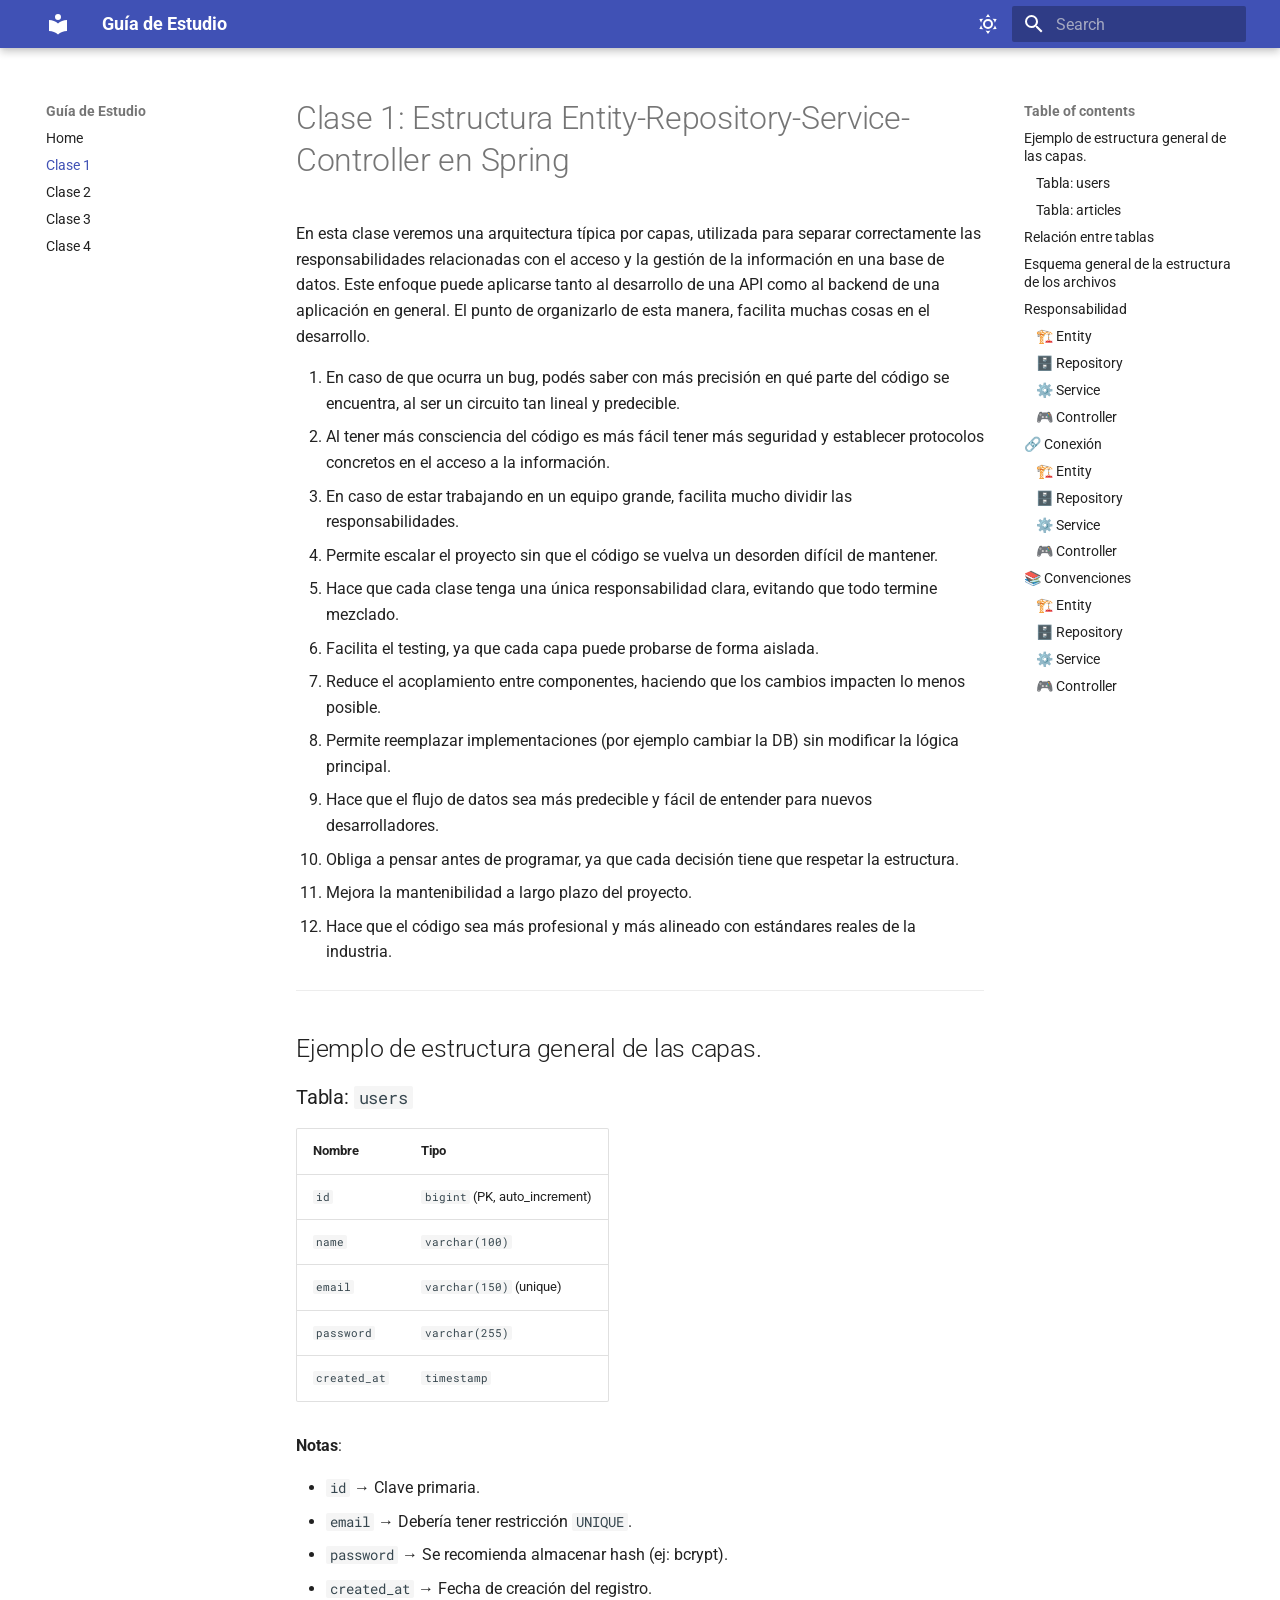
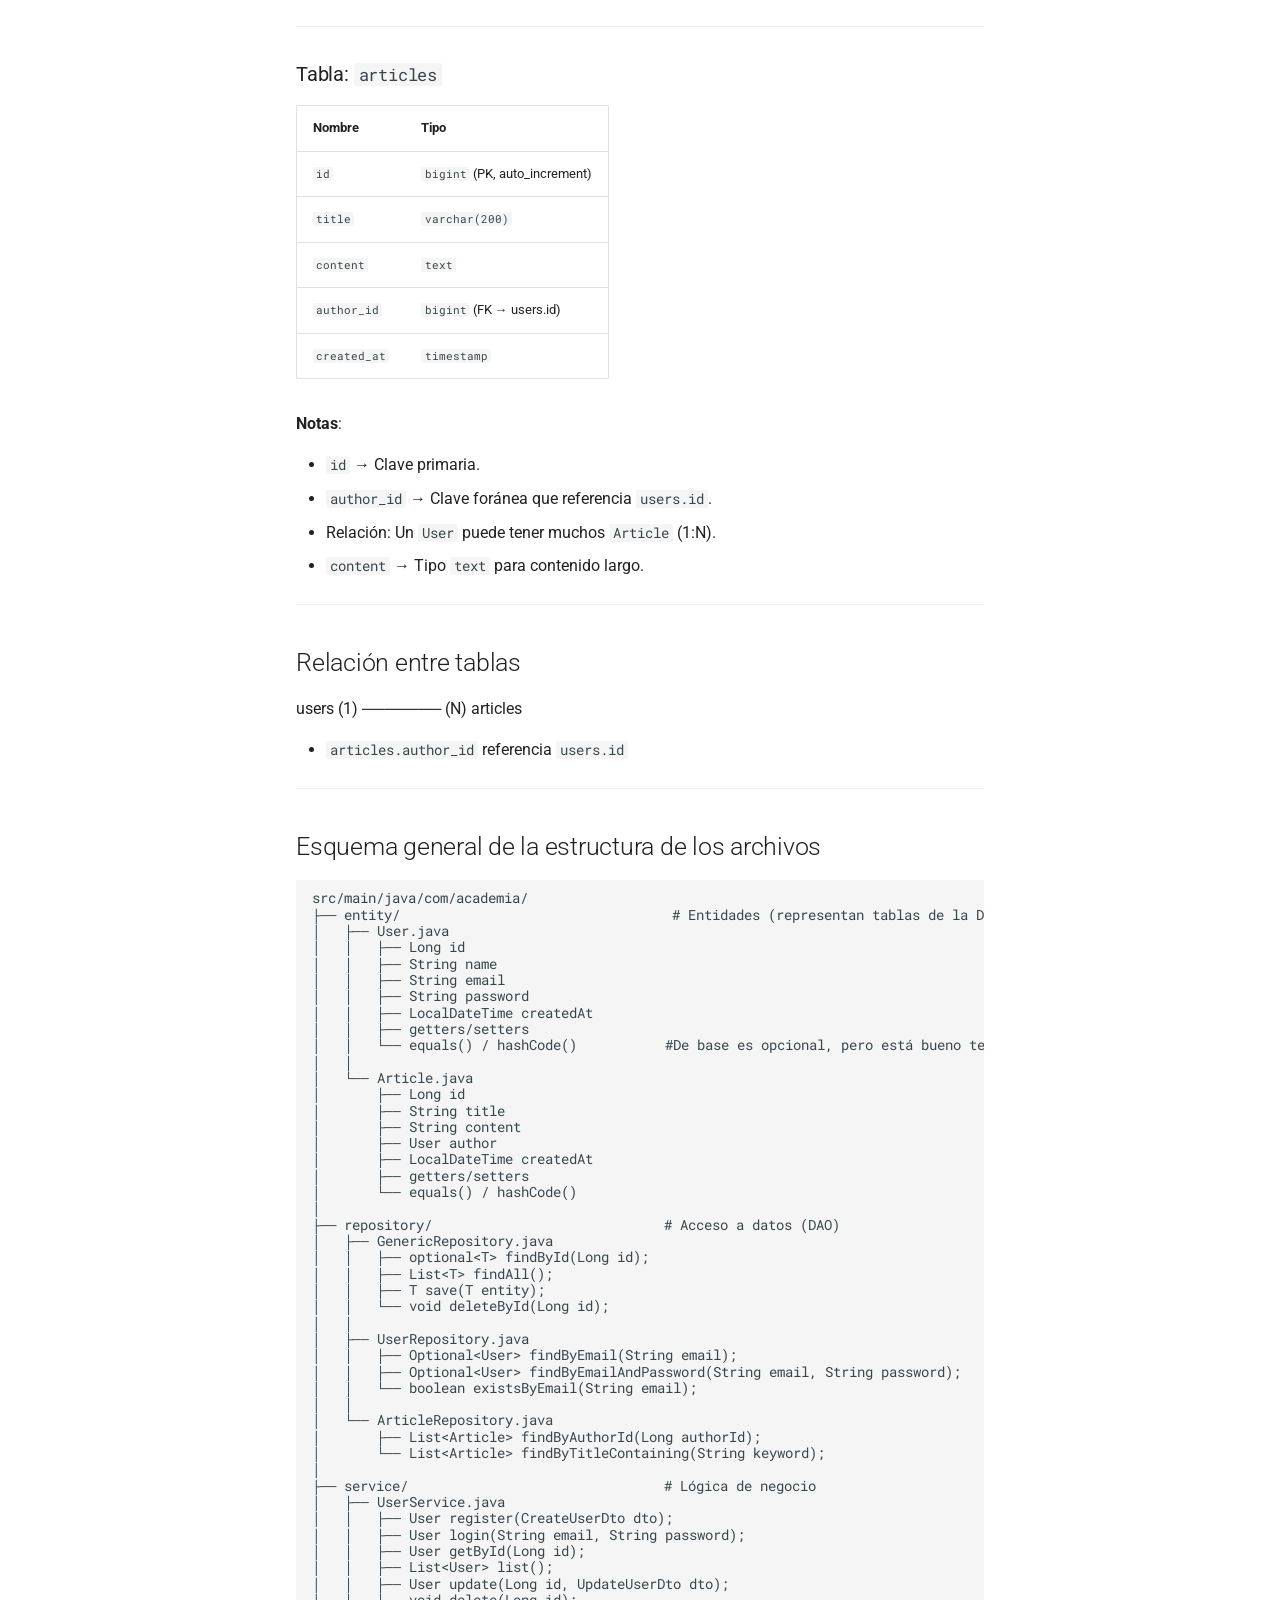
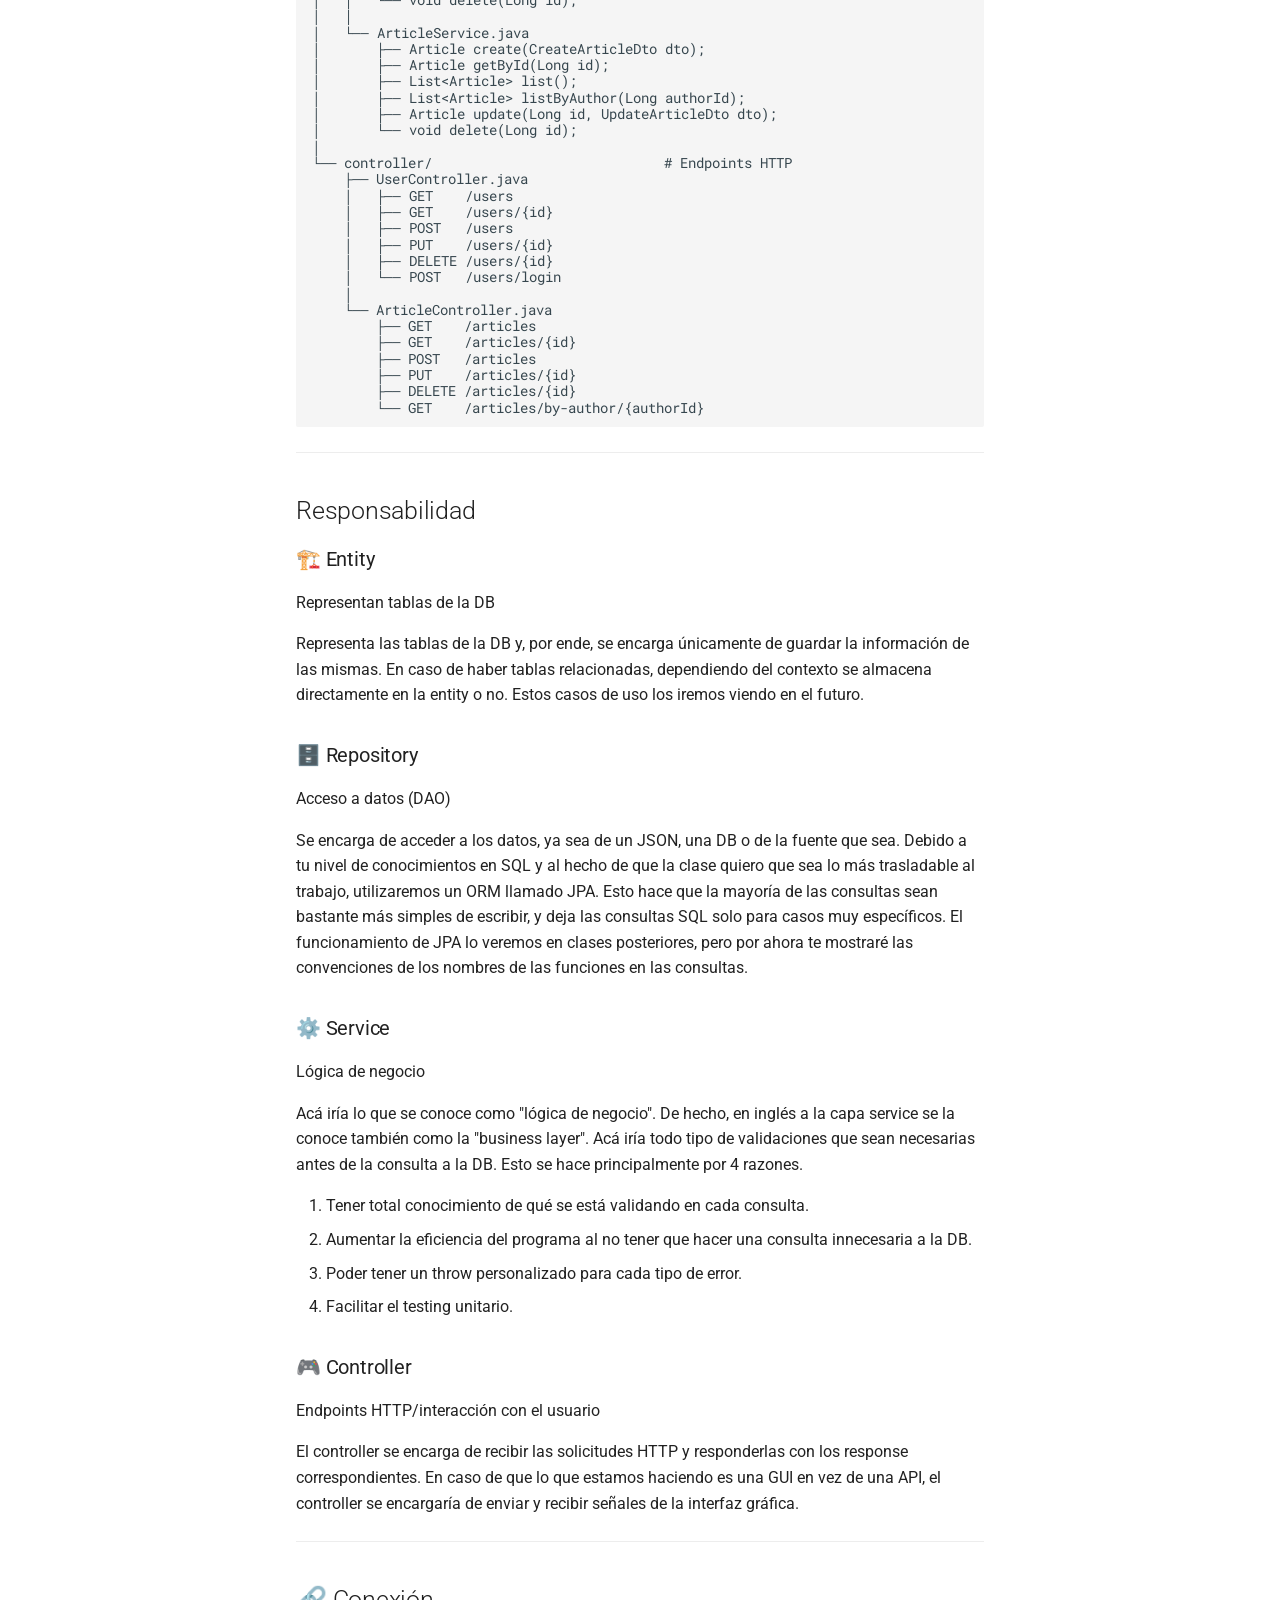
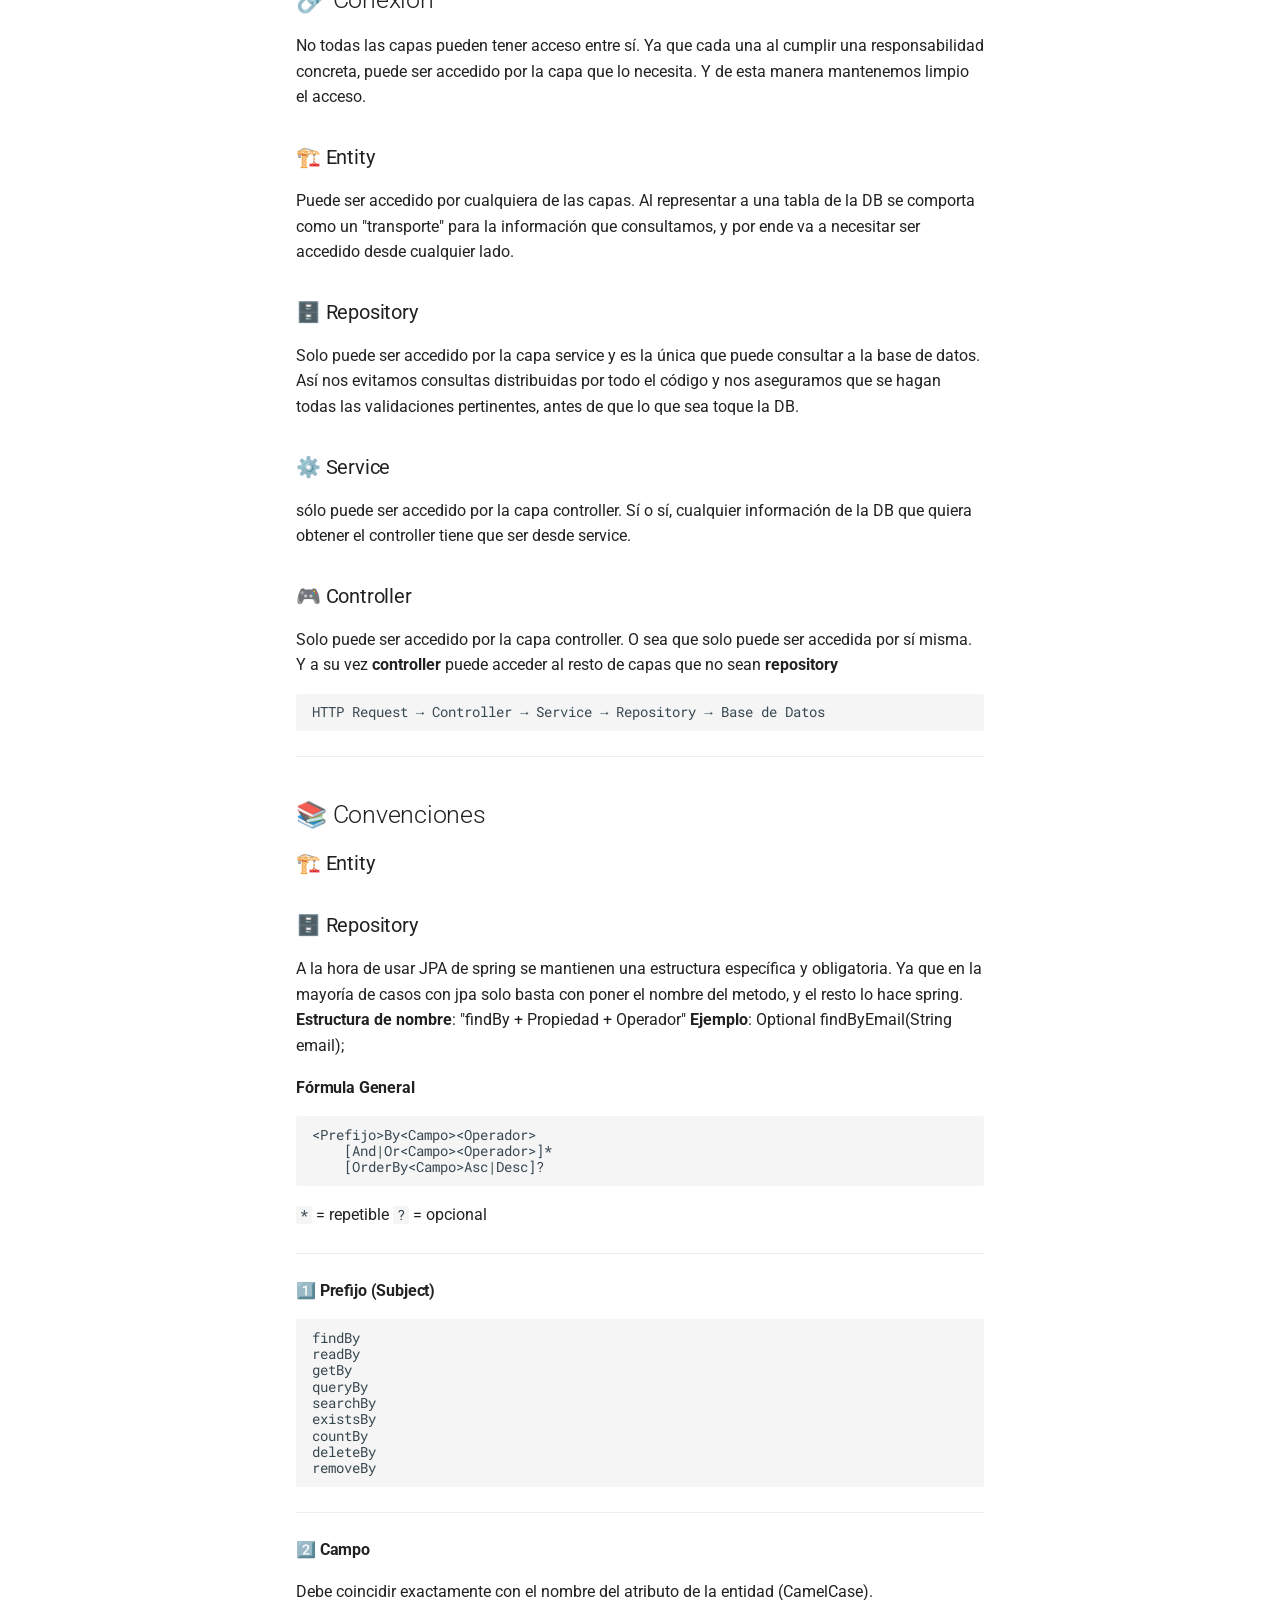
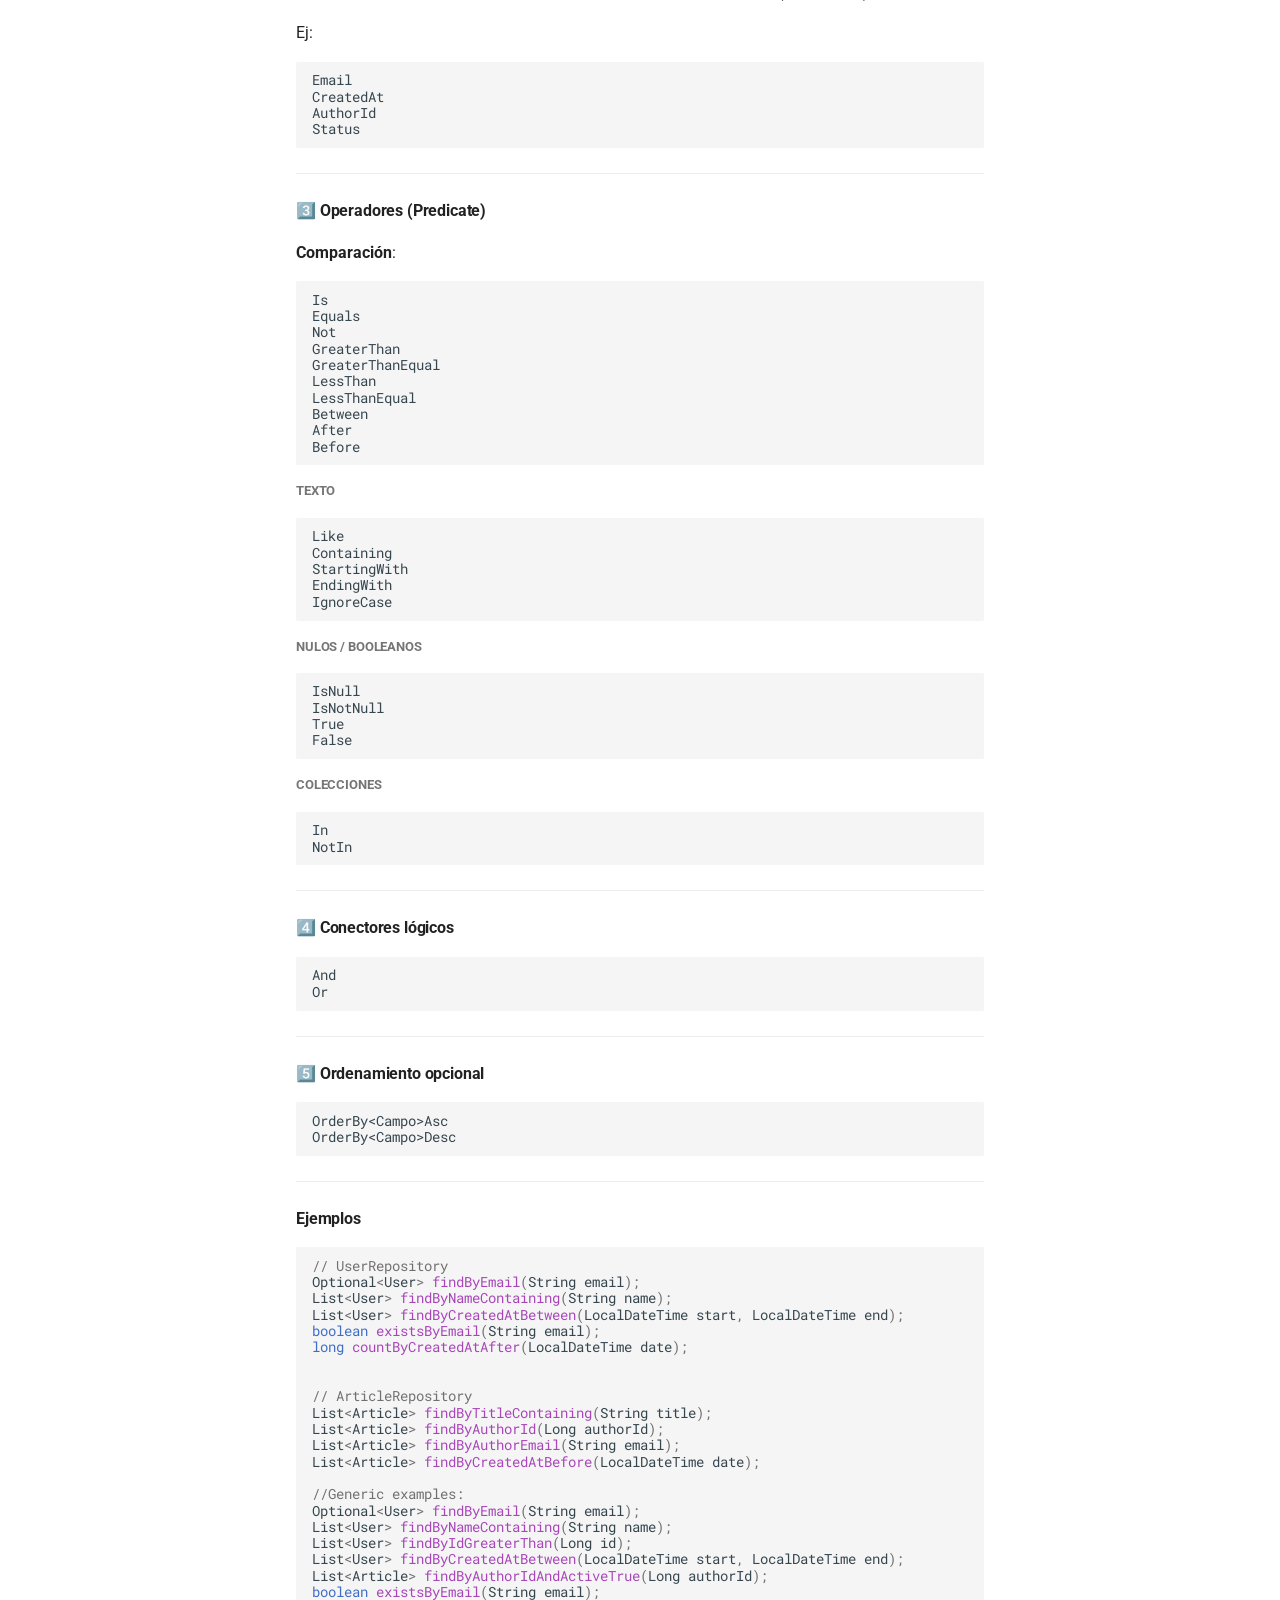
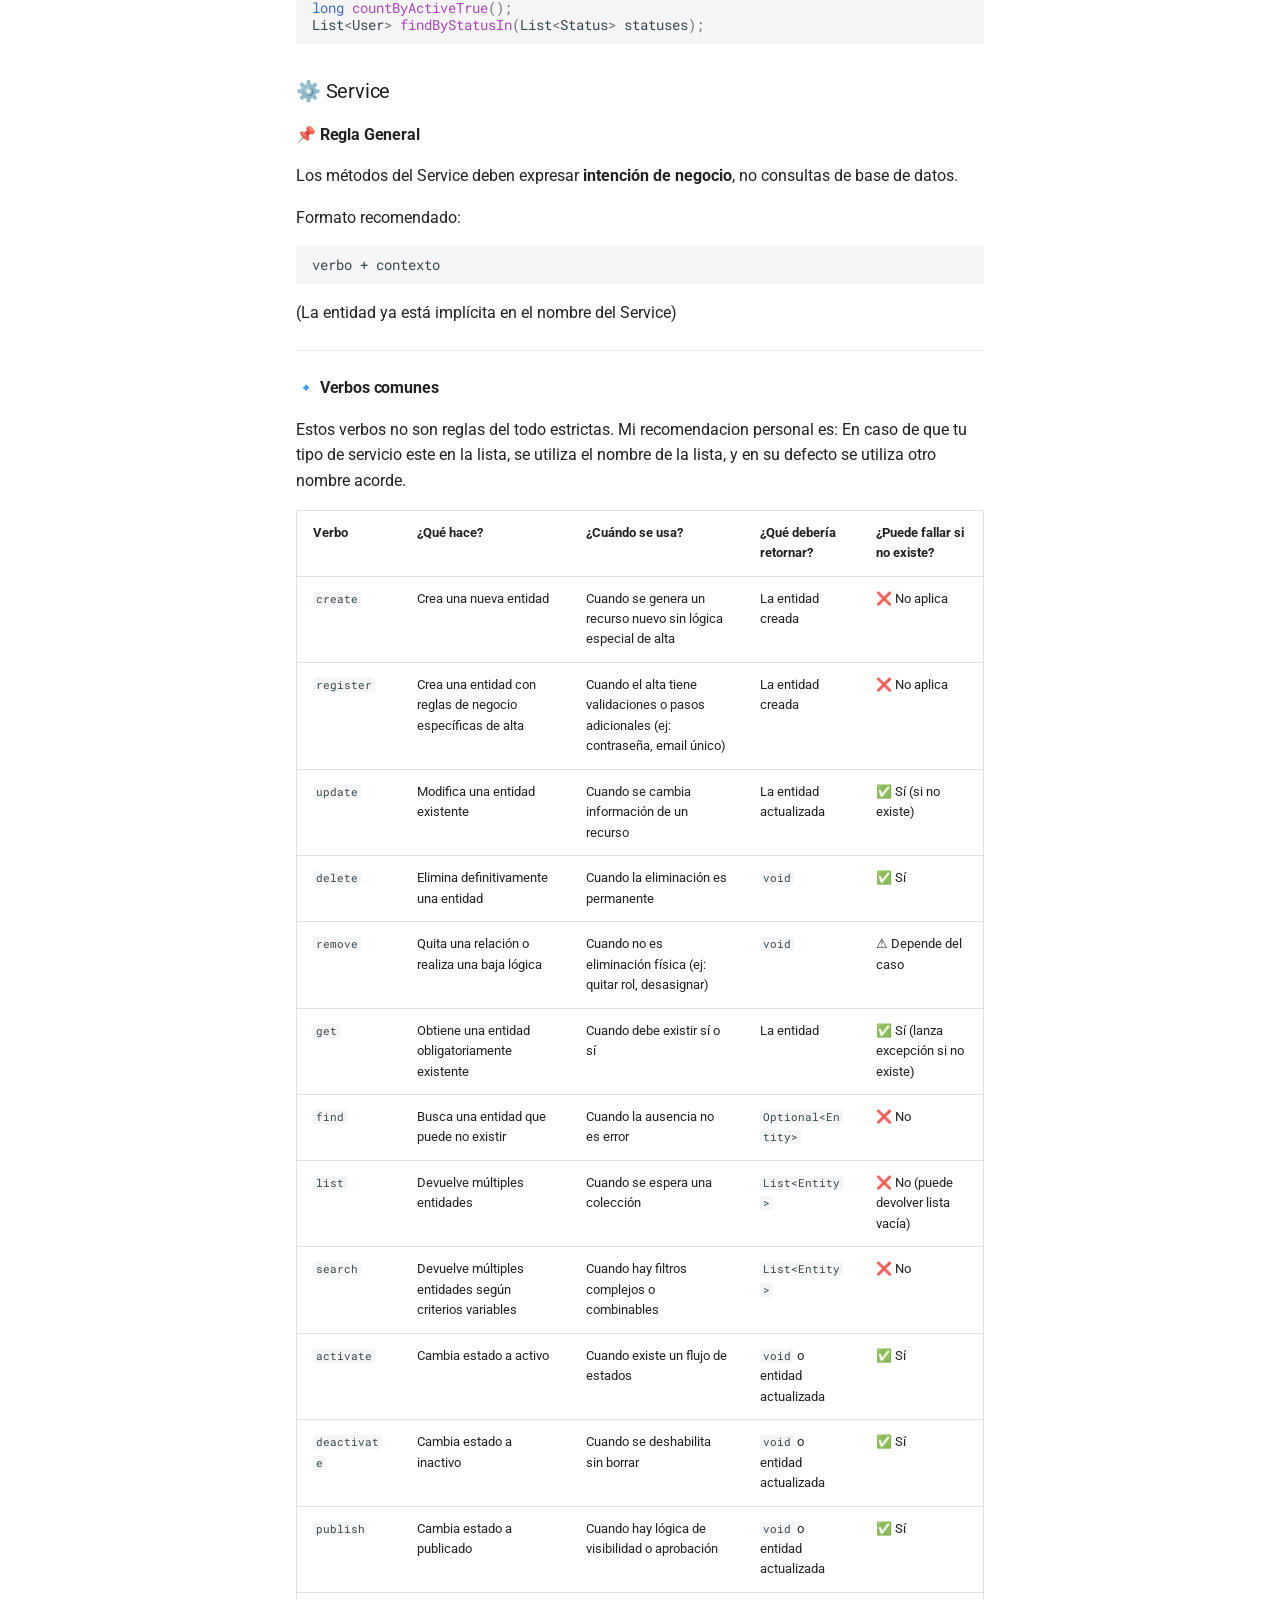
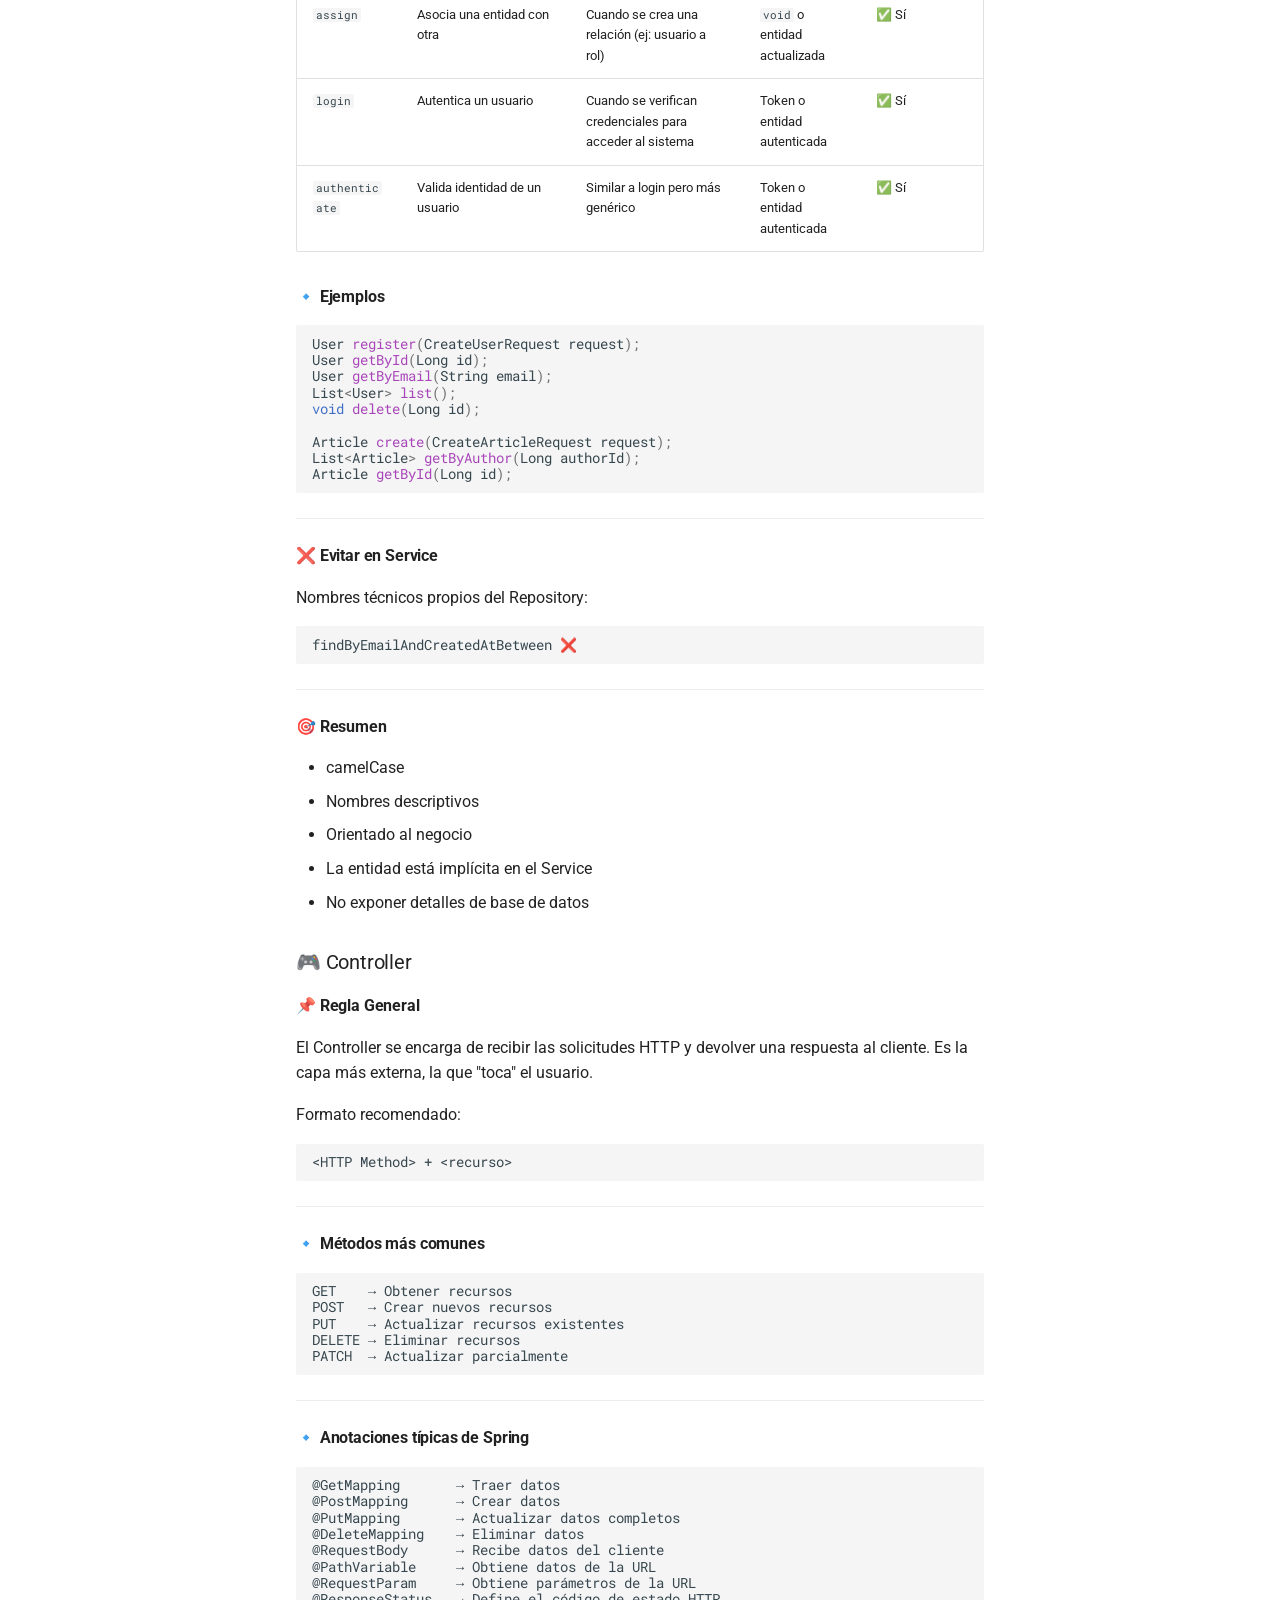
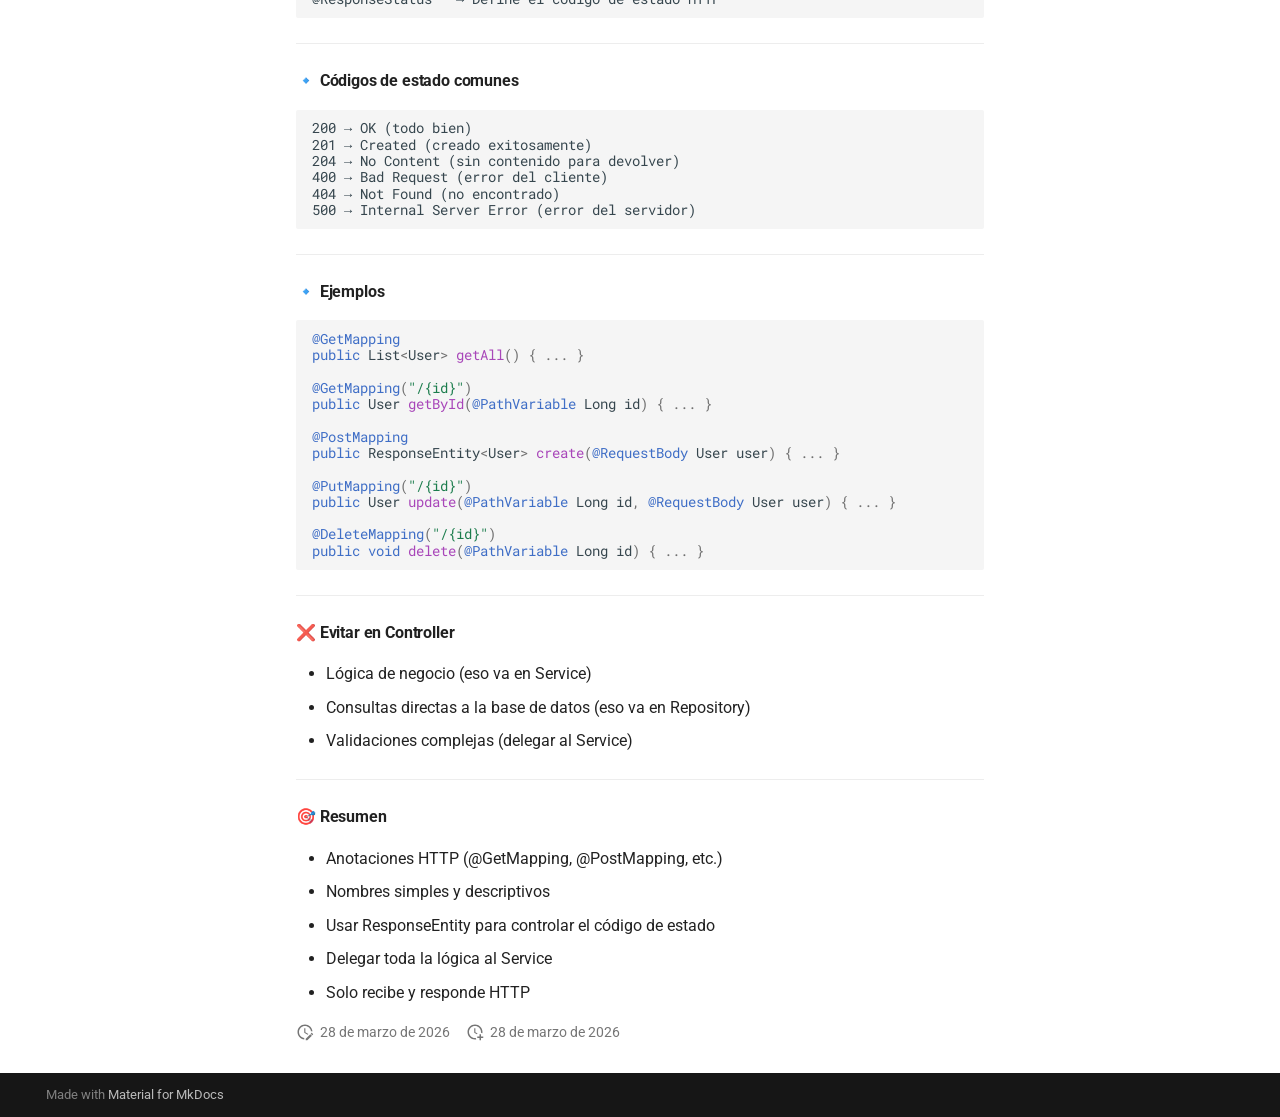
==== commit d0d0e924: "Deployed 9d7bd61 with MkDocs version: 1.6.1" ====
--- a/clase1/index.html
+++ b/clase1/index.html
@@ -1,4 +1,4 @@
-<!doctype html><html lang=en class=no-js> <head><meta charset=utf-8><meta name=viewport content="width=device-width,initial-scale=1"><meta name=description content="Apuntes de clases de programación"><link rel=prev href=..><link href=../clase2/ rel=next><link rel=icon href=../assets/images/favicon.png><meta name=generator content="mkdocs-1.6.1, mkdocs-material-9.7.3"><title>Clase 1 - Guía de Estudio</title><link rel=stylesheet href=../assets/stylesheets/main.484c7ddc.min.css><link rel=stylesheet href=../assets/stylesheets/palette.ab4e12ef.min.css><link rel=preconnect href=https://fonts.gstatic.com crossorigin><link rel=stylesheet href="https://fonts.googleapis.com/css?family=Roboto:300,300i,400,400i,700,700i%7CRoboto+Mono:400,400i,700,700i&display=fallback"><style>:root{--md-text-font:"Roboto";--md-code-font:"Roboto Mono"}</style><link rel=stylesheet href=../stylesheets/extra.css><script>__md_scope=new URL("..",location),__md_hash=e=>[...e].reduce(((e,_)=>(e<<5)-e+_.charCodeAt(0)),0),__md_get=(e,_=localStorage,t=__md_scope)=>JSON.parse(_.getItem(t.pathname+"."+e)),__md_set=(e,_,t=localStorage,a=__md_scope)=>{try{t.setItem(a.pathname+"."+e,JSON.stringify(_))}catch(e){}}</script></head> <body dir=ltr data-md-color-scheme=default data-md-color-primary=indigo data-md-color-accent=blue> <input class=md-toggle data-md-toggle=drawer type=checkbox id=__drawer autocomplete=off> <input class=md-toggle data-md-toggle=search type=checkbox id=__search autocomplete=off> <label class=md-overlay for=__drawer></label> <div data-md-component=skip> <a href=#clase-1-estructura-entity-repository-service-controller-en-spring class=md-skip> Skip to content </a> </div> <div data-md-component=announce> </div> <header class="md-header md-header--shadow" data-md-component=header> <nav class="md-header__inner md-grid" aria-label=Header> <a href=.. title="Guía de Estudio" class="md-header__button md-logo" aria-label="Guía de Estudio" data-md-component=logo> <svg xmlns=http://www.w3.org/2000/svg viewbox="0 0 24 24"><path d="M12 8a3 3 0 0 0 3-3 3 3 0 0 0-3-3 3 3 0 0 0-3 3 3 3 0 0 0 3 3m0 3.54C9.64 9.35 6.5 8 3 8v11c3.5 0 6.64 1.35 9 3.54 2.36-2.19 5.5-3.54 9-3.54V8c-3.5 0-6.64 1.35-9 3.54"/></svg> </a> <label class="md-header__button md-icon" for=__drawer> <svg xmlns=http://www.w3.org/2000/svg viewbox="0 0 24 24"><path d="M3 6h18v2H3zm0 5h18v2H3zm0 5h18v2H3z"/></svg> </label> <div class=md-header__title data-md-component=header-title> <div class=md-header__ellipsis> <div class=md-header__topic> <span class=md-ellipsis> Guía de Estudio </span> </div> <div class=md-header__topic data-md-component=header-topic> <span class=md-ellipsis> Clase 1 </span> </div> </div> </div> <form class=md-header__option data-md-component=palette> <input class=md-option data-md-color-media data-md-color-scheme=default data-md-color-primary=indigo data-md-color-accent=blue aria-label="Modo oscuro" type=radio name=__palette id=__palette_0> <label class="md-header__button md-icon" title="Modo oscuro" for=__palette_1 hidden> <svg xmlns=http://www.w3.org/2000/svg viewbox="0 0 24 24"><path d="M12 7a5 5 0 0 1 5 5 5 5 0 0 1-5 5 5 5 0 0 1-5-5 5 5 0 0 1 5-5m0 2a3 3 0 0 0-3 3 3 3 0 0 0 3 3 3 3 0 0 0 3-3 3 3 0 0 0-3-3m0-7 2.39 3.42C13.65 5.15 12.84 5 12 5s-1.65.15-2.39.42zM3.34 7l4.16-.35A7.2 7.2 0 0 0 5.94 8.5c-.44.74-.69 1.5-.83 2.29zm.02 10 1.76-3.77a7.131 7.131 0 0 0 2.38 4.14zM20.65 7l-1.77 3.79a7.02 7.02 0 0 0-2.38-4.15zm-.01 10-4.14.36c.59-.51 1.12-1.14 1.54-1.86.42-.73.69-1.5.83-2.29zM12 22l-2.41-3.44c.74.27 1.55.44 2.41.44.82 0 1.63-.17 2.37-.44z"/></svg> </label> <input class=md-option data-md-color-media data-md-color-scheme=slate data-md-color-primary=blue data-md-color-accent=light-blue aria-label="Modo claro" type=radio name=__palette id=__palette_1> <label class="md-header__button md-icon" title="Modo claro" for=__palette_0 hidden> <svg xmlns=http://www.w3.org/2000/svg viewbox="0 0 24 24"><path d="m17.75 4.09-2.53 1.94.91 3.06-2.63-1.81-2.63 1.81.91-3.06-2.53-1.94L12.44 4l1.06-3 1.06 3zm3.5 6.91-1.64 1.25.59 1.98-1.7-1.17-1.7 1.17.59-1.98L15.75 11l2.06-.05L18.5 9l.69 1.95zm-2.28 4.95c.83-.08 1.72 1.1 1.19 1.85-.32.45-.66.87-1.08 1.27C15.17 23 8.84 23 4.94 19.07c-3.91-3.9-3.91-10.24 0-14.14.4-.4.82-.76 1.27-1.08.75-.53 1.93.36 1.85 1.19-.27 2.86.69 5.83 2.89 8.02a9.96 9.96 0 0 0 8.02 2.89m-1.64 2.02a12.08 12.08 0 0 1-7.8-3.47c-2.17-2.19-3.33-5-3.49-7.82-2.81 3.14-2.7 7.96.31 10.98 3.02 3.01 7.84 3.12 10.98.31"/></svg> </label> </form> <script>var palette=__md_get("__palette");if(palette&&palette.color){if("(prefers-color-scheme)"===palette.color.media){var media=matchMedia("(prefers-color-scheme: light)"),input=document.querySelector(media.matches?"[data-md-color-media='(prefers-color-scheme: light)']":"[data-md-color-media='(prefers-color-scheme: dark)']");palette.color.media=input.getAttribute("data-md-color-media"),palette.color.scheme=input.getAttribute("data-md-color-scheme"),palette.color.primary=input.getAttribute("data-md-color-primary"),palette.color.accent=input.getAttribute("data-md-color-accent")}for(var[key,value]of Object.entries(palette.color))document.body.setAttribute("data-md-color-"+key,value)}</script> <label class="md-header__button md-icon" for=__search> <svg xmlns=http://www.w3.org/2000/svg viewbox="0 0 24 24"><path d="M9.5 3A6.5 6.5 0 0 1 16 9.5c0 1.61-.59 3.09-1.56 4.23l.27.27h.79l5 5-1.5 1.5-5-5v-.79l-.27-.27A6.52 6.52 0 0 1 9.5 16 6.5 6.5 0 0 1 3 9.5 6.5 6.5 0 0 1 9.5 3m0 2C7 5 5 7 5 9.5S7 14 9.5 14 14 12 14 9.5 12 5 9.5 5"/></svg> </label> <div class=md-search data-md-component=search role=dialog> <label class=md-search__overlay for=__search></label> <div class=md-search__inner role=search> <form class=md-search__form name=search> <input type=text class=md-search__input name=query aria-label=Search placeholder=Search autocapitalize=off autocorrect=off autocomplete=off spellcheck=false data-md-component=search-query required> <label class="md-search__icon md-icon" for=__search> <svg xmlns=http://www.w3.org/2000/svg viewbox="0 0 24 24"><path d="M9.5 3A6.5 6.5 0 0 1 16 9.5c0 1.61-.59 3.09-1.56 4.23l.27.27h.79l5 5-1.5 1.5-5-5v-.79l-.27-.27A6.52 6.52 0 0 1 9.5 16 6.5 6.5 0 0 1 3 9.5 6.5 6.5 0 0 1 9.5 3m0 2C7 5 5 7 5 9.5S7 14 9.5 14 14 12 14 9.5 12 5 9.5 5"/></svg> <svg xmlns=http://www.w3.org/2000/svg viewbox="0 0 24 24"><path d="M20 11v2H8l5.5 5.5-1.42 1.42L4.16 12l7.92-7.92L13.5 5.5 8 11z"/></svg> </label> <nav class=md-search__options aria-label=Search> <a href=javascript:void(0) class="md-search__icon md-icon" title=Share aria-label=Share data-clipboard data-clipboard-text data-md-component=search-share tabindex=-1> <svg xmlns=http://www.w3.org/2000/svg viewbox="0 0 24 24"><path d="M18 16.08c-.76 0-1.44.3-1.96.77L8.91 12.7c.05-.23.09-.46.09-.7s-.04-.47-.09-.7l7.05-4.11c.54.5 1.25.81 2.04.81a3 3 0 0 0 3-3 3 3 0 0 0-3-3 3 3 0 0 0-3 3c0 .24.04.47.09.7L8.04 9.81C7.5 9.31 6.79 9 6 9a3 3 0 0 0-3 3 3 3 0 0 0 3 3c.79 0 1.5-.31 2.04-.81l7.12 4.15c-.05.21-.08.43-.08.66 0 1.61 1.31 2.91 2.92 2.91s2.92-1.3 2.92-2.91A2.92 2.92 0 0 0 18 16.08"/></svg> </a> <button type=reset class="md-search__icon md-icon" title=Clear aria-label=Clear tabindex=-1> <svg xmlns=http://www.w3.org/2000/svg viewbox="0 0 24 24"><path d="M19 6.41 17.59 5 12 10.59 6.41 5 5 6.41 10.59 12 5 17.59 6.41 19 12 13.41 17.59 19 19 17.59 13.41 12z"/></svg> </button> </nav> </form> <div class=md-search__output> <div class=md-search__scrollwrap tabindex=0 data-md-scrollfix> <div class=md-search-result data-md-component=search-result> <div class=md-search-result__meta> Initializing search </div> <ol class=md-search-result__list role=presentation></ol> </div> </div> </div> </div> </div> </nav> </header> <div class=md-container data-md-component=container> <main class=md-main data-md-component=main> <div class="md-main__inner md-grid"> <div class="md-sidebar md-sidebar--primary" data-md-component=sidebar data-md-type=navigation> <div class=md-sidebar__scrollwrap> <div class=md-sidebar__inner> <nav class="md-nav md-nav--primary" aria-label=Navigation data-md-level=0> <label class=md-nav__title for=__drawer> <a href=.. title="Guía de Estudio" class="md-nav__button md-logo" aria-label="Guía de Estudio" data-md-component=logo> <svg xmlns=http://www.w3.org/2000/svg viewbox="0 0 24 24"><path d="M12 8a3 3 0 0 0 3-3 3 3 0 0 0-3-3 3 3 0 0 0-3 3 3 3 0 0 0 3 3m0 3.54C9.64 9.35 6.5 8 3 8v11c3.5 0 6.64 1.35 9 3.54 2.36-2.19 5.5-3.54 9-3.54V8c-3.5 0-6.64 1.35-9 3.54"/></svg> </a> Guía de Estudio </label> <ul class=md-nav__list data-md-scrollfix> <li class=md-nav__item> <a href=.. class=md-nav__link> <span class=md-ellipsis> Home </span> </a> </li> <li class="md-nav__item md-nav__item--active"> <input class="md-nav__toggle md-toggle" type=checkbox id=__toc> <label class="md-nav__link md-nav__link--active" for=__toc> <span class=md-ellipsis> Clase 1 </span> <span class="md-nav__icon md-icon"></span> </label> <a href=./ class="md-nav__link md-nav__link--active"> <span class=md-ellipsis> Clase 1 </span> </a> <nav class="md-nav md-nav--secondary" aria-label="Table of contents"> <label class=md-nav__title for=__toc> <span class="md-nav__icon md-icon"></span> Table of contents </label> <ul class=md-nav__list data-md-component=toc data-md-scrollfix> <li class=md-nav__item> <a href=#ejemplo-de-estructura-general-de-las-capas class=md-nav__link> <span class=md-ellipsis> Ejemplo de estructura general de las capas. </span> </a> <nav class=md-nav aria-label="Ejemplo de estructura general de las capas."> <ul class=md-nav__list> <li class=md-nav__item> <a href=#tabla-users class=md-nav__link> <span class=md-ellipsis> Tabla: users </span> </a> </li> <li class=md-nav__item> <a href=#tabla-articles class=md-nav__link> <span class=md-ellipsis> Tabla: articles </span> </a> </li> </ul> </nav> </li> <li class=md-nav__item> <a href=#relacion-entre-tablas class=md-nav__link> <span class=md-ellipsis> Relación entre tablas </span> </a> </li> <li class=md-nav__item> <a href=#esquema-general-de-la-estructura-de-los-archivos class=md-nav__link> <span class=md-ellipsis> Esquema general de la estructura de los archivos </span> </a> </li> <li class=md-nav__item> <a href=#responsabilidad class=md-nav__link> <span class=md-ellipsis> Responsabilidad </span> </a> <nav class=md-nav aria-label=Responsabilidad> <ul class=md-nav__list> <li class=md-nav__item> <a href=#entity class=md-nav__link> <span class=md-ellipsis> 🏗️ Entity </span> </a> </li> <li class=md-nav__item> <a href=#repository class=md-nav__link> <span class=md-ellipsis> 🗄️ Repository </span> </a> </li> <li class=md-nav__item> <a href=#service class=md-nav__link> <span class=md-ellipsis> ⚙️ Service </span> </a> </li> <li class=md-nav__item> <a href=#controller class=md-nav__link> <span class=md-ellipsis> 🎮 Controller </span> </a> </li> </ul> </nav> </li> <li class=md-nav__item> <a href=#conexion class=md-nav__link> <span class=md-ellipsis> 🔗 Conexión </span> </a> <nav class=md-nav aria-label="🔗 Conexión"> <ul class=md-nav__list> <li class=md-nav__item> <a href=#entity_1 class=md-nav__link> <span class=md-ellipsis> 🏗️ Entity </span> </a> </li> <li class=md-nav__item> <a href=#repository_1 class=md-nav__link> <span class=md-ellipsis> 🗄️ Repository </span> </a> </li> <li class=md-nav__item> <a href=#service_1 class=md-nav__link> <span class=md-ellipsis> ⚙️ Service </span> </a> </li> <li class=md-nav__item> <a href=#controller_1 class=md-nav__link> <span class=md-ellipsis> 🎮 Controller </span> </a> </li> </ul> </nav> </li> <li class=md-nav__item> <a href=#convenciones class=md-nav__link> <span class=md-ellipsis> 📚 Convenciones </span> </a> <nav class=md-nav aria-label="📚 Convenciones"> <ul class=md-nav__list> <li class=md-nav__item> <a href=#entity_2 class=md-nav__link> <span class=md-ellipsis> 🏗️ Entity </span> </a> </li> <li class=md-nav__item> <a href=#repository_2 class=md-nav__link> <span class=md-ellipsis> 🗄️ Repository </span> </a> </li> <li class=md-nav__item> <a href=#service_2 class=md-nav__link> <span class=md-ellipsis> ⚙️ Service </span> </a> </li> <li class=md-nav__item> <a href=#controller_2 class=md-nav__link> <span class=md-ellipsis> 🎮 Controller </span> </a> </li> </ul> </nav> </li> </ul> </nav> </li> <li class=md-nav__item> <a href=../clase2/ class=md-nav__link> <span class=md-ellipsis> Clase 2 </span> </a> </li> </ul> </nav> </div> </div> </div> <div class="md-sidebar md-sidebar--secondary" data-md-component=sidebar data-md-type=toc> <div class=md-sidebar__scrollwrap> <div class=md-sidebar__inner> <nav class="md-nav md-nav--secondary" aria-label="Table of contents"> <label class=md-nav__title for=__toc> <span class="md-nav__icon md-icon"></span> Table of contents </label> <ul class=md-nav__list data-md-component=toc data-md-scrollfix> <li class=md-nav__item> <a href=#ejemplo-de-estructura-general-de-las-capas class=md-nav__link> <span class=md-ellipsis> Ejemplo de estructura general de las capas. </span> </a> <nav class=md-nav aria-label="Ejemplo de estructura general de las capas."> <ul class=md-nav__list> <li class=md-nav__item> <a href=#tabla-users class=md-nav__link> <span class=md-ellipsis> Tabla: users </span> </a> </li> <li class=md-nav__item> <a href=#tabla-articles class=md-nav__link> <span class=md-ellipsis> Tabla: articles </span> </a> </li> </ul> </nav> </li> <li class=md-nav__item> <a href=#relacion-entre-tablas class=md-nav__link> <span class=md-ellipsis> Relación entre tablas </span> </a> </li> <li class=md-nav__item> <a href=#esquema-general-de-la-estructura-de-los-archivos class=md-nav__link> <span class=md-ellipsis> Esquema general de la estructura de los archivos </span> </a> </li> <li class=md-nav__item> <a href=#responsabilidad class=md-nav__link> <span class=md-ellipsis> Responsabilidad </span> </a> <nav class=md-nav aria-label=Responsabilidad> <ul class=md-nav__list> <li class=md-nav__item> <a href=#entity class=md-nav__link> <span class=md-ellipsis> 🏗️ Entity </span> </a> </li> <li class=md-nav__item> <a href=#repository class=md-nav__link> <span class=md-ellipsis> 🗄️ Repository </span> </a> </li> <li class=md-nav__item> <a href=#service class=md-nav__link> <span class=md-ellipsis> ⚙️ Service </span> </a> </li> <li class=md-nav__item> <a href=#controller class=md-nav__link> <span class=md-ellipsis> 🎮 Controller </span> </a> </li> </ul> </nav> </li> <li class=md-nav__item> <a href=#conexion class=md-nav__link> <span class=md-ellipsis> 🔗 Conexión </span> </a> <nav class=md-nav aria-label="🔗 Conexión"> <ul class=md-nav__list> <li class=md-nav__item> <a href=#entity_1 class=md-nav__link> <span class=md-ellipsis> 🏗️ Entity </span> </a> </li> <li class=md-nav__item> <a href=#repository_1 class=md-nav__link> <span class=md-ellipsis> 🗄️ Repository </span> </a> </li> <li class=md-nav__item> <a href=#service_1 class=md-nav__link> <span class=md-ellipsis> ⚙️ Service </span> </a> </li> <li class=md-nav__item> <a href=#controller_1 class=md-nav__link> <span class=md-ellipsis> 🎮 Controller </span> </a> </li> </ul> </nav> </li> <li class=md-nav__item> <a href=#convenciones class=md-nav__link> <span class=md-ellipsis> 📚 Convenciones </span> </a> <nav class=md-nav aria-label="📚 Convenciones"> <ul class=md-nav__list> <li class=md-nav__item> <a href=#entity_2 class=md-nav__link> <span class=md-ellipsis> 🏗️ Entity </span> </a> </li> <li class=md-nav__item> <a href=#repository_2 class=md-nav__link> <span class=md-ellipsis> 🗄️ Repository </span> </a> </li> <li class=md-nav__item> <a href=#service_2 class=md-nav__link> <span class=md-ellipsis> ⚙️ Service </span> </a> </li> <li class=md-nav__item> <a href=#controller_2 class=md-nav__link> <span class=md-ellipsis> 🎮 Controller </span> </a> </li> </ul> </nav> </li> </ul> </nav> </div> </div> </div> <div class=md-content data-md-component=content> <article class="md-content__inner md-typeset"> <h1 id=clase-1-estructura-entity-repository-service-controller-en-spring>Clase 1: Estructura Entity-Repository-Service-Controller en Spring<a class=headerlink href=#clase-1-estructura-entity-repository-service-controller-en-spring title="Permanent link">&para;</a></h1> <p>En esta clase veremos una arquitectura típica por capas, utilizada para separar correctamente las responsabilidades relacionadas con el acceso y la gestión de la información en una base de datos. Este enfoque puede aplicarse tanto al desarrollo de una API como al backend de una aplicación en general. El punto de organizarlo de esta manera, facilita muchas cosas en el desarrollo.</p> <ol> <li>En caso de que ocurra un bug, podés saber con más precisión en qué parte del código se encuentra, al ser un circuito tan lineal y predecible.</li> <li>Al tener más consciencia del código es más fácil tener más seguridad y establecer protocolos concretos en el acceso a la información.</li> <li>En caso de estar trabajando en un equipo grande, facilita mucho dividir las responsabilidades.</li> <li>Permite escalar el proyecto sin que el código se vuelva un desorden difícil de mantener.</li> <li>Hace que cada clase tenga una única responsabilidad clara, evitando que todo termine mezclado.</li> <li>Facilita el testing, ya que cada capa puede probarse de forma aislada.</li> <li>Reduce el acoplamiento entre componentes, haciendo que los cambios impacten lo menos posible.</li> <li>Permite reemplazar implementaciones (por ejemplo cambiar la DB) sin modificar la lógica principal.</li> <li>Hace que el flujo de datos sea más predecible y fácil de entender para nuevos desarrolladores.</li> <li>Obliga a pensar antes de programar, ya que cada decisión tiene que respetar la estructura.</li> <li>Mejora la mantenibilidad a largo plazo del proyecto.</li> <li>Hace que el código sea más profesional y más alineado con estándares reales de la industria.</li> </ol> <hr> <h2 id=ejemplo-de-estructura-general-de-las-capas>Ejemplo de estructura general de las capas.<a class=headerlink href=#ejemplo-de-estructura-general-de-las-capas title="Permanent link">&para;</a></h2> <h3 id=tabla-users>Tabla: <code>users</code><a class=headerlink href=#tabla-users title="Permanent link">&para;</a></h3> <table> <thead> <tr> <th>Nombre</th> <th>Tipo</th> </tr> </thead> <tbody> <tr> <td><code>id</code></td> <td><code>bigint</code> (PK, auto_increment)</td> </tr> <tr> <td><code>name</code></td> <td><code>varchar(100)</code></td> </tr> <tr> <td><code>email</code></td> <td><code>varchar(150)</code> (unique)</td> </tr> <tr> <td><code>password</code></td> <td><code>varchar(255)</code></td> </tr> <tr> <td><code>created_at</code></td> <td><code>timestamp</code></td> </tr> </tbody> </table> <p><strong>Notas</strong>:</p> <ul> <li><code>id</code> → Clave primaria.</li> <li><code>email</code> → Debería tener restricción <code>UNIQUE</code>.</li> <li><code>password</code> → Se recomienda almacenar hash (ej: bcrypt).</li> <li><code>created_at</code> → Fecha de creación del registro.</li> </ul> <hr> <h3 id=tabla-articles>Tabla: <code>articles</code><a class=headerlink href=#tabla-articles title="Permanent link">&para;</a></h3> <table> <thead> <tr> <th>Nombre</th> <th>Tipo</th> </tr> </thead> <tbody> <tr> <td><code>id</code></td> <td><code>bigint</code> (PK, auto_increment)</td> </tr> <tr> <td><code>title</code></td> <td><code>varchar(200)</code></td> </tr> <tr> <td><code>content</code></td> <td><code>text</code></td> </tr> <tr> <td><code>author_id</code></td> <td><code>bigint</code> (FK → users.id)</td> </tr> <tr> <td><code>created_at</code></td> <td><code>timestamp</code></td> </tr> </tbody> </table> <p><strong>Notas</strong>:</p> <ul> <li><code>id</code> → Clave primaria.</li> <li><code>author_id</code> → Clave foránea que referencia <code>users.id</code>.</li> <li>Relación: Un <code>User</code> puede tener muchos <code>Article</code> (1:N).</li> <li><code>content</code> → Tipo <code>text</code> para contenido largo.</li> </ul> <hr> <h2 id=relacion-entre-tablas>Relación entre tablas<a class=headerlink href=#relacion-entre-tablas title="Permanent link">&para;</a></h2> <p>users (1) ─────── (N) articles</p> <ul> <li><code>articles.author_id</code> referencia <code>users.id</code></li> </ul> <hr> <h2 id=esquema-general-de-la-estructura-de-los-archivos>Esquema general de la estructura de los archivos<a class=headerlink href=#esquema-general-de-la-estructura-de-los-archivos title="Permanent link">&para;</a></h2> <div class="language-text highlight"><pre><span></span><code><span id=__span-0-1><a id=__codelineno-0-1 name=__codelineno-0-1 href=#__codelineno-0-1></a>src/main/java/com/academia/
+<!doctype html><html lang=en class=no-js> <head><meta charset=utf-8><meta name=viewport content="width=device-width,initial-scale=1"><meta name=description content="Apuntes de clases de programación"><link rel=prev href=..><link href=../clase2/ rel=next><link rel=icon href=../assets/images/favicon.png><meta name=generator content="mkdocs-1.6.1, mkdocs-material-9.7.3"><title>Clase 1 - Guía de Estudio</title><link rel=stylesheet href=../assets/stylesheets/main.484c7ddc.min.css><link rel=stylesheet href=../assets/stylesheets/palette.ab4e12ef.min.css><link rel=preconnect href=https://fonts.gstatic.com crossorigin><link rel=stylesheet href="https://fonts.googleapis.com/css?family=Roboto:300,300i,400,400i,700,700i%7CRoboto+Mono:400,400i,700,700i&display=fallback"><style>:root{--md-text-font:"Roboto";--md-code-font:"Roboto Mono"}</style><link rel=stylesheet href=../stylesheets/extra.css><script>__md_scope=new URL("..",location),__md_hash=e=>[...e].reduce(((e,_)=>(e<<5)-e+_.charCodeAt(0)),0),__md_get=(e,_=localStorage,t=__md_scope)=>JSON.parse(_.getItem(t.pathname+"."+e)),__md_set=(e,_,t=localStorage,a=__md_scope)=>{try{t.setItem(a.pathname+"."+e,JSON.stringify(_))}catch(e){}}</script></head> <body dir=ltr data-md-color-scheme=default data-md-color-primary=indigo data-md-color-accent=blue> <input class=md-toggle data-md-toggle=drawer type=checkbox id=__drawer autocomplete=off> <input class=md-toggle data-md-toggle=search type=checkbox id=__search autocomplete=off> <label class=md-overlay for=__drawer></label> <div data-md-component=skip> <a href=#clase-1-estructura-entity-repository-service-controller-en-spring class=md-skip> Skip to content </a> </div> <div data-md-component=announce> </div> <header class="md-header md-header--shadow" data-md-component=header> <nav class="md-header__inner md-grid" aria-label=Header> <a href=.. title="Guía de Estudio" class="md-header__button md-logo" aria-label="Guía de Estudio" data-md-component=logo> <svg xmlns=http://www.w3.org/2000/svg viewbox="0 0 24 24"><path d="M12 8a3 3 0 0 0 3-3 3 3 0 0 0-3-3 3 3 0 0 0-3 3 3 3 0 0 0 3 3m0 3.54C9.64 9.35 6.5 8 3 8v11c3.5 0 6.64 1.35 9 3.54 2.36-2.19 5.5-3.54 9-3.54V8c-3.5 0-6.64 1.35-9 3.54"/></svg> </a> <label class="md-header__button md-icon" for=__drawer> <svg xmlns=http://www.w3.org/2000/svg viewbox="0 0 24 24"><path d="M3 6h18v2H3zm0 5h18v2H3zm0 5h18v2H3z"/></svg> </label> <div class=md-header__title data-md-component=header-title> <div class=md-header__ellipsis> <div class=md-header__topic> <span class=md-ellipsis> Guía de Estudio </span> </div> <div class=md-header__topic data-md-component=header-topic> <span class=md-ellipsis> Clase 1 </span> </div> </div> </div> <form class=md-header__option data-md-component=palette> <input class=md-option data-md-color-media data-md-color-scheme=default data-md-color-primary=indigo data-md-color-accent=blue aria-label="Modo oscuro" type=radio name=__palette id=__palette_0> <label class="md-header__button md-icon" title="Modo oscuro" for=__palette_1 hidden> <svg xmlns=http://www.w3.org/2000/svg viewbox="0 0 24 24"><path d="M12 7a5 5 0 0 1 5 5 5 5 0 0 1-5 5 5 5 0 0 1-5-5 5 5 0 0 1 5-5m0 2a3 3 0 0 0-3 3 3 3 0 0 0 3 3 3 3 0 0 0 3-3 3 3 0 0 0-3-3m0-7 2.39 3.42C13.65 5.15 12.84 5 12 5s-1.65.15-2.39.42zM3.34 7l4.16-.35A7.2 7.2 0 0 0 5.94 8.5c-.44.74-.69 1.5-.83 2.29zm.02 10 1.76-3.77a7.131 7.131 0 0 0 2.38 4.14zM20.65 7l-1.77 3.79a7.02 7.02 0 0 0-2.38-4.15zm-.01 10-4.14.36c.59-.51 1.12-1.14 1.54-1.86.42-.73.69-1.5.83-2.29zM12 22l-2.41-3.44c.74.27 1.55.44 2.41.44.82 0 1.63-.17 2.37-.44z"/></svg> </label> <input class=md-option data-md-color-media data-md-color-scheme=slate data-md-color-primary=blue data-md-color-accent=light-blue aria-label="Modo claro" type=radio name=__palette id=__palette_1> <label class="md-header__button md-icon" title="Modo claro" for=__palette_0 hidden> <svg xmlns=http://www.w3.org/2000/svg viewbox="0 0 24 24"><path d="m17.75 4.09-2.53 1.94.91 3.06-2.63-1.81-2.63 1.81.91-3.06-2.53-1.94L12.44 4l1.06-3 1.06 3zm3.5 6.91-1.64 1.25.59 1.98-1.7-1.17-1.7 1.17.59-1.98L15.75 11l2.06-.05L18.5 9l.69 1.95zm-2.28 4.95c.83-.08 1.72 1.1 1.19 1.85-.32.45-.66.87-1.08 1.27C15.17 23 8.84 23 4.94 19.07c-3.91-3.9-3.91-10.24 0-14.14.4-.4.82-.76 1.27-1.08.75-.53 1.93.36 1.85 1.19-.27 2.86.69 5.83 2.89 8.02a9.96 9.96 0 0 0 8.02 2.89m-1.64 2.02a12.08 12.08 0 0 1-7.8-3.47c-2.17-2.19-3.33-5-3.49-7.82-2.81 3.14-2.7 7.96.31 10.98 3.02 3.01 7.84 3.12 10.98.31"/></svg> </label> </form> <script>var palette=__md_get("__palette");if(palette&&palette.color){if("(prefers-color-scheme)"===palette.color.media){var media=matchMedia("(prefers-color-scheme: light)"),input=document.querySelector(media.matches?"[data-md-color-media='(prefers-color-scheme: light)']":"[data-md-color-media='(prefers-color-scheme: dark)']");palette.color.media=input.getAttribute("data-md-color-media"),palette.color.scheme=input.getAttribute("data-md-color-scheme"),palette.color.primary=input.getAttribute("data-md-color-primary"),palette.color.accent=input.getAttribute("data-md-color-accent")}for(var[key,value]of Object.entries(palette.color))document.body.setAttribute("data-md-color-"+key,value)}</script> <label class="md-header__button md-icon" for=__search> <svg xmlns=http://www.w3.org/2000/svg viewbox="0 0 24 24"><path d="M9.5 3A6.5 6.5 0 0 1 16 9.5c0 1.61-.59 3.09-1.56 4.23l.27.27h.79l5 5-1.5 1.5-5-5v-.79l-.27-.27A6.52 6.52 0 0 1 9.5 16 6.5 6.5 0 0 1 3 9.5 6.5 6.5 0 0 1 9.5 3m0 2C7 5 5 7 5 9.5S7 14 9.5 14 14 12 14 9.5 12 5 9.5 5"/></svg> </label> <div class=md-search data-md-component=search role=dialog> <label class=md-search__overlay for=__search></label> <div class=md-search__inner role=search> <form class=md-search__form name=search> <input type=text class=md-search__input name=query aria-label=Search placeholder=Search autocapitalize=off autocorrect=off autocomplete=off spellcheck=false data-md-component=search-query required> <label class="md-search__icon md-icon" for=__search> <svg xmlns=http://www.w3.org/2000/svg viewbox="0 0 24 24"><path d="M9.5 3A6.5 6.5 0 0 1 16 9.5c0 1.61-.59 3.09-1.56 4.23l.27.27h.79l5 5-1.5 1.5-5-5v-.79l-.27-.27A6.52 6.52 0 0 1 9.5 16 6.5 6.5 0 0 1 3 9.5 6.5 6.5 0 0 1 9.5 3m0 2C7 5 5 7 5 9.5S7 14 9.5 14 14 12 14 9.5 12 5 9.5 5"/></svg> <svg xmlns=http://www.w3.org/2000/svg viewbox="0 0 24 24"><path d="M20 11v2H8l5.5 5.5-1.42 1.42L4.16 12l7.92-7.92L13.5 5.5 8 11z"/></svg> </label> <nav class=md-search__options aria-label=Search> <a href=javascript:void(0) class="md-search__icon md-icon" title=Share aria-label=Share data-clipboard data-clipboard-text data-md-component=search-share tabindex=-1> <svg xmlns=http://www.w3.org/2000/svg viewbox="0 0 24 24"><path d="M18 16.08c-.76 0-1.44.3-1.96.77L8.91 12.7c.05-.23.09-.46.09-.7s-.04-.47-.09-.7l7.05-4.11c.54.5 1.25.81 2.04.81a3 3 0 0 0 3-3 3 3 0 0 0-3-3 3 3 0 0 0-3 3c0 .24.04.47.09.7L8.04 9.81C7.5 9.31 6.79 9 6 9a3 3 0 0 0-3 3 3 3 0 0 0 3 3c.79 0 1.5-.31 2.04-.81l7.12 4.15c-.05.21-.08.43-.08.66 0 1.61 1.31 2.91 2.92 2.91s2.92-1.3 2.92-2.91A2.92 2.92 0 0 0 18 16.08"/></svg> </a> <button type=reset class="md-search__icon md-icon" title=Clear aria-label=Clear tabindex=-1> <svg xmlns=http://www.w3.org/2000/svg viewbox="0 0 24 24"><path d="M19 6.41 17.59 5 12 10.59 6.41 5 5 6.41 10.59 12 5 17.59 6.41 19 12 13.41 17.59 19 19 17.59 13.41 12z"/></svg> </button> </nav> </form> <div class=md-search__output> <div class=md-search__scrollwrap tabindex=0 data-md-scrollfix> <div class=md-search-result data-md-component=search-result> <div class=md-search-result__meta> Initializing search </div> <ol class=md-search-result__list role=presentation></ol> </div> </div> </div> </div> </div> </nav> </header> <div class=md-container data-md-component=container> <main class=md-main data-md-component=main> <div class="md-main__inner md-grid"> <div class="md-sidebar md-sidebar--primary" data-md-component=sidebar data-md-type=navigation> <div class=md-sidebar__scrollwrap> <div class=md-sidebar__inner> <nav class="md-nav md-nav--primary" aria-label=Navigation data-md-level=0> <label class=md-nav__title for=__drawer> <a href=.. title="Guía de Estudio" class="md-nav__button md-logo" aria-label="Guía de Estudio" data-md-component=logo> <svg xmlns=http://www.w3.org/2000/svg viewbox="0 0 24 24"><path d="M12 8a3 3 0 0 0 3-3 3 3 0 0 0-3-3 3 3 0 0 0-3 3 3 3 0 0 0 3 3m0 3.54C9.64 9.35 6.5 8 3 8v11c3.5 0 6.64 1.35 9 3.54 2.36-2.19 5.5-3.54 9-3.54V8c-3.5 0-6.64 1.35-9 3.54"/></svg> </a> Guía de Estudio </label> <ul class=md-nav__list data-md-scrollfix> <li class=md-nav__item> <a href=.. class=md-nav__link> <span class=md-ellipsis> Home </span> </a> </li> <li class="md-nav__item md-nav__item--active"> <input class="md-nav__toggle md-toggle" type=checkbox id=__toc> <label class="md-nav__link md-nav__link--active" for=__toc> <span class=md-ellipsis> Clase 1 </span> <span class="md-nav__icon md-icon"></span> </label> <a href=./ class="md-nav__link md-nav__link--active"> <span class=md-ellipsis> Clase 1 </span> </a> <nav class="md-nav md-nav--secondary" aria-label="Table of contents"> <label class=md-nav__title for=__toc> <span class="md-nav__icon md-icon"></span> Table of contents </label> <ul class=md-nav__list data-md-component=toc data-md-scrollfix> <li class=md-nav__item> <a href=#ejemplo-de-estructura-general-de-las-capas class=md-nav__link> <span class=md-ellipsis> Ejemplo de estructura general de las capas. </span> </a> <nav class=md-nav aria-label="Ejemplo de estructura general de las capas."> <ul class=md-nav__list> <li class=md-nav__item> <a href=#tabla-users class=md-nav__link> <span class=md-ellipsis> Tabla: users </span> </a> </li> <li class=md-nav__item> <a href=#tabla-articles class=md-nav__link> <span class=md-ellipsis> Tabla: articles </span> </a> </li> </ul> </nav> </li> <li class=md-nav__item> <a href=#relacion-entre-tablas class=md-nav__link> <span class=md-ellipsis> Relación entre tablas </span> </a> </li> <li class=md-nav__item> <a href=#esquema-general-de-la-estructura-de-los-archivos class=md-nav__link> <span class=md-ellipsis> Esquema general de la estructura de los archivos </span> </a> </li> <li class=md-nav__item> <a href=#responsabilidad class=md-nav__link> <span class=md-ellipsis> Responsabilidad </span> </a> <nav class=md-nav aria-label=Responsabilidad> <ul class=md-nav__list> <li class=md-nav__item> <a href=#entity class=md-nav__link> <span class=md-ellipsis> 🏗️ Entity </span> </a> </li> <li class=md-nav__item> <a href=#repository class=md-nav__link> <span class=md-ellipsis> 🗄️ Repository </span> </a> </li> <li class=md-nav__item> <a href=#service class=md-nav__link> <span class=md-ellipsis> ⚙️ Service </span> </a> </li> <li class=md-nav__item> <a href=#controller class=md-nav__link> <span class=md-ellipsis> 🎮 Controller </span> </a> </li> </ul> </nav> </li> <li class=md-nav__item> <a href=#conexion class=md-nav__link> <span class=md-ellipsis> 🔗 Conexión </span> </a> <nav class=md-nav aria-label="🔗 Conexión"> <ul class=md-nav__list> <li class=md-nav__item> <a href=#entity_1 class=md-nav__link> <span class=md-ellipsis> 🏗️ Entity </span> </a> </li> <li class=md-nav__item> <a href=#repository_1 class=md-nav__link> <span class=md-ellipsis> 🗄️ Repository </span> </a> </li> <li class=md-nav__item> <a href=#service_1 class=md-nav__link> <span class=md-ellipsis> ⚙️ Service </span> </a> </li> <li class=md-nav__item> <a href=#controller_1 class=md-nav__link> <span class=md-ellipsis> 🎮 Controller </span> </a> </li> </ul> </nav> </li> <li class=md-nav__item> <a href=#convenciones class=md-nav__link> <span class=md-ellipsis> 📚 Convenciones </span> </a> <nav class=md-nav aria-label="📚 Convenciones"> <ul class=md-nav__list> <li class=md-nav__item> <a href=#entity_2 class=md-nav__link> <span class=md-ellipsis> 🏗️ Entity </span> </a> </li> <li class=md-nav__item> <a href=#repository_2 class=md-nav__link> <span class=md-ellipsis> 🗄️ Repository </span> </a> </li> <li class=md-nav__item> <a href=#service_2 class=md-nav__link> <span class=md-ellipsis> ⚙️ Service </span> </a> </li> <li class=md-nav__item> <a href=#controller_2 class=md-nav__link> <span class=md-ellipsis> 🎮 Controller </span> </a> </li> </ul> </nav> </li> </ul> </nav> </li> <li class=md-nav__item> <a href=../clase2/ class=md-nav__link> <span class=md-ellipsis> Clase 2 </span> </a> </li> <li class=md-nav__item> <a href=../clase3/ class=md-nav__link> <span class=md-ellipsis> Clase 3 </span> </a> </li> <li class=md-nav__item> <a href=../clase4/ class=md-nav__link> <span class=md-ellipsis> Clase 4 </span> </a> </li> </ul> </nav> </div> </div> </div> <div class="md-sidebar md-sidebar--secondary" data-md-component=sidebar data-md-type=toc> <div class=md-sidebar__scrollwrap> <div class=md-sidebar__inner> <nav class="md-nav md-nav--secondary" aria-label="Table of contents"> <label class=md-nav__title for=__toc> <span class="md-nav__icon md-icon"></span> Table of contents </label> <ul class=md-nav__list data-md-component=toc data-md-scrollfix> <li class=md-nav__item> <a href=#ejemplo-de-estructura-general-de-las-capas class=md-nav__link> <span class=md-ellipsis> Ejemplo de estructura general de las capas. </span> </a> <nav class=md-nav aria-label="Ejemplo de estructura general de las capas."> <ul class=md-nav__list> <li class=md-nav__item> <a href=#tabla-users class=md-nav__link> <span class=md-ellipsis> Tabla: users </span> </a> </li> <li class=md-nav__item> <a href=#tabla-articles class=md-nav__link> <span class=md-ellipsis> Tabla: articles </span> </a> </li> </ul> </nav> </li> <li class=md-nav__item> <a href=#relacion-entre-tablas class=md-nav__link> <span class=md-ellipsis> Relación entre tablas </span> </a> </li> <li class=md-nav__item> <a href=#esquema-general-de-la-estructura-de-los-archivos class=md-nav__link> <span class=md-ellipsis> Esquema general de la estructura de los archivos </span> </a> </li> <li class=md-nav__item> <a href=#responsabilidad class=md-nav__link> <span class=md-ellipsis> Responsabilidad </span> </a> <nav class=md-nav aria-label=Responsabilidad> <ul class=md-nav__list> <li class=md-nav__item> <a href=#entity class=md-nav__link> <span class=md-ellipsis> 🏗️ Entity </span> </a> </li> <li class=md-nav__item> <a href=#repository class=md-nav__link> <span class=md-ellipsis> 🗄️ Repository </span> </a> </li> <li class=md-nav__item> <a href=#service class=md-nav__link> <span class=md-ellipsis> ⚙️ Service </span> </a> </li> <li class=md-nav__item> <a href=#controller class=md-nav__link> <span class=md-ellipsis> 🎮 Controller </span> </a> </li> </ul> </nav> </li> <li class=md-nav__item> <a href=#conexion class=md-nav__link> <span class=md-ellipsis> 🔗 Conexión </span> </a> <nav class=md-nav aria-label="🔗 Conexión"> <ul class=md-nav__list> <li class=md-nav__item> <a href=#entity_1 class=md-nav__link> <span class=md-ellipsis> 🏗️ Entity </span> </a> </li> <li class=md-nav__item> <a href=#repository_1 class=md-nav__link> <span class=md-ellipsis> 🗄️ Repository </span> </a> </li> <li class=md-nav__item> <a href=#service_1 class=md-nav__link> <span class=md-ellipsis> ⚙️ Service </span> </a> </li> <li class=md-nav__item> <a href=#controller_1 class=md-nav__link> <span class=md-ellipsis> 🎮 Controller </span> </a> </li> </ul> </nav> </li> <li class=md-nav__item> <a href=#convenciones class=md-nav__link> <span class=md-ellipsis> 📚 Convenciones </span> </a> <nav class=md-nav aria-label="📚 Convenciones"> <ul class=md-nav__list> <li class=md-nav__item> <a href=#entity_2 class=md-nav__link> <span class=md-ellipsis> 🏗️ Entity </span> </a> </li> <li class=md-nav__item> <a href=#repository_2 class=md-nav__link> <span class=md-ellipsis> 🗄️ Repository </span> </a> </li> <li class=md-nav__item> <a href=#service_2 class=md-nav__link> <span class=md-ellipsis> ⚙️ Service </span> </a> </li> <li class=md-nav__item> <a href=#controller_2 class=md-nav__link> <span class=md-ellipsis> 🎮 Controller </span> </a> </li> </ul> </nav> </li> </ul> </nav> </div> </div> </div> <div class=md-content data-md-component=content> <article class="md-content__inner md-typeset"> <h1 id=clase-1-estructura-entity-repository-service-controller-en-spring>Clase 1: Estructura Entity-Repository-Service-Controller en Spring<a class=headerlink href=#clase-1-estructura-entity-repository-service-controller-en-spring title="Permanent link">&para;</a></h1> <p>En esta clase veremos una arquitectura típica por capas, utilizada para separar correctamente las responsabilidades relacionadas con el acceso y la gestión de la información en una base de datos. Este enfoque puede aplicarse tanto al desarrollo de una API como al backend de una aplicación en general. El punto de organizarlo de esta manera, facilita muchas cosas en el desarrollo.</p> <ol> <li>En caso de que ocurra un bug, podés saber con más precisión en qué parte del código se encuentra, al ser un circuito tan lineal y predecible.</li> <li>Al tener más consciencia del código es más fácil tener más seguridad y establecer protocolos concretos en el acceso a la información.</li> <li>En caso de estar trabajando en un equipo grande, facilita mucho dividir las responsabilidades.</li> <li>Permite escalar el proyecto sin que el código se vuelva un desorden difícil de mantener.</li> <li>Hace que cada clase tenga una única responsabilidad clara, evitando que todo termine mezclado.</li> <li>Facilita el testing, ya que cada capa puede probarse de forma aislada.</li> <li>Reduce el acoplamiento entre componentes, haciendo que los cambios impacten lo menos posible.</li> <li>Permite reemplazar implementaciones (por ejemplo cambiar la DB) sin modificar la lógica principal.</li> <li>Hace que el flujo de datos sea más predecible y fácil de entender para nuevos desarrolladores.</li> <li>Obliga a pensar antes de programar, ya que cada decisión tiene que respetar la estructura.</li> <li>Mejora la mantenibilidad a largo plazo del proyecto.</li> <li>Hace que el código sea más profesional y más alineado con estándares reales de la industria.</li> </ol> <hr> <h2 id=ejemplo-de-estructura-general-de-las-capas>Ejemplo de estructura general de las capas.<a class=headerlink href=#ejemplo-de-estructura-general-de-las-capas title="Permanent link">&para;</a></h2> <h3 id=tabla-users>Tabla: <code>users</code><a class=headerlink href=#tabla-users title="Permanent link">&para;</a></h3> <table> <thead> <tr> <th>Nombre</th> <th>Tipo</th> </tr> </thead> <tbody> <tr> <td><code>id</code></td> <td><code>bigint</code> (PK, auto_increment)</td> </tr> <tr> <td><code>name</code></td> <td><code>varchar(100)</code></td> </tr> <tr> <td><code>email</code></td> <td><code>varchar(150)</code> (unique)</td> </tr> <tr> <td><code>password</code></td> <td><code>varchar(255)</code></td> </tr> <tr> <td><code>created_at</code></td> <td><code>timestamp</code></td> </tr> </tbody> </table> <p><strong>Notas</strong>:</p> <ul> <li><code>id</code> → Clave primaria.</li> <li><code>email</code> → Debería tener restricción <code>UNIQUE</code>.</li> <li><code>password</code> → Se recomienda almacenar hash (ej: bcrypt).</li> <li><code>created_at</code> → Fecha de creación del registro.</li> </ul> <hr> <h3 id=tabla-articles>Tabla: <code>articles</code><a class=headerlink href=#tabla-articles title="Permanent link">&para;</a></h3> <table> <thead> <tr> <th>Nombre</th> <th>Tipo</th> </tr> </thead> <tbody> <tr> <td><code>id</code></td> <td><code>bigint</code> (PK, auto_increment)</td> </tr> <tr> <td><code>title</code></td> <td><code>varchar(200)</code></td> </tr> <tr> <td><code>content</code></td> <td><code>text</code></td> </tr> <tr> <td><code>author_id</code></td> <td><code>bigint</code> (FK → users.id)</td> </tr> <tr> <td><code>created_at</code></td> <td><code>timestamp</code></td> </tr> </tbody> </table> <p><strong>Notas</strong>:</p> <ul> <li><code>id</code> → Clave primaria.</li> <li><code>author_id</code> → Clave foránea que referencia <code>users.id</code>.</li> <li>Relación: Un <code>User</code> puede tener muchos <code>Article</code> (1:N).</li> <li><code>content</code> → Tipo <code>text</code> para contenido largo.</li> </ul> <hr> <h2 id=relacion-entre-tablas>Relación entre tablas<a class=headerlink href=#relacion-entre-tablas title="Permanent link">&para;</a></h2> <p>users (1) ─────── (N) articles</p> <ul> <li><code>articles.author_id</code> referencia <code>users.id</code></li> </ul> <hr> <h2 id=esquema-general-de-la-estructura-de-los-archivos>Esquema general de la estructura de los archivos<a class=headerlink href=#esquema-general-de-la-estructura-de-los-archivos title="Permanent link">&para;</a></h2> <div class="language-text highlight"><pre><span></span><code><span id=__span-0-1><a id=__codelineno-0-1 name=__codelineno-0-1 href=#__codelineno-0-1></a>src/main/java/com/academia/
 </span><span id=__span-0-2><a id=__codelineno-0-2 name=__codelineno-0-2 href=#__codelineno-0-2></a>├── entity/                                  # Entidades (representan tablas de la DB)
 </span><span id=__span-0-3><a id=__codelineno-0-3 name=__codelineno-0-3 href=#__codelineno-0-3></a>│   ├── User.java
 </span><span id=__span-0-4><a id=__codelineno-0-4 name=__codelineno-0-4 href=#__codelineno-0-4></a>│   │   ├── Long id
@@ -177,4 +177,4 @@
 </span><span id=__span-19-12><a id=__codelineno-19-12 name=__codelineno-19-12 href=#__codelineno-19-12></a>
 </span><span id=__span-19-13><a id=__codelineno-19-13 name=__codelineno-19-13 href=#__codelineno-19-13></a><span class=nd>@DeleteMapping</span><span class=p>(</span><span class=s>&quot;/{id}&quot;</span><span class=p>)</span>
 </span><span id=__span-19-14><a id=__codelineno-19-14 name=__codelineno-19-14 href=#__codelineno-19-14></a><span class=kd>public</span><span class=w> </span><span class=kt>void</span><span class=w> </span><span class=nf>delete</span><span class=p>(</span><span class=nd>@PathVariable</span><span class=w> </span><span class=n>Long</span><span class=w> </span><span class=n>id</span><span class=p>)</span><span class=w> </span><span class=p>{</span><span class=w> </span><span class=p>...</span><span class=w> </span><span class=p>}</span>
-</span></code></pre></div> <hr> <h4 id=evitar-en-controller>❌ Evitar en Controller<a class=headerlink href=#evitar-en-controller title="Permanent link">&para;</a></h4> <ul> <li>Lógica de negocio (eso va en Service)</li> <li>Consultas directas a la base de datos (eso va en Repository)</li> <li>Validaciones complejas (delegar al Service)</li> </ul> <hr> <h4 id=resumen_1>🎯 Resumen<a class=headerlink href=#resumen_1 title="Permanent link">&para;</a></h4> <ul> <li>Anotaciones HTTP (@GetMapping, @PostMapping, etc.)</li> <li>Nombres simples y descriptivos</li> <li>Usar ResponseEntity para controlar el código de estado</li> <li>Delegar toda la lógica al Service</li> <li>Solo recibe y responde HTTP</li> </ul> <aside class=md-source-file> <span class=md-source-file__fact> <span class=md-icon title="Last update"> <svg xmlns=http://www.w3.org/2000/svg viewbox="0 0 24 24"><path d="M21 13.1c-.1 0-.3.1-.4.2l-1 1 2.1 2.1 1-1c.2-.2.2-.6 0-.8l-1.3-1.3c-.1-.1-.2-.2-.4-.2m-1.9 1.8-6.1 6V23h2.1l6.1-6.1zM12.5 7v5.2l4 2.4-1 1L11 13V7zM11 21.9c-5.1-.5-9-4.8-9-9.9C2 6.5 6.5 2 12 2c5.3 0 9.6 4.1 10 9.3-.3-.1-.6-.2-1-.2s-.7.1-1 .2C19.6 7.2 16.2 4 12 4c-4.4 0-8 3.6-8 8 0 4.1 3.1 7.5 7.1 7.9l-.1.2z"/></svg> </span> <span class="git-revision-date-localized-plugin git-revision-date-localized-plugin-date" title="9 de marzo de 2026 23:47:55 UTC">9 de marzo de 2026</span> </span> <span class=md-source-file__fact> <span class=md-icon title=Created> <svg xmlns=http://www.w3.org/2000/svg viewbox="0 0 24 24"><path d="M14.47 15.08 11 13V7h1.5v5.25l3.08 1.83c-.41.28-.79.62-1.11 1m-1.39 4.84c-.36.05-.71.08-1.08.08-4.42 0-8-3.58-8-8s3.58-8 8-8 8 3.58 8 8c0 .37-.03.72-.08 1.08.69.1 1.33.32 1.92.64.1-.56.16-1.13.16-1.72 0-5.5-4.5-10-10-10S2 6.5 2 12s4.47 10 10 10c.59 0 1.16-.06 1.72-.16-.32-.59-.54-1.23-.64-1.92M18 15v3h-3v2h3v3h2v-3h3v-2h-3v-3z"/></svg> </span> <span class="git-revision-date-localized-plugin git-revision-date-localized-plugin-date" title="9 de marzo de 2026 23:47:55 UTC">9 de marzo de 2026</span> </span> </aside> </article> </div> <script>var target=document.getElementById(location.hash.slice(1));target&&target.name&&(target.checked=target.name.startsWith("__tabbed_"))</script> </div> </main> <footer class=md-footer> <div class="md-footer-meta md-typeset"> <div class="md-footer-meta__inner md-grid"> <div class=md-copyright> Made with <a href=https://squidfunk.github.io/mkdocs-material/ target=_blank rel=noopener> Material for MkDocs </a> </div> </div> </div> </footer> </div> <div class=md-dialog data-md-component=dialog> <div class="md-dialog__inner md-typeset"></div> </div> <script id=__config type=application/json>{"annotate": null, "base": "..", "features": ["navigation.instant", "navigation.tracking", "search.highlight", "search.share"], "search": "../assets/javascripts/workers/search.2c215733.min.js", "tags": null, "translations": {"clipboard.copied": "Copied to clipboard", "clipboard.copy": "Copy to clipboard", "search.result.more.one": "1 more on this page", "search.result.more.other": "# more on this page", "search.result.none": "No matching documents", "search.result.one": "1 matching document", "search.result.other": "# matching documents", "search.result.placeholder": "Type to start searching", "search.result.term.missing": "Missing", "select.version": "Select version"}, "version": null}</script> <script src=../assets/javascripts/bundle.79ae519e.min.js></script> </body> </html>+</span></code></pre></div> <hr> <h4 id=evitar-en-controller>❌ Evitar en Controller<a class=headerlink href=#evitar-en-controller title="Permanent link">&para;</a></h4> <ul> <li>Lógica de negocio (eso va en Service)</li> <li>Consultas directas a la base de datos (eso va en Repository)</li> <li>Validaciones complejas (delegar al Service)</li> </ul> <hr> <h4 id=resumen_1>🎯 Resumen<a class=headerlink href=#resumen_1 title="Permanent link">&para;</a></h4> <ul> <li>Anotaciones HTTP (@GetMapping, @PostMapping, etc.)</li> <li>Nombres simples y descriptivos</li> <li>Usar ResponseEntity para controlar el código de estado</li> <li>Delegar toda la lógica al Service</li> <li>Solo recibe y responde HTTP</li> </ul> <aside class=md-source-file> <span class=md-source-file__fact> <span class=md-icon title="Last update"> <svg xmlns=http://www.w3.org/2000/svg viewbox="0 0 24 24"><path d="M21 13.1c-.1 0-.3.1-.4.2l-1 1 2.1 2.1 1-1c.2-.2.2-.6 0-.8l-1.3-1.3c-.1-.1-.2-.2-.4-.2m-1.9 1.8-6.1 6V23h2.1l6.1-6.1zM12.5 7v5.2l4 2.4-1 1L11 13V7zM11 21.9c-5.1-.5-9-4.8-9-9.9C2 6.5 6.5 2 12 2c5.3 0 9.6 4.1 10 9.3-.3-.1-.6-.2-1-.2s-.7.1-1 .2C19.6 7.2 16.2 4 12 4c-4.4 0-8 3.6-8 8 0 4.1 3.1 7.5 7.1 7.9l-.1.2z"/></svg> </span> <span class="git-revision-date-localized-plugin git-revision-date-localized-plugin-date" title="28 de marzo de 2026 16:42:07 UTC">28 de marzo de 2026</span> </span> <span class=md-source-file__fact> <span class=md-icon title=Created> <svg xmlns=http://www.w3.org/2000/svg viewbox="0 0 24 24"><path d="M14.47 15.08 11 13V7h1.5v5.25l3.08 1.83c-.41.28-.79.62-1.11 1m-1.39 4.84c-.36.05-.71.08-1.08.08-4.42 0-8-3.58-8-8s3.58-8 8-8 8 3.58 8 8c0 .37-.03.72-.08 1.08.69.1 1.33.32 1.92.64.1-.56.16-1.13.16-1.72 0-5.5-4.5-10-10-10S2 6.5 2 12s4.47 10 10 10c.59 0 1.16-.06 1.72-.16-.32-.59-.54-1.23-.64-1.92M18 15v3h-3v2h3v3h2v-3h3v-2h-3v-3z"/></svg> </span> <span class="git-revision-date-localized-plugin git-revision-date-localized-plugin-date" title="28 de marzo de 2026 16:42:07 UTC">28 de marzo de 2026</span> </span> </aside> </article> </div> <script>var target=document.getElementById(location.hash.slice(1));target&&target.name&&(target.checked=target.name.startsWith("__tabbed_"))</script> </div> </main> <footer class=md-footer> <div class="md-footer-meta md-typeset"> <div class="md-footer-meta__inner md-grid"> <div class=md-copyright> Made with <a href=https://squidfunk.github.io/mkdocs-material/ target=_blank rel=noopener> Material for MkDocs </a> </div> </div> </div> </footer> </div> <div class=md-dialog data-md-component=dialog> <div class="md-dialog__inner md-typeset"></div> </div> <script id=__config type=application/json>{"annotate": null, "base": "..", "features": ["navigation.instant", "navigation.tracking", "search.highlight", "search.share"], "search": "../assets/javascripts/workers/search.2c215733.min.js", "tags": null, "translations": {"clipboard.copied": "Copied to clipboard", "clipboard.copy": "Copy to clipboard", "search.result.more.one": "1 more on this page", "search.result.more.other": "# more on this page", "search.result.none": "No matching documents", "search.result.one": "1 matching document", "search.result.other": "# matching documents", "search.result.placeholder": "Type to start searching", "search.result.term.missing": "Missing", "select.version": "Select version"}, "version": null}</script> <script src=../assets/javascripts/bundle.79ae519e.min.js></script> </body> </html>
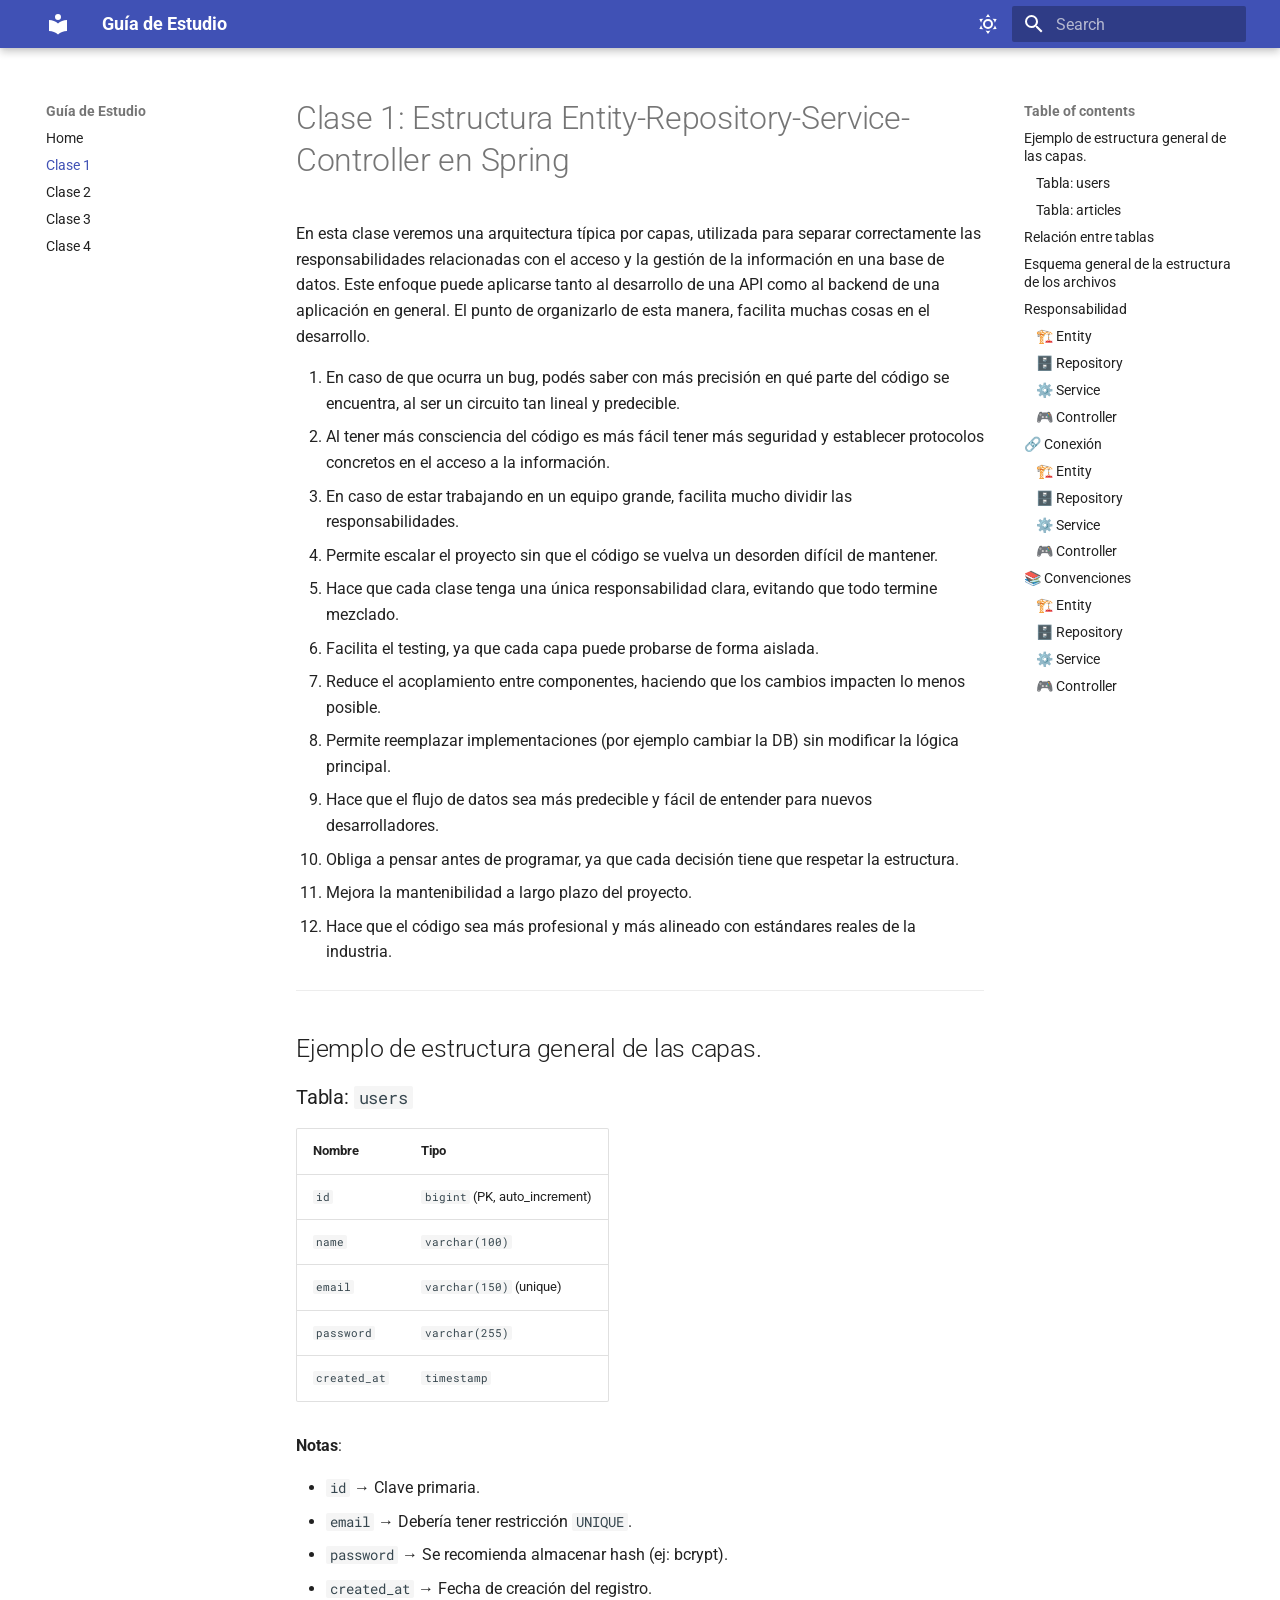
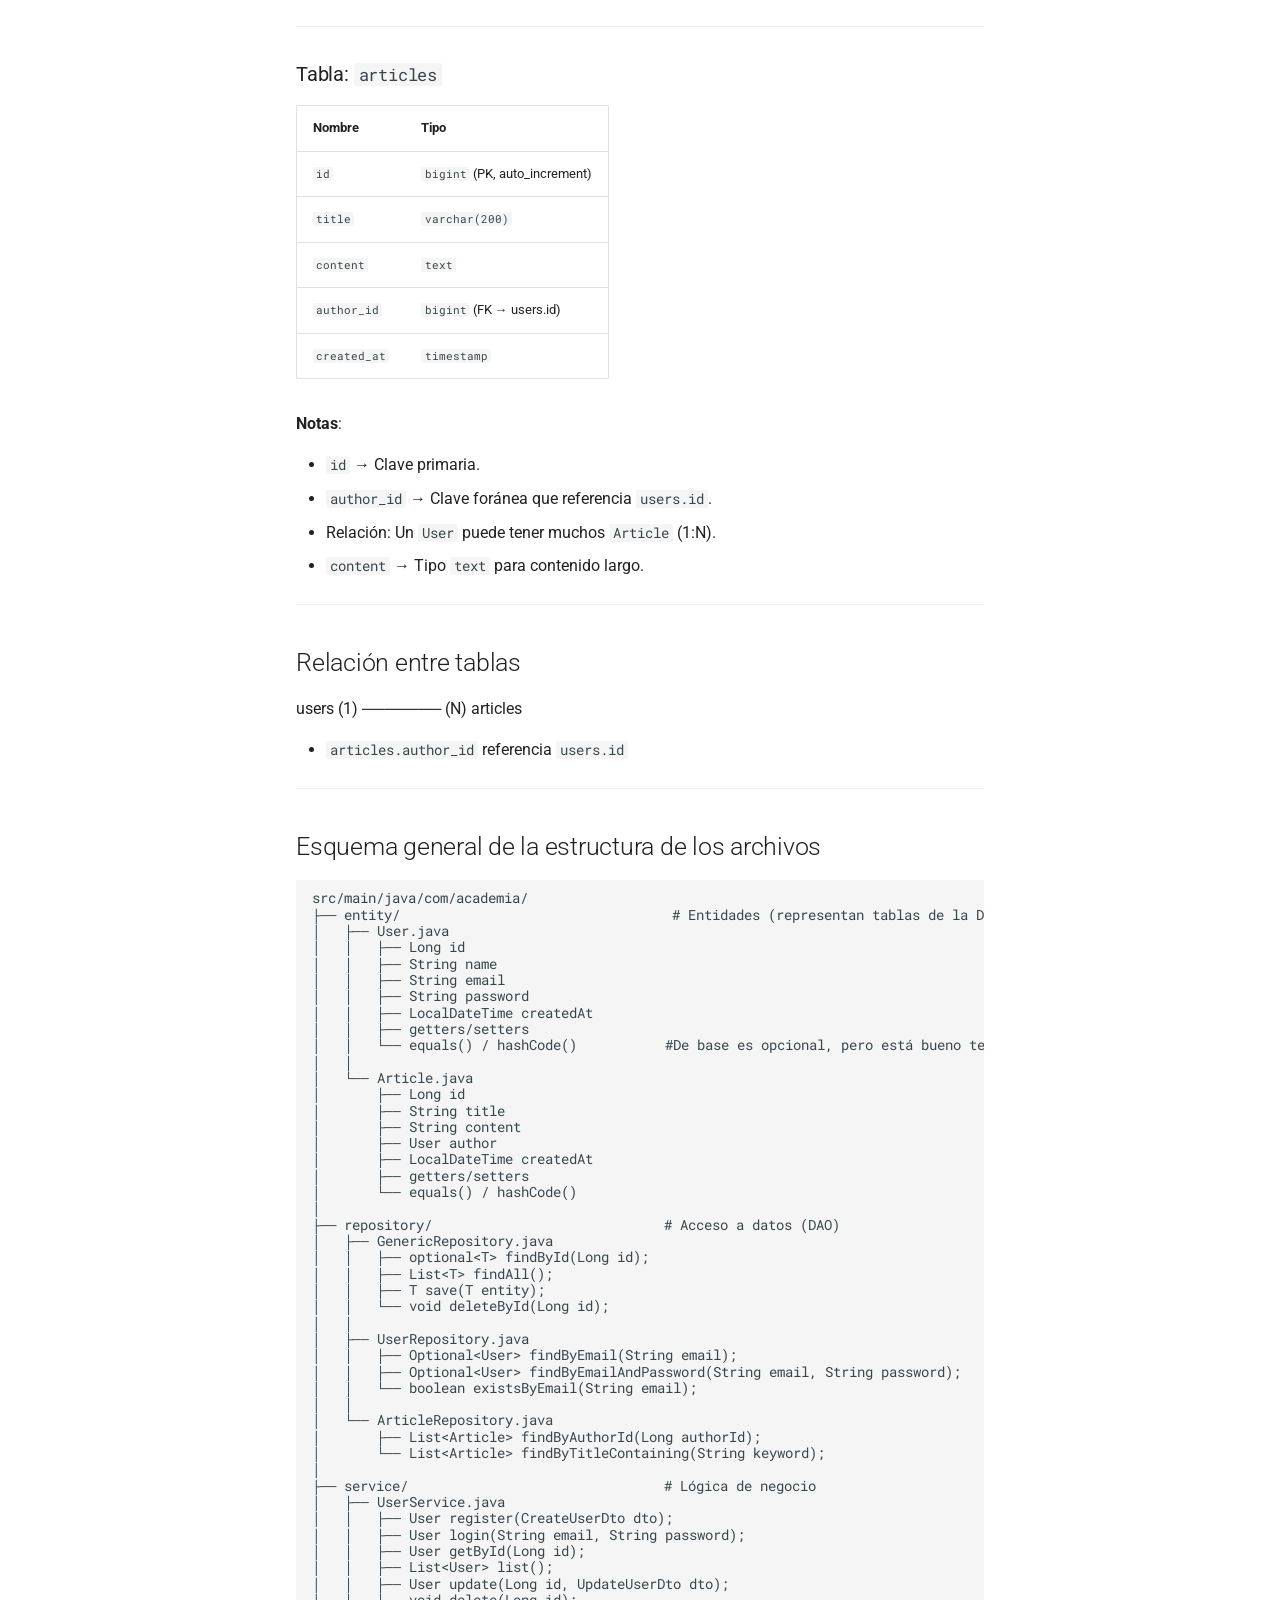
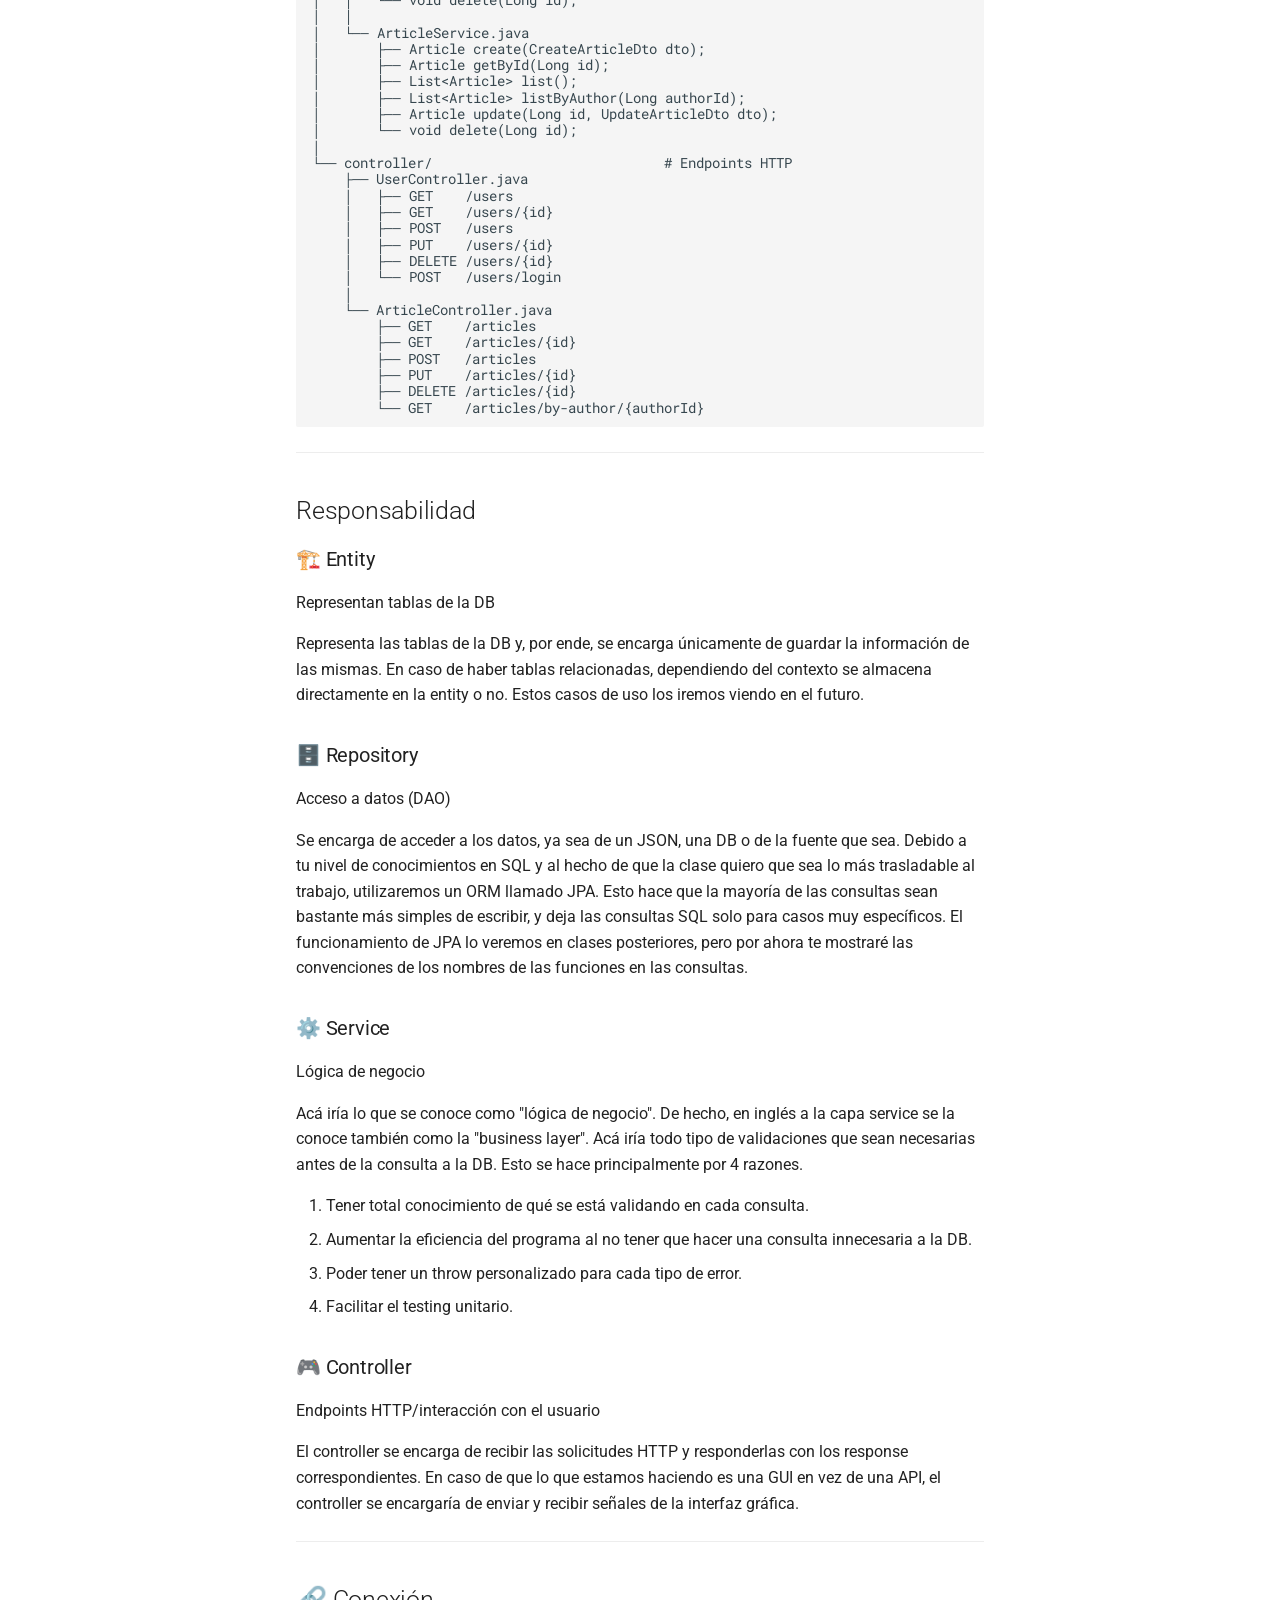
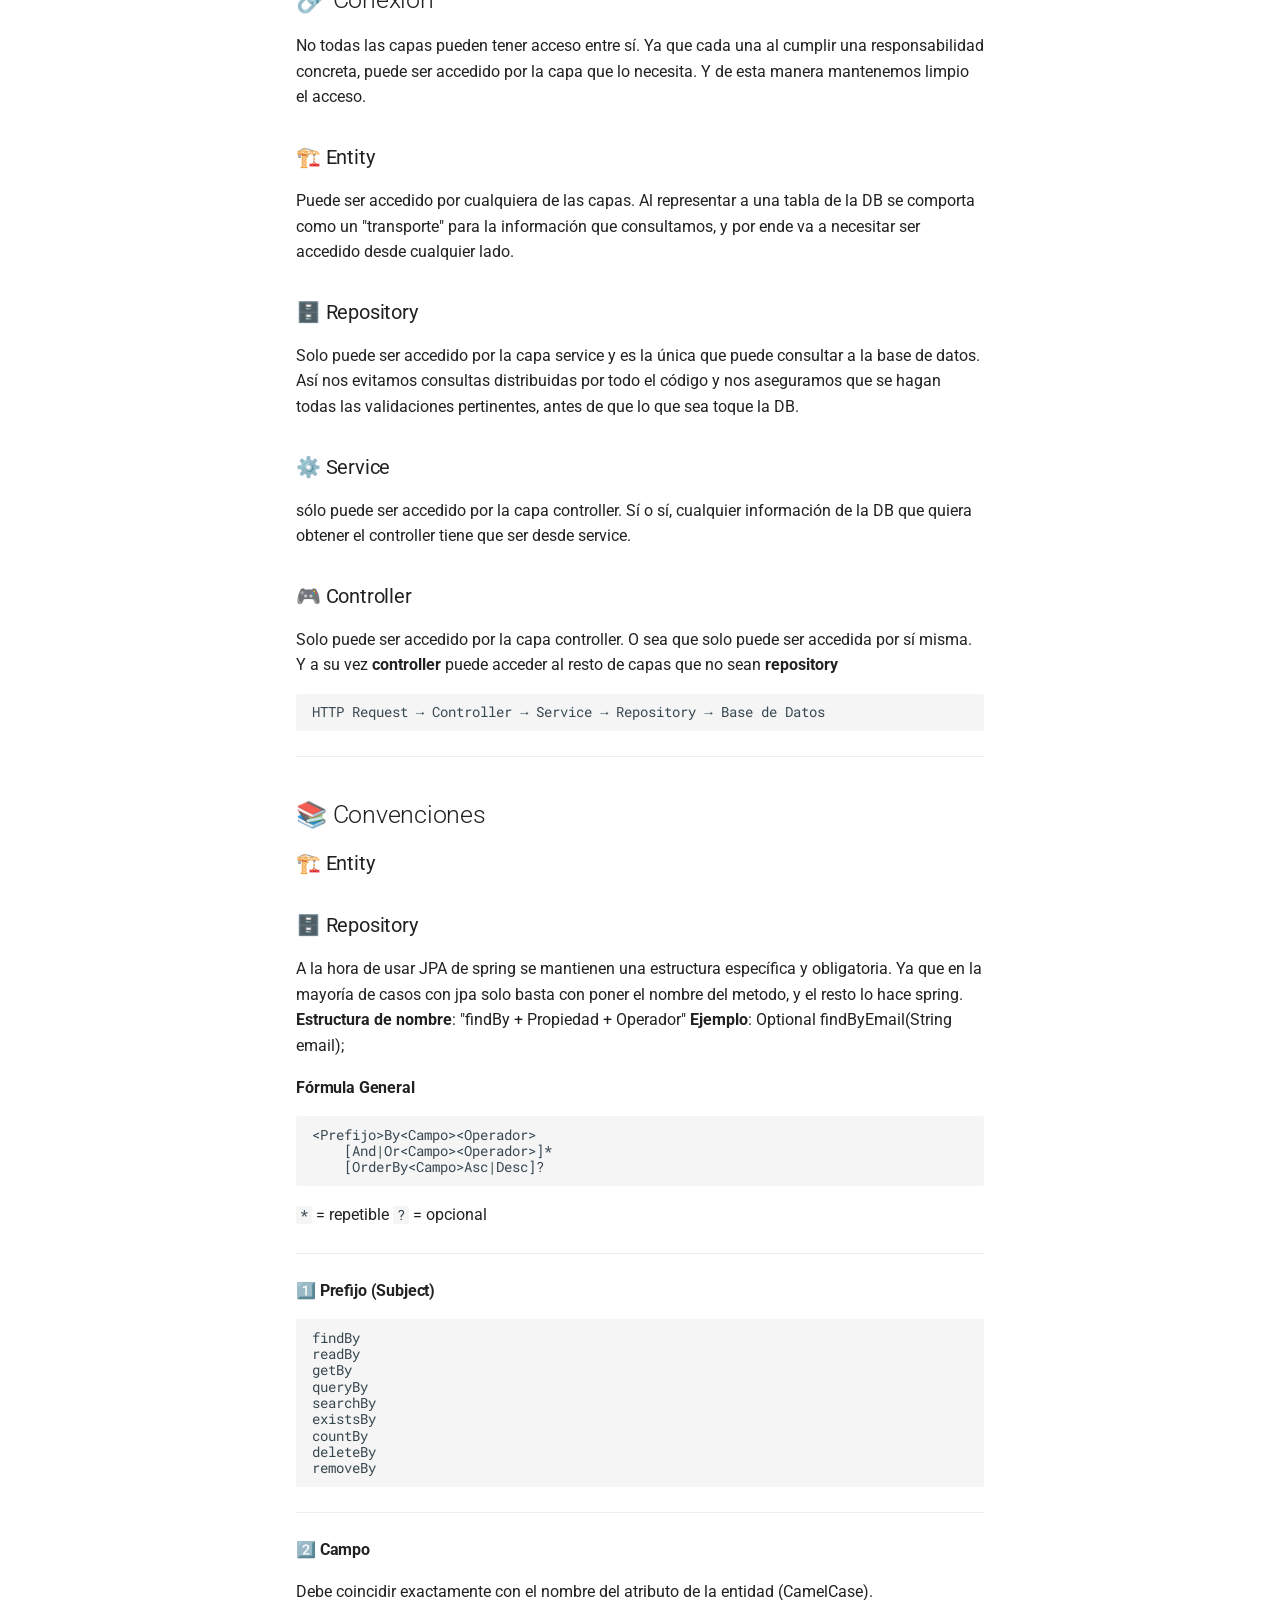
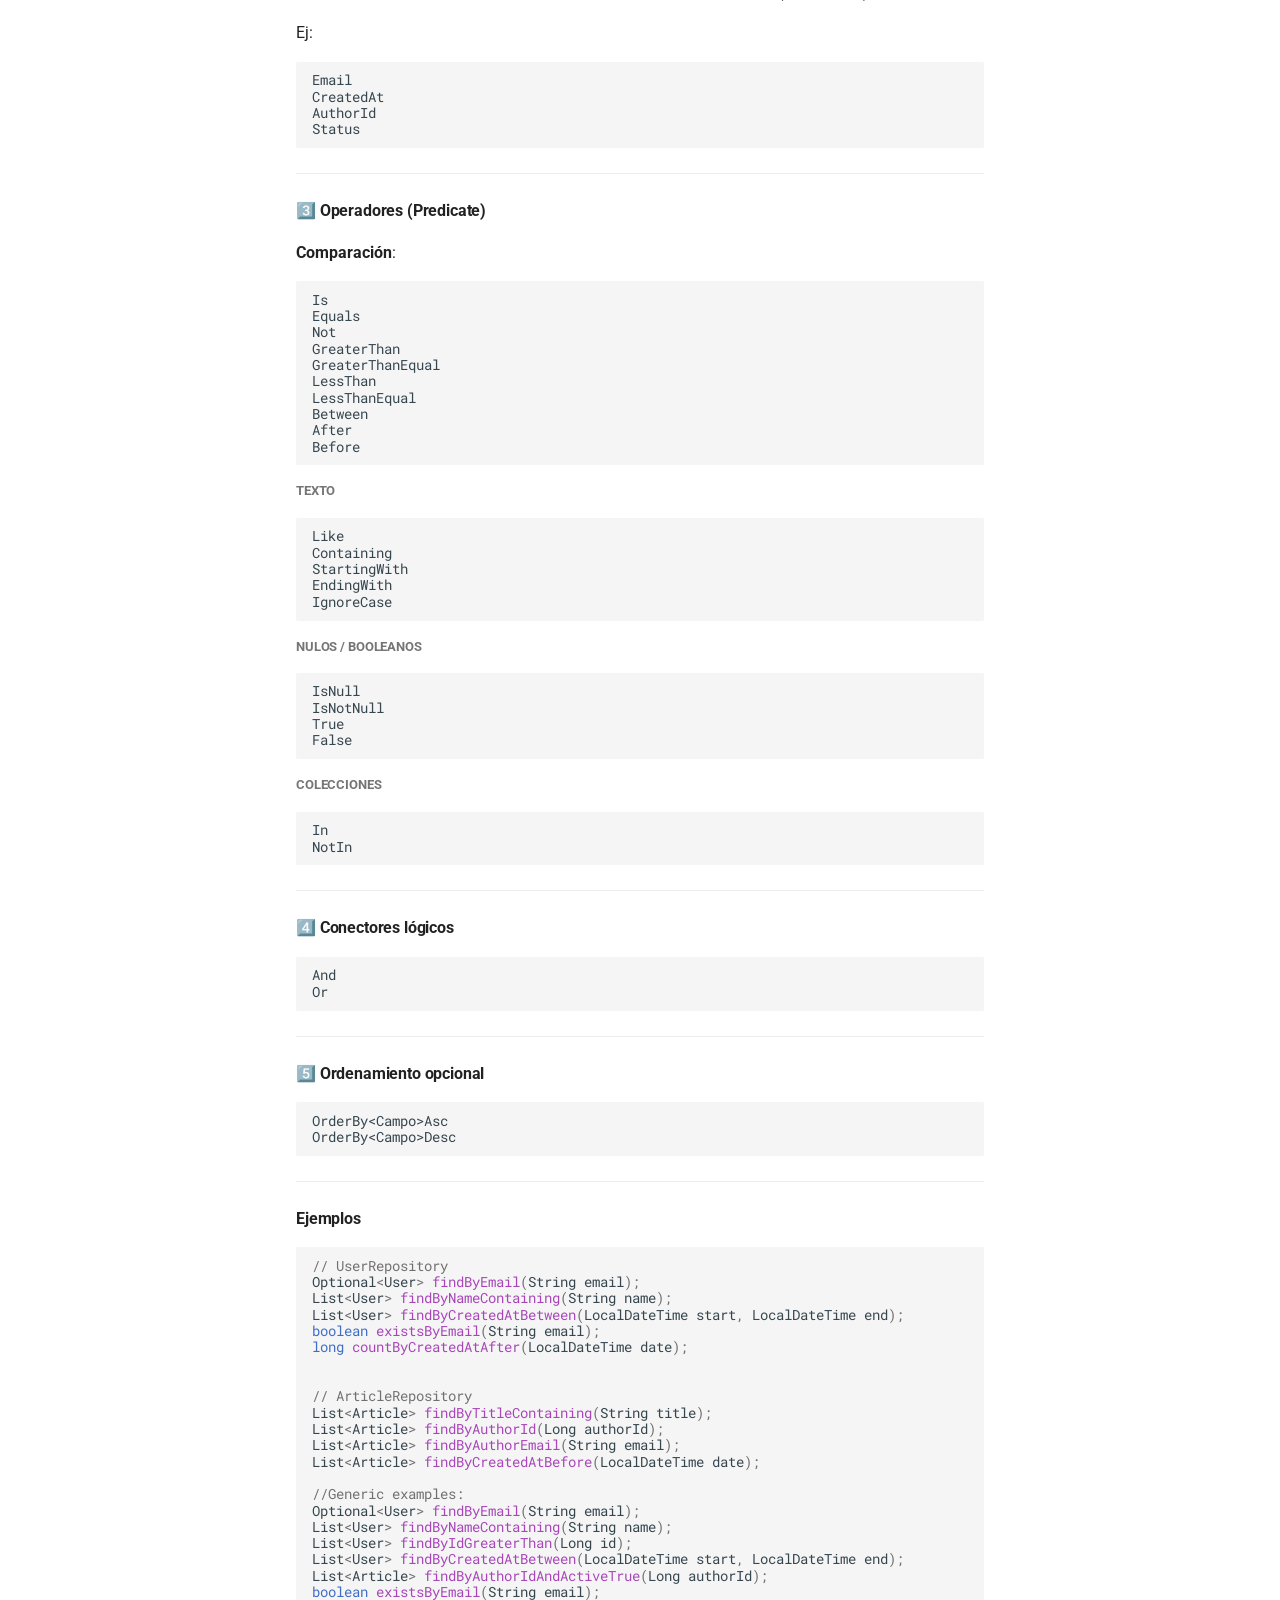
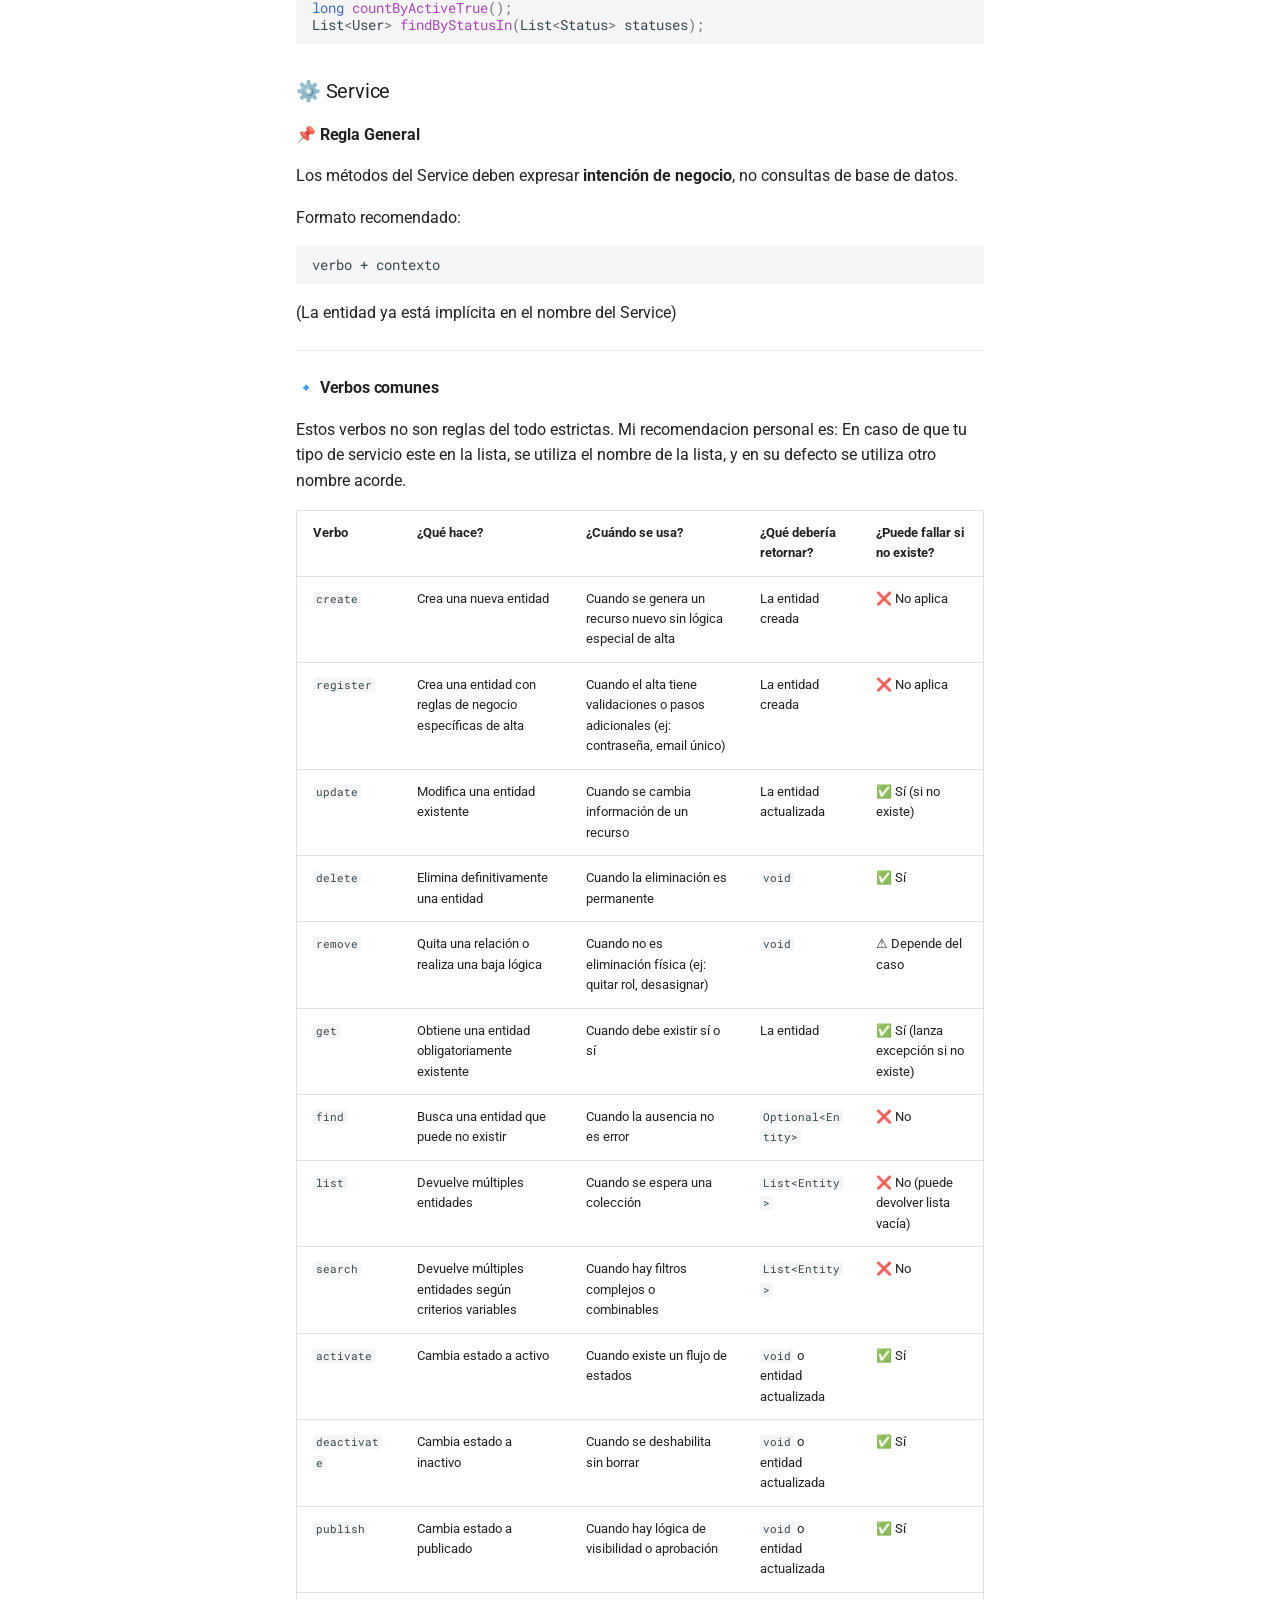
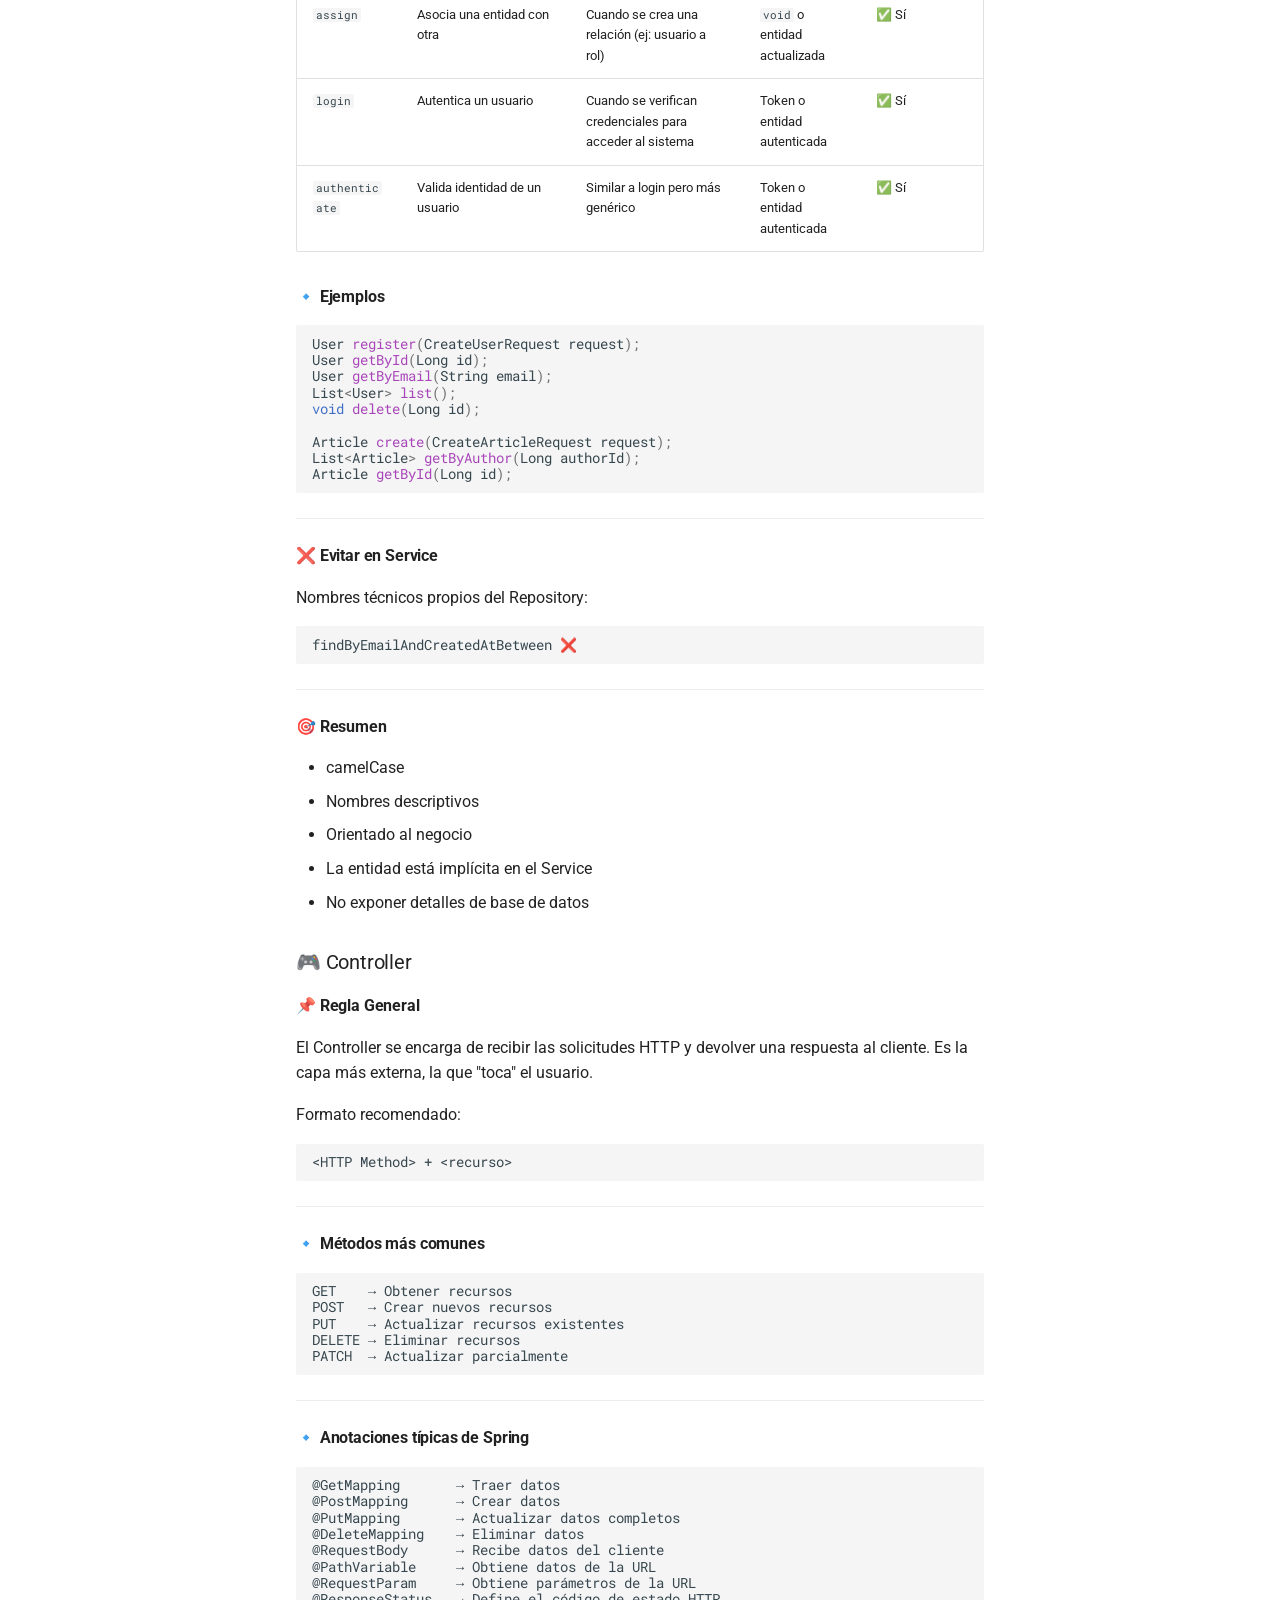
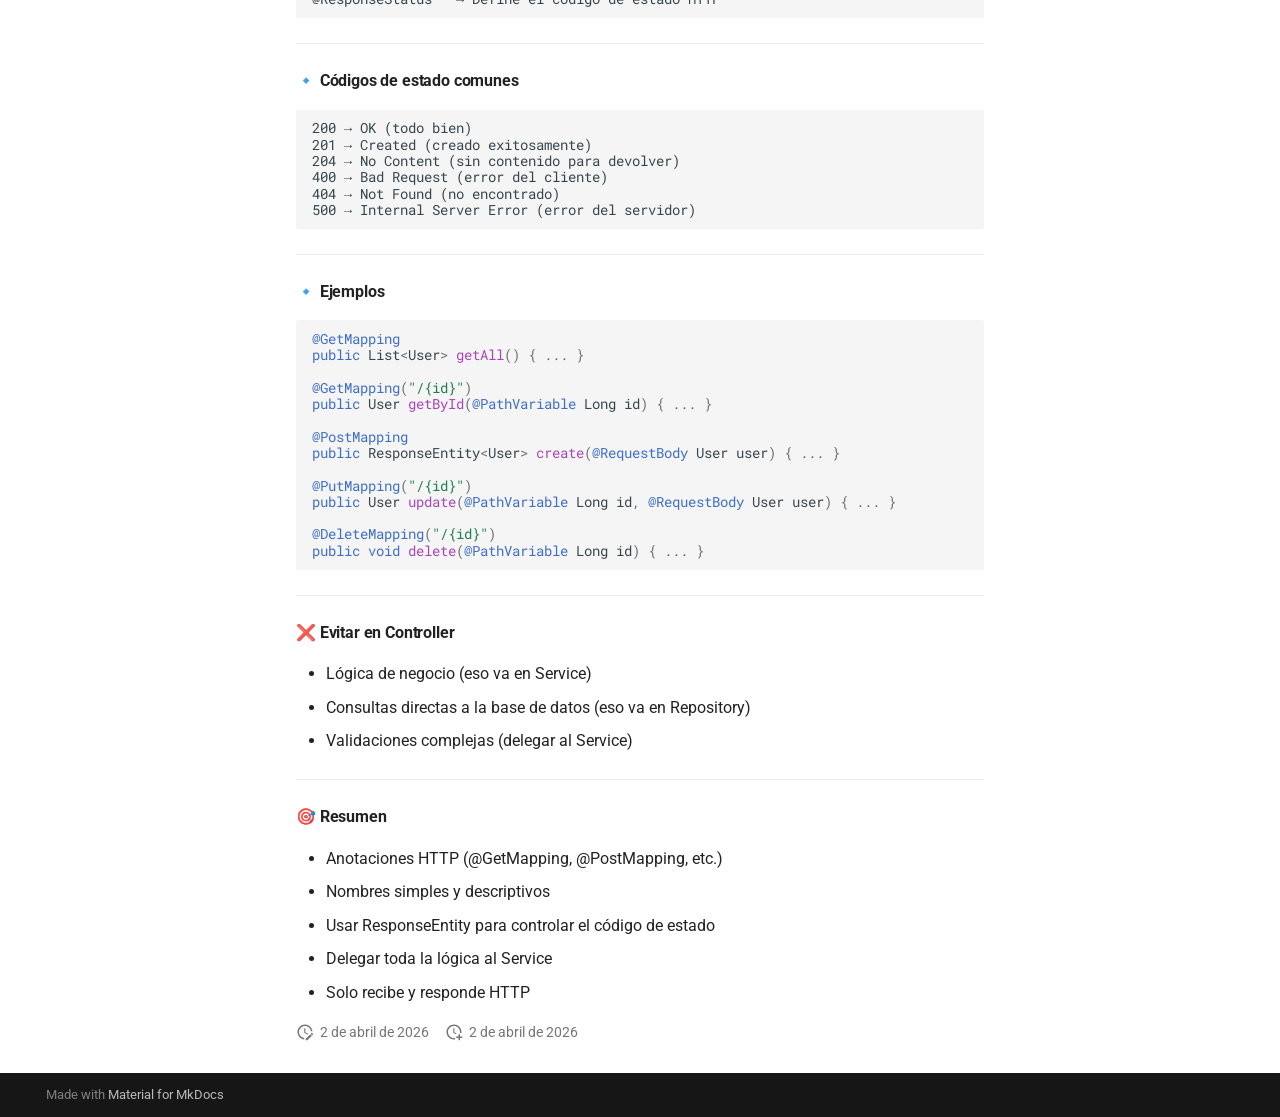
==== commit ebfb5627: "Deployed 9d7bd61 with MkDocs version: 1.6.1" ====
--- a/clase1/index.html
+++ b/clase1/index.html
@@ -177,4 +177,4 @@
 </span><span id=__span-19-12><a id=__codelineno-19-12 name=__codelineno-19-12 href=#__codelineno-19-12></a>
 </span><span id=__span-19-13><a id=__codelineno-19-13 name=__codelineno-19-13 href=#__codelineno-19-13></a><span class=nd>@DeleteMapping</span><span class=p>(</span><span class=s>&quot;/{id}&quot;</span><span class=p>)</span>
 </span><span id=__span-19-14><a id=__codelineno-19-14 name=__codelineno-19-14 href=#__codelineno-19-14></a><span class=kd>public</span><span class=w> </span><span class=kt>void</span><span class=w> </span><span class=nf>delete</span><span class=p>(</span><span class=nd>@PathVariable</span><span class=w> </span><span class=n>Long</span><span class=w> </span><span class=n>id</span><span class=p>)</span><span class=w> </span><span class=p>{</span><span class=w> </span><span class=p>...</span><span class=w> </span><span class=p>}</span>
-</span></code></pre></div> <hr> <h4 id=evitar-en-controller>❌ Evitar en Controller<a class=headerlink href=#evitar-en-controller title="Permanent link">&para;</a></h4> <ul> <li>Lógica de negocio (eso va en Service)</li> <li>Consultas directas a la base de datos (eso va en Repository)</li> <li>Validaciones complejas (delegar al Service)</li> </ul> <hr> <h4 id=resumen_1>🎯 Resumen<a class=headerlink href=#resumen_1 title="Permanent link">&para;</a></h4> <ul> <li>Anotaciones HTTP (@GetMapping, @PostMapping, etc.)</li> <li>Nombres simples y descriptivos</li> <li>Usar ResponseEntity para controlar el código de estado</li> <li>Delegar toda la lógica al Service</li> <li>Solo recibe y responde HTTP</li> </ul> <aside class=md-source-file> <span class=md-source-file__fact> <span class=md-icon title="Last update"> <svg xmlns=http://www.w3.org/2000/svg viewbox="0 0 24 24"><path d="M21 13.1c-.1 0-.3.1-.4.2l-1 1 2.1 2.1 1-1c.2-.2.2-.6 0-.8l-1.3-1.3c-.1-.1-.2-.2-.4-.2m-1.9 1.8-6.1 6V23h2.1l6.1-6.1zM12.5 7v5.2l4 2.4-1 1L11 13V7zM11 21.9c-5.1-.5-9-4.8-9-9.9C2 6.5 6.5 2 12 2c5.3 0 9.6 4.1 10 9.3-.3-.1-.6-.2-1-.2s-.7.1-1 .2C19.6 7.2 16.2 4 12 4c-4.4 0-8 3.6-8 8 0 4.1 3.1 7.5 7.1 7.9l-.1.2z"/></svg> </span> <span class="git-revision-date-localized-plugin git-revision-date-localized-plugin-date" title="28 de marzo de 2026 16:42:07 UTC">28 de marzo de 2026</span> </span> <span class=md-source-file__fact> <span class=md-icon title=Created> <svg xmlns=http://www.w3.org/2000/svg viewbox="0 0 24 24"><path d="M14.47 15.08 11 13V7h1.5v5.25l3.08 1.83c-.41.28-.79.62-1.11 1m-1.39 4.84c-.36.05-.71.08-1.08.08-4.42 0-8-3.58-8-8s3.58-8 8-8 8 3.58 8 8c0 .37-.03.72-.08 1.08.69.1 1.33.32 1.92.64.1-.56.16-1.13.16-1.72 0-5.5-4.5-10-10-10S2 6.5 2 12s4.47 10 10 10c.59 0 1.16-.06 1.72-.16-.32-.59-.54-1.23-.64-1.92M18 15v3h-3v2h3v3h2v-3h3v-2h-3v-3z"/></svg> </span> <span class="git-revision-date-localized-plugin git-revision-date-localized-plugin-date" title="28 de marzo de 2026 16:42:07 UTC">28 de marzo de 2026</span> </span> </aside> </article> </div> <script>var target=document.getElementById(location.hash.slice(1));target&&target.name&&(target.checked=target.name.startsWith("__tabbed_"))</script> </div> </main> <footer class=md-footer> <div class="md-footer-meta md-typeset"> <div class="md-footer-meta__inner md-grid"> <div class=md-copyright> Made with <a href=https://squidfunk.github.io/mkdocs-material/ target=_blank rel=noopener> Material for MkDocs </a> </div> </div> </div> </footer> </div> <div class=md-dialog data-md-component=dialog> <div class="md-dialog__inner md-typeset"></div> </div> <script id=__config type=application/json>{"annotate": null, "base": "..", "features": ["navigation.instant", "navigation.tracking", "search.highlight", "search.share"], "search": "../assets/javascripts/workers/search.2c215733.min.js", "tags": null, "translations": {"clipboard.copied": "Copied to clipboard", "clipboard.copy": "Copy to clipboard", "search.result.more.one": "1 more on this page", "search.result.more.other": "# more on this page", "search.result.none": "No matching documents", "search.result.one": "1 matching document", "search.result.other": "# matching documents", "search.result.placeholder": "Type to start searching", "search.result.term.missing": "Missing", "select.version": "Select version"}, "version": null}</script> <script src=../assets/javascripts/bundle.79ae519e.min.js></script> </body> </html>+</span></code></pre></div> <hr> <h4 id=evitar-en-controller>❌ Evitar en Controller<a class=headerlink href=#evitar-en-controller title="Permanent link">&para;</a></h4> <ul> <li>Lógica de negocio (eso va en Service)</li> <li>Consultas directas a la base de datos (eso va en Repository)</li> <li>Validaciones complejas (delegar al Service)</li> </ul> <hr> <h4 id=resumen_1>🎯 Resumen<a class=headerlink href=#resumen_1 title="Permanent link">&para;</a></h4> <ul> <li>Anotaciones HTTP (@GetMapping, @PostMapping, etc.)</li> <li>Nombres simples y descriptivos</li> <li>Usar ResponseEntity para controlar el código de estado</li> <li>Delegar toda la lógica al Service</li> <li>Solo recibe y responde HTTP</li> </ul> <aside class=md-source-file> <span class=md-source-file__fact> <span class=md-icon title="Last update"> <svg xmlns=http://www.w3.org/2000/svg viewbox="0 0 24 24"><path d="M21 13.1c-.1 0-.3.1-.4.2l-1 1 2.1 2.1 1-1c.2-.2.2-.6 0-.8l-1.3-1.3c-.1-.1-.2-.2-.4-.2m-1.9 1.8-6.1 6V23h2.1l6.1-6.1zM12.5 7v5.2l4 2.4-1 1L11 13V7zM11 21.9c-5.1-.5-9-4.8-9-9.9C2 6.5 6.5 2 12 2c5.3 0 9.6 4.1 10 9.3-.3-.1-.6-.2-1-.2s-.7.1-1 .2C19.6 7.2 16.2 4 12 4c-4.4 0-8 3.6-8 8 0 4.1 3.1 7.5 7.1 7.9l-.1.2z"/></svg> </span> <span class="git-revision-date-localized-plugin git-revision-date-localized-plugin-date" title="2 de abril de 2026 17:42:59 UTC">2 de abril de 2026</span> </span> <span class=md-source-file__fact> <span class=md-icon title=Created> <svg xmlns=http://www.w3.org/2000/svg viewbox="0 0 24 24"><path d="M14.47 15.08 11 13V7h1.5v5.25l3.08 1.83c-.41.28-.79.62-1.11 1m-1.39 4.84c-.36.05-.71.08-1.08.08-4.42 0-8-3.58-8-8s3.58-8 8-8 8 3.58 8 8c0 .37-.03.72-.08 1.08.69.1 1.33.32 1.92.64.1-.56.16-1.13.16-1.72 0-5.5-4.5-10-10-10S2 6.5 2 12s4.47 10 10 10c.59 0 1.16-.06 1.72-.16-.32-.59-.54-1.23-.64-1.92M18 15v3h-3v2h3v3h2v-3h3v-2h-3v-3z"/></svg> </span> <span class="git-revision-date-localized-plugin git-revision-date-localized-plugin-date" title="2 de abril de 2026 17:42:59 UTC">2 de abril de 2026</span> </span> </aside> </article> </div> <script>var target=document.getElementById(location.hash.slice(1));target&&target.name&&(target.checked=target.name.startsWith("__tabbed_"))</script> </div> </main> <footer class=md-footer> <div class="md-footer-meta md-typeset"> <div class="md-footer-meta__inner md-grid"> <div class=md-copyright> Made with <a href=https://squidfunk.github.io/mkdocs-material/ target=_blank rel=noopener> Material for MkDocs </a> </div> </div> </div> </footer> </div> <div class=md-dialog data-md-component=dialog> <div class="md-dialog__inner md-typeset"></div> </div> <script id=__config type=application/json>{"annotate": null, "base": "..", "features": ["navigation.instant", "navigation.tracking", "search.highlight", "search.share"], "search": "../assets/javascripts/workers/search.2c215733.min.js", "tags": null, "translations": {"clipboard.copied": "Copied to clipboard", "clipboard.copy": "Copy to clipboard", "search.result.more.one": "1 more on this page", "search.result.more.other": "# more on this page", "search.result.none": "No matching documents", "search.result.one": "1 matching document", "search.result.other": "# matching documents", "search.result.placeholder": "Type to start searching", "search.result.term.missing": "Missing", "select.version": "Select version"}, "version": null}</script> <script src=../assets/javascripts/bundle.79ae519e.min.js></script> </body> </html>
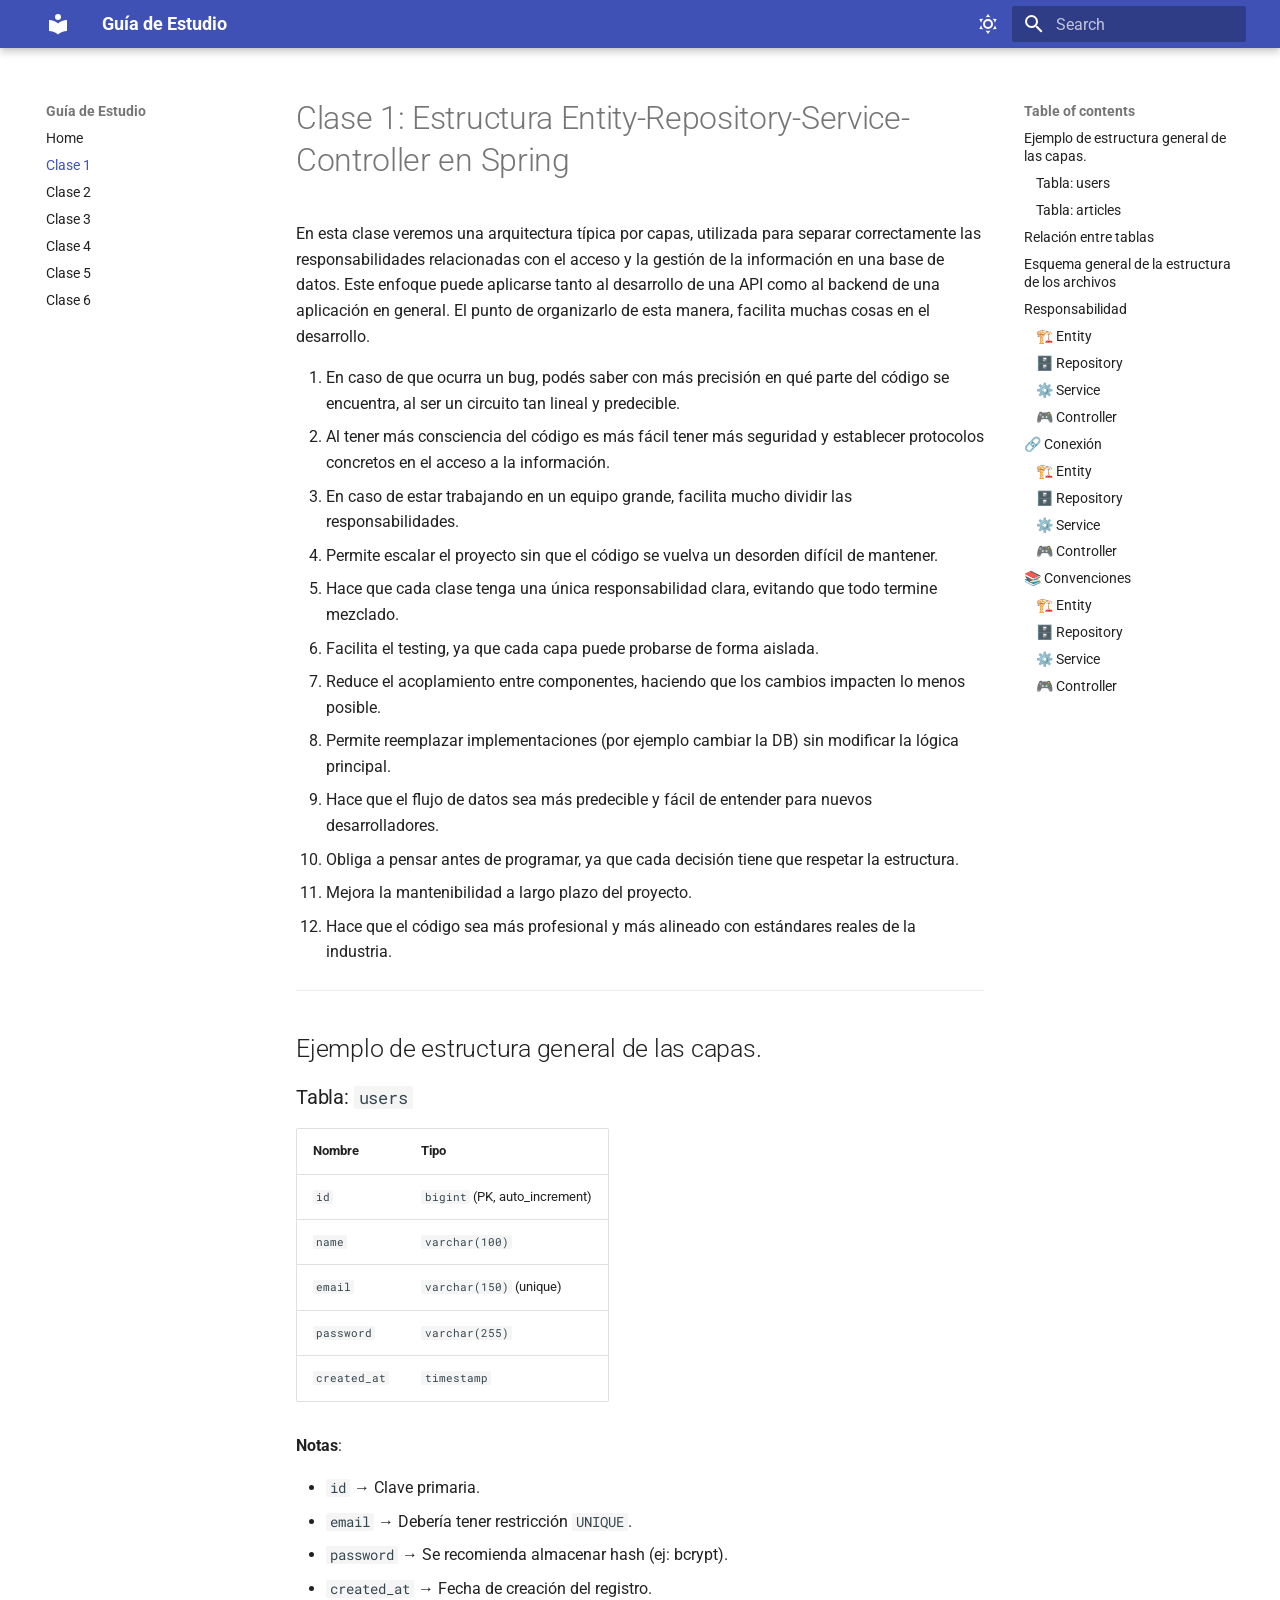
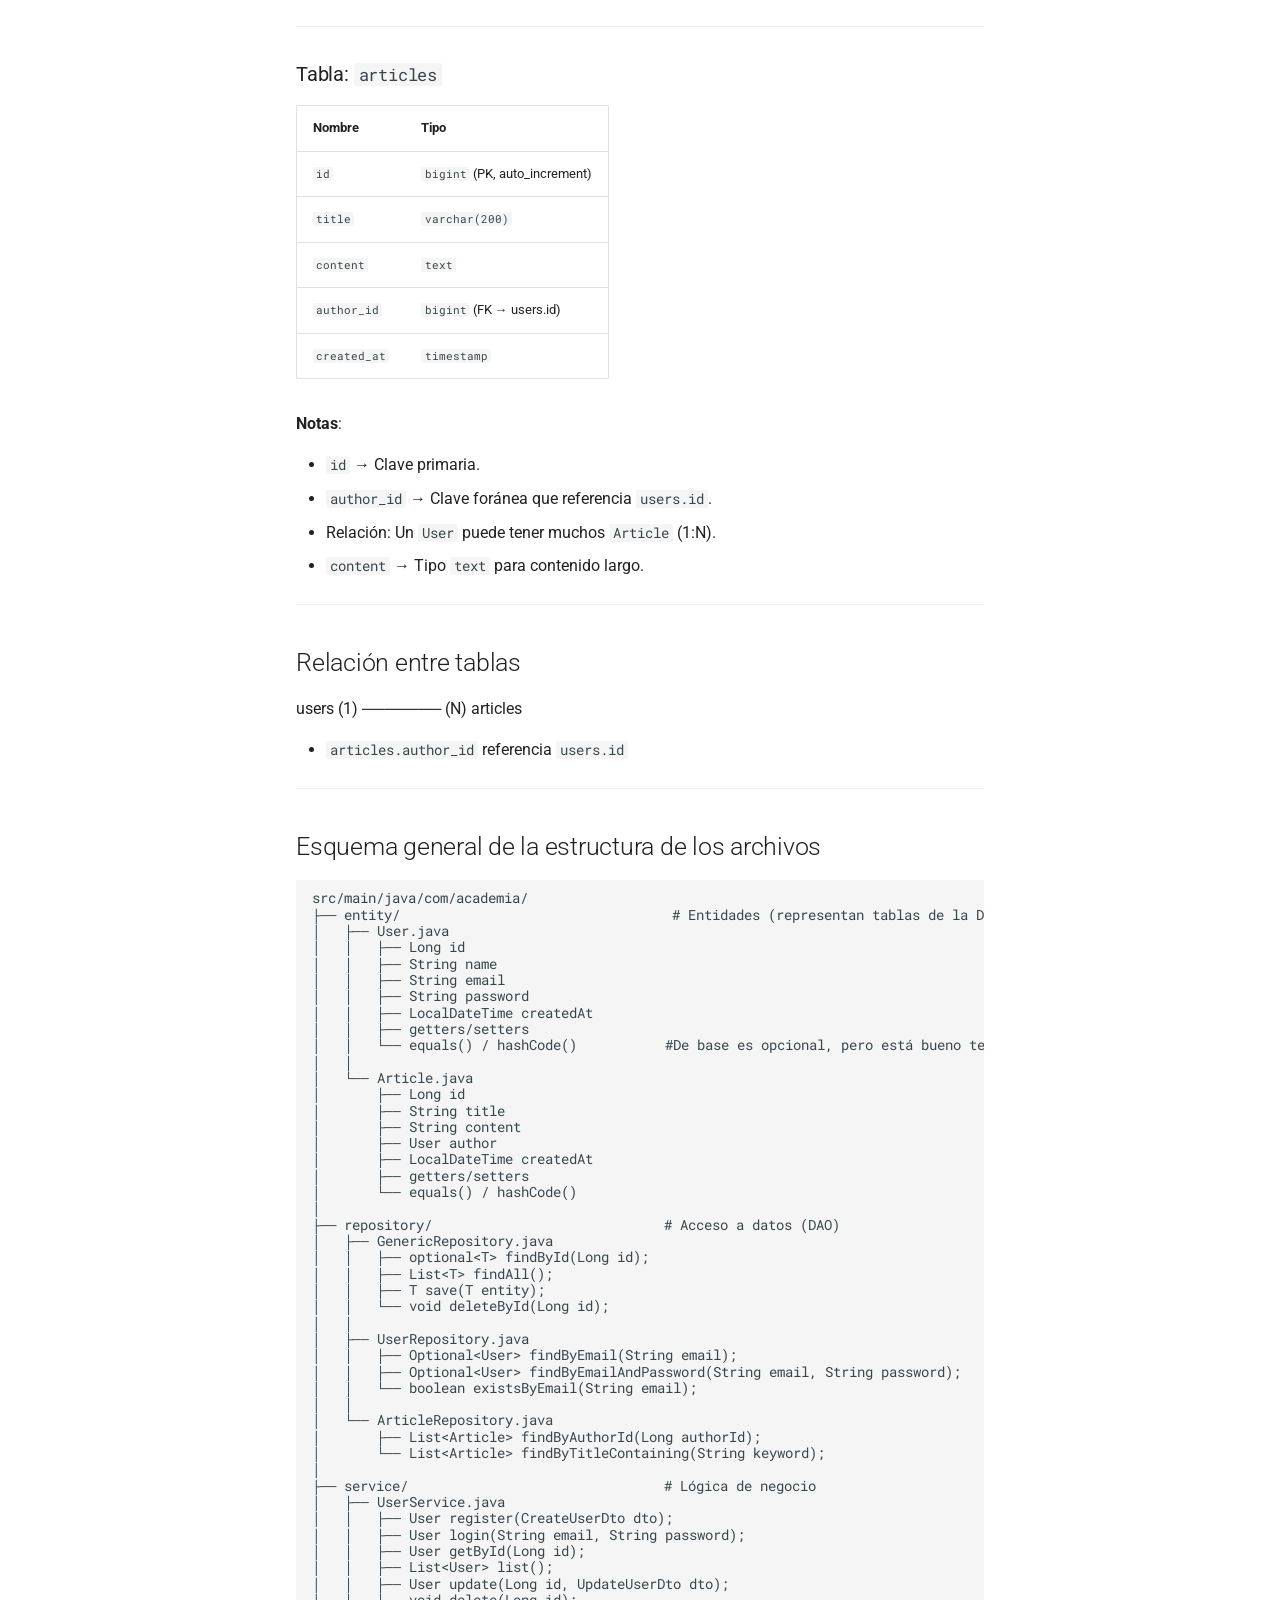
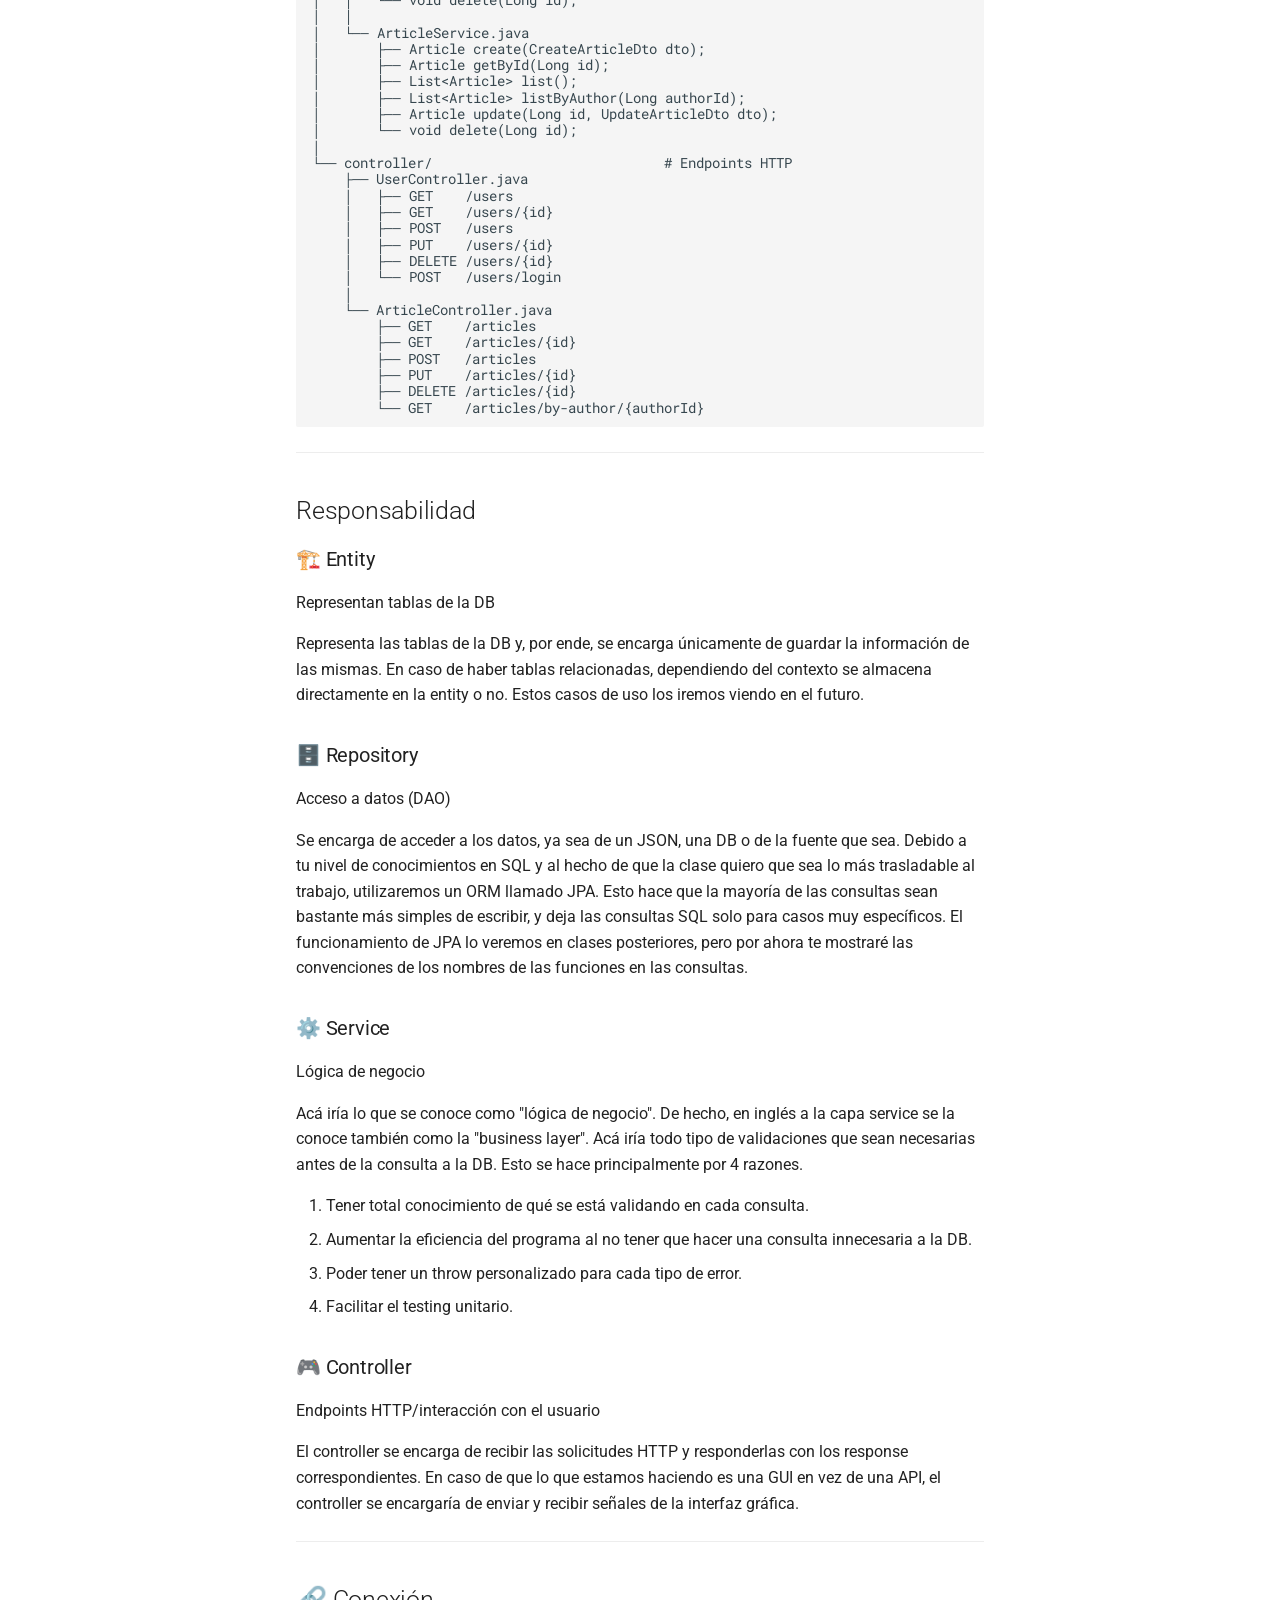
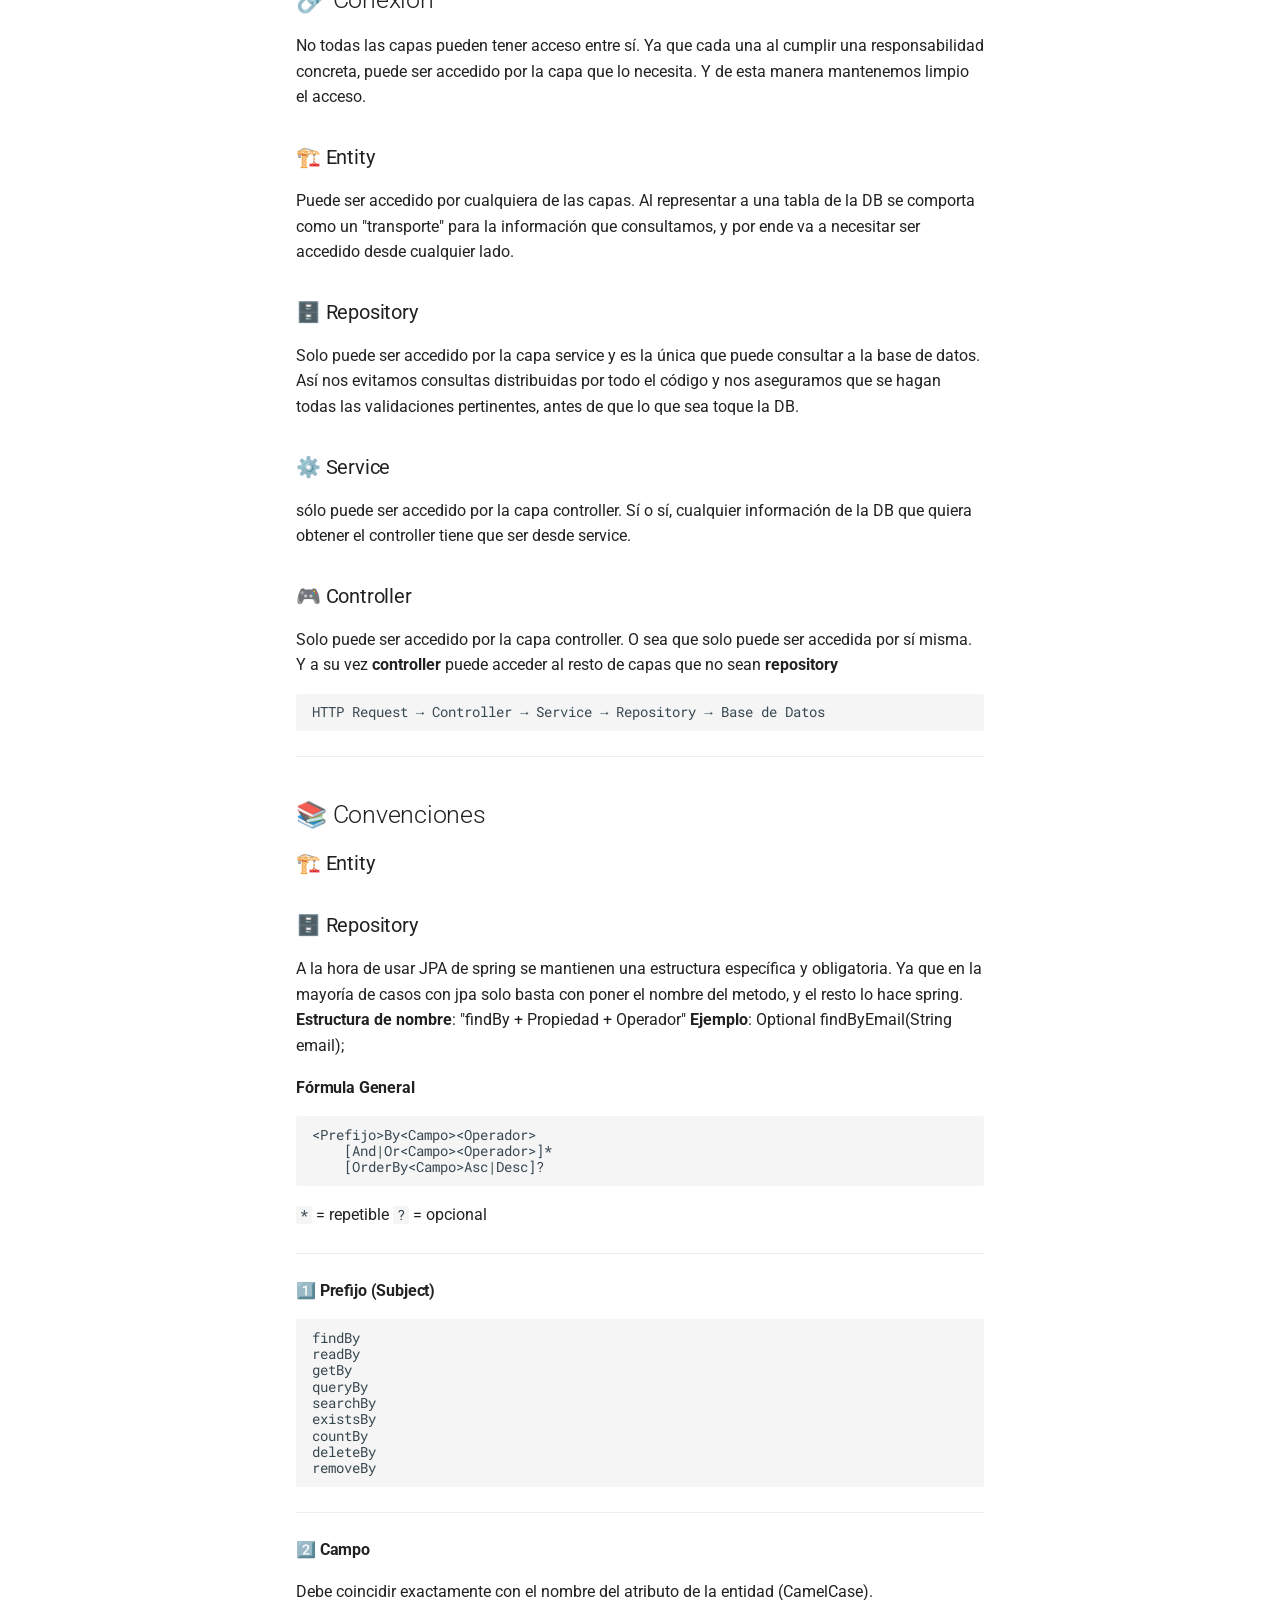
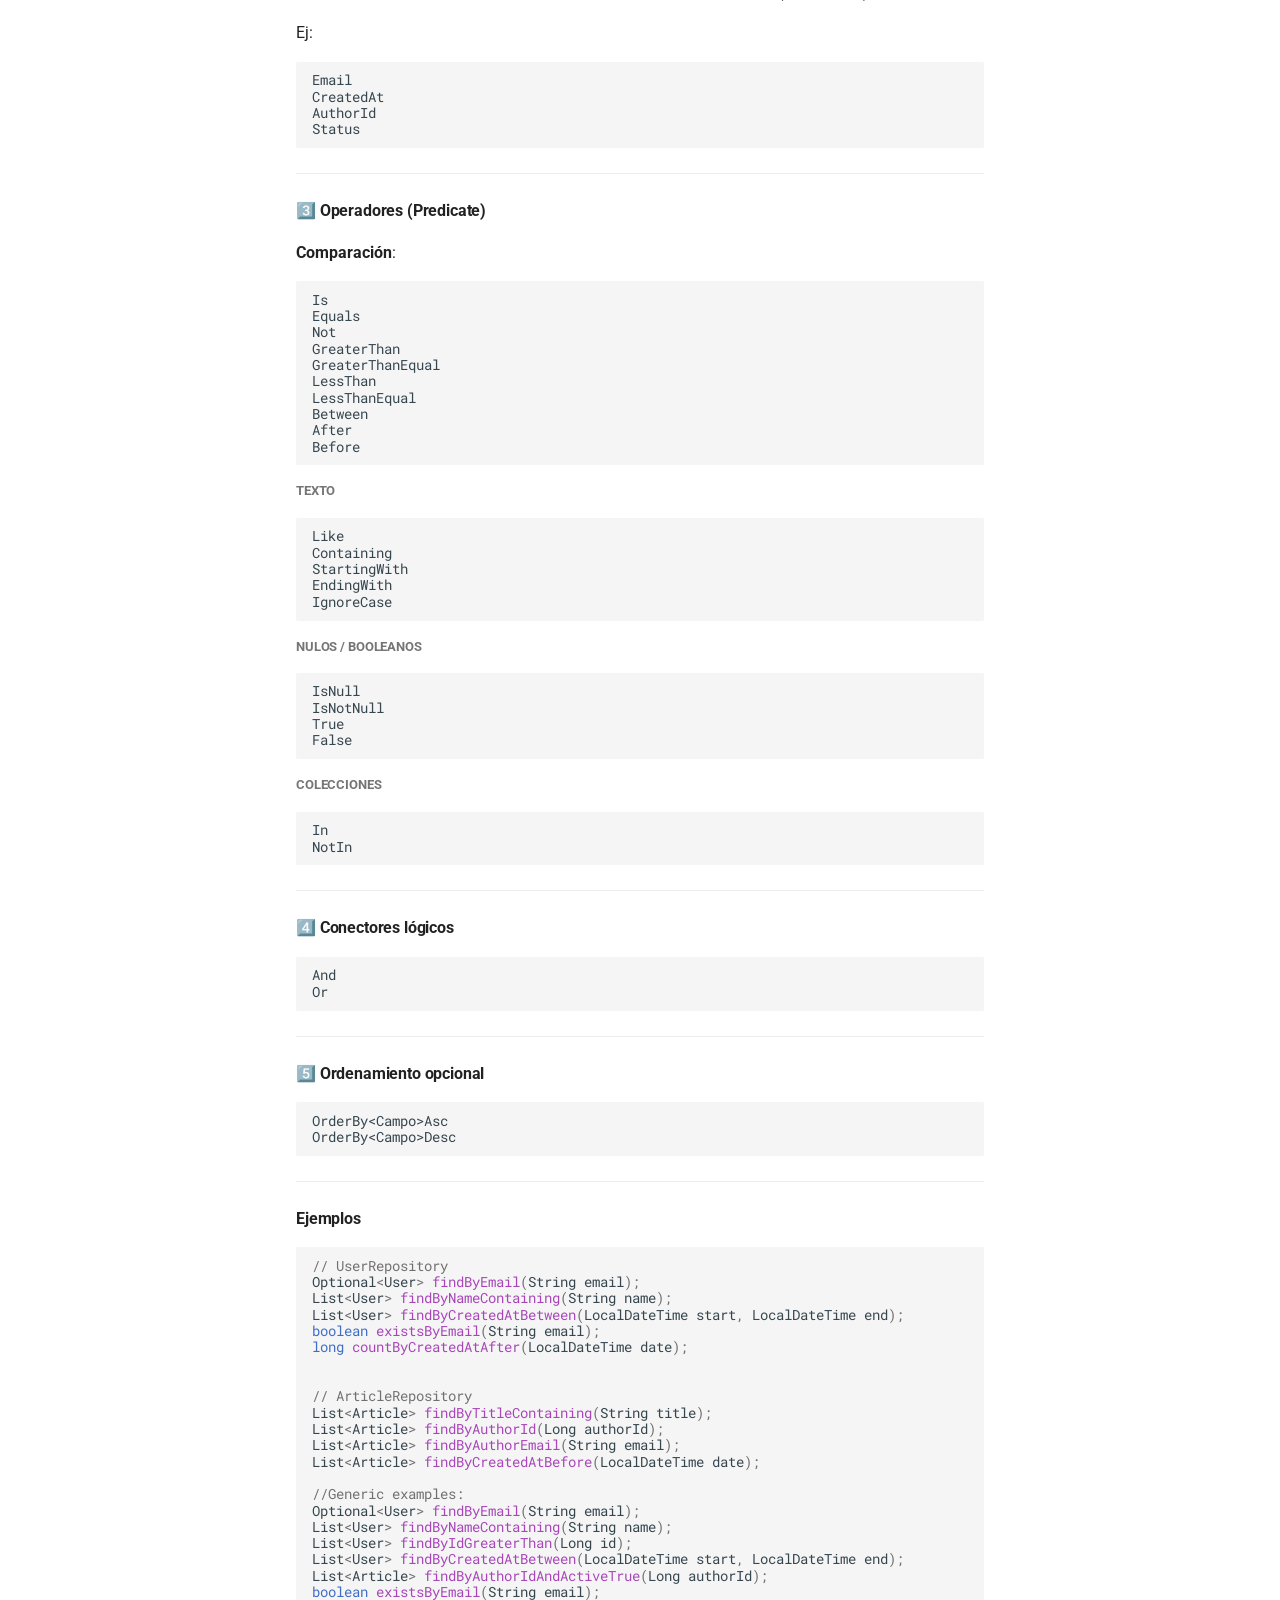
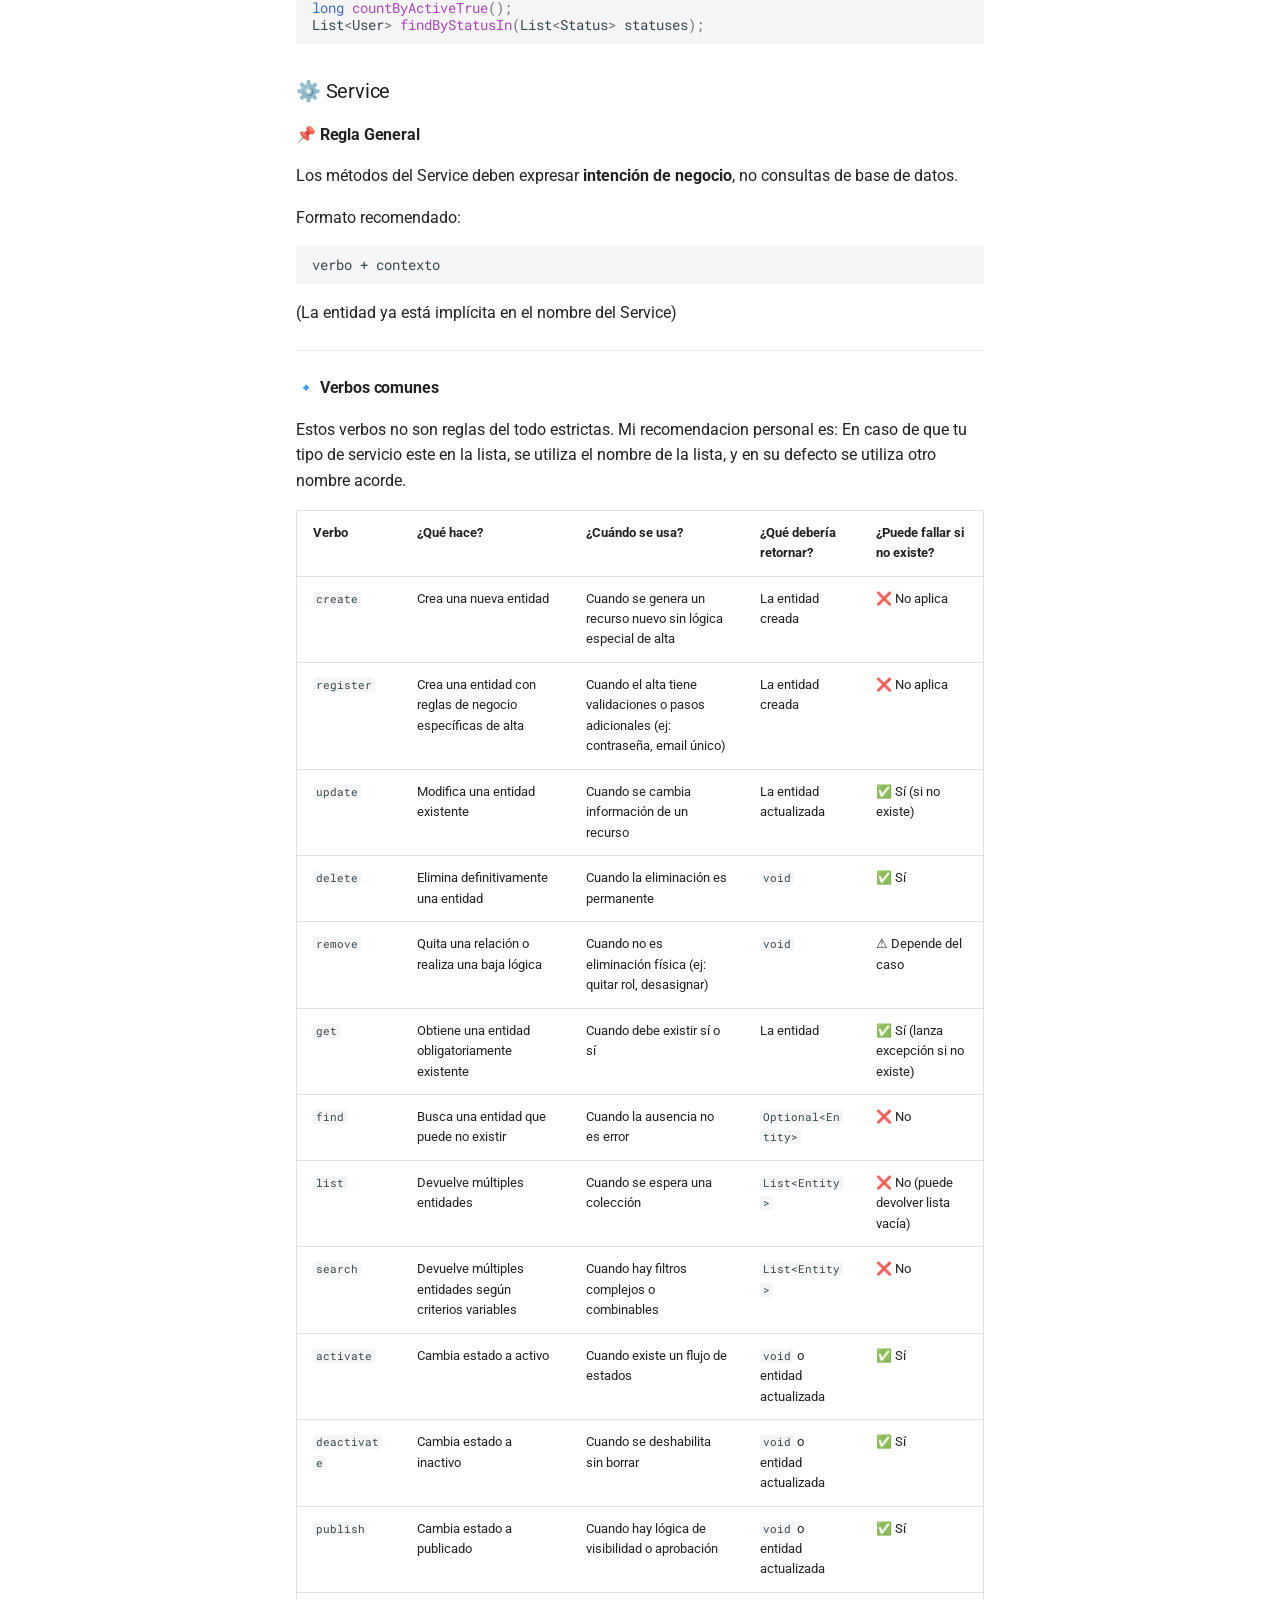
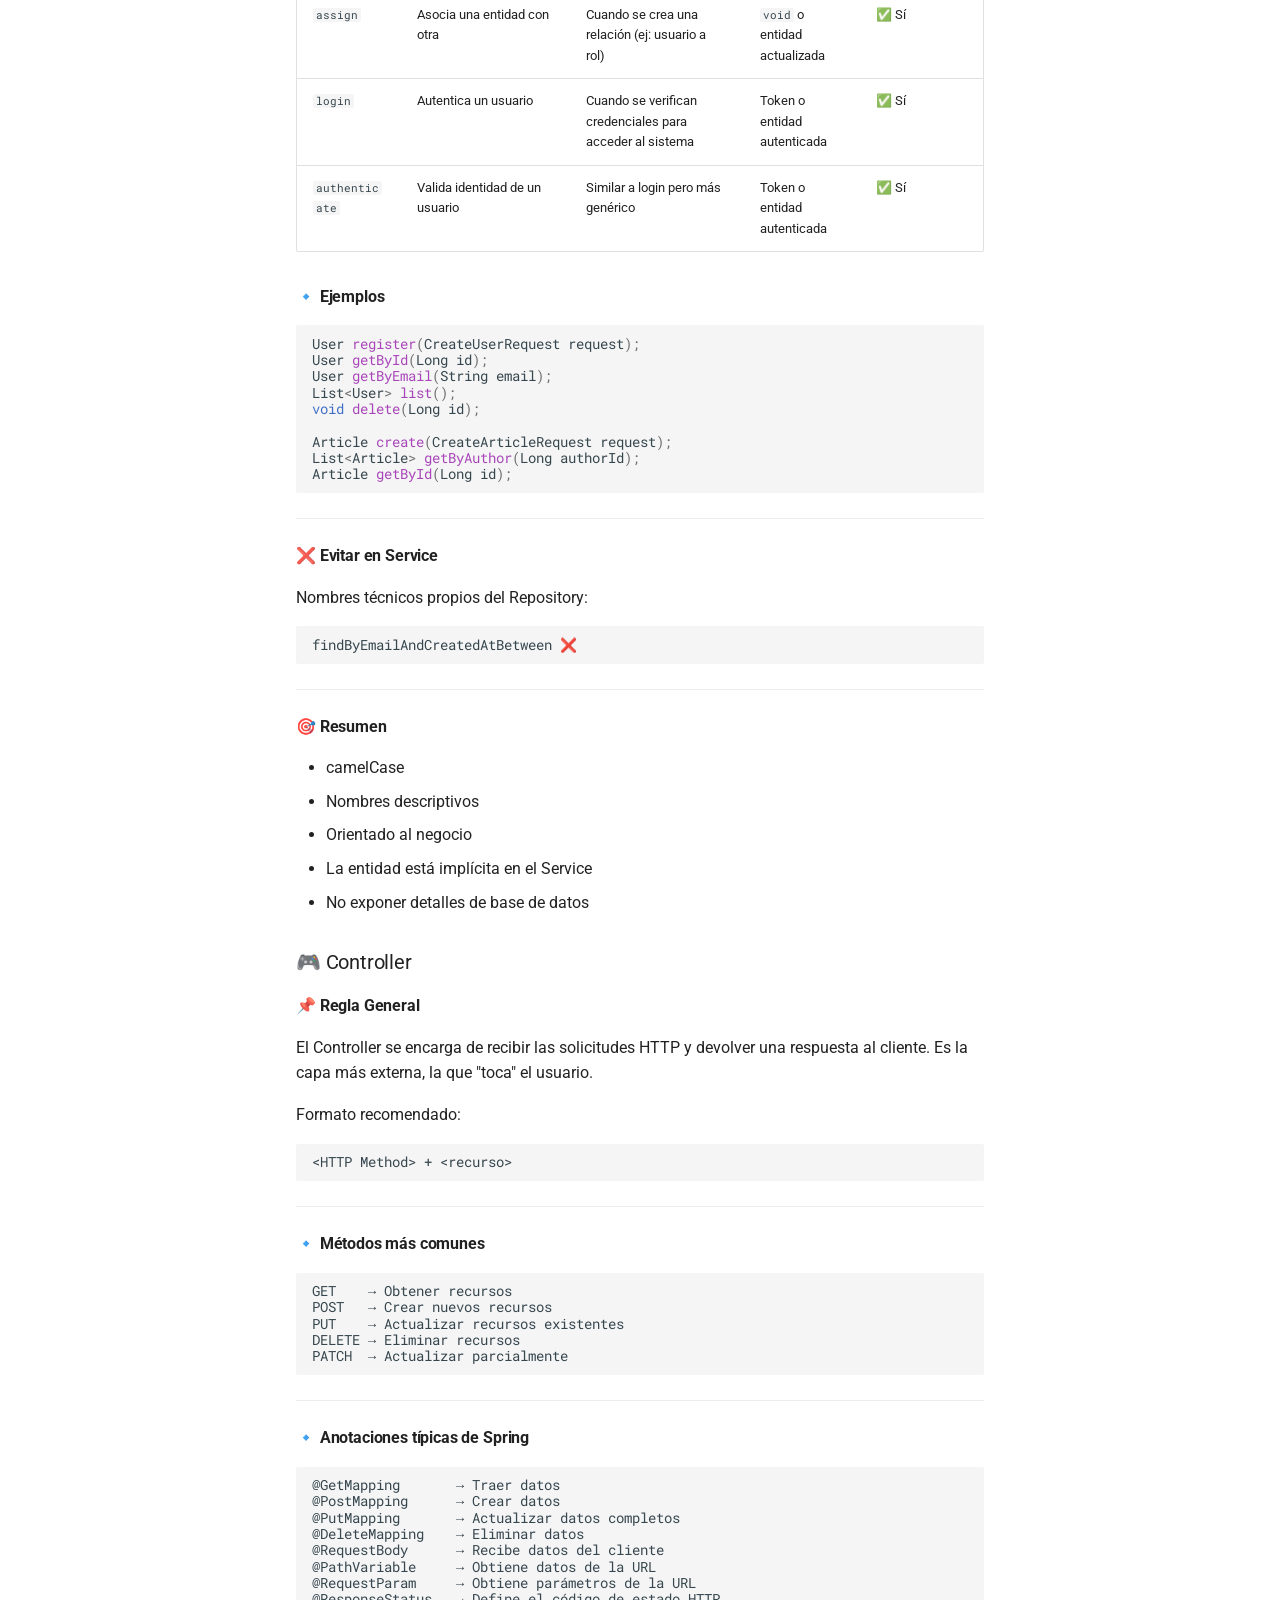
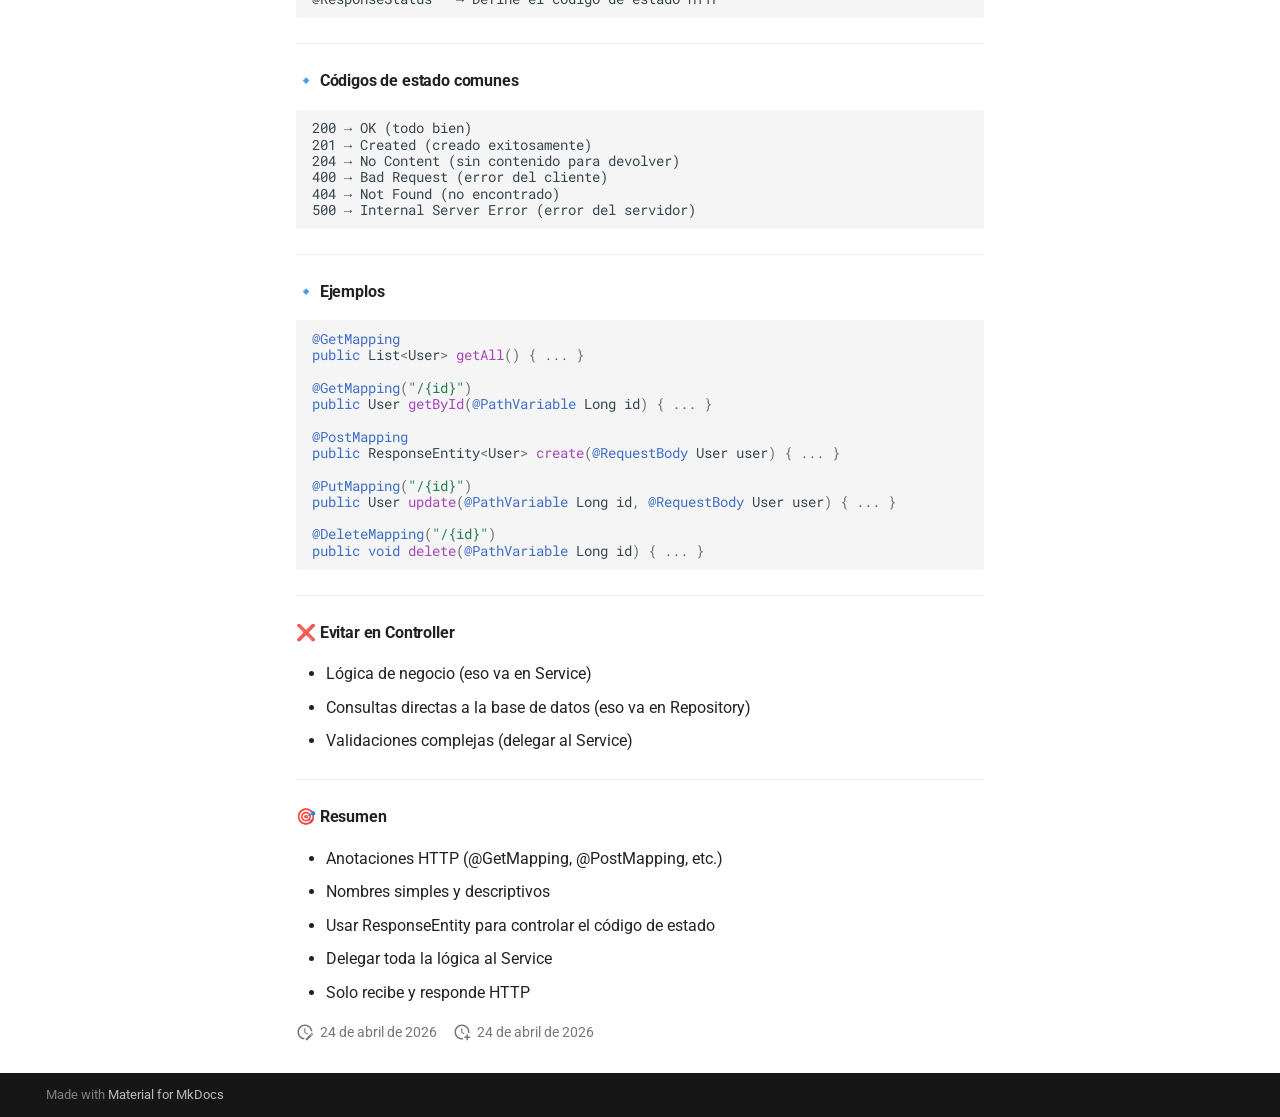
==== commit a3a3df49: "Deployed 9d7bd61 with MkDocs version: 1.6.1" ====
--- a/clase1/index.html
+++ b/clase1/index.html
@@ -1,4 +1,4 @@
-<!doctype html><html lang=en class=no-js> <head><meta charset=utf-8><meta name=viewport content="width=device-width,initial-scale=1"><meta name=description content="Apuntes de clases de programación"><link rel=prev href=..><link href=../clase2/ rel=next><link rel=icon href=../assets/images/favicon.png><meta name=generator content="mkdocs-1.6.1, mkdocs-material-9.7.3"><title>Clase 1 - Guía de Estudio</title><link rel=stylesheet href=../assets/stylesheets/main.484c7ddc.min.css><link rel=stylesheet href=../assets/stylesheets/palette.ab4e12ef.min.css><link rel=preconnect href=https://fonts.gstatic.com crossorigin><link rel=stylesheet href="https://fonts.googleapis.com/css?family=Roboto:300,300i,400,400i,700,700i%7CRoboto+Mono:400,400i,700,700i&display=fallback"><style>:root{--md-text-font:"Roboto";--md-code-font:"Roboto Mono"}</style><link rel=stylesheet href=../stylesheets/extra.css><script>__md_scope=new URL("..",location),__md_hash=e=>[...e].reduce(((e,_)=>(e<<5)-e+_.charCodeAt(0)),0),__md_get=(e,_=localStorage,t=__md_scope)=>JSON.parse(_.getItem(t.pathname+"."+e)),__md_set=(e,_,t=localStorage,a=__md_scope)=>{try{t.setItem(a.pathname+"."+e,JSON.stringify(_))}catch(e){}}</script></head> <body dir=ltr data-md-color-scheme=default data-md-color-primary=indigo data-md-color-accent=blue> <input class=md-toggle data-md-toggle=drawer type=checkbox id=__drawer autocomplete=off> <input class=md-toggle data-md-toggle=search type=checkbox id=__search autocomplete=off> <label class=md-overlay for=__drawer></label> <div data-md-component=skip> <a href=#clase-1-estructura-entity-repository-service-controller-en-spring class=md-skip> Skip to content </a> </div> <div data-md-component=announce> </div> <header class="md-header md-header--shadow" data-md-component=header> <nav class="md-header__inner md-grid" aria-label=Header> <a href=.. title="Guía de Estudio" class="md-header__button md-logo" aria-label="Guía de Estudio" data-md-component=logo> <svg xmlns=http://www.w3.org/2000/svg viewbox="0 0 24 24"><path d="M12 8a3 3 0 0 0 3-3 3 3 0 0 0-3-3 3 3 0 0 0-3 3 3 3 0 0 0 3 3m0 3.54C9.64 9.35 6.5 8 3 8v11c3.5 0 6.64 1.35 9 3.54 2.36-2.19 5.5-3.54 9-3.54V8c-3.5 0-6.64 1.35-9 3.54"/></svg> </a> <label class="md-header__button md-icon" for=__drawer> <svg xmlns=http://www.w3.org/2000/svg viewbox="0 0 24 24"><path d="M3 6h18v2H3zm0 5h18v2H3zm0 5h18v2H3z"/></svg> </label> <div class=md-header__title data-md-component=header-title> <div class=md-header__ellipsis> <div class=md-header__topic> <span class=md-ellipsis> Guía de Estudio </span> </div> <div class=md-header__topic data-md-component=header-topic> <span class=md-ellipsis> Clase 1 </span> </div> </div> </div> <form class=md-header__option data-md-component=palette> <input class=md-option data-md-color-media data-md-color-scheme=default data-md-color-primary=indigo data-md-color-accent=blue aria-label="Modo oscuro" type=radio name=__palette id=__palette_0> <label class="md-header__button md-icon" title="Modo oscuro" for=__palette_1 hidden> <svg xmlns=http://www.w3.org/2000/svg viewbox="0 0 24 24"><path d="M12 7a5 5 0 0 1 5 5 5 5 0 0 1-5 5 5 5 0 0 1-5-5 5 5 0 0 1 5-5m0 2a3 3 0 0 0-3 3 3 3 0 0 0 3 3 3 3 0 0 0 3-3 3 3 0 0 0-3-3m0-7 2.39 3.42C13.65 5.15 12.84 5 12 5s-1.65.15-2.39.42zM3.34 7l4.16-.35A7.2 7.2 0 0 0 5.94 8.5c-.44.74-.69 1.5-.83 2.29zm.02 10 1.76-3.77a7.131 7.131 0 0 0 2.38 4.14zM20.65 7l-1.77 3.79a7.02 7.02 0 0 0-2.38-4.15zm-.01 10-4.14.36c.59-.51 1.12-1.14 1.54-1.86.42-.73.69-1.5.83-2.29zM12 22l-2.41-3.44c.74.27 1.55.44 2.41.44.82 0 1.63-.17 2.37-.44z"/></svg> </label> <input class=md-option data-md-color-media data-md-color-scheme=slate data-md-color-primary=blue data-md-color-accent=light-blue aria-label="Modo claro" type=radio name=__palette id=__palette_1> <label class="md-header__button md-icon" title="Modo claro" for=__palette_0 hidden> <svg xmlns=http://www.w3.org/2000/svg viewbox="0 0 24 24"><path d="m17.75 4.09-2.53 1.94.91 3.06-2.63-1.81-2.63 1.81.91-3.06-2.53-1.94L12.44 4l1.06-3 1.06 3zm3.5 6.91-1.64 1.25.59 1.98-1.7-1.17-1.7 1.17.59-1.98L15.75 11l2.06-.05L18.5 9l.69 1.95zm-2.28 4.95c.83-.08 1.72 1.1 1.19 1.85-.32.45-.66.87-1.08 1.27C15.17 23 8.84 23 4.94 19.07c-3.91-3.9-3.91-10.24 0-14.14.4-.4.82-.76 1.27-1.08.75-.53 1.93.36 1.85 1.19-.27 2.86.69 5.83 2.89 8.02a9.96 9.96 0 0 0 8.02 2.89m-1.64 2.02a12.08 12.08 0 0 1-7.8-3.47c-2.17-2.19-3.33-5-3.49-7.82-2.81 3.14-2.7 7.96.31 10.98 3.02 3.01 7.84 3.12 10.98.31"/></svg> </label> </form> <script>var palette=__md_get("__palette");if(palette&&palette.color){if("(prefers-color-scheme)"===palette.color.media){var media=matchMedia("(prefers-color-scheme: light)"),input=document.querySelector(media.matches?"[data-md-color-media='(prefers-color-scheme: light)']":"[data-md-color-media='(prefers-color-scheme: dark)']");palette.color.media=input.getAttribute("data-md-color-media"),palette.color.scheme=input.getAttribute("data-md-color-scheme"),palette.color.primary=input.getAttribute("data-md-color-primary"),palette.color.accent=input.getAttribute("data-md-color-accent")}for(var[key,value]of Object.entries(palette.color))document.body.setAttribute("data-md-color-"+key,value)}</script> <label class="md-header__button md-icon" for=__search> <svg xmlns=http://www.w3.org/2000/svg viewbox="0 0 24 24"><path d="M9.5 3A6.5 6.5 0 0 1 16 9.5c0 1.61-.59 3.09-1.56 4.23l.27.27h.79l5 5-1.5 1.5-5-5v-.79l-.27-.27A6.52 6.52 0 0 1 9.5 16 6.5 6.5 0 0 1 3 9.5 6.5 6.5 0 0 1 9.5 3m0 2C7 5 5 7 5 9.5S7 14 9.5 14 14 12 14 9.5 12 5 9.5 5"/></svg> </label> <div class=md-search data-md-component=search role=dialog> <label class=md-search__overlay for=__search></label> <div class=md-search__inner role=search> <form class=md-search__form name=search> <input type=text class=md-search__input name=query aria-label=Search placeholder=Search autocapitalize=off autocorrect=off autocomplete=off spellcheck=false data-md-component=search-query required> <label class="md-search__icon md-icon" for=__search> <svg xmlns=http://www.w3.org/2000/svg viewbox="0 0 24 24"><path d="M9.5 3A6.5 6.5 0 0 1 16 9.5c0 1.61-.59 3.09-1.56 4.23l.27.27h.79l5 5-1.5 1.5-5-5v-.79l-.27-.27A6.52 6.52 0 0 1 9.5 16 6.5 6.5 0 0 1 3 9.5 6.5 6.5 0 0 1 9.5 3m0 2C7 5 5 7 5 9.5S7 14 9.5 14 14 12 14 9.5 12 5 9.5 5"/></svg> <svg xmlns=http://www.w3.org/2000/svg viewbox="0 0 24 24"><path d="M20 11v2H8l5.5 5.5-1.42 1.42L4.16 12l7.92-7.92L13.5 5.5 8 11z"/></svg> </label> <nav class=md-search__options aria-label=Search> <a href=javascript:void(0) class="md-search__icon md-icon" title=Share aria-label=Share data-clipboard data-clipboard-text data-md-component=search-share tabindex=-1> <svg xmlns=http://www.w3.org/2000/svg viewbox="0 0 24 24"><path d="M18 16.08c-.76 0-1.44.3-1.96.77L8.91 12.7c.05-.23.09-.46.09-.7s-.04-.47-.09-.7l7.05-4.11c.54.5 1.25.81 2.04.81a3 3 0 0 0 3-3 3 3 0 0 0-3-3 3 3 0 0 0-3 3c0 .24.04.47.09.7L8.04 9.81C7.5 9.31 6.79 9 6 9a3 3 0 0 0-3 3 3 3 0 0 0 3 3c.79 0 1.5-.31 2.04-.81l7.12 4.15c-.05.21-.08.43-.08.66 0 1.61 1.31 2.91 2.92 2.91s2.92-1.3 2.92-2.91A2.92 2.92 0 0 0 18 16.08"/></svg> </a> <button type=reset class="md-search__icon md-icon" title=Clear aria-label=Clear tabindex=-1> <svg xmlns=http://www.w3.org/2000/svg viewbox="0 0 24 24"><path d="M19 6.41 17.59 5 12 10.59 6.41 5 5 6.41 10.59 12 5 17.59 6.41 19 12 13.41 17.59 19 19 17.59 13.41 12z"/></svg> </button> </nav> </form> <div class=md-search__output> <div class=md-search__scrollwrap tabindex=0 data-md-scrollfix> <div class=md-search-result data-md-component=search-result> <div class=md-search-result__meta> Initializing search </div> <ol class=md-search-result__list role=presentation></ol> </div> </div> </div> </div> </div> </nav> </header> <div class=md-container data-md-component=container> <main class=md-main data-md-component=main> <div class="md-main__inner md-grid"> <div class="md-sidebar md-sidebar--primary" data-md-component=sidebar data-md-type=navigation> <div class=md-sidebar__scrollwrap> <div class=md-sidebar__inner> <nav class="md-nav md-nav--primary" aria-label=Navigation data-md-level=0> <label class=md-nav__title for=__drawer> <a href=.. title="Guía de Estudio" class="md-nav__button md-logo" aria-label="Guía de Estudio" data-md-component=logo> <svg xmlns=http://www.w3.org/2000/svg viewbox="0 0 24 24"><path d="M12 8a3 3 0 0 0 3-3 3 3 0 0 0-3-3 3 3 0 0 0-3 3 3 3 0 0 0 3 3m0 3.54C9.64 9.35 6.5 8 3 8v11c3.5 0 6.64 1.35 9 3.54 2.36-2.19 5.5-3.54 9-3.54V8c-3.5 0-6.64 1.35-9 3.54"/></svg> </a> Guía de Estudio </label> <ul class=md-nav__list data-md-scrollfix> <li class=md-nav__item> <a href=.. class=md-nav__link> <span class=md-ellipsis> Home </span> </a> </li> <li class="md-nav__item md-nav__item--active"> <input class="md-nav__toggle md-toggle" type=checkbox id=__toc> <label class="md-nav__link md-nav__link--active" for=__toc> <span class=md-ellipsis> Clase 1 </span> <span class="md-nav__icon md-icon"></span> </label> <a href=./ class="md-nav__link md-nav__link--active"> <span class=md-ellipsis> Clase 1 </span> </a> <nav class="md-nav md-nav--secondary" aria-label="Table of contents"> <label class=md-nav__title for=__toc> <span class="md-nav__icon md-icon"></span> Table of contents </label> <ul class=md-nav__list data-md-component=toc data-md-scrollfix> <li class=md-nav__item> <a href=#ejemplo-de-estructura-general-de-las-capas class=md-nav__link> <span class=md-ellipsis> Ejemplo de estructura general de las capas. </span> </a> <nav class=md-nav aria-label="Ejemplo de estructura general de las capas."> <ul class=md-nav__list> <li class=md-nav__item> <a href=#tabla-users class=md-nav__link> <span class=md-ellipsis> Tabla: users </span> </a> </li> <li class=md-nav__item> <a href=#tabla-articles class=md-nav__link> <span class=md-ellipsis> Tabla: articles </span> </a> </li> </ul> </nav> </li> <li class=md-nav__item> <a href=#relacion-entre-tablas class=md-nav__link> <span class=md-ellipsis> Relación entre tablas </span> </a> </li> <li class=md-nav__item> <a href=#esquema-general-de-la-estructura-de-los-archivos class=md-nav__link> <span class=md-ellipsis> Esquema general de la estructura de los archivos </span> </a> </li> <li class=md-nav__item> <a href=#responsabilidad class=md-nav__link> <span class=md-ellipsis> Responsabilidad </span> </a> <nav class=md-nav aria-label=Responsabilidad> <ul class=md-nav__list> <li class=md-nav__item> <a href=#entity class=md-nav__link> <span class=md-ellipsis> 🏗️ Entity </span> </a> </li> <li class=md-nav__item> <a href=#repository class=md-nav__link> <span class=md-ellipsis> 🗄️ Repository </span> </a> </li> <li class=md-nav__item> <a href=#service class=md-nav__link> <span class=md-ellipsis> ⚙️ Service </span> </a> </li> <li class=md-nav__item> <a href=#controller class=md-nav__link> <span class=md-ellipsis> 🎮 Controller </span> </a> </li> </ul> </nav> </li> <li class=md-nav__item> <a href=#conexion class=md-nav__link> <span class=md-ellipsis> 🔗 Conexión </span> </a> <nav class=md-nav aria-label="🔗 Conexión"> <ul class=md-nav__list> <li class=md-nav__item> <a href=#entity_1 class=md-nav__link> <span class=md-ellipsis> 🏗️ Entity </span> </a> </li> <li class=md-nav__item> <a href=#repository_1 class=md-nav__link> <span class=md-ellipsis> 🗄️ Repository </span> </a> </li> <li class=md-nav__item> <a href=#service_1 class=md-nav__link> <span class=md-ellipsis> ⚙️ Service </span> </a> </li> <li class=md-nav__item> <a href=#controller_1 class=md-nav__link> <span class=md-ellipsis> 🎮 Controller </span> </a> </li> </ul> </nav> </li> <li class=md-nav__item> <a href=#convenciones class=md-nav__link> <span class=md-ellipsis> 📚 Convenciones </span> </a> <nav class=md-nav aria-label="📚 Convenciones"> <ul class=md-nav__list> <li class=md-nav__item> <a href=#entity_2 class=md-nav__link> <span class=md-ellipsis> 🏗️ Entity </span> </a> </li> <li class=md-nav__item> <a href=#repository_2 class=md-nav__link> <span class=md-ellipsis> 🗄️ Repository </span> </a> </li> <li class=md-nav__item> <a href=#service_2 class=md-nav__link> <span class=md-ellipsis> ⚙️ Service </span> </a> </li> <li class=md-nav__item> <a href=#controller_2 class=md-nav__link> <span class=md-ellipsis> 🎮 Controller </span> </a> </li> </ul> </nav> </li> </ul> </nav> </li> <li class=md-nav__item> <a href=../clase2/ class=md-nav__link> <span class=md-ellipsis> Clase 2 </span> </a> </li> <li class=md-nav__item> <a href=../clase3/ class=md-nav__link> <span class=md-ellipsis> Clase 3 </span> </a> </li> <li class=md-nav__item> <a href=../clase4/ class=md-nav__link> <span class=md-ellipsis> Clase 4 </span> </a> </li> </ul> </nav> </div> </div> </div> <div class="md-sidebar md-sidebar--secondary" data-md-component=sidebar data-md-type=toc> <div class=md-sidebar__scrollwrap> <div class=md-sidebar__inner> <nav class="md-nav md-nav--secondary" aria-label="Table of contents"> <label class=md-nav__title for=__toc> <span class="md-nav__icon md-icon"></span> Table of contents </label> <ul class=md-nav__list data-md-component=toc data-md-scrollfix> <li class=md-nav__item> <a href=#ejemplo-de-estructura-general-de-las-capas class=md-nav__link> <span class=md-ellipsis> Ejemplo de estructura general de las capas. </span> </a> <nav class=md-nav aria-label="Ejemplo de estructura general de las capas."> <ul class=md-nav__list> <li class=md-nav__item> <a href=#tabla-users class=md-nav__link> <span class=md-ellipsis> Tabla: users </span> </a> </li> <li class=md-nav__item> <a href=#tabla-articles class=md-nav__link> <span class=md-ellipsis> Tabla: articles </span> </a> </li> </ul> </nav> </li> <li class=md-nav__item> <a href=#relacion-entre-tablas class=md-nav__link> <span class=md-ellipsis> Relación entre tablas </span> </a> </li> <li class=md-nav__item> <a href=#esquema-general-de-la-estructura-de-los-archivos class=md-nav__link> <span class=md-ellipsis> Esquema general de la estructura de los archivos </span> </a> </li> <li class=md-nav__item> <a href=#responsabilidad class=md-nav__link> <span class=md-ellipsis> Responsabilidad </span> </a> <nav class=md-nav aria-label=Responsabilidad> <ul class=md-nav__list> <li class=md-nav__item> <a href=#entity class=md-nav__link> <span class=md-ellipsis> 🏗️ Entity </span> </a> </li> <li class=md-nav__item> <a href=#repository class=md-nav__link> <span class=md-ellipsis> 🗄️ Repository </span> </a> </li> <li class=md-nav__item> <a href=#service class=md-nav__link> <span class=md-ellipsis> ⚙️ Service </span> </a> </li> <li class=md-nav__item> <a href=#controller class=md-nav__link> <span class=md-ellipsis> 🎮 Controller </span> </a> </li> </ul> </nav> </li> <li class=md-nav__item> <a href=#conexion class=md-nav__link> <span class=md-ellipsis> 🔗 Conexión </span> </a> <nav class=md-nav aria-label="🔗 Conexión"> <ul class=md-nav__list> <li class=md-nav__item> <a href=#entity_1 class=md-nav__link> <span class=md-ellipsis> 🏗️ Entity </span> </a> </li> <li class=md-nav__item> <a href=#repository_1 class=md-nav__link> <span class=md-ellipsis> 🗄️ Repository </span> </a> </li> <li class=md-nav__item> <a href=#service_1 class=md-nav__link> <span class=md-ellipsis> ⚙️ Service </span> </a> </li> <li class=md-nav__item> <a href=#controller_1 class=md-nav__link> <span class=md-ellipsis> 🎮 Controller </span> </a> </li> </ul> </nav> </li> <li class=md-nav__item> <a href=#convenciones class=md-nav__link> <span class=md-ellipsis> 📚 Convenciones </span> </a> <nav class=md-nav aria-label="📚 Convenciones"> <ul class=md-nav__list> <li class=md-nav__item> <a href=#entity_2 class=md-nav__link> <span class=md-ellipsis> 🏗️ Entity </span> </a> </li> <li class=md-nav__item> <a href=#repository_2 class=md-nav__link> <span class=md-ellipsis> 🗄️ Repository </span> </a> </li> <li class=md-nav__item> <a href=#service_2 class=md-nav__link> <span class=md-ellipsis> ⚙️ Service </span> </a> </li> <li class=md-nav__item> <a href=#controller_2 class=md-nav__link> <span class=md-ellipsis> 🎮 Controller </span> </a> </li> </ul> </nav> </li> </ul> </nav> </div> </div> </div> <div class=md-content data-md-component=content> <article class="md-content__inner md-typeset"> <h1 id=clase-1-estructura-entity-repository-service-controller-en-spring>Clase 1: Estructura Entity-Repository-Service-Controller en Spring<a class=headerlink href=#clase-1-estructura-entity-repository-service-controller-en-spring title="Permanent link">&para;</a></h1> <p>En esta clase veremos una arquitectura típica por capas, utilizada para separar correctamente las responsabilidades relacionadas con el acceso y la gestión de la información en una base de datos. Este enfoque puede aplicarse tanto al desarrollo de una API como al backend de una aplicación en general. El punto de organizarlo de esta manera, facilita muchas cosas en el desarrollo.</p> <ol> <li>En caso de que ocurra un bug, podés saber con más precisión en qué parte del código se encuentra, al ser un circuito tan lineal y predecible.</li> <li>Al tener más consciencia del código es más fácil tener más seguridad y establecer protocolos concretos en el acceso a la información.</li> <li>En caso de estar trabajando en un equipo grande, facilita mucho dividir las responsabilidades.</li> <li>Permite escalar el proyecto sin que el código se vuelva un desorden difícil de mantener.</li> <li>Hace que cada clase tenga una única responsabilidad clara, evitando que todo termine mezclado.</li> <li>Facilita el testing, ya que cada capa puede probarse de forma aislada.</li> <li>Reduce el acoplamiento entre componentes, haciendo que los cambios impacten lo menos posible.</li> <li>Permite reemplazar implementaciones (por ejemplo cambiar la DB) sin modificar la lógica principal.</li> <li>Hace que el flujo de datos sea más predecible y fácil de entender para nuevos desarrolladores.</li> <li>Obliga a pensar antes de programar, ya que cada decisión tiene que respetar la estructura.</li> <li>Mejora la mantenibilidad a largo plazo del proyecto.</li> <li>Hace que el código sea más profesional y más alineado con estándares reales de la industria.</li> </ol> <hr> <h2 id=ejemplo-de-estructura-general-de-las-capas>Ejemplo de estructura general de las capas.<a class=headerlink href=#ejemplo-de-estructura-general-de-las-capas title="Permanent link">&para;</a></h2> <h3 id=tabla-users>Tabla: <code>users</code><a class=headerlink href=#tabla-users title="Permanent link">&para;</a></h3> <table> <thead> <tr> <th>Nombre</th> <th>Tipo</th> </tr> </thead> <tbody> <tr> <td><code>id</code></td> <td><code>bigint</code> (PK, auto_increment)</td> </tr> <tr> <td><code>name</code></td> <td><code>varchar(100)</code></td> </tr> <tr> <td><code>email</code></td> <td><code>varchar(150)</code> (unique)</td> </tr> <tr> <td><code>password</code></td> <td><code>varchar(255)</code></td> </tr> <tr> <td><code>created_at</code></td> <td><code>timestamp</code></td> </tr> </tbody> </table> <p><strong>Notas</strong>:</p> <ul> <li><code>id</code> → Clave primaria.</li> <li><code>email</code> → Debería tener restricción <code>UNIQUE</code>.</li> <li><code>password</code> → Se recomienda almacenar hash (ej: bcrypt).</li> <li><code>created_at</code> → Fecha de creación del registro.</li> </ul> <hr> <h3 id=tabla-articles>Tabla: <code>articles</code><a class=headerlink href=#tabla-articles title="Permanent link">&para;</a></h3> <table> <thead> <tr> <th>Nombre</th> <th>Tipo</th> </tr> </thead> <tbody> <tr> <td><code>id</code></td> <td><code>bigint</code> (PK, auto_increment)</td> </tr> <tr> <td><code>title</code></td> <td><code>varchar(200)</code></td> </tr> <tr> <td><code>content</code></td> <td><code>text</code></td> </tr> <tr> <td><code>author_id</code></td> <td><code>bigint</code> (FK → users.id)</td> </tr> <tr> <td><code>created_at</code></td> <td><code>timestamp</code></td> </tr> </tbody> </table> <p><strong>Notas</strong>:</p> <ul> <li><code>id</code> → Clave primaria.</li> <li><code>author_id</code> → Clave foránea que referencia <code>users.id</code>.</li> <li>Relación: Un <code>User</code> puede tener muchos <code>Article</code> (1:N).</li> <li><code>content</code> → Tipo <code>text</code> para contenido largo.</li> </ul> <hr> <h2 id=relacion-entre-tablas>Relación entre tablas<a class=headerlink href=#relacion-entre-tablas title="Permanent link">&para;</a></h2> <p>users (1) ─────── (N) articles</p> <ul> <li><code>articles.author_id</code> referencia <code>users.id</code></li> </ul> <hr> <h2 id=esquema-general-de-la-estructura-de-los-archivos>Esquema general de la estructura de los archivos<a class=headerlink href=#esquema-general-de-la-estructura-de-los-archivos title="Permanent link">&para;</a></h2> <div class="language-text highlight"><pre><span></span><code><span id=__span-0-1><a id=__codelineno-0-1 name=__codelineno-0-1 href=#__codelineno-0-1></a>src/main/java/com/academia/
+<!doctype html><html lang=en class=no-js> <head><meta charset=utf-8><meta name=viewport content="width=device-width,initial-scale=1"><meta name=description content="Apuntes de clases de programación"><link rel=prev href=..><link href=../clase2/ rel=next><link rel=icon href=../assets/images/favicon.png><meta name=generator content="mkdocs-1.6.1, mkdocs-material-9.7.3"><title>Clase 1 - Guía de Estudio</title><link rel=stylesheet href=../assets/stylesheets/main.484c7ddc.min.css><link rel=stylesheet href=../assets/stylesheets/palette.ab4e12ef.min.css><link rel=preconnect href=https://fonts.gstatic.com crossorigin><link rel=stylesheet href="https://fonts.googleapis.com/css?family=Roboto:300,300i,400,400i,700,700i%7CRoboto+Mono:400,400i,700,700i&display=fallback"><style>:root{--md-text-font:"Roboto";--md-code-font:"Roboto Mono"}</style><link rel=stylesheet href=../stylesheets/extra.css><script>__md_scope=new URL("..",location),__md_hash=e=>[...e].reduce(((e,_)=>(e<<5)-e+_.charCodeAt(0)),0),__md_get=(e,_=localStorage,t=__md_scope)=>JSON.parse(_.getItem(t.pathname+"."+e)),__md_set=(e,_,t=localStorage,a=__md_scope)=>{try{t.setItem(a.pathname+"."+e,JSON.stringify(_))}catch(e){}}</script></head> <body dir=ltr data-md-color-scheme=default data-md-color-primary=indigo data-md-color-accent=blue> <input class=md-toggle data-md-toggle=drawer type=checkbox id=__drawer autocomplete=off> <input class=md-toggle data-md-toggle=search type=checkbox id=__search autocomplete=off> <label class=md-overlay for=__drawer></label> <div data-md-component=skip> <a href=#clase-1-estructura-entity-repository-service-controller-en-spring class=md-skip> Skip to content </a> </div> <div data-md-component=announce> </div> <header class="md-header md-header--shadow" data-md-component=header> <nav class="md-header__inner md-grid" aria-label=Header> <a href=.. title="Guía de Estudio" class="md-header__button md-logo" aria-label="Guía de Estudio" data-md-component=logo> <svg xmlns=http://www.w3.org/2000/svg viewbox="0 0 24 24"><path d="M12 8a3 3 0 0 0 3-3 3 3 0 0 0-3-3 3 3 0 0 0-3 3 3 3 0 0 0 3 3m0 3.54C9.64 9.35 6.5 8 3 8v11c3.5 0 6.64 1.35 9 3.54 2.36-2.19 5.5-3.54 9-3.54V8c-3.5 0-6.64 1.35-9 3.54"/></svg> </a> <label class="md-header__button md-icon" for=__drawer> <svg xmlns=http://www.w3.org/2000/svg viewbox="0 0 24 24"><path d="M3 6h18v2H3zm0 5h18v2H3zm0 5h18v2H3z"/></svg> </label> <div class=md-header__title data-md-component=header-title> <div class=md-header__ellipsis> <div class=md-header__topic> <span class=md-ellipsis> Guía de Estudio </span> </div> <div class=md-header__topic data-md-component=header-topic> <span class=md-ellipsis> Clase 1 </span> </div> </div> </div> <form class=md-header__option data-md-component=palette> <input class=md-option data-md-color-media data-md-color-scheme=default data-md-color-primary=indigo data-md-color-accent=blue aria-label="Modo oscuro" type=radio name=__palette id=__palette_0> <label class="md-header__button md-icon" title="Modo oscuro" for=__palette_1 hidden> <svg xmlns=http://www.w3.org/2000/svg viewbox="0 0 24 24"><path d="M12 7a5 5 0 0 1 5 5 5 5 0 0 1-5 5 5 5 0 0 1-5-5 5 5 0 0 1 5-5m0 2a3 3 0 0 0-3 3 3 3 0 0 0 3 3 3 3 0 0 0 3-3 3 3 0 0 0-3-3m0-7 2.39 3.42C13.65 5.15 12.84 5 12 5s-1.65.15-2.39.42zM3.34 7l4.16-.35A7.2 7.2 0 0 0 5.94 8.5c-.44.74-.69 1.5-.83 2.29zm.02 10 1.76-3.77a7.131 7.131 0 0 0 2.38 4.14zM20.65 7l-1.77 3.79a7.02 7.02 0 0 0-2.38-4.15zm-.01 10-4.14.36c.59-.51 1.12-1.14 1.54-1.86.42-.73.69-1.5.83-2.29zM12 22l-2.41-3.44c.74.27 1.55.44 2.41.44.82 0 1.63-.17 2.37-.44z"/></svg> </label> <input class=md-option data-md-color-media data-md-color-scheme=slate data-md-color-primary=blue data-md-color-accent=light-blue aria-label="Modo claro" type=radio name=__palette id=__palette_1> <label class="md-header__button md-icon" title="Modo claro" for=__palette_0 hidden> <svg xmlns=http://www.w3.org/2000/svg viewbox="0 0 24 24"><path d="m17.75 4.09-2.53 1.94.91 3.06-2.63-1.81-2.63 1.81.91-3.06-2.53-1.94L12.44 4l1.06-3 1.06 3zm3.5 6.91-1.64 1.25.59 1.98-1.7-1.17-1.7 1.17.59-1.98L15.75 11l2.06-.05L18.5 9l.69 1.95zm-2.28 4.95c.83-.08 1.72 1.1 1.19 1.85-.32.45-.66.87-1.08 1.27C15.17 23 8.84 23 4.94 19.07c-3.91-3.9-3.91-10.24 0-14.14.4-.4.82-.76 1.27-1.08.75-.53 1.93.36 1.85 1.19-.27 2.86.69 5.83 2.89 8.02a9.96 9.96 0 0 0 8.02 2.89m-1.64 2.02a12.08 12.08 0 0 1-7.8-3.47c-2.17-2.19-3.33-5-3.49-7.82-2.81 3.14-2.7 7.96.31 10.98 3.02 3.01 7.84 3.12 10.98.31"/></svg> </label> </form> <script>var palette=__md_get("__palette");if(palette&&palette.color){if("(prefers-color-scheme)"===palette.color.media){var media=matchMedia("(prefers-color-scheme: light)"),input=document.querySelector(media.matches?"[data-md-color-media='(prefers-color-scheme: light)']":"[data-md-color-media='(prefers-color-scheme: dark)']");palette.color.media=input.getAttribute("data-md-color-media"),palette.color.scheme=input.getAttribute("data-md-color-scheme"),palette.color.primary=input.getAttribute("data-md-color-primary"),palette.color.accent=input.getAttribute("data-md-color-accent")}for(var[key,value]of Object.entries(palette.color))document.body.setAttribute("data-md-color-"+key,value)}</script> <label class="md-header__button md-icon" for=__search> <svg xmlns=http://www.w3.org/2000/svg viewbox="0 0 24 24"><path d="M9.5 3A6.5 6.5 0 0 1 16 9.5c0 1.61-.59 3.09-1.56 4.23l.27.27h.79l5 5-1.5 1.5-5-5v-.79l-.27-.27A6.52 6.52 0 0 1 9.5 16 6.5 6.5 0 0 1 3 9.5 6.5 6.5 0 0 1 9.5 3m0 2C7 5 5 7 5 9.5S7 14 9.5 14 14 12 14 9.5 12 5 9.5 5"/></svg> </label> <div class=md-search data-md-component=search role=dialog> <label class=md-search__overlay for=__search></label> <div class=md-search__inner role=search> <form class=md-search__form name=search> <input type=text class=md-search__input name=query aria-label=Search placeholder=Search autocapitalize=off autocorrect=off autocomplete=off spellcheck=false data-md-component=search-query required> <label class="md-search__icon md-icon" for=__search> <svg xmlns=http://www.w3.org/2000/svg viewbox="0 0 24 24"><path d="M9.5 3A6.5 6.5 0 0 1 16 9.5c0 1.61-.59 3.09-1.56 4.23l.27.27h.79l5 5-1.5 1.5-5-5v-.79l-.27-.27A6.52 6.52 0 0 1 9.5 16 6.5 6.5 0 0 1 3 9.5 6.5 6.5 0 0 1 9.5 3m0 2C7 5 5 7 5 9.5S7 14 9.5 14 14 12 14 9.5 12 5 9.5 5"/></svg> <svg xmlns=http://www.w3.org/2000/svg viewbox="0 0 24 24"><path d="M20 11v2H8l5.5 5.5-1.42 1.42L4.16 12l7.92-7.92L13.5 5.5 8 11z"/></svg> </label> <nav class=md-search__options aria-label=Search> <a href=javascript:void(0) class="md-search__icon md-icon" title=Share aria-label=Share data-clipboard data-clipboard-text data-md-component=search-share tabindex=-1> <svg xmlns=http://www.w3.org/2000/svg viewbox="0 0 24 24"><path d="M18 16.08c-.76 0-1.44.3-1.96.77L8.91 12.7c.05-.23.09-.46.09-.7s-.04-.47-.09-.7l7.05-4.11c.54.5 1.25.81 2.04.81a3 3 0 0 0 3-3 3 3 0 0 0-3-3 3 3 0 0 0-3 3c0 .24.04.47.09.7L8.04 9.81C7.5 9.31 6.79 9 6 9a3 3 0 0 0-3 3 3 3 0 0 0 3 3c.79 0 1.5-.31 2.04-.81l7.12 4.15c-.05.21-.08.43-.08.66 0 1.61 1.31 2.91 2.92 2.91s2.92-1.3 2.92-2.91A2.92 2.92 0 0 0 18 16.08"/></svg> </a> <button type=reset class="md-search__icon md-icon" title=Clear aria-label=Clear tabindex=-1> <svg xmlns=http://www.w3.org/2000/svg viewbox="0 0 24 24"><path d="M19 6.41 17.59 5 12 10.59 6.41 5 5 6.41 10.59 12 5 17.59 6.41 19 12 13.41 17.59 19 19 17.59 13.41 12z"/></svg> </button> </nav> </form> <div class=md-search__output> <div class=md-search__scrollwrap tabindex=0 data-md-scrollfix> <div class=md-search-result data-md-component=search-result> <div class=md-search-result__meta> Initializing search </div> <ol class=md-search-result__list role=presentation></ol> </div> </div> </div> </div> </div> </nav> </header> <div class=md-container data-md-component=container> <main class=md-main data-md-component=main> <div class="md-main__inner md-grid"> <div class="md-sidebar md-sidebar--primary" data-md-component=sidebar data-md-type=navigation> <div class=md-sidebar__scrollwrap> <div class=md-sidebar__inner> <nav class="md-nav md-nav--primary" aria-label=Navigation data-md-level=0> <label class=md-nav__title for=__drawer> <a href=.. title="Guía de Estudio" class="md-nav__button md-logo" aria-label="Guía de Estudio" data-md-component=logo> <svg xmlns=http://www.w3.org/2000/svg viewbox="0 0 24 24"><path d="M12 8a3 3 0 0 0 3-3 3 3 0 0 0-3-3 3 3 0 0 0-3 3 3 3 0 0 0 3 3m0 3.54C9.64 9.35 6.5 8 3 8v11c3.5 0 6.64 1.35 9 3.54 2.36-2.19 5.5-3.54 9-3.54V8c-3.5 0-6.64 1.35-9 3.54"/></svg> </a> Guía de Estudio </label> <ul class=md-nav__list data-md-scrollfix> <li class=md-nav__item> <a href=.. class=md-nav__link> <span class=md-ellipsis> Home </span> </a> </li> <li class="md-nav__item md-nav__item--active"> <input class="md-nav__toggle md-toggle" type=checkbox id=__toc> <label class="md-nav__link md-nav__link--active" for=__toc> <span class=md-ellipsis> Clase 1 </span> <span class="md-nav__icon md-icon"></span> </label> <a href=./ class="md-nav__link md-nav__link--active"> <span class=md-ellipsis> Clase 1 </span> </a> <nav class="md-nav md-nav--secondary" aria-label="Table of contents"> <label class=md-nav__title for=__toc> <span class="md-nav__icon md-icon"></span> Table of contents </label> <ul class=md-nav__list data-md-component=toc data-md-scrollfix> <li class=md-nav__item> <a href=#ejemplo-de-estructura-general-de-las-capas class=md-nav__link> <span class=md-ellipsis> Ejemplo de estructura general de las capas. </span> </a> <nav class=md-nav aria-label="Ejemplo de estructura general de las capas."> <ul class=md-nav__list> <li class=md-nav__item> <a href=#tabla-users class=md-nav__link> <span class=md-ellipsis> Tabla: users </span> </a> </li> <li class=md-nav__item> <a href=#tabla-articles class=md-nav__link> <span class=md-ellipsis> Tabla: articles </span> </a> </li> </ul> </nav> </li> <li class=md-nav__item> <a href=#relacion-entre-tablas class=md-nav__link> <span class=md-ellipsis> Relación entre tablas </span> </a> </li> <li class=md-nav__item> <a href=#esquema-general-de-la-estructura-de-los-archivos class=md-nav__link> <span class=md-ellipsis> Esquema general de la estructura de los archivos </span> </a> </li> <li class=md-nav__item> <a href=#responsabilidad class=md-nav__link> <span class=md-ellipsis> Responsabilidad </span> </a> <nav class=md-nav aria-label=Responsabilidad> <ul class=md-nav__list> <li class=md-nav__item> <a href=#entity class=md-nav__link> <span class=md-ellipsis> 🏗️ Entity </span> </a> </li> <li class=md-nav__item> <a href=#repository class=md-nav__link> <span class=md-ellipsis> 🗄️ Repository </span> </a> </li> <li class=md-nav__item> <a href=#service class=md-nav__link> <span class=md-ellipsis> ⚙️ Service </span> </a> </li> <li class=md-nav__item> <a href=#controller class=md-nav__link> <span class=md-ellipsis> 🎮 Controller </span> </a> </li> </ul> </nav> </li> <li class=md-nav__item> <a href=#conexion class=md-nav__link> <span class=md-ellipsis> 🔗 Conexión </span> </a> <nav class=md-nav aria-label="🔗 Conexión"> <ul class=md-nav__list> <li class=md-nav__item> <a href=#entity_1 class=md-nav__link> <span class=md-ellipsis> 🏗️ Entity </span> </a> </li> <li class=md-nav__item> <a href=#repository_1 class=md-nav__link> <span class=md-ellipsis> 🗄️ Repository </span> </a> </li> <li class=md-nav__item> <a href=#service_1 class=md-nav__link> <span class=md-ellipsis> ⚙️ Service </span> </a> </li> <li class=md-nav__item> <a href=#controller_1 class=md-nav__link> <span class=md-ellipsis> 🎮 Controller </span> </a> </li> </ul> </nav> </li> <li class=md-nav__item> <a href=#convenciones class=md-nav__link> <span class=md-ellipsis> 📚 Convenciones </span> </a> <nav class=md-nav aria-label="📚 Convenciones"> <ul class=md-nav__list> <li class=md-nav__item> <a href=#entity_2 class=md-nav__link> <span class=md-ellipsis> 🏗️ Entity </span> </a> </li> <li class=md-nav__item> <a href=#repository_2 class=md-nav__link> <span class=md-ellipsis> 🗄️ Repository </span> </a> </li> <li class=md-nav__item> <a href=#service_2 class=md-nav__link> <span class=md-ellipsis> ⚙️ Service </span> </a> </li> <li class=md-nav__item> <a href=#controller_2 class=md-nav__link> <span class=md-ellipsis> 🎮 Controller </span> </a> </li> </ul> </nav> </li> </ul> </nav> </li> <li class=md-nav__item> <a href=../clase2/ class=md-nav__link> <span class=md-ellipsis> Clase 2 </span> </a> </li> <li class=md-nav__item> <a href=../clase3/ class=md-nav__link> <span class=md-ellipsis> Clase 3 </span> </a> </li> <li class=md-nav__item> <a href=../clase4/ class=md-nav__link> <span class=md-ellipsis> Clase 4 </span> </a> </li> <li class=md-nav__item> <a href=../olase5.md class=md-nav__link> <span class=md-ellipsis> Clase 5 </span> </a> </li> <li class=md-nav__item> <a href=../clase6/ class=md-nav__link> <span class=md-ellipsis> Clase 6 </span> </a> </li> </ul> </nav> </div> </div> </div> <div class="md-sidebar md-sidebar--secondary" data-md-component=sidebar data-md-type=toc> <div class=md-sidebar__scrollwrap> <div class=md-sidebar__inner> <nav class="md-nav md-nav--secondary" aria-label="Table of contents"> <label class=md-nav__title for=__toc> <span class="md-nav__icon md-icon"></span> Table of contents </label> <ul class=md-nav__list data-md-component=toc data-md-scrollfix> <li class=md-nav__item> <a href=#ejemplo-de-estructura-general-de-las-capas class=md-nav__link> <span class=md-ellipsis> Ejemplo de estructura general de las capas. </span> </a> <nav class=md-nav aria-label="Ejemplo de estructura general de las capas."> <ul class=md-nav__list> <li class=md-nav__item> <a href=#tabla-users class=md-nav__link> <span class=md-ellipsis> Tabla: users </span> </a> </li> <li class=md-nav__item> <a href=#tabla-articles class=md-nav__link> <span class=md-ellipsis> Tabla: articles </span> </a> </li> </ul> </nav> </li> <li class=md-nav__item> <a href=#relacion-entre-tablas class=md-nav__link> <span class=md-ellipsis> Relación entre tablas </span> </a> </li> <li class=md-nav__item> <a href=#esquema-general-de-la-estructura-de-los-archivos class=md-nav__link> <span class=md-ellipsis> Esquema general de la estructura de los archivos </span> </a> </li> <li class=md-nav__item> <a href=#responsabilidad class=md-nav__link> <span class=md-ellipsis> Responsabilidad </span> </a> <nav class=md-nav aria-label=Responsabilidad> <ul class=md-nav__list> <li class=md-nav__item> <a href=#entity class=md-nav__link> <span class=md-ellipsis> 🏗️ Entity </span> </a> </li> <li class=md-nav__item> <a href=#repository class=md-nav__link> <span class=md-ellipsis> 🗄️ Repository </span> </a> </li> <li class=md-nav__item> <a href=#service class=md-nav__link> <span class=md-ellipsis> ⚙️ Service </span> </a> </li> <li class=md-nav__item> <a href=#controller class=md-nav__link> <span class=md-ellipsis> 🎮 Controller </span> </a> </li> </ul> </nav> </li> <li class=md-nav__item> <a href=#conexion class=md-nav__link> <span class=md-ellipsis> 🔗 Conexión </span> </a> <nav class=md-nav aria-label="🔗 Conexión"> <ul class=md-nav__list> <li class=md-nav__item> <a href=#entity_1 class=md-nav__link> <span class=md-ellipsis> 🏗️ Entity </span> </a> </li> <li class=md-nav__item> <a href=#repository_1 class=md-nav__link> <span class=md-ellipsis> 🗄️ Repository </span> </a> </li> <li class=md-nav__item> <a href=#service_1 class=md-nav__link> <span class=md-ellipsis> ⚙️ Service </span> </a> </li> <li class=md-nav__item> <a href=#controller_1 class=md-nav__link> <span class=md-ellipsis> 🎮 Controller </span> </a> </li> </ul> </nav> </li> <li class=md-nav__item> <a href=#convenciones class=md-nav__link> <span class=md-ellipsis> 📚 Convenciones </span> </a> <nav class=md-nav aria-label="📚 Convenciones"> <ul class=md-nav__list> <li class=md-nav__item> <a href=#entity_2 class=md-nav__link> <span class=md-ellipsis> 🏗️ Entity </span> </a> </li> <li class=md-nav__item> <a href=#repository_2 class=md-nav__link> <span class=md-ellipsis> 🗄️ Repository </span> </a> </li> <li class=md-nav__item> <a href=#service_2 class=md-nav__link> <span class=md-ellipsis> ⚙️ Service </span> </a> </li> <li class=md-nav__item> <a href=#controller_2 class=md-nav__link> <span class=md-ellipsis> 🎮 Controller </span> </a> </li> </ul> </nav> </li> </ul> </nav> </div> </div> </div> <div class=md-content data-md-component=content> <article class="md-content__inner md-typeset"> <h1 id=clase-1-estructura-entity-repository-service-controller-en-spring>Clase 1: Estructura Entity-Repository-Service-Controller en Spring<a class=headerlink href=#clase-1-estructura-entity-repository-service-controller-en-spring title="Permanent link">&para;</a></h1> <p>En esta clase veremos una arquitectura típica por capas, utilizada para separar correctamente las responsabilidades relacionadas con el acceso y la gestión de la información en una base de datos. Este enfoque puede aplicarse tanto al desarrollo de una API como al backend de una aplicación en general. El punto de organizarlo de esta manera, facilita muchas cosas en el desarrollo.</p> <ol> <li>En caso de que ocurra un bug, podés saber con más precisión en qué parte del código se encuentra, al ser un circuito tan lineal y predecible.</li> <li>Al tener más consciencia del código es más fácil tener más seguridad y establecer protocolos concretos en el acceso a la información.</li> <li>En caso de estar trabajando en un equipo grande, facilita mucho dividir las responsabilidades.</li> <li>Permite escalar el proyecto sin que el código se vuelva un desorden difícil de mantener.</li> <li>Hace que cada clase tenga una única responsabilidad clara, evitando que todo termine mezclado.</li> <li>Facilita el testing, ya que cada capa puede probarse de forma aislada.</li> <li>Reduce el acoplamiento entre componentes, haciendo que los cambios impacten lo menos posible.</li> <li>Permite reemplazar implementaciones (por ejemplo cambiar la DB) sin modificar la lógica principal.</li> <li>Hace que el flujo de datos sea más predecible y fácil de entender para nuevos desarrolladores.</li> <li>Obliga a pensar antes de programar, ya que cada decisión tiene que respetar la estructura.</li> <li>Mejora la mantenibilidad a largo plazo del proyecto.</li> <li>Hace que el código sea más profesional y más alineado con estándares reales de la industria.</li> </ol> <hr> <h2 id=ejemplo-de-estructura-general-de-las-capas>Ejemplo de estructura general de las capas.<a class=headerlink href=#ejemplo-de-estructura-general-de-las-capas title="Permanent link">&para;</a></h2> <h3 id=tabla-users>Tabla: <code>users</code><a class=headerlink href=#tabla-users title="Permanent link">&para;</a></h3> <table> <thead> <tr> <th>Nombre</th> <th>Tipo</th> </tr> </thead> <tbody> <tr> <td><code>id</code></td> <td><code>bigint</code> (PK, auto_increment)</td> </tr> <tr> <td><code>name</code></td> <td><code>varchar(100)</code></td> </tr> <tr> <td><code>email</code></td> <td><code>varchar(150)</code> (unique)</td> </tr> <tr> <td><code>password</code></td> <td><code>varchar(255)</code></td> </tr> <tr> <td><code>created_at</code></td> <td><code>timestamp</code></td> </tr> </tbody> </table> <p><strong>Notas</strong>:</p> <ul> <li><code>id</code> → Clave primaria.</li> <li><code>email</code> → Debería tener restricción <code>UNIQUE</code>.</li> <li><code>password</code> → Se recomienda almacenar hash (ej: bcrypt).</li> <li><code>created_at</code> → Fecha de creación del registro.</li> </ul> <hr> <h3 id=tabla-articles>Tabla: <code>articles</code><a class=headerlink href=#tabla-articles title="Permanent link">&para;</a></h3> <table> <thead> <tr> <th>Nombre</th> <th>Tipo</th> </tr> </thead> <tbody> <tr> <td><code>id</code></td> <td><code>bigint</code> (PK, auto_increment)</td> </tr> <tr> <td><code>title</code></td> <td><code>varchar(200)</code></td> </tr> <tr> <td><code>content</code></td> <td><code>text</code></td> </tr> <tr> <td><code>author_id</code></td> <td><code>bigint</code> (FK → users.id)</td> </tr> <tr> <td><code>created_at</code></td> <td><code>timestamp</code></td> </tr> </tbody> </table> <p><strong>Notas</strong>:</p> <ul> <li><code>id</code> → Clave primaria.</li> <li><code>author_id</code> → Clave foránea que referencia <code>users.id</code>.</li> <li>Relación: Un <code>User</code> puede tener muchos <code>Article</code> (1:N).</li> <li><code>content</code> → Tipo <code>text</code> para contenido largo.</li> </ul> <hr> <h2 id=relacion-entre-tablas>Relación entre tablas<a class=headerlink href=#relacion-entre-tablas title="Permanent link">&para;</a></h2> <p>users (1) ─────── (N) articles</p> <ul> <li><code>articles.author_id</code> referencia <code>users.id</code></li> </ul> <hr> <h2 id=esquema-general-de-la-estructura-de-los-archivos>Esquema general de la estructura de los archivos<a class=headerlink href=#esquema-general-de-la-estructura-de-los-archivos title="Permanent link">&para;</a></h2> <div class="language-text highlight"><pre><span></span><code><span id=__span-0-1><a id=__codelineno-0-1 name=__codelineno-0-1 href=#__codelineno-0-1></a>src/main/java/com/academia/
 </span><span id=__span-0-2><a id=__codelineno-0-2 name=__codelineno-0-2 href=#__codelineno-0-2></a>├── entity/                                  # Entidades (representan tablas de la DB)
 </span><span id=__span-0-3><a id=__codelineno-0-3 name=__codelineno-0-3 href=#__codelineno-0-3></a>│   ├── User.java
 </span><span id=__span-0-4><a id=__codelineno-0-4 name=__codelineno-0-4 href=#__codelineno-0-4></a>│   │   ├── Long id
@@ -177,4 +177,4 @@
 </span><span id=__span-19-12><a id=__codelineno-19-12 name=__codelineno-19-12 href=#__codelineno-19-12></a>
 </span><span id=__span-19-13><a id=__codelineno-19-13 name=__codelineno-19-13 href=#__codelineno-19-13></a><span class=nd>@DeleteMapping</span><span class=p>(</span><span class=s>&quot;/{id}&quot;</span><span class=p>)</span>
 </span><span id=__span-19-14><a id=__codelineno-19-14 name=__codelineno-19-14 href=#__codelineno-19-14></a><span class=kd>public</span><span class=w> </span><span class=kt>void</span><span class=w> </span><span class=nf>delete</span><span class=p>(</span><span class=nd>@PathVariable</span><span class=w> </span><span class=n>Long</span><span class=w> </span><span class=n>id</span><span class=p>)</span><span class=w> </span><span class=p>{</span><span class=w> </span><span class=p>...</span><span class=w> </span><span class=p>}</span>
-</span></code></pre></div> <hr> <h4 id=evitar-en-controller>❌ Evitar en Controller<a class=headerlink href=#evitar-en-controller title="Permanent link">&para;</a></h4> <ul> <li>Lógica de negocio (eso va en Service)</li> <li>Consultas directas a la base de datos (eso va en Repository)</li> <li>Validaciones complejas (delegar al Service)</li> </ul> <hr> <h4 id=resumen_1>🎯 Resumen<a class=headerlink href=#resumen_1 title="Permanent link">&para;</a></h4> <ul> <li>Anotaciones HTTP (@GetMapping, @PostMapping, etc.)</li> <li>Nombres simples y descriptivos</li> <li>Usar ResponseEntity para controlar el código de estado</li> <li>Delegar toda la lógica al Service</li> <li>Solo recibe y responde HTTP</li> </ul> <aside class=md-source-file> <span class=md-source-file__fact> <span class=md-icon title="Last update"> <svg xmlns=http://www.w3.org/2000/svg viewbox="0 0 24 24"><path d="M21 13.1c-.1 0-.3.1-.4.2l-1 1 2.1 2.1 1-1c.2-.2.2-.6 0-.8l-1.3-1.3c-.1-.1-.2-.2-.4-.2m-1.9 1.8-6.1 6V23h2.1l6.1-6.1zM12.5 7v5.2l4 2.4-1 1L11 13V7zM11 21.9c-5.1-.5-9-4.8-9-9.9C2 6.5 6.5 2 12 2c5.3 0 9.6 4.1 10 9.3-.3-.1-.6-.2-1-.2s-.7.1-1 .2C19.6 7.2 16.2 4 12 4c-4.4 0-8 3.6-8 8 0 4.1 3.1 7.5 7.1 7.9l-.1.2z"/></svg> </span> <span class="git-revision-date-localized-plugin git-revision-date-localized-plugin-date" title="2 de abril de 2026 17:42:59 UTC">2 de abril de 2026</span> </span> <span class=md-source-file__fact> <span class=md-icon title=Created> <svg xmlns=http://www.w3.org/2000/svg viewbox="0 0 24 24"><path d="M14.47 15.08 11 13V7h1.5v5.25l3.08 1.83c-.41.28-.79.62-1.11 1m-1.39 4.84c-.36.05-.71.08-1.08.08-4.42 0-8-3.58-8-8s3.58-8 8-8 8 3.58 8 8c0 .37-.03.72-.08 1.08.69.1 1.33.32 1.92.64.1-.56.16-1.13.16-1.72 0-5.5-4.5-10-10-10S2 6.5 2 12s4.47 10 10 10c.59 0 1.16-.06 1.72-.16-.32-.59-.54-1.23-.64-1.92M18 15v3h-3v2h3v3h2v-3h3v-2h-3v-3z"/></svg> </span> <span class="git-revision-date-localized-plugin git-revision-date-localized-plugin-date" title="2 de abril de 2026 17:42:59 UTC">2 de abril de 2026</span> </span> </aside> </article> </div> <script>var target=document.getElementById(location.hash.slice(1));target&&target.name&&(target.checked=target.name.startsWith("__tabbed_"))</script> </div> </main> <footer class=md-footer> <div class="md-footer-meta md-typeset"> <div class="md-footer-meta__inner md-grid"> <div class=md-copyright> Made with <a href=https://squidfunk.github.io/mkdocs-material/ target=_blank rel=noopener> Material for MkDocs </a> </div> </div> </div> </footer> </div> <div class=md-dialog data-md-component=dialog> <div class="md-dialog__inner md-typeset"></div> </div> <script id=__config type=application/json>{"annotate": null, "base": "..", "features": ["navigation.instant", "navigation.tracking", "search.highlight", "search.share"], "search": "../assets/javascripts/workers/search.2c215733.min.js", "tags": null, "translations": {"clipboard.copied": "Copied to clipboard", "clipboard.copy": "Copy to clipboard", "search.result.more.one": "1 more on this page", "search.result.more.other": "# more on this page", "search.result.none": "No matching documents", "search.result.one": "1 matching document", "search.result.other": "# matching documents", "search.result.placeholder": "Type to start searching", "search.result.term.missing": "Missing", "select.version": "Select version"}, "version": null}</script> <script src=../assets/javascripts/bundle.79ae519e.min.js></script> </body> </html>+</span></code></pre></div> <hr> <h4 id=evitar-en-controller>❌ Evitar en Controller<a class=headerlink href=#evitar-en-controller title="Permanent link">&para;</a></h4> <ul> <li>Lógica de negocio (eso va en Service)</li> <li>Consultas directas a la base de datos (eso va en Repository)</li> <li>Validaciones complejas (delegar al Service)</li> </ul> <hr> <h4 id=resumen_1>🎯 Resumen<a class=headerlink href=#resumen_1 title="Permanent link">&para;</a></h4> <ul> <li>Anotaciones HTTP (@GetMapping, @PostMapping, etc.)</li> <li>Nombres simples y descriptivos</li> <li>Usar ResponseEntity para controlar el código de estado</li> <li>Delegar toda la lógica al Service</li> <li>Solo recibe y responde HTTP</li> </ul> <aside class=md-source-file> <span class=md-source-file__fact> <span class=md-icon title="Last update"> <svg xmlns=http://www.w3.org/2000/svg viewbox="0 0 24 24"><path d="M21 13.1c-.1 0-.3.1-.4.2l-1 1 2.1 2.1 1-1c.2-.2.2-.6 0-.8l-1.3-1.3c-.1-.1-.2-.2-.4-.2m-1.9 1.8-6.1 6V23h2.1l6.1-6.1zM12.5 7v5.2l4 2.4-1 1L11 13V7zM11 21.9c-5.1-.5-9-4.8-9-9.9C2 6.5 6.5 2 12 2c5.3 0 9.6 4.1 10 9.3-.3-.1-.6-.2-1-.2s-.7.1-1 .2C19.6 7.2 16.2 4 12 4c-4.4 0-8 3.6-8 8 0 4.1 3.1 7.5 7.1 7.9l-.1.2z"/></svg> </span> <span class="git-revision-date-localized-plugin git-revision-date-localized-plugin-date" title="24 de abril de 2026 15:40:10 UTC">24 de abril de 2026</span> </span> <span class=md-source-file__fact> <span class=md-icon title=Created> <svg xmlns=http://www.w3.org/2000/svg viewbox="0 0 24 24"><path d="M14.47 15.08 11 13V7h1.5v5.25l3.08 1.83c-.41.28-.79.62-1.11 1m-1.39 4.84c-.36.05-.71.08-1.08.08-4.42 0-8-3.58-8-8s3.58-8 8-8 8 3.58 8 8c0 .37-.03.72-.08 1.08.69.1 1.33.32 1.92.64.1-.56.16-1.13.16-1.72 0-5.5-4.5-10-10-10S2 6.5 2 12s4.47 10 10 10c.59 0 1.16-.06 1.72-.16-.32-.59-.54-1.23-.64-1.92M18 15v3h-3v2h3v3h2v-3h3v-2h-3v-3z"/></svg> </span> <span class="git-revision-date-localized-plugin git-revision-date-localized-plugin-date" title="24 de abril de 2026 15:40:10 UTC">24 de abril de 2026</span> </span> </aside> </article> </div> <script>var target=document.getElementById(location.hash.slice(1));target&&target.name&&(target.checked=target.name.startsWith("__tabbed_"))</script> </div> </main> <footer class=md-footer> <div class="md-footer-meta md-typeset"> <div class="md-footer-meta__inner md-grid"> <div class=md-copyright> Made with <a href=https://squidfunk.github.io/mkdocs-material/ target=_blank rel=noopener> Material for MkDocs </a> </div> </div> </div> </footer> </div> <div class=md-dialog data-md-component=dialog> <div class="md-dialog__inner md-typeset"></div> </div> <script id=__config type=application/json>{"annotate": null, "base": "..", "features": ["navigation.instant", "navigation.tracking", "search.highlight", "search.share"], "search": "../assets/javascripts/workers/search.2c215733.min.js", "tags": null, "translations": {"clipboard.copied": "Copied to clipboard", "clipboard.copy": "Copy to clipboard", "search.result.more.one": "1 more on this page", "search.result.more.other": "# more on this page", "search.result.none": "No matching documents", "search.result.one": "1 matching document", "search.result.other": "# matching documents", "search.result.placeholder": "Type to start searching", "search.result.term.missing": "Missing", "select.version": "Select version"}, "version": null}</script> <script src=../assets/javascripts/bundle.79ae519e.min.js></script> </body> </html>
